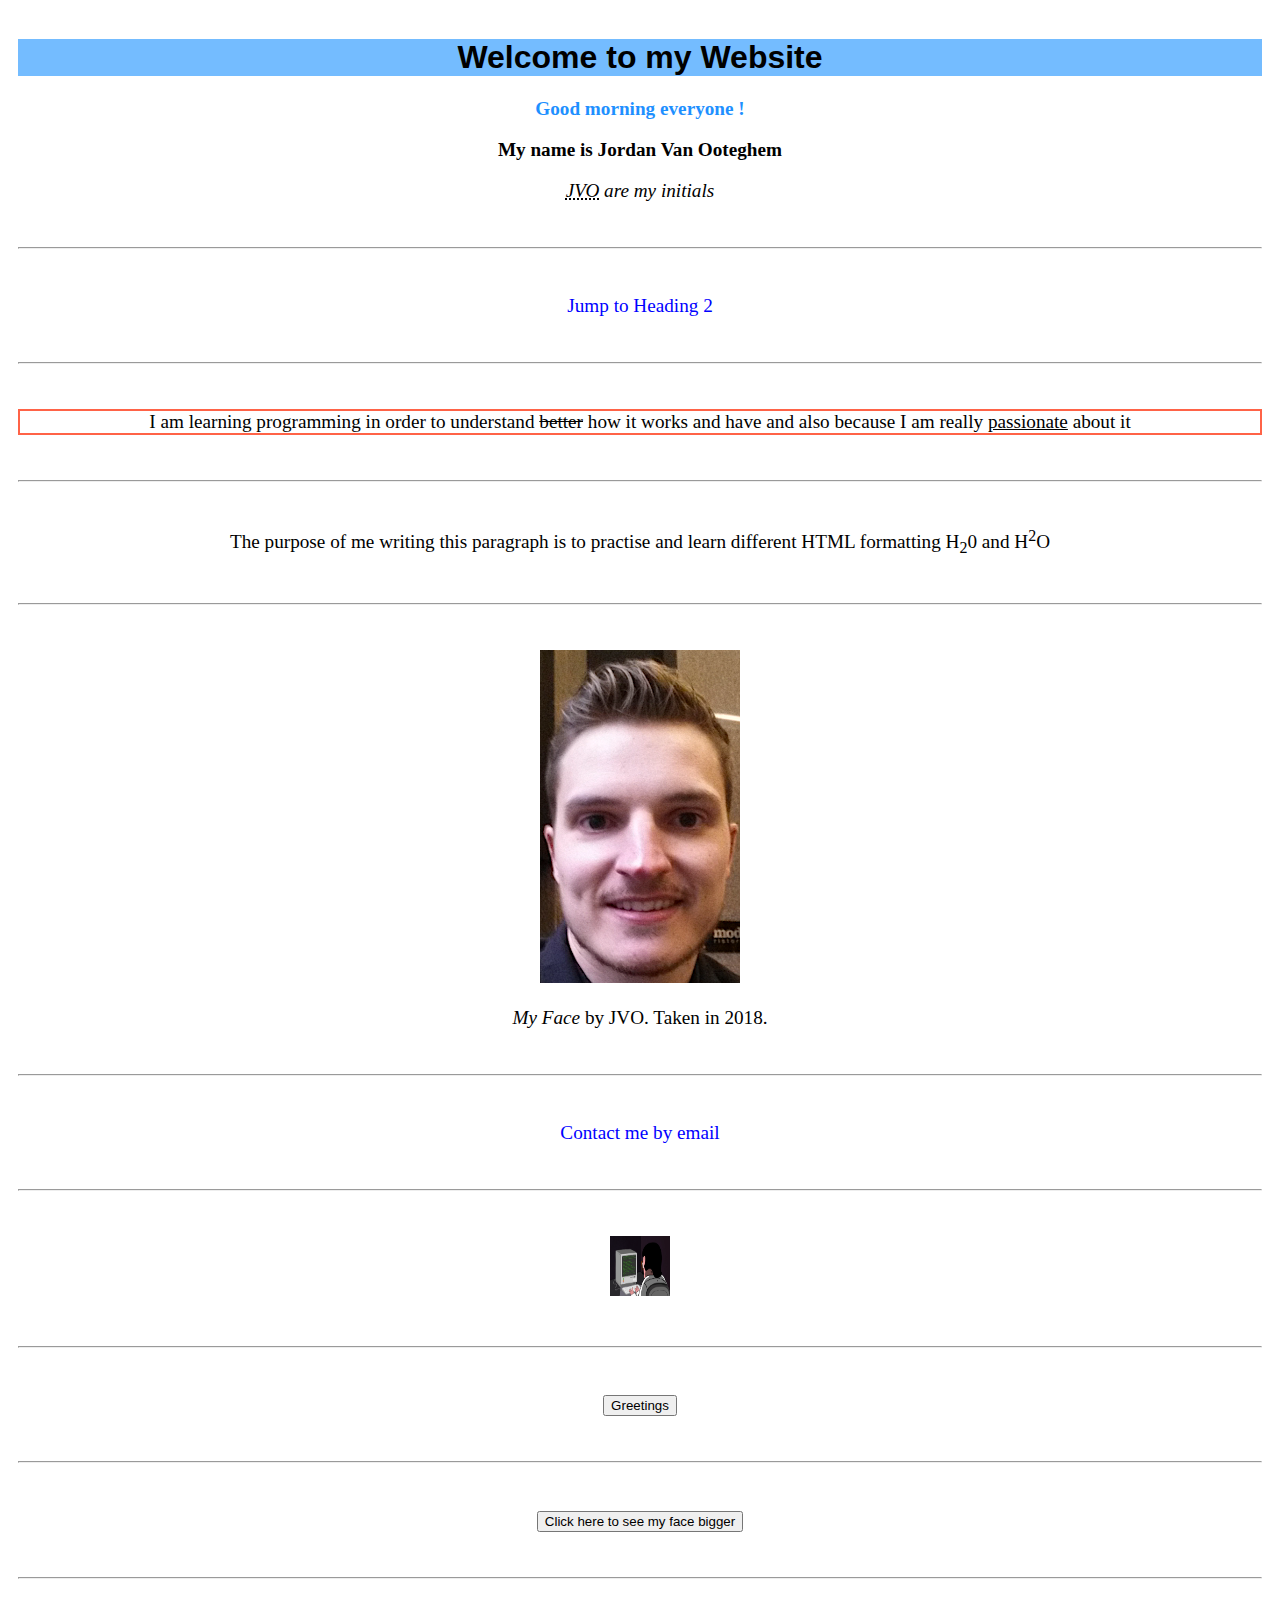
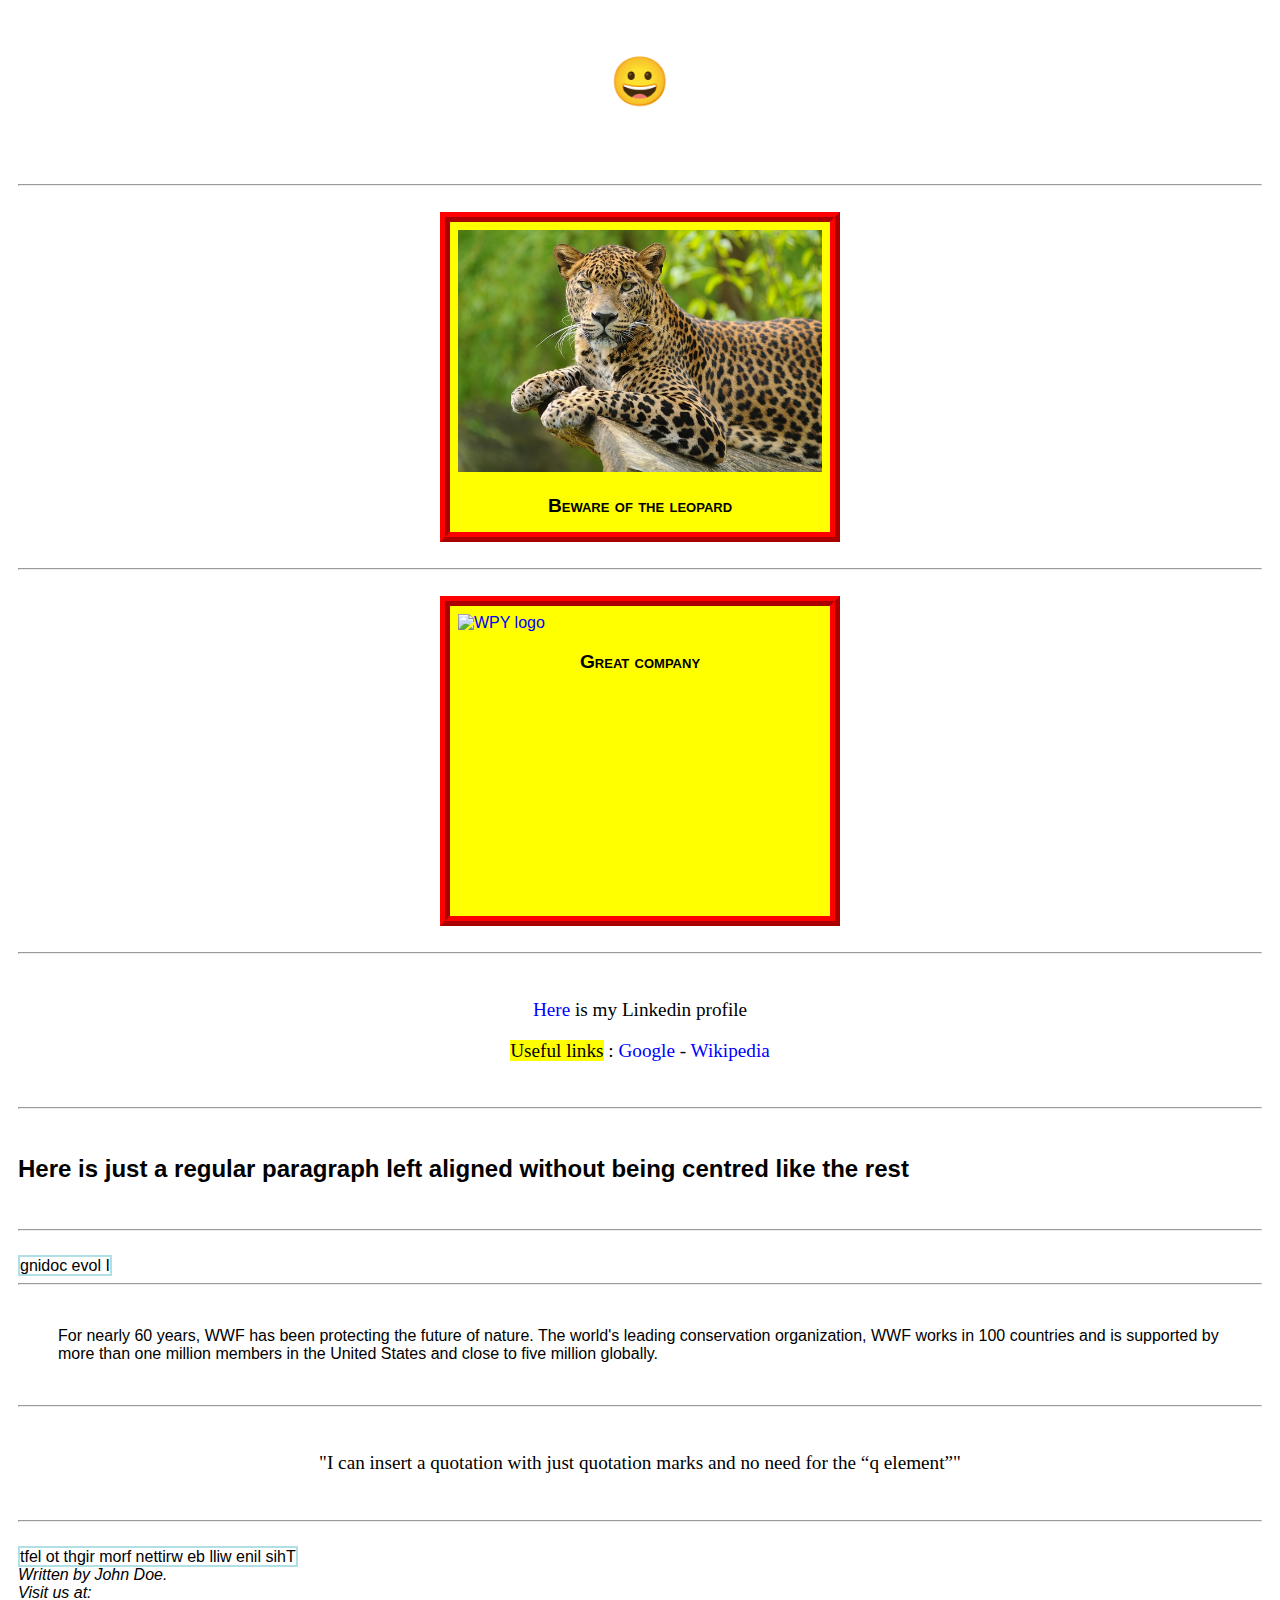
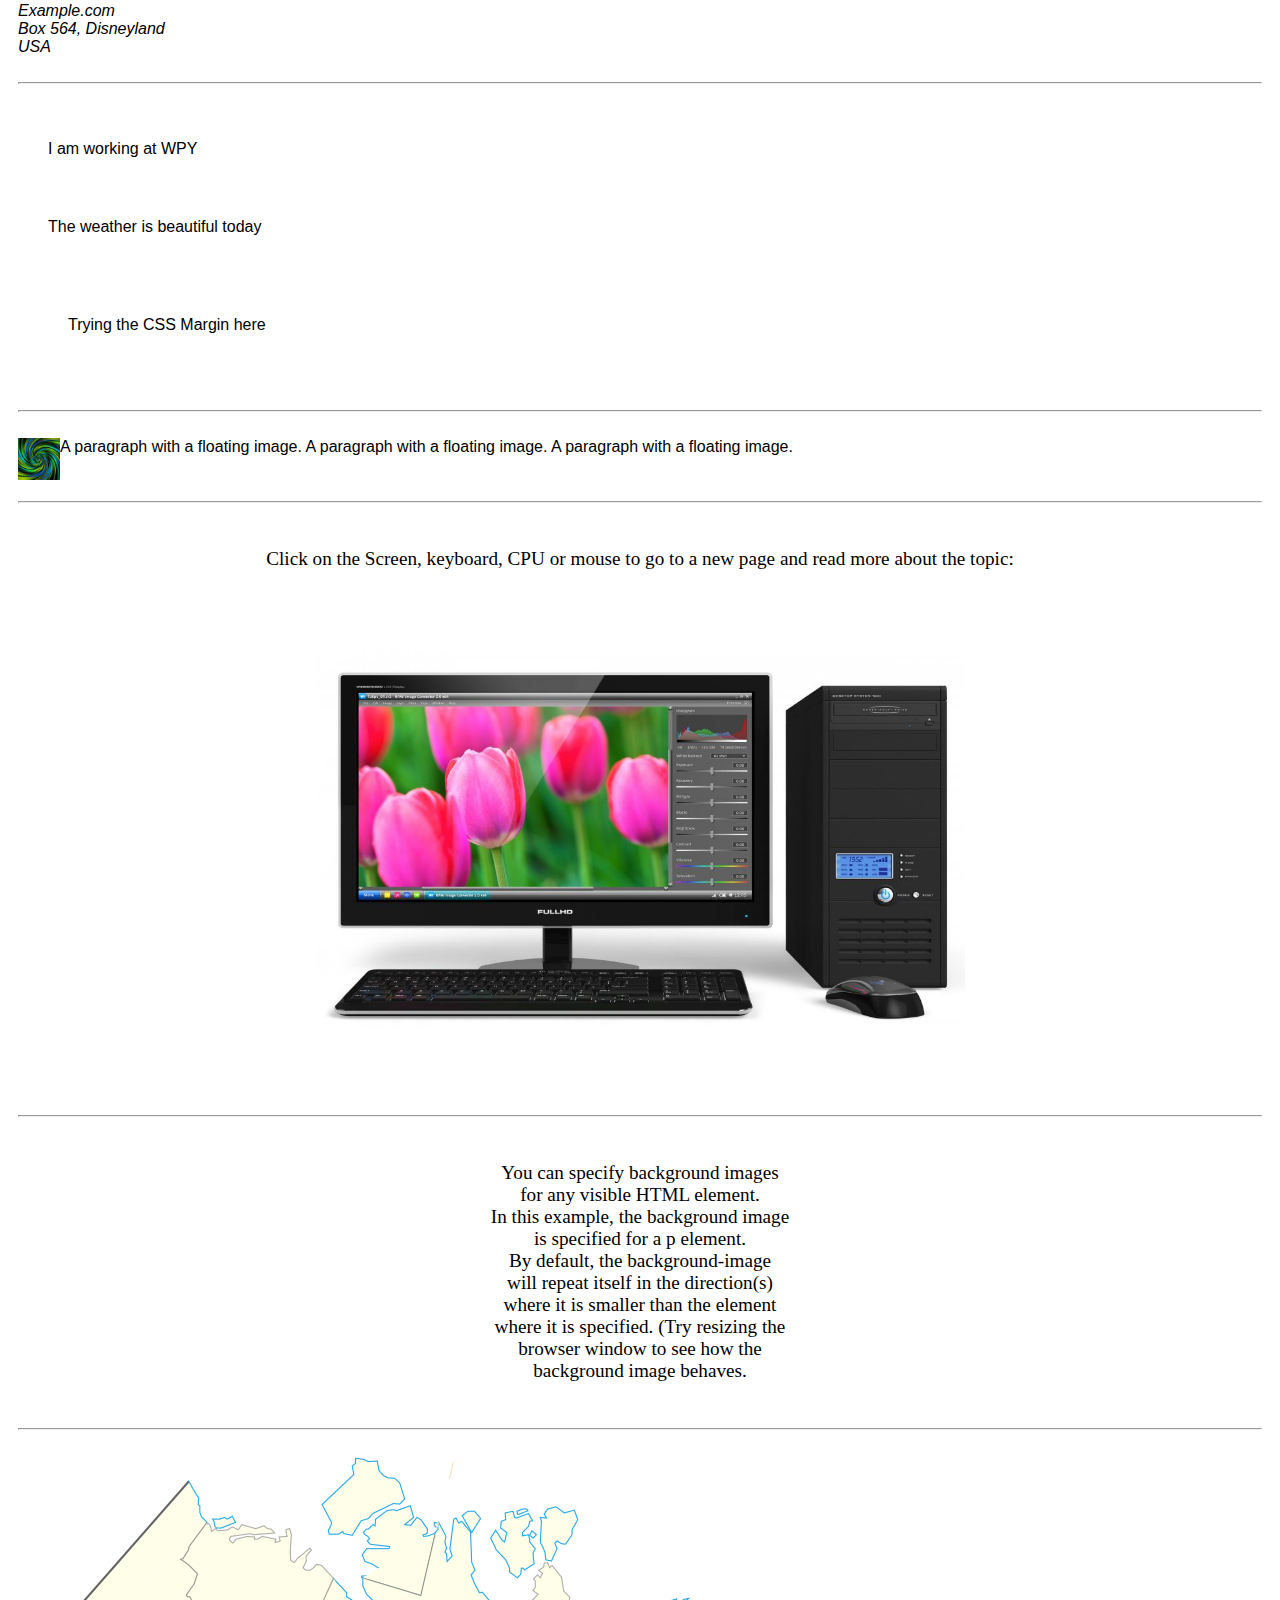
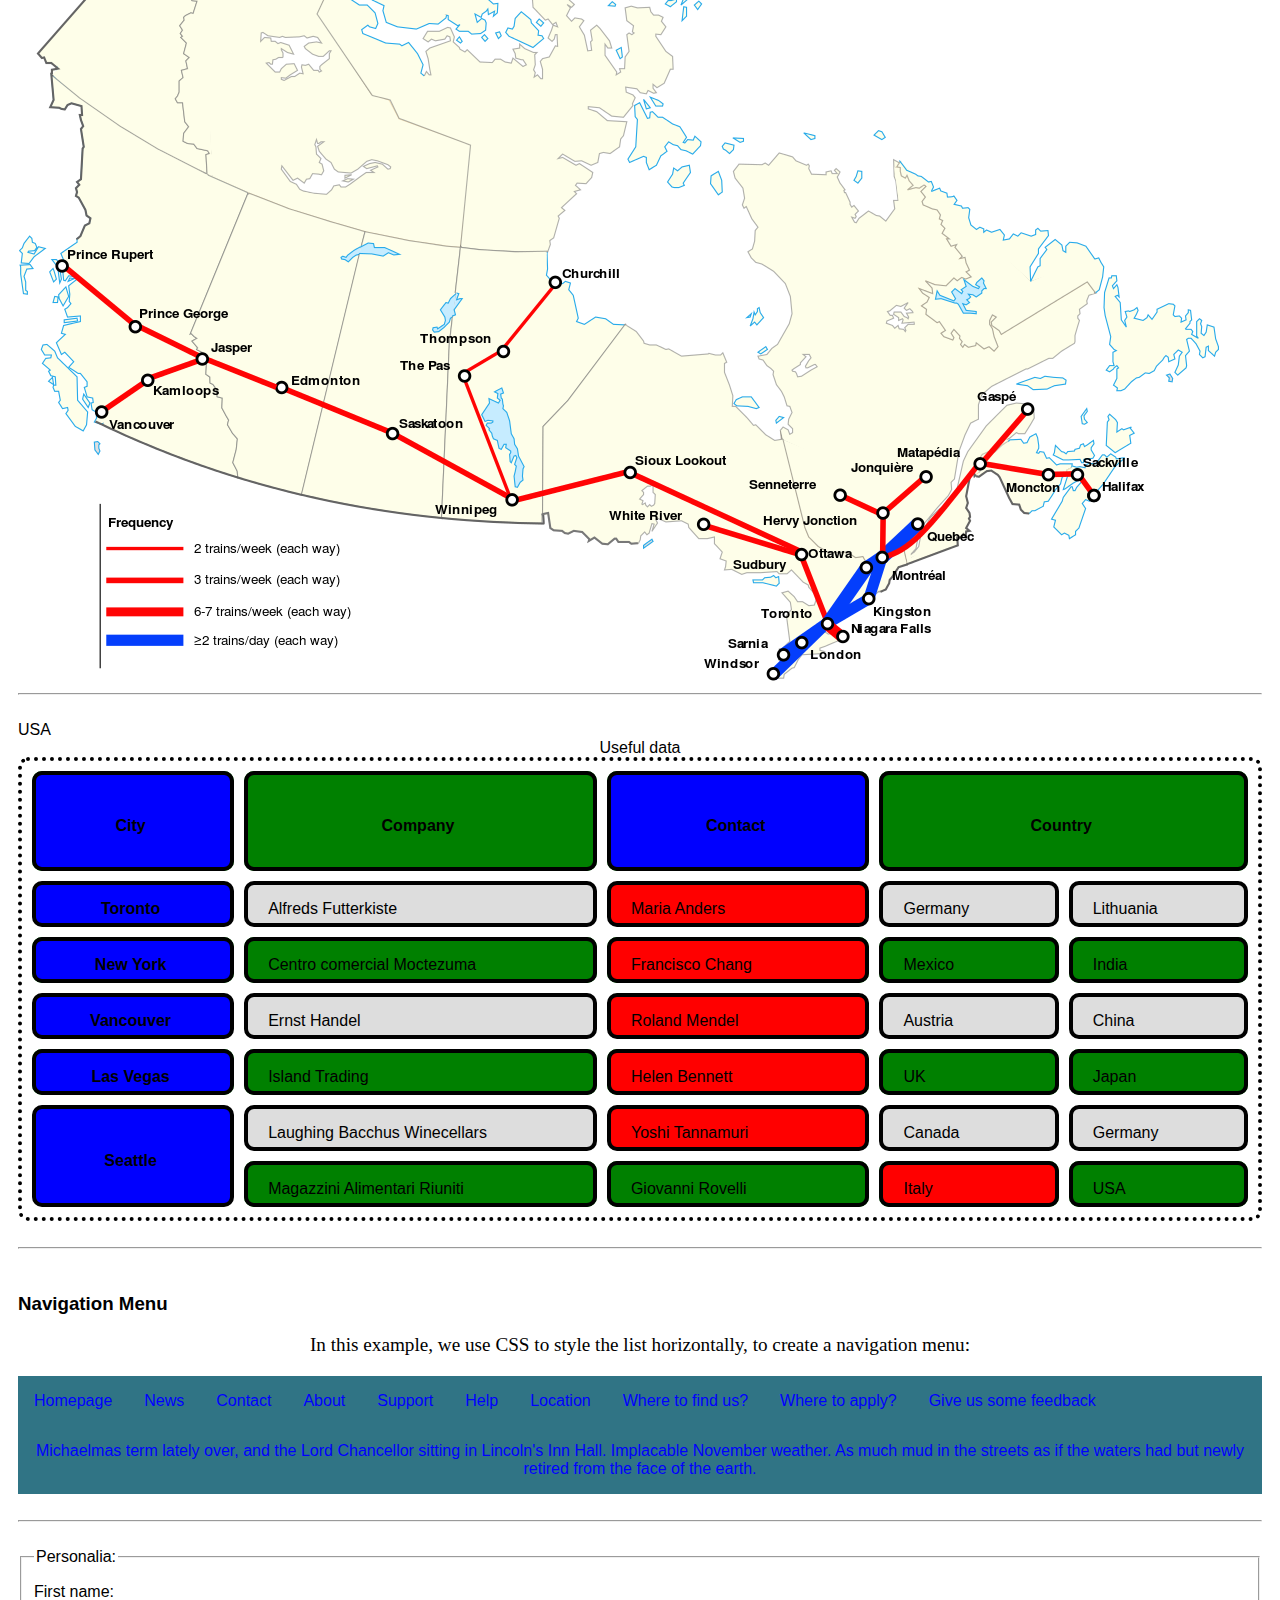
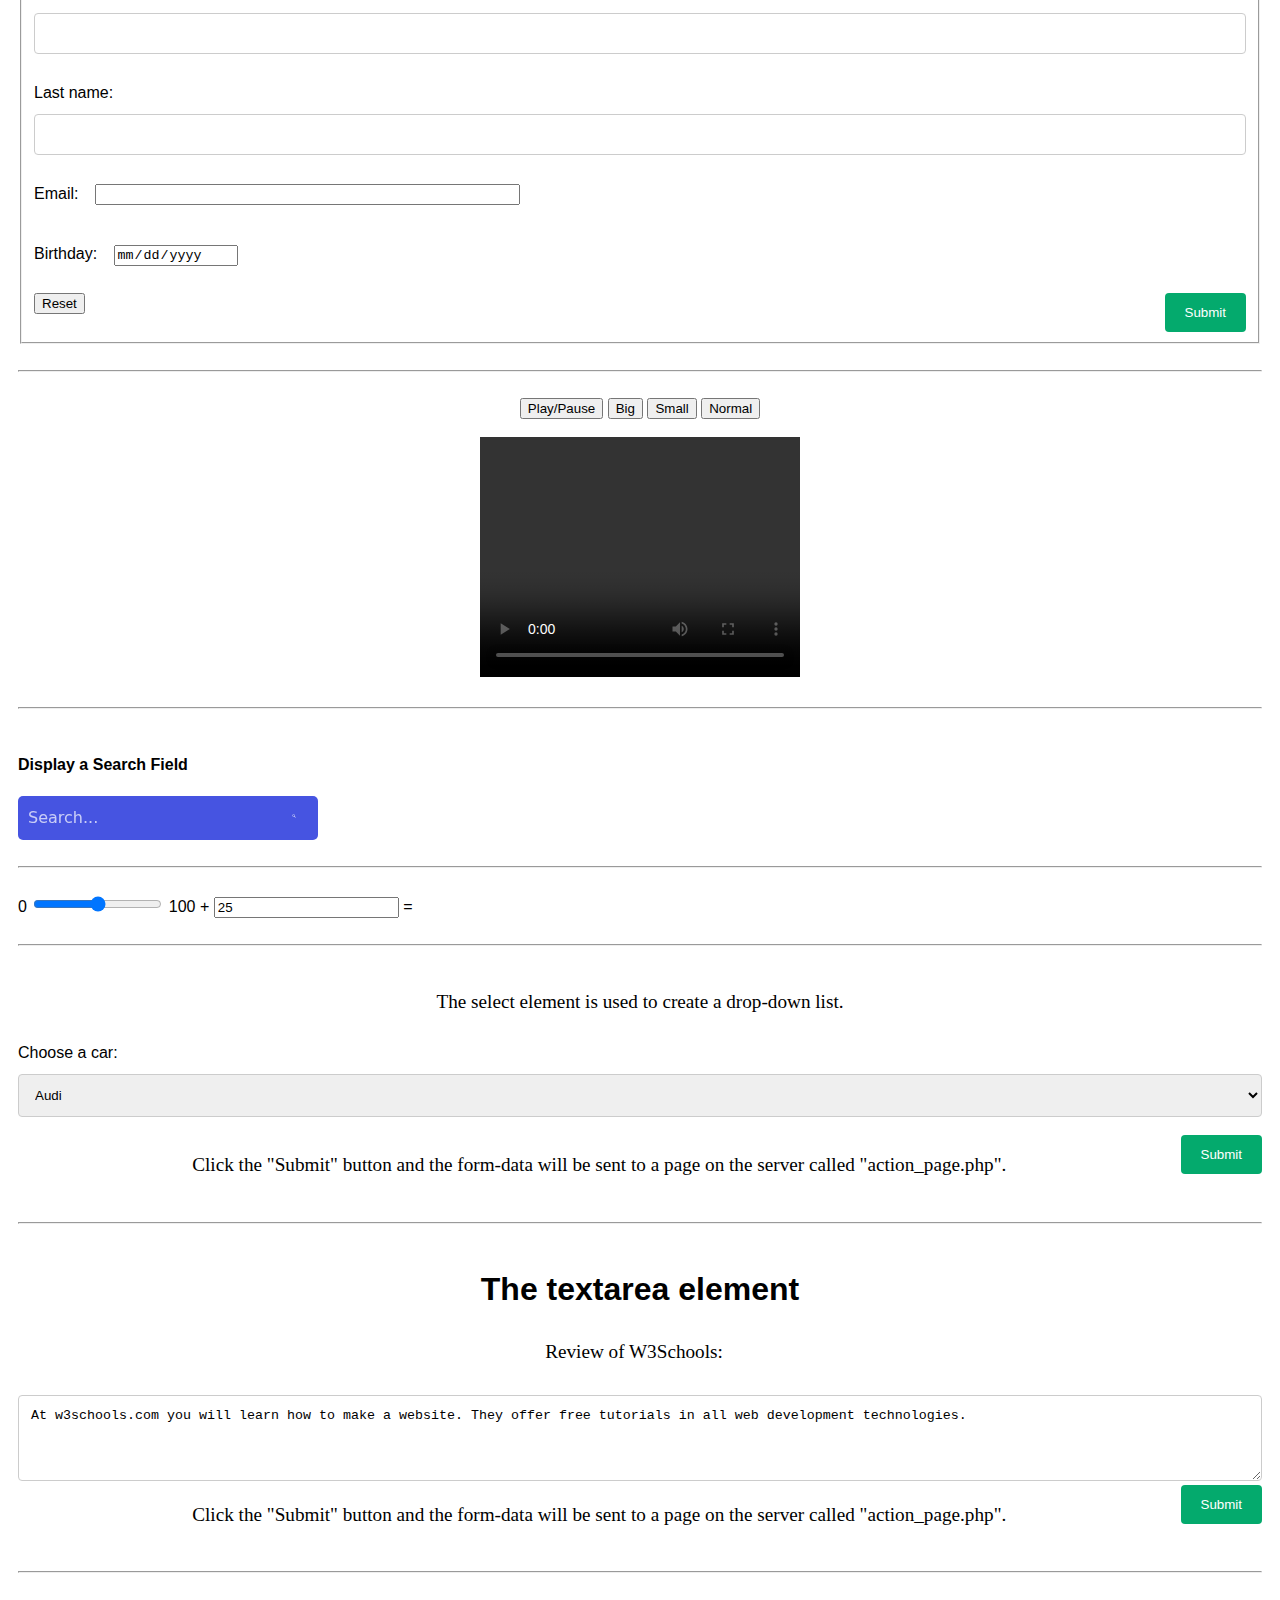
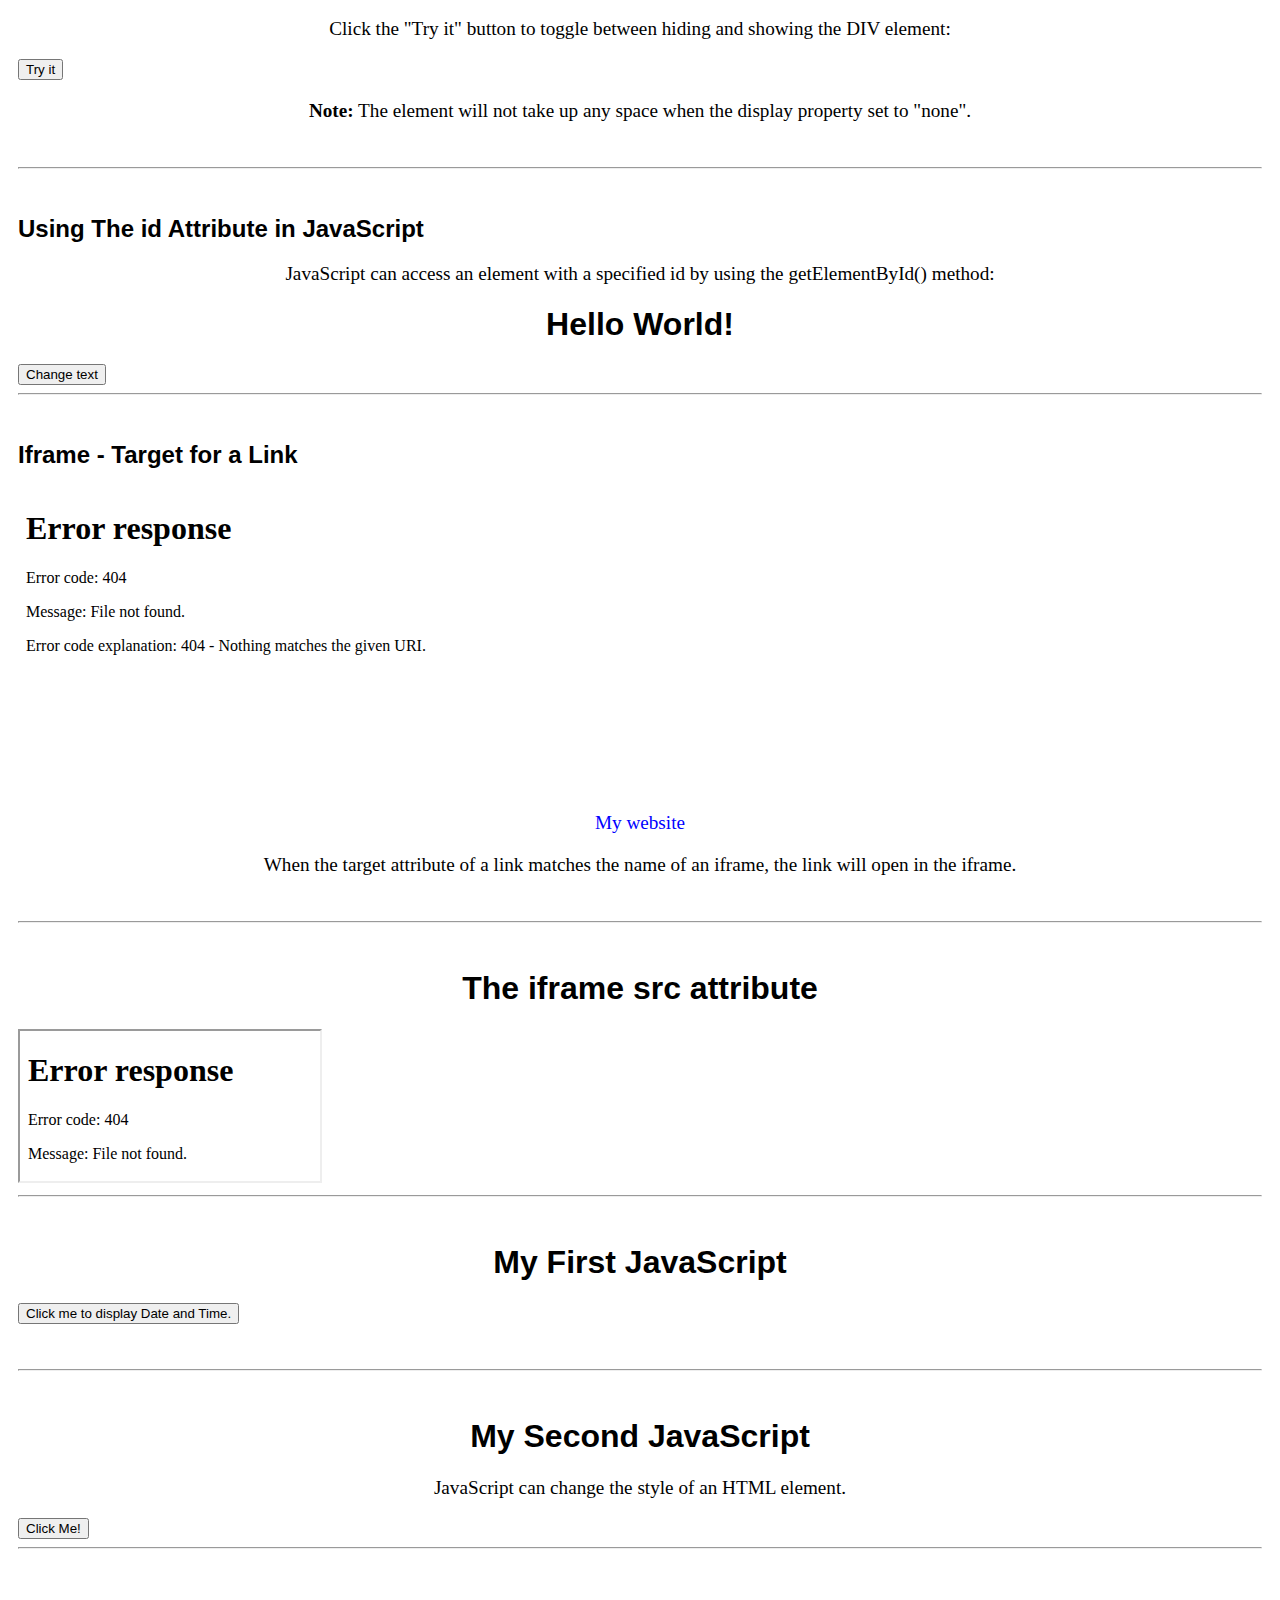
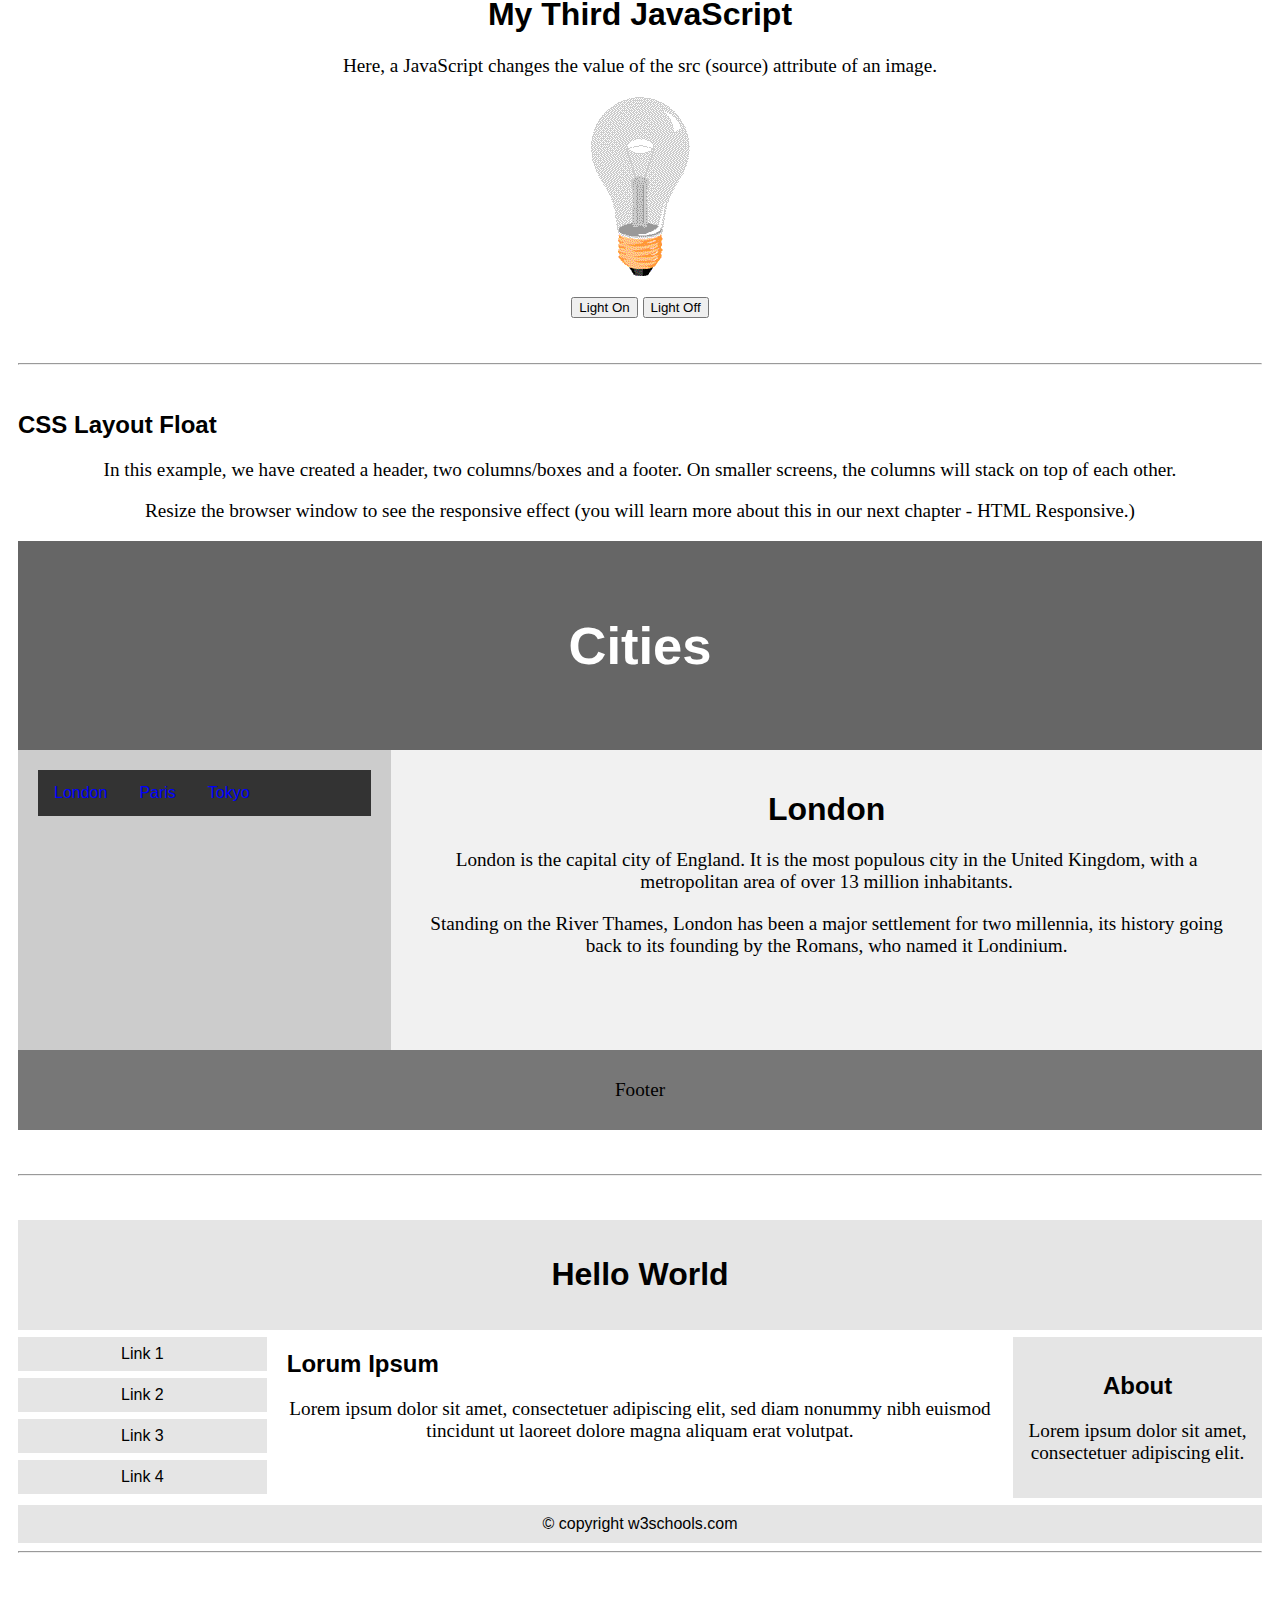
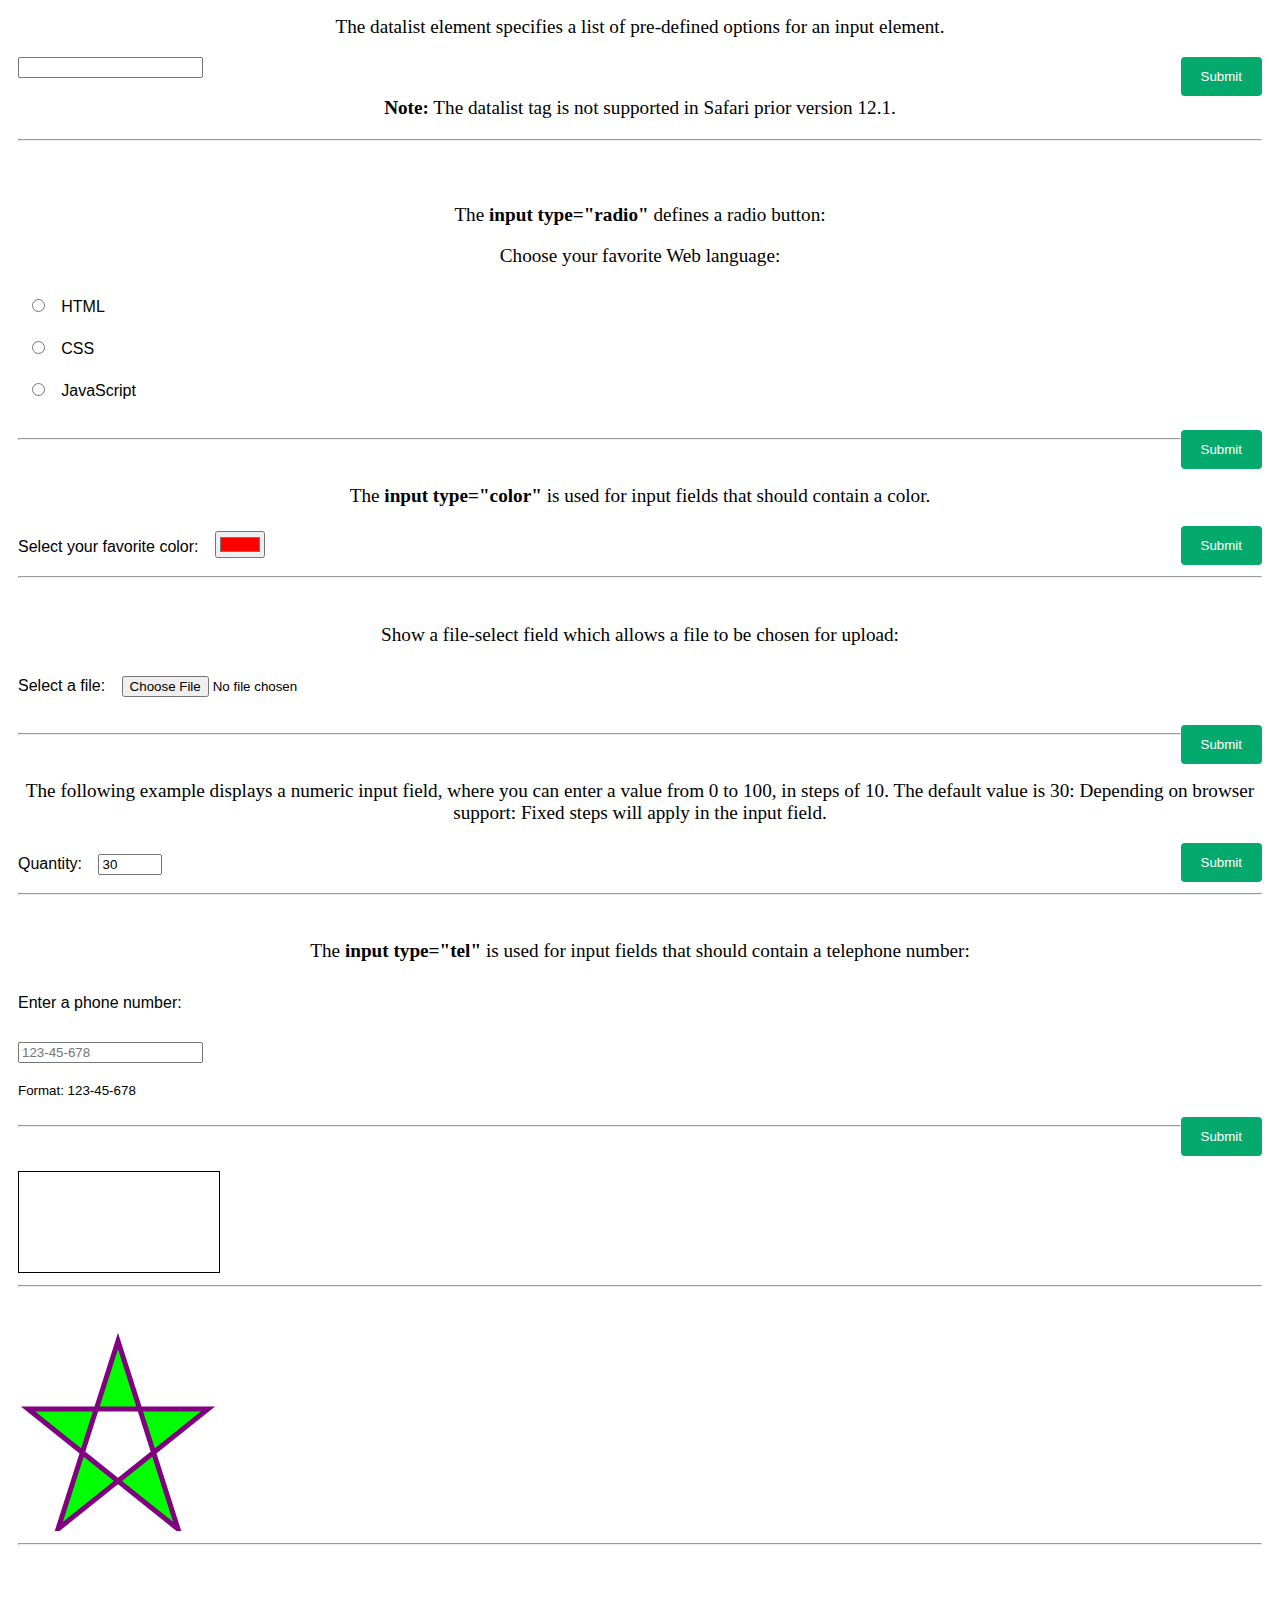
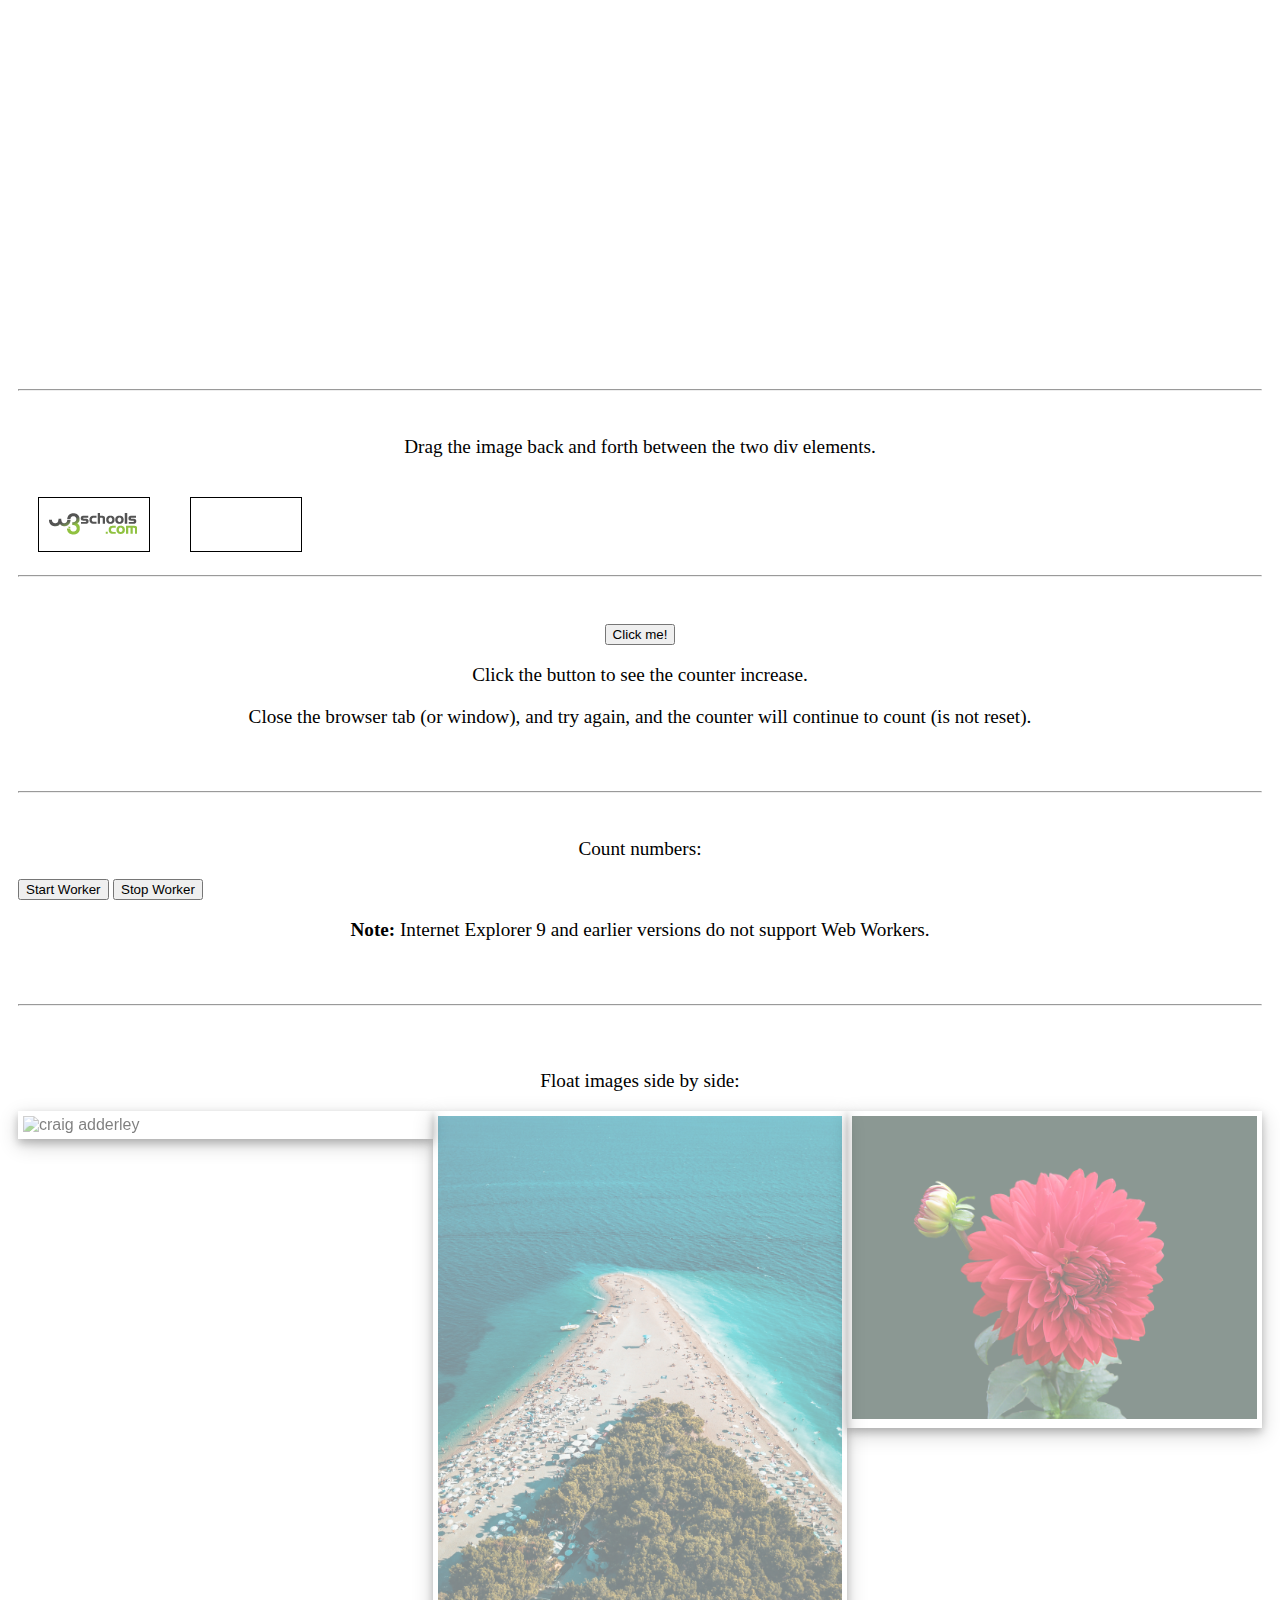
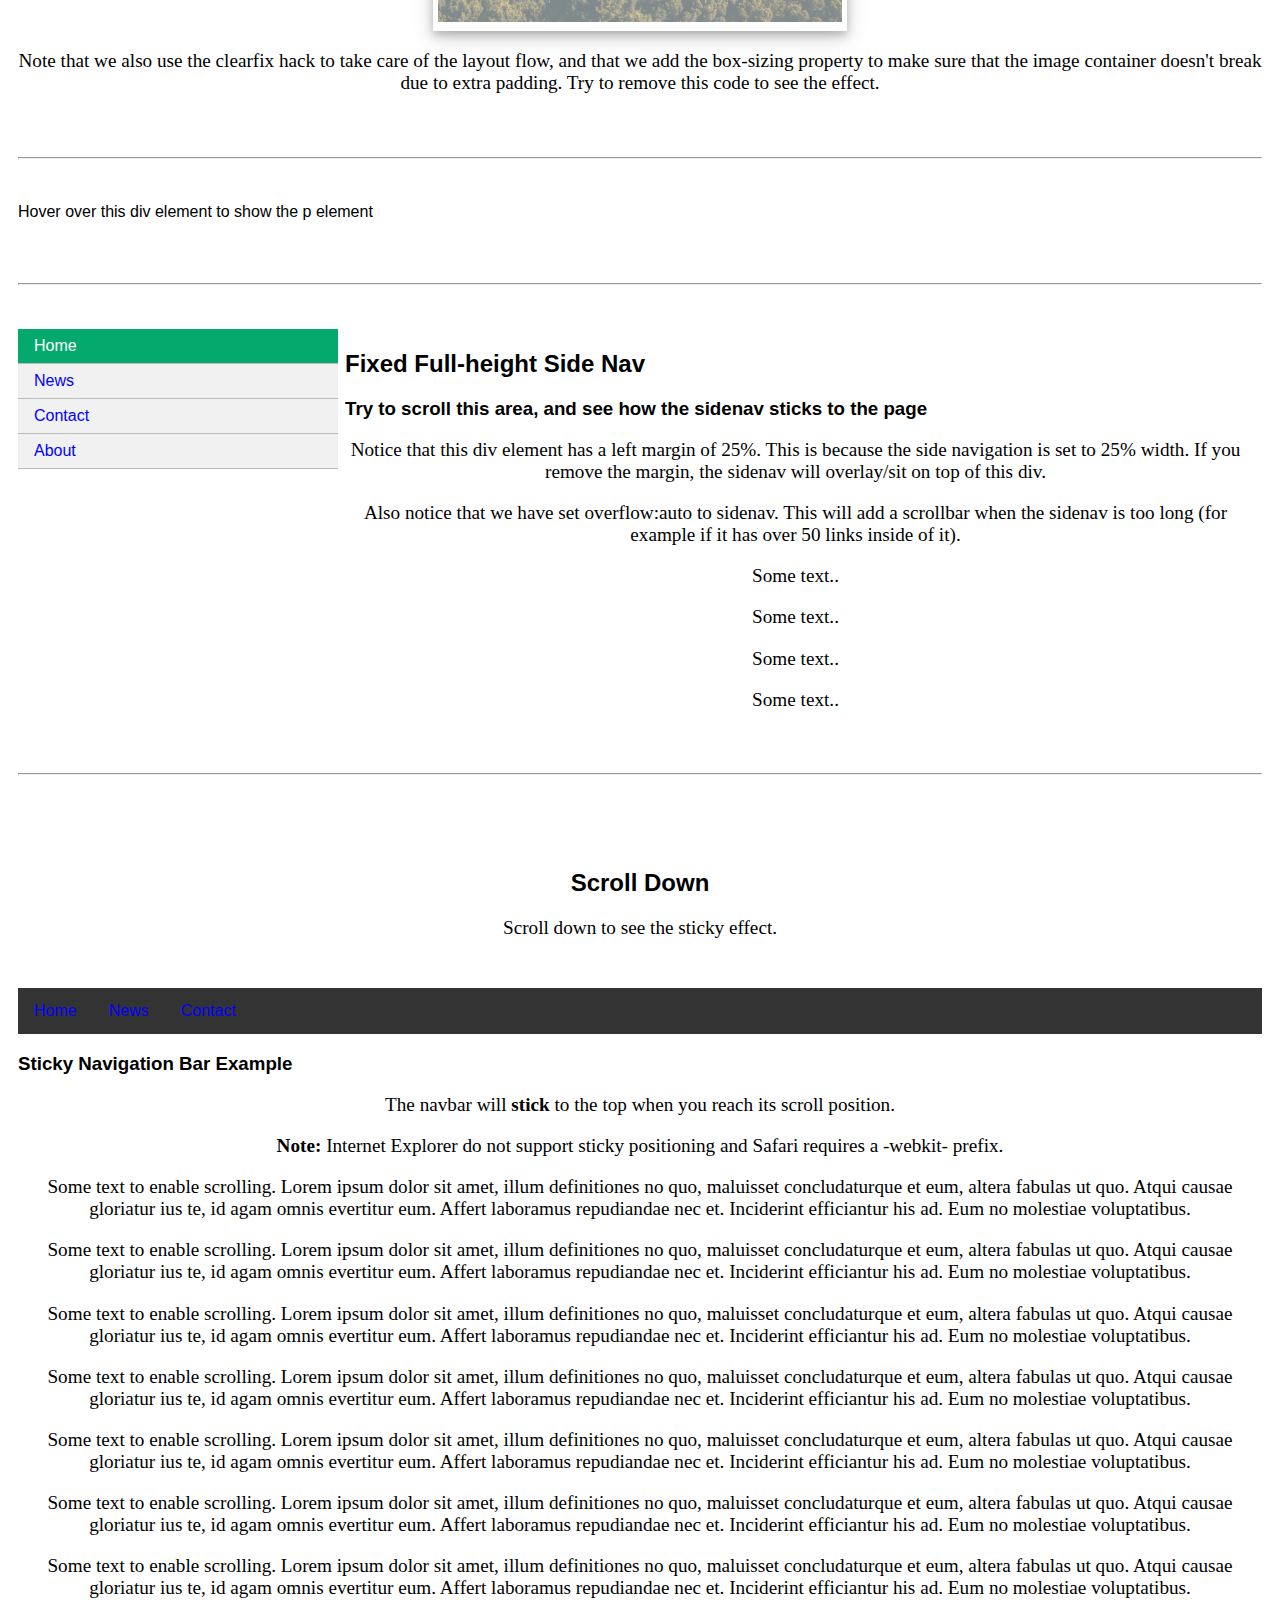
==== index.html @ a1cc7e36 "07/07/2022-1" ====
<!DOCTYPE html>
<html lang="en">
<head>
    <meta charset="UTF-8">
    <meta name="viewport" content="width=device-width, initial-scale=1">
    <meta name="author" content="Jordan Van ooteghem">
    <title>Jordan</title>

<!--CSS for small icon next to website name><-->

      <link rel="icon" href="Images/favicon-2.ico">
        
<!--Line of code that links the external css sheet to my HTML for table><-->

          <link rel="stylesheet" href="css/styles.css"> 

</head>
<body>
     <h1 style="background-color:rgba(71, 166, 255, 0.753);">Welcome to my Website</h1>
    <p style=color:Dodgerblue;><b>Good morning everyone !</b></p>
    <p><strong>My name is  <span>Jordan Van Ooteghem</strong></span></p>
    <p><abbr title="Jordan Van Ooteghem"><i>JVO</abbr> are my initials</i></p>
    
    <br>
    <hr>
    <br>

    <p><a href="#H2">Jump to Heading 2</a></p>
    
    <br>
    <hr>
    <br>

    <p style="border: 2px solid tomato;">I am learning programming in order to understand <del>better</del> how it works and have and also because I am really <ins>passionate</ins> about it</p>
    
    <br>
    <hr>
    <br>

    <p>The purpose of me writing this paragraph is to practise and learn different HTML formatting H<sub>2</sub>0 and H<sup>2</sup>O</p>
    
    <br>
    <hr>
    <br>

    <p><a href="https://www.whoplusyou.com" target="_blank"><img src="Images/Profile_picture.png" alt="Image of my face" usemap="#LOGO" width="200" height="333"></a></p>
    <p><cite>My Face</cite> by JVO. Taken in 2018.</p>
    
    <br>
    <hr>
    <br>

    <p><a href="mailto:jordanvan811@gmail.com">Contact me by email</a></p>
    
    <br>
    <hr>
    <br>

    <p><img src="GIF/programming.gif" alt="Computer man" style="width:60px;height:60px;"></p>
    
    <br>
    <hr>
    <br>

    <p><button onclick="alert('Hey guys!')">Greetings</button></body></p>
    
    <br>
    <hr>
    <br>

    <p><button onclick="document.location='Images/Profile_picture.png'">Click here to see my face bigger</button></p>
    
    <br>
    <hr>
    <br>

    <p style="font-size:48px">&#128512;</p>
    
    <br>
    <hr>
    <br>

  <div class="warning">
      <a href="Images/leopard-5168781_640.jpg" target="_blank"><img src="Images/leopard-5168781_640.jpg"
           alt="An intimidating leopard."></a>
      <p>Beware of the leopard</p>
    </div>
    
    <br>
    <hr>
    <br>

  <div class="warning">
    <a href="https://whoplusyou.com/images/whoplusyouHomepage/wpy_logo.svg" target="_blank"><img src="https://whoplusyou.com/images/whoplusyouHomepage/wpy_logo.svg"
         alt="WPY logo"></a>
    <p>Great company</p>
  </div>
    
    <br>
    <hr>
    <br>

    <p><a href="https://www.linkedin.com/in/jordan-van-ooteghem-aa9898193/"target="_blank">Here</a> is my Linkedin profile</p>
    <p style=color:black;><mark>Useful links</mark> : <a href="https://www.google.com"target="_blank">Google</a> - <a href="https://en.wikipedia.org/wiki/Main_Page"target="_blank">Wikipedia</a></p>
    
    <br>
    <hr>
    <br>

    <h2 id="H2">Here is just a regular paragraph left aligned without being centred like the rest</h2>
    
    <br>
    <hr>
    <br>

    <bdo dir="rtl">I love coding</bdo>

    <br>
    <hr>
    <br>

      <blockquote cite="http://www.worldwildlife.org/who/index.html">
        For nearly 60 years, WWF has been protecting the future of nature. The world's leading conservation organization, WWF works in 100 countries and is supported by more than one million members in the United States and close to five million globally.
        </blockquote>

    <br>
    <hr>
    <br>

      <p> "I can insert a quotation with just quotation marks and no need for the <q>q element</q>"</p>

    <br>
    <hr>
    <br>

        <!--This is a comment that explains what the following is the element below is a sentence written from right to left, the bdo tag is used to override the current text direction-->
        <bdo dir="rtl">This line will be written from right to left</bdo>
        <address>
          Written by John Doe.<br> 
          Visit us at:<br>
          Example.com<br>
          Box 564, Disneyland<br>
          USA
          </address>

    <br>
    <hr>
    <br>

    <div class="p2">I am working at WPY</div>
    <div class="p2">The weather is beautiful today</div>
    <div class="p3">Trying the CSS Margin here</div>

    <br>
    <hr>
    <br>

    <img src="GIF/giphy.gif" alt="Downloading GIF" style="float:left;width:42px;height:42px;">
    A paragraph with a floating image. A paragraph with a floating image. A paragraph with a floating image.
    </p>

    <br>
    <hr>
    <br>

    <p>Click on the Screen, keyboard, CPU or mouse to go to a new page and read more about the topic:</p>

    <div class="center">
    <img src="Images/desktop-computer-and-screen.jpg" alt="Workplace" usemap="#workmap" width="650" height="379" margin left="auto" margin right="right">
    
    <map name="workmap">
      <area shape="rect" coords="26,24,450,270" alt="Screen" href="https://en.wikipedia.org/wiki/Screen" target="_blank">
      <area shape="rect" coords="23,323,435,365" alt="Keyboard" href="https://www.bestbuy.ca/en-ca/category/keyboards/20394" target="_blank">
      <area shape="rect" coords="470,38,628,340" alt="CPU" href="https://www.gartner.com/en/information-technology/glossary/cpu-central-processing-unit" target="_blank">
      <area shape="circle" coords="560,350,30" alt="mouse" href="https://theconversation.com/heres-what-that-house-proud-mouse-was-doing-plus-five-other-animals-who-take-cleaning-seriously-114040" target="_blank">
    </map>
    </div>

    <br>
    <hr>
    <br>

   <p style="background-image: url('Images/Mountains.jpg'); 
    background-repeat: no-repeat; 
    background-size: cover;
    background-size: 100% 100%;">
      You can specify background images<br>
      for any visible HTML element.<br>
      In this example, the background image<br>
      is specified for a p element.<br>
      By default, the background-image<br>
      will repeat itself in the direction(s)<br>
      where it is smaller than the element<br>
      where it is specified. (Try resizing the<br>
      browser window to see how the<br>
      background image behaves.
    </p>

    <br>
    <hr>
    <br>

    <picture>
      <source media="(min-width: 1050px)" srcset="Images/pngkey.com-trains-png-7564422.png">
      <source media="(min-width: 465px)" srcset="Images/unnamed.jpg">
      <img src="Images/LOGO 17.png">
    </picture>
    
    <br>
    <hr>
    <br>

<div class="p4">
                <table>
                  <colgroup>
                    <!-- The below function is used to hide columns, doesn't work on Safari-->
                    <!--<col span="1">
                    <col span="2" style="visibility: collapse">
                  </colgroup>-->
                  <caption>Useful data</caption>
                  <tr style="height:100px">
                    <th>City</th>
                    <th style="width:30%">Company</th>
                    <th>Contact</th>
                    <th colspan="2">Country</th>
                  </tr>
                  <tr>
                    <th>Toronto</th>
                    <td>Alfreds Futterkiste</td>
                    <td>Maria Anders</td>
                    <td>Germany</td>
                    <td>Lithuania</td>
                  </tr>
                  <tr>
                    <th>New York</th>
                    <td>Centro comercial Moctezuma</td>
                    <td>Francisco Chang</td>
                    <td>Mexico</td>
                    <td>India</td>
                  </tr>
                  <tr>
                    <th>Vancouver</th>
                    <td>Ernst Handel</td>
                    <td>Roland Mendel</td>
                    <td>Austria</td>
                    <td>China</td>
                  </tr>
                  <tr>
                    <th>Las Vegas</th>
                    <td>Island Trading</td>
                    <td>Helen Bennett</td>
                    <td>UK</td>
                    <td>Japan</td>
                  </tr>
                  <tr>
                    <th rowspan="2">Seattle</th>
                    <td>Laughing Bacchus Winecellars</td>
                    <td>Yoshi Tannamuri</td>
                    <td>Canada</td>
                    <td>Germany</td>USA
                  </tr>
                  <tr>
                    <td>Magazzini Alimentari Riuniti</td>
                    <td>Giovanni Rovelli</td>
                    <td>Italy</td>
                    <td>USA</td>
                  </tr>
                </table>
</div>

<br>
<hr>
<br>

<h3>Navigation Menu</h3>
<p>In this example, we use CSS to style the list horizontally, to create a navigation menu:</p>

<div class="p5">
                <ul>
                  <li><a href="https://www.google.com"target="_blank">Homepage</a></li>
                  <li><a href="#news">News</a></li>
                  <li><a href="#contact">Contact</a></li>
                  <li><a href="#about">About</a></li>
                  <li><a href="#support">Support</a></li>
                  <li><a href="#help">Help</a></li>
                  <li><a href="#location">Location</a></li>
                  <li><a href="#where to find us">Where to find us?</a></li>
                  <li><a href="#where to apply">Where to apply?</a></li>
                  <li><a href="#give us some feedback">Give us some feedback</a></li>
                  <li><a href="#TBD">Michaelmas term lately over, and the Lord Chancellor sitting in Lincoln's Inn Hall. Implacable November weather. As much mud in the streets as if the waters had but newly retired from the face of the earth.</a></li>
                </ul>
</div>

<br>
<hr>
<br>

<form action="/action_page.php">
  <fieldset>
   <legend>Personalia:</legend>
   <label for="fname">First name:</label>
   <input type="text" id="fname" name="fname" size="40"><br><br>
   <label for="lname">Last name:</label>
   <input type="text" id="lname" name="lname" size="30"><br><br>
   <label for="email">Email:</label>
   <input type="email" id="email" name="email" size="50"><br><br>
   <label for="birthday">Birthday:</label>
   <input type="date" id="birthday" name="birthday" size="20" readonly><br><br>
   <input type="submit" value="Submit">
   <input type="reset">
  </fieldset>
 </form>

 <br>
<hr>
<br>

<div style="text-align:center"> 
  <button onclick="playPause()">Play/Pause</button> 
  <button onclick="makeBig()">Big</button>
  <button onclick="makeSmall()">Small</button>
  <button onclick="makeNormal()">Normal</button>
  <br><br>
 <video id="video1" width="320" height="240" controls>
  <source src="Videos/multimedia05_preview.mp4" type="video/mp4">
  Your browser does not support the video tag.
  </video>
</div>

<br>
<hr>
<br>

<h4>Display a Search Field</h4>
<!--<form id="form" role="search">
  <label for="gsearch">Search Google:</label>
  <input type="search" id="query" name="q"
   placeholder="Search..."
   aria-label="Search through site content">
  <button>Search</button>
</form>-->
<div class="p6">
                <form role="search" id="form">
                  <input type="search" id="query" name="q" placeholder="Search..." aria-label="Search through site content">
                  <button>
                    <svg viewBox="0 0 1024 1024"><path class="path1" d="M848.471 928l-263.059-263.059c-48.941 36.706-110.118 55.059-177.412 55.059-171.294 0-312-140.706-312-312s140.706-312 312-312c171.294 0 312 140.706 312 312 0 67.294-24.471 128.471-55.059 177.412l263.059 263.059-79.529 79.529zM189.623 408.078c0 121.364 97.091 218.455 218.455 218.455s218.455-97.091 218.455-218.455c0-121.364-103.159-218.455-218.455-218.455-121.364 0-218.455 97.091-218.455 218.455z"></path></svg>
                  </button>
                </form>

</div>

<br>
<hr>
<br>

<form oninput="x.value=parseInt(a.value)+parseInt(b.value)">
  0
  <input type="range" id="a" value="50">
  100 +
  <input type="number" id="b" value="25">
  =
  <output name="x" for="a b"></output>
  </form>

<br>
<hr>
<br>

<!--Look into get an volvo image output when selectin a volvo and clicking on submit for example and then look into the testarea element-->

<p>The select element is used to create a drop-down list.</p>

<form action="/action_page.php">
  <label for="cars">Choose a car:</label>
  <select name="cars" id="cars">
    <option value="volvo">Volvo</option>
    <option value="saab">Saab</option>
    <option value="opel">Opel</option>
    <option value="audi" selected>Audi</option>
  </select>
  <br><br>
  <input type="submit" value="Submit">
</form>

<p>Click the "Submit" button and the form-data will be sent to a page on the 
server called "action_page.php".</p>


<br>
<hr>
<br>

<h1>The textarea element</h1>

<form action="/action_page.php">
  <p><label for="w3review">Review of W3Schools:</label></p>
  <textarea id="w3review" name="w3review" rows="4" cols="50">At w3schools.com you will learn how to make a website. They offer free tutorials in all web development technologies.</textarea>
  <br>
  <input type="submit" value="Submit">
</form>

<p>Click the "Submit" button and the form-data will be sent to a page on the 
server called "action_page.php".</p>

<br>
<hr>
<br>

<p>Click the "Try it" button to toggle between hiding and showing the DIV element:</p>

<button onclick="myFunction()">Try it</button>

<div id="myDIV">This is my DIV element.</div>

<p><b>Note:</b> The element will not take up any space when the display property set to "none".</p>

<br>
<hr>
<br>

<h2>Using The id Attribute in JavaScript</h2>
<p>JavaScript can access an element with a specified id by using the getElementById() method:</p>

<h1 id="myHeader">Hello World!</h1>
<button onclick="displayResult()">Change text</button>

<br>
<hr>
<br>

<h2>Iframe - Target for a Link</h2>

<iframe src="Images/pexels-craig-adderley-1563355.jpg" style="border:none;" name="iframe_a" height="300px" width="100%" title="Iframe Example"></iframe>

<p><a href="https://jordanvano.github.io/" target="iframe_a">My website</a></p>

<p>When the target attribute of a link matches the name of an iframe, the link will open in the iframe.</p>

<br>
<hr>
<br>

<h1>The iframe src attribute</h1>

<iframe src="Images/pexels-pixabay-65894.jpg">
  <p>Your browser does not support iframes.</p>
</iframe>

<br>
<hr>
<br>

<h1>My First JavaScript</h1>

<button type="button"
onclick="document.getElementById('demo').innerHTML = Date()">
Click me to display Date and Time.</button>

<p id="demo"></p>

<br>
<hr>
<br>

<h1>My Second JavaScript</h1>

<p id="demo 1">JavaScript can change the style of an HTML element.</p>

<button type="button" onclick="myFunction()">Click Me!</button>

<br>
<hr>
<br>

<h1>My Third JavaScript</h1>
<p>Here, a JavaScript changes the value of the src (source) attribute of an image.</p>

<img id="myImage" src="Images/pic_bulboff.gif" style="max-width:100%;height:auto;" class="center1">

<p>
<button type="button" onclick="light(1)">Light On</button>
<button type="button" onclick="light(0)">Light Off</button>
</p>

<br>
<hr>
<br>

<!--HTML for the two columns with cities and footer-->

<h2>CSS Layout Float</h2>
<p>In this example, we have created a header, two columns/boxes and a footer. On smaller screens, the columns will stack on top of each other.</p>
<p>Resize the browser window to see the responsive effect (you will learn more about this in our next chapter - HTML Responsive.)</p>

<header>
  <h2>Cities</h2>
</header>

<section>
  <nav>
    <ul>
      <li><a href="#">London</a></li>
      <li><a href="#">Paris</a></li>
      <li><a href="#">Tokyo</a></li>
    </ul>
  </nav>
  
  <article>
    <h1>London</h1>
    <p>London is the capital city of England. It is the most populous city in the  United Kingdom, with a metropolitan area of over 13 million inhabitants.</p>
    <p>Standing on the River Thames, London has been a major settlement for two millennia, its history going back to its founding by the Romans, who named it Londinium.</p>
  </article>
</section>

<footer>
  <p>Footer</p>
</footer>
<br>
<br>
<hr>
<br>
<br>



<!--HTML for a Responsive full web page -->

  <div style="background-color:#e5e5e5;padding:15px;text-align:center;">
    <h1>Hello World</h1>
  </div>
  
  <div style="overflow:auto">
    <div class="menu">
      <a href="#">Link 1</a>
      <a href="#">Link 2</a>
      <a href="#">Link 3</a>
      <a href="#">Link 4</a>
    </div>
  
    <div class="main">
      <h2>Lorum Ipsum</h2>
      <p>Lorem ipsum dolor sit amet, consectetuer adipiscing elit, sed diam nonummy nibh euismod tincidunt ut laoreet dolore magna aliquam erat volutpat.</p>
    </div>
  
    <div class="right">
      <h2>About</h2>
      <p>Lorem ipsum dolor sit amet, consectetuer adipiscing elit.</p>
    </div>
  </div>
  
  <div style="background-color:#e5e5e5;text-align:center;padding:10px;margin-top:7px;">© copyright w3schools.com</div>
  <hr>
  <br>
  <br>
  <p>The datalist element specifies a list of pre-defined options for an input element.</p>

  <form action="/action_page.php">
    <input list="browsers" name="browser">
    <datalist id="browsers">
      <option value="Internet Explorer">
      <option value="Firefox">
      <option value="Chrome">
      <option value="Opera">
      <option value="Safari">
    </datalist>
    <input type="submit">
  </form>
  

  <p><b>Note:</b> The datalist tag is not supported in Safari prior version 12.1.</p> 
<hr>
<br>
<br>
<p>The <strong>input type="radio"</strong> defines a radio button:</p>

<p>Choose your favorite Web language:</p>
<form action="/action_page.php">
  <input type="radio" id="html" name="fav_language" value="HTML">
  <label for="html">HTML</label><br>
  <input type="radio" id="css" name="fav_language" value="CSS">
  <label for="css">CSS</label><br>
  <input type="radio" id="javascript" name="fav_language" value="JavaScript">
  <label for="javascript">JavaScript</label><br><br>
  <input type="submit" value="Submit">
</form> 

<hr>
<br>
<p>The <strong>input type="color"</strong> is used for input fields that should contain a color.</p>

<form action="/action_page.php">
  <label for="favcolor">Select your favorite color:</label>
  <input type="color" id="favcolor" name="favcolor" value="#ff0000">
  <input type="submit" value="Submit">
</form>

<hr>
<br>
<p>Show a file-select field which allows a file to be chosen for upload:</p>
<form action="/action_page.php">
  <label for="myfile">Select a file:</label>
  <input type="file" id="myfile" name="myfile"><br><br>
  <input type="submit" value="Submit">
</form>

<hr>
<br>
<p>The following example displays a numeric input field, where you can enter a value from 0 to 100, in steps of 10. The default value is 30:
  Depending on browser support: Fixed steps will apply in the input field.</p>

<form action="/action_page.php">
  <label for="quantity">Quantity:</label>
  <input type="number" id="quantity" name="quantity" min="0" max="100" step="10" value="30">
  <input type="submit" value="Submit">
</form>

<hr>
<br>
<p>The <strong>input type="tel"</strong> is used for input fields that should contain a telephone number:</p>

<form action="/action_page.php">
  <label for="phone">Enter a phone number:</label><br><br>
  <input type="tel" id="phone" name="phone" placeholder="123-45-678" pattern="[0-9]{3}-[0-9]{2}-[0-9]{3}" required><br><br>
  <small>Format: 123-45-678</small><br><br>
  <input type="submit" value="Submit">
</form>
<hr>
<br>
<!--A canvas is a rectangular area on an HTML page. By default, a canvas has no border and no content.-->
<br>
<canvas id="myCanvas" width="200" height="100" style="border:1px solid #000000;">
  Your browser does not support the HTML canvas tag.
  </canvas>
<hr>
<br>
<!--SVG defines vector-based graphics in XML format.-->
<br>
<svg width="300" height="200">
  <polygon points="100,10 40,198 190,78 10,78 160,198"
  style="fill:lime;stroke:purple;stroke-width:5;fill-rule:evenodd;"/>
</svg>
<br>
<hr>
<br>
<iframe width="722" height="406" 
src="https://www.youtube.com/embed/PT2_F-1esPk?list=RDRgKAFK5djSk" title="YouTube video player" frameborder="0" allow="accelerometer; autoplay; clipboard-write; encrypted-media; gyroscope; picture-in-picture" allowfullscreen>
</iframe>
<br>
<hr>
<br>
<!--Drag the image back and forth between the two div elements.-->
<p>Drag the image back and forth between the two div elements.</p>

<div id="div1" ondrop="drop(event)" ondragover="allowDrop(event)">
  <img src="Images/img_w3slogo.gif" draggable="true" ondragstart="drag(event)" id="drag1" width="88" height="31">
</div>

<div id="div2" ondrop="drop(event)" ondragover="allowDrop(event)"></div>

<script src="js/myScript.js"></script>

<br>
<br>
<br>
<br>
<br>
<hr>
<br>

<!--HTML Web Storage HTML-->
<p><button onclick="clickCounter()" type="button">Click me!</button></p>
<div id="result"></div>
<p>Click the button to see the counter increase.</p>
<p>Close the browser tab (or window), and try again, and the counter will continue to count (is not reset).</p>
<br>
<br>
<hr>
<br>
<!--HTML Web workers-->
<p>Count numbers: <output id="result"></output></p>
<button onclick="startWorker()">Start Worker</button> 
<button onclick="stopWorker()">Stop Worker</button>

<p><strong>Note:</strong> Internet Explorer 9 and earlier versions do not support Web Workers.</p>

<script src="js/myScript.js"></script>
<br>
<br>
<hr>
<br>
<br>

<!--Float images side by side-->
<p>Float images side by side:</p>

<div class="clearfix">
  <div class="img-container">
  <img src="Images/pexels-craig-adderley-1563355.jpg" alt="craig adderley" style="width:100%">
  </div>
  <div class="img-container">
  <img src="Images/pexels-oliver-sjÃ¶strÃ¶m-1433052.jpg" alt="Oliver" style="width:100%">
  </div>
  <div class="img-container">
  <img src="Images/pexels-pixabay-60597.jpg" alt="Pixabay" style="width:100%">
  </div>
</div>

<p>Note that we also use the clearfix hack to take care of the layout flow, and that we add the box-sizing property to make sure that the image container doesn't break due to extra padding. Try to remove this code to see the effect.</p>

<br>
<br>
<hr>
<br>
<br>

<!--Simple tooltip hover-->

<div>Hover over this div element to show the p element
  <br>
  <br>
  <p1>Tada! Here I am!</p1>
</div>

<br>
<br>
<hr>
<br>
<br>

<!--Full-height vertical navbar-->

  <ul1>
  <li1><a class="active" href="#home">Home</a></li1>
  <li1><a href="#news">News</a></li1>
  <li1><a href="#contact">Contact</a></li1>
  <li1><a href="#about">About</a></li1>
</ul1>


<div style="margin-left:25%;padding:1px 16px;height:400px;">
  <h2>Fixed Full-height Side Nav</h2>
  <h3>Try to scroll this area, and see how the sidenav sticks to the page</h3>
  <p>Notice that this div element has a left margin of 25%. This is because the side navigation is set to 25% width. If you remove the margin, the sidenav will overlay/sit on top of this div.</p>
  <p>Also notice that we have set overflow:auto to sidenav. This will add a scrollbar when the sidenav is too long (for example if it has over 50 links inside of it).</p>
  <p>Some text..</p>
  <p>Some text..</p>
  <p>Some text..</p>
  <p>Some text..</p>
</div>

<br>
<br>
<hr>
<br>
<br>

<!--A sticky horizontal navbar-->

<div class="header">
  <h2>Scroll Down</h2>
  <p>Scroll down to see the sticky effect.</p>
</div>

<ul>
  <li><a class="active" href="#home">Home</a></li>
  <li><a href="#news">News</a></li>
  <li><a href="#contact">Contact</a></li>
</ul>

<h3>Sticky Navigation Bar Example</h3>
<p>The navbar will <strong>stick</strong> to the top when you reach its scroll position.</p>
<p><strong>Note:</strong> Internet Explorer do not support sticky positioning and Safari requires a -webkit- prefix.</p>
<p>Some text to enable scrolling. Lorem ipsum dolor sit amet, illum definitiones no quo, maluisset concludaturque et eum, altera fabulas ut quo. Atqui causae gloriatur ius te, id agam omnis evertitur eum. Affert laboramus repudiandae nec et. Inciderint efficiantur his ad. Eum no molestiae voluptatibus.</p>
<p>Some text to enable scrolling. Lorem ipsum dolor sit amet, illum definitiones no quo, maluisset concludaturque et eum, altera fabulas ut quo. Atqui causae gloriatur ius te, id agam omnis evertitur eum. Affert laboramus repudiandae nec et. Inciderint efficiantur his ad. Eum no molestiae voluptatibus.</p>
<p>Some text to enable scrolling. Lorem ipsum dolor sit amet, illum definitiones no quo, maluisset concludaturque et eum, altera fabulas ut quo. Atqui causae gloriatur ius te, id agam omnis evertitur eum. Affert laboramus repudiandae nec et. Inciderint efficiantur his ad. Eum no molestiae voluptatibus.</p>
<p>Some text to enable scrolling. Lorem ipsum dolor sit amet, illum definitiones no quo, maluisset concludaturque et eum, altera fabulas ut quo. Atqui causae gloriatur ius te, id agam omnis evertitur eum. Affert laboramus repudiandae nec et. Inciderint efficiantur his ad. Eum no molestiae voluptatibus.</p>
<p>Some text to enable scrolling. Lorem ipsum dolor sit amet, illum definitiones no quo, maluisset concludaturque et eum, altera fabulas ut quo. Atqui causae gloriatur ius te, id agam omnis evertitur eum. Affert laboramus repudiandae nec et. Inciderint efficiantur his ad. Eum no molestiae voluptatibus.</p>
<p>Some text to enable scrolling. Lorem ipsum dolor sit amet, illum definitiones no quo, maluisset concludaturque et eum, altera fabulas ut quo. Atqui causae gloriatur ius te, id agam omnis evertitur eum. Affert laboramus repudiandae nec et. Inciderint efficiantur his ad. Eum no molestiae voluptatibus.</p>
<p>Some text to enable scrolling. Lorem ipsum dolor sit amet, illum definitiones no quo, maluisset concludaturque et eum, altera fabulas ut quo. Atqui causae gloriatur ius te, id agam omnis evertitur eum. Affert laboramus repudiandae nec et. Inciderint efficiantur his ad. Eum no molestiae voluptatibus.</p>
<p>Some text to enable scrolling. Lorem ipsum dolor sit amet, illum definitiones no quo, maluisset concludaturque et eum, altera fabulas ut quo. Atqui causae gloriatur ius te, id agam omnis evertitur eum. Affert laboramus repudiandae nec et. Inciderint efficiantur his ad. Eum no molestiae voluptatibus.</p>
<p>Some text to enable scrolling. Lorem ipsum dolor sit amet, illum definitiones no quo, maluisset concludaturque et eum, altera fabulas ut quo. Atqui causae gloriatur ius te, id agam omnis evertitur eum. Affert laboramus repudiandae nec et. Inciderint efficiantur his ad. Eum no molestiae voluptatibus.</p>
<p>Some text to enable scrolling. Lorem ipsum dolor sit amet, illum definitiones no quo, maluisset concludaturque et eum, altera fabulas ut quo. Atqui causae gloriatur ius te, id agam omnis evertitur eum. Affert laboramus repudiandae nec et. Inciderint efficiantur his ad. Eum no molestiae voluptatibus.</p>
<p>Some text to enable scrolling. Lorem ipsum dolor sit amet, illum definitiones no quo, maluisset concludaturque et eum, altera fabulas ut quo. Atqui causae gloriatur ius te, id agam omnis evertitur eum. Affert laboramus repudiandae nec et. Inciderint efficiantur his ad. Eum no molestiae voluptatibus.</p>
<p>Some text to enable scrolling. Lorem ipsum dolor sit amet, illum definitiones no quo, maluisset concludaturque et eum, altera fabulas ut quo. Atqui causae gloriatur ius te, id agam omnis evertitur eum. Affert laboramus repudiandae nec et. Inciderint efficiantur his ad. Eum no molestiae voluptatibus.</p>
<p>Some text to enable scrolling. Lorem ipsum dolor sit amet, illum definitiones no quo, maluisset concludaturque et eum, altera fabulas ut quo. Atqui causae gloriatur ius te, id agam omnis evertitur eum. Affert laboramus repudiandae nec et. Inciderint efficiantur his ad. Eum no molestiae voluptatibus.</p>
<p>Some text to enable scrolling. Lorem ipsum dolor sit amet, illum definitiones no quo, maluisset concludaturque et eum, altera fabulas ut quo. Atqui causae gloriatur ius te, id agam omnis evertitur eum. Affert laboramus repudiandae nec et. Inciderint efficiantur his ad. Eum no molestiae voluptatibus.</p>

<br>
<br>
<hr>
<br>
<br>

<!--Dropdown menu-->

<div class="dropdown">
  <button class="dropbtn">Dropdown</button>
  <div class="dropdown-content">
    <a href="#">Link 1</a>
    <a href="#">Link 2</a>
    <a href="#">Link 3</a>
  </div>
</div>

<br>
<br>
<hr>
<br>
<br>

<!--Image gallery-->

<div class="gallery">
  <a target="_blank" href="Images/pexels-pixabay-60597.jpg">
    <img src="Images/pexels-pixabay-60597.jpg" alt="Pixabay" width="100%" height="auto">
  </a>
  <div class="desc">Add a description of the image here</div>
</div>

<div class="gallery">
  <a target="_blank" href="Images/pexels-toronto.jpg">
    <img src="Images/pexels-toronto.jpg" alt="Toronto" width="100%" height="auto">
  </a>
  <div class="desc">Add a description of the image here</div>
</div>

<div class="gallery">
  <a target="_blank" href="Images/pexels-anand-dandekar-1532771.jpg">
    <img src="Images/pexels-anand-dandekar-1532771.jpg" alt="Light house" width="100%" height="auto">
  </a>
  <div class="desc">Add a description of the image here</div>
</div>

<div class="gallery">
  <a target="_blank" href="Images/pexels-craig-adderley-1563355.jpg">
    <img src="Images/pexels-craig-adderley-1563355.jpg" alt="Fall" width="100%" height="auto">
  </a>
  <div class="desc">Add a description of the image here</div>
</div>

<br>
<br>
<br>
<br>
<br>
<br>
<br>
<br>
<br>
<br>
<br>
<br>
<hr>
<br>
<br>

<!-- Responsive form -->

<h2>Responsive Form</h2>
<p>Resize the browser window to see the effect. When the screen is less than 600px wide, make the two columns stack on top of each other instead of next to each other.</p>

<div class="container">
  <form action="/action_page.php">
  <div class="row">
    <div class="col-25">
      <label for="fname">First Name</label>
    </div>
    <div class="col-75">
      <input type="text" id="fname" name="firstname" placeholder="Your name..">
    </div>
  </div>
  <div class="row">
    <div class="col-25">
      <label for="lname">Last Name</label>
    </div>
    <div class="col-75">
      <input type="text" id="lname" name="lastname" placeholder="Your last name..">
    </div>
  </div>
  <div class="row">
    <div class="col-25">
      <label for="country">Country</label>
    </div>
    <div class="col-75">
      <select id="country" name="country">
        <option value="australia">Australia</option>
        <option value="canada">Canada</option>
        <option value="usa">USA</option>
      </select>
    </div>
  </div>
  <div class="row">
    <div class="col-25">
      <label for="subject">Subject</label>
    </div>
    <div class="col-75">
      <textarea id="subject" name="subject" placeholder="Write something.." style="height:200px"></textarea>
    </div>
  </div>
  <br>
  <div class="row">
    <input type="submit" value="Submit">
  </div>
  </form>
</div>


<br>
<br>
<hr>
<br>
<br>


<!--Responsive website layout-->

<div class="header">
  <h1>My Website</h1>
  <p>Resize the browser window to see the effect.</p>
</div>

<div class="topnav">
  <a href="#">Link</a>
  <a href="#">Link</a>
  <a href="#">Link</a>
  <a href="#" style="float:right">Link</a>
</div>

<div class="row">
  <div class="leftcolumn">
    <div class="card">
      <h2>TITLE HEADING</h2>
      <h5>Title description, Dec 7, 2017</h5>
      <div class="fakeimg" style="height:200px;">Image</div>
      <p>Some text..</p>
      <p>Sunt in culpa qui officia deserunt mollit anim id est laborum consectetur adipiscing elit, sed do eiusmod tempor incididunt ut labore et dolore magna aliqua. Ut enim ad minim veniam, quis nostrud exercitation ullamco.</p>
    </div>
    <div class="card">
      <h2>TITLE HEADING</h2>
      <h5>Title description, Sep 2, 2017</h5>
      <div class="fakeimg" style="height:200px;">Image</div>
      <p>Some text..</p>
      <p>Sunt in culpa qui officia deserunt mollit anim id est laborum consectetur adipiscing elit, sed do eiusmod tempor incididunt ut labore et dolore magna aliqua. Ut enim ad minim veniam, quis nostrud exercitation ullamco.</p>
    </div>
  </div>
  <div class="rightcolumn">
    <div class="card">
      <h2>About Me</h2>
      <div class="fakeimg" style="height:100px;">Image</div>
      <p>Some text about me in culpa qui officia deserunt mollit anim..</p>
    </div>
    <div class="card">
      <h3>Popular Post</h3>
      <div class="fakeimg"><p>Image</p></div>
      <div class="fakeimg"><p>Image</p></div>
      <div class="fakeimg"><p>Image</p></div>
    </div>
    <div class="card">
      <h3>Follow Me</h3>
      <p>Some text..</p>
    </div>
  </div>
</div>

<div class="footer">
  <h2>Footer</h2>
</div>

<br>
<br>
<hr>
<br>
<br>

<!--Multiple Backgrounds-->
<p>The following div element has two background images:</p>

<div id="example1">
  <h1>Lorem Ipsum Dolor</h1>
  <p>Lorem ipsum dolor sit amet, consectetuer adipiscing elit, sed diam nonummy nibh euismod tincidunt ut laoreet dolore magna aliquam erat volutpat.</p>
  <p>Ut wisi enim ad minim veniam, quis nostrud exerci tation ullamcorper suscipit lobortis nisl ut aliquip ex ea commodo consequat.</p>
</div>

<br>
<br>
<hr>
<br>
<br>

<!--Linear, radial gradients-->

<div id="grad1">  Some text to enable scrolling. Lorem ipsum dolor sit amet, illum definitiones no quo, maluisset concludaturque et eum, altera fabulas ut quo. Atqui causae gloriatur ius te, id agam omnis evertitur eum. Affert laboramus repudiandae nec et. Inciderint efficiantur his ad. Eum no molestiae voluptatibus.

  Some text to enable scrolling. Lorem ipsum dolor sit amet, illum definitiones no quo, maluisset concludaturque et eum, altera fabulas ut quo. Atqui causae gloriatur ius te, id agam omnis evertitur eum. Affert laboramus repudiandae nec et. Inciderint efficiantur his ad. Eum no molestiae voluptatibus.
  
  Some text to enable scrolling. Lorem ipsum dolor sit amet, illum definitiones no quo, maluisset concludaturque et eum, altera fabulas ut quo. Atqui causae gloriatur ius te, id agam omnis evertitur eum. Affert laboramus repudiandae nec et. Inciderint efficiantur his ad. Eum no molestiae voluptatibus.
</div>

<br>
<br>
<hr>
<br>
<br>

<div id="grad2">  Some text to enable scrolling. Lorem ipsum dolor sit amet, illum definitiones no quo, maluisset concludaturque et eum, altera fabulas ut quo. Atqui causae gloriatur ius te, id agam omnis evertitur eum. Affert laboramus repudiandae nec et. Inciderint efficiantur his ad. Eum no molestiae voluptatibus.

  Some text to enable scrolling. Lorem ipsum dolor sit amet, illum definitiones no quo, maluisset concludaturque et eum, altera fabulas ut quo. Atqui causae gloriatur ius te, id agam omnis evertitur eum. Affert laboramus repudiandae nec et. Inciderint efficiantur his ad. Eum no molestiae voluptatibus.
  
  Some text to enable scrolling. Lorem ipsum dolor sit amet, illum definitiones no quo, maluisset concludaturque et eum, altera fabulas ut quo. Atqui causae gloriatur ius te, id agam omnis evertitur eum. Affert laboramus repudiandae nec et. Inciderint efficiantur his ad. Eum no molestiae voluptatibus.
</div>

<br>
<br>
<hr>
<br>
<br>

<div id="grad3"></div>

<div id="grad4"></div>

<br>
<br>
<br>
<br>
<br>
<br>
<br>
<br>
<br>
<br>
<br>
<br>
<br>
<br>
<hr>
<br>
<br>

<!-- try to find out how to draw a line after elements without using that many <br> tags-->

<!--Text shadow effect-->

<div id="shadow">Text-shadow effect!</div>

<br>
<br>
<hr>
<br>
<br>

<h1>The word-wrap Property</h1>

<p class="test">This paragraph contains a very long word: thisisaveryveryveryveryveryverylongword. The long word will break and wrap to the next line.</p>

<br>
<br>
<hr>
<br>
<br>

<div id="transition" style="font-size:100px">&#128512;</div>

<br>
<br>
<hr>
<br>
<br>

<!--CSS Animations-->

<p>This example uses six of the animation properties:</p>

<div id="animations"></div>

<br>
<br>
<br>
<br>
<br>
<br>
<br>
<br>
<hr>
<br>
<br>

<!--Tooltip-->

<div class="tooltip">Hover over me
  <span class="tooltiptext">Tooltip text</span>
</div>

<br>
<br>
<br>
<br>
<hr>
<br>
<br>


<!--Different filters on image-->
<div class="invert">
<img src="Images/pexels-pixabay-15239.jpg" alt="Rose" style="width: 25%;">
</div>
<br>
<br>
<hr>
<br>
<br>

<!--Image hover - Fade in a box-->

<div class="box">
  <img src="Images/pexels-pixabay-60597.jpg" alt="Red flower" class="image" style="width: 100%">
  <div class="middle">
    <div class="text">Rose</div>
  </div>
</div>

<br>
<br>
<hr>
<br>
<br>

<!-- Creating a Modal image -->

<p>Here, we use CSS to create a modal (dialog box) that is hidden by default.</p>
<p>We use JavaScript to trigger the modal and to display the current image inside the modal when it is clicked on. Also note that we use the value from the image's "alt" attribute as an image caption text inside the modal.</p>
<p>Don't worry if you do not understand the code right away. When you are done with CSS, go to our JavaScript Tutorial to learn more.</p>

<img id="myImg" src="Images/pexels-oliver-sjÃ¶strÃ¶m-1433052.jpg" alt="Beach" width="300" height="200">

<!-- The Modal -->
<div id="myModal" class="modal">
  <span class="close">&times;</span>
  <img class="modal-content" id="img01">
  <div id="caption"></div>
 </div> 
  
<!--JS for Creating a modal image-->

<script>

// Get the modal
var modal = document.getElementById('myModal');

// Get the image and insert it inside the modal - use its "alt" text as a caption
var img = document.getElementById('myImg');
var modalImg = document.getElementById("img01");
var captionText = document.getElementById("caption");
img.onclick = function(){
  modal.style.display = "block";
  modalImg.src = this.src;
  captionText.innerHTML = this.alt;
}

// Get the <span> element that closes the modal
var span = document.getElementsByClassName("close")[0];

// When the user clicks on <span> (x), close the modal
span.onclick = function() { 
  modal.style.display = "none";
}
</script>

<br>
<br>
<hr>
<br>
<br>


<!-- Use a linear gradient as the mask layer -->

<h1>The mask-image Property</h1>

<h3>A linear gradient as a mask layer:</h3>

<div class="mask1">
<p class="layer">The Cinque Terre is a coastal area within Liguria, in the northwest of Italy. It lies in the west of La Spezia Province, and comprises five villages: Monterosso al Mare, Vernazza, Corniglia, Manarola, and Riomaggiore.</p>

<p class="layer">The Cinque Terre is a coastal area within Liguria, in the northwest of Italy. It lies in the west of La Spezia Province, and comprises five villages: Monterosso al Mare, Vernazza, Corniglia, Manarola, and Riomaggiore.</p>

<p class="layer">The Cinque Terre is a coastal area within Liguria, in the northwest of Italy. It lies in the west of La Spezia Province, and comprises five villages: Monterosso al Mare, Vernazza, Corniglia, Manarola, and Riomaggiore.</p>
</div>

<br>
<br>
<hr>
<br>
<br>
<!-- Animated button - add arrow on hover -->

<button class="button" style="vertical-align:middle"><span>Hover </span></button>

<br>
<br>
<hr>
<br>
<br>

</body>
</html>
---- css/styles.css ----
/*CSS for colours, alignment and paragraph>*/

/*body {background: #f1f1f1;}*/
h1 {text-align: center;}
p {text-align: center;
  color: black;
  font-family: verdana;
  font-size: 120%;
  }
bdo {border: 2px solid powderblue;}
.p2 {padding: 30px}
.p3 {margin: 50px;}

/*CSS for Links>*/

        a:link {
          color: blue;
          background-color: transparent;
          text-decoration: none;
        }
        a:visited {
          color: blue;
          background-color: transparent;
          text-decoration: none;
        }
        a:hover {
          color: none;
          background-color: transparent;
          text-decoration: underline;
        }
        a:active {
          color: purple;
          background-color: transparent;
          text-decoration: underline;
        }

        /*<style>
          body {
            background-image: url('Images/Mountains.jpg');
            background-repeat: no-repeat;
            background-attachment: fixed;  
            background-size: cover;
          }
          </style>*/




/* CSS for my logo image and the leopard image and the desktop computer*/

.warning {
    border: 10px ridge #f00;
    background-color: #ff0;
    padding: 0.5em;
    display: flex;
    flex-direction: column;
    width: 400px;
    height: 330px;
    margin-left: auto;
    margin-right: auto;
}

.warning img {
    width: 100%;
    margin-left: auto;
    margin-right: auto;
}

.warning p {
    font: small-caps bold 1.2rem sans-serif;
    text-align: center;
}

.center {
    height: 500px;
  display: flex;
  align-items: center;
  justify-content: center;
}


/*CSS for table>*/

  .p4 table {
    font-family: arial, sans-serif;
    border:4px solid black;
    border-radius: 10px;
    border-style: dotted;
    border-spacing: 10px;
    width: 100%;
  }
  
  .p4 td, th {
    border: 4px solid #000000;
    border-radius: 10px;
    padding-top: 15px;
    padding-bottom: 5px;
    padding-left: 20px;
    padding-right: 25px;
  }

  .p4 tr:nth-child(even){
    background-color: #dddddd;
  }
  .p4 th:nth-child(odd) {
    background-color: blue;
  }
  .p4 td:nth-child(3) {
    background-color: red;
  }
  .p4 tr:nth-child(odd){
    background-color: green;
  }

  .p4 tr:hover {background-color: #ffea00;}


  /*CSS for Horizontal List to create a navigation menu*/
  
  .p5 ul {
    list-style-type: none;
    margin: 0;
    padding: 0;
    overflow: scroll;
    background-color: #307485;
  }
  
  .p5 li {
    float: left;
  }
  
  .p5 li a {
    display: block;
    color: rgb(0, 145, 255);
    text-align: center;
    padding: 16px;
    text-decoration: none;
  }
  
  .p5 li a:hover {
    background-color: #111111;
  }
  
  .p5 li a:link {
            color: blue;
            background-color: transparent;
            text-decoration: none;
  }
  
  .p5 li a:visited {
            color: blue;
            background-color: transparent;
            text-decoration: none;
  }
  .p5 li a:hover {
            color: none;
            background-color: #3370bb;
            text-decoration: underline;
   }
  .p5 li a:active {
            color: purple;
            background-color: #111;
            text-decoration: underline;
  }

   /*CSS for the google search bar*/

   /*
   <styl>
     body {
     background-color: #3745c2;
     margin: 200px 40%;
   }
   */
   .p6 form {
     background-color: #4654e1;
     width: 300px;
     height: 44px;
     border-radius: 5px;
     display:flex;
     flex-direction:row;
     align-items:center;
   }
   
   .p6 input {
     all: unset;
     font: 16px system-ui;
     color: #fff;
     height: 100%;
     width: 100%;
     padding: 6px 10px;
   }
   
   .p6 ::placeholder {
     color: #fff;
     opacity: 0.7; 
   }
   
   .p6 svg {
     color: #fff;
     fill: currentColor;
     width: 24px;
     height: 24px;
     padding: 10px;
   }
   
   .p6 button {
     all: unset;
     cursor: pointer;
     width: 44px;
     height: 44px;
   }
   

/* CSS for for "Try it" button to toggle between hiding and showing the DIV element*/

#myDIV {
  width: 100%;
  padding: 50px 0;
  text-align: center;
  background-color: lightblue;
  margin-top: 20px;
  display: none;
  border-radius: 25px;
}

/* CSS for the bulb - My third Javascript*/


.center1{
    height: 200px;
  display: flex;
  align-items: center;
  justify-content: center;
  margin-left: auto;
  margin-right: auto;
}


/*HTML layout and techniques
CSS for the two columns with cities and footer*/

* {
  box-sizing: border-box;
}

body {
  font-family: Arial, Helvetica, sans-serif;
}

/* Style the header */

header {
  background-color: #666;
  padding: 30px;
  text-align: center;
  font-size: 35px;
  color: white;
}

/* Create two columns/boxes that floats next to each other */
nav {
  float: left;
  width: 30%;
  height: 300px; /* only for demonstration, should be removed */
  background: #ccc;
  padding: 20px;
}

/* Style the list inside the menu */
nav ul {
  list-style-type: none;
  padding: 0;
}

article {
  float: left;
  padding: 20px;
  width: 70%;
  background-color: #f1f1f1;
  height: 300px; /* only for demonstration, should be removed */
}

/* Clear floats after the columns */
section::after {
  content: "";
  display: table;
  clear: both;
}

/* Style the footer */
footer {
  background-color: #777;
  padding: 10px;
  text-align: center;
  color: white;
}

/* Responsive layout - makes the two columns/boxes stack on top of each other instead of next to each other, on small screens */
@media (max-width: 600px) {
  nav, article {
    width: 100%;
    height: auto;
  }
  }


  /*CSS for a Responsive full web page*/

    * {
      box-sizing: border-box;
    }
    
    .menu {
      float: left;
      width: 20%;
      text-align: center;
    }
    
    .menu a {
      background-color: #e5e5e5;
      padding: 8px;
      margin-top: 7px;
      display: block;
      width: 100%;
      color: black;
    }
    
    .main {
      float: left;
      width: 60%;
      padding: 0 20px;
    }
    
    .right {
      background-color: #e5e5e5;
      float: left;
      width: 20%;
      padding: 15px;
      margin-top: 7px;
      text-align: center;
    }
    
    @media only screen and (max-width: 620px) {
      /* For mobile phones: */
      .menu, .main, .right {
        width: 100%;
      }
    }




/*Drag the image back and forth between the two div elements.*/
  #div1, #div2 {
    float: left;
    width: 112px;
    height: 55px;
    margin: 20px;
    padding: 10px;
    border: 1px solid black;
  }


/*Make images transparent*/

div.clearfix img {
  opacity: 0.5;
}

div.clearfix img:hover {
  opacity: 1.0;
}

/*Float images side by side*/

* {
  box-sizing: border-box;
}

.img-container {
  float: left;
  width: 33.33%;
  padding: 5px;
  box-shadow: 0 4px 8px 0 rgba(0, 0, 0, 0.2), 0 6px 20px 0 rgba(0, 0, 0, 0.19);
}

.clearfix::after {
  content: "";
  clear: both;
  display: table;
}

/*Simple tooltip hover*/

p1 {
  display: none;
  background-color: yellow;
  padding: 10px;
}

div:hover p1 {
  display: block;
}


/*Full-height vertical navbar*/

ul1 {
  list-style-type: none;
  margin: 0;
  padding: 0;
  width: 25%;
  background-color: #f1f1f1;
  position:absolute;
  height: auto;
  overflow: auto;
}

li1 a {
  display: block;
  color: #000;
  padding: 8px 16px;
  text-decoration: none;
  border-bottom: 1px solid #bbb;
}

li1 a.active {
  background-color: #04AA6D;
  color: white;
}

li1 a:hover:not(.active) {
  background-color: #555;
  color: white;
}

/*A sticky horizontal navbar*/

ul {
  list-style-type: none;
  margin: 0;
  padding: 0;
  overflow: hidden;
  background-color: #333;
  position: -webkit-sticky; /* Safari */
  position: relative;
  top: 0;
}

li {
  float: left;
}

li a {
  display: block;
  color: white;
  text-align: center;
  padding: 14px 16px;
  text-decoration: none;
}

li a:hover {
  background-color: #111;
}

.active {
  background-color: #4CAF50;
}


/* Dropdown menu */

/* Style The Dropdown Button */
.dropbtn {
  background-color: #4CAF50;
  color: white;
  padding: 16px;
  font-size: 16px;
  border: none;
  cursor: pointer;
}

/* The container <div> - needed to position the dropdown content */
.dropdown {
  position: relative;
  display: inline-block;
}

/* Dropdown Content (Hidden by Default) */
.dropdown-content {
  display: none;
  position: absolute;
  background-color: #f9f9f9;
  min-width: 160px;
  box-shadow: 0px 8px 16px 0px rgba(0,0,0,0.2);
  z-index: 1;
}

/* Links inside the dropdown */
.dropdown-content a {
  color: black;
  padding: 12px 16px;
  text-decoration: none;
  display: block;
}

/* Change color of dropdown links on hover */
.dropdown-content a:hover {background-color: #f1f1f1}

/* Show the dropdown menu on hover */
.dropdown:hover .dropdown-content {
  display: block;
}

/* Change the background color of the dropdown button when the dropdown content is shown */
.dropdown:hover .dropbtn {
  background-color: #3e8e41;
}

/* Image gallery */

div.gallery {
  margin: 5px;
  border: 1px solid #ccc;
  float: left;
  width: 180px;
}

div.gallery:hover {
  border: 1px solid #777;
}

div.gallery img {
  width: 100%;
  height: 125px;
}

div.desc {
  padding: 15px;
  text-align: center;
}


/* Responsive form*/

* {
  box-sizing: border-box;
}

input[type=text], select, textarea {
  width: 100%;
  padding: 12px;
  border: 1px solid #ccc;
  border-radius: 4px;
  resize: vertical;
}

label {
  padding: 12px 12px 12px 0;
  display: inline-block;
}

input[type=submit] {
  background-color: #04AA6D;
  color: white;
  padding: 12px 20px;
  border: none;
  border-radius: 4px;
  cursor: pointer;
  float: right;
}

input[type=submit]:hover {
  background-color: #45a049;
}

.container {
  border-radius: 5px;
  background-color: #f2f2f2;
  padding: 20px;
}

.col-25 {
  float: left;
  width: 25%;
  margin-top: 6px;
}

.col-75 {
  float: left;
  width: 75%;
  margin-top: 6px;
}

/* Clear floats after the columns */
.row:after {
  content: "";
  display: table;
  clear: both;
}

/* Responsive layout - when the screen is less than 600px wide, make the two columns stack on top of each other instead of next to each other */
@media screen and (max-width: 600px) {
  .col-25, .col-75, input[type=submit] {
    width: 100%;
    margin-top: 0;
  }
}


/*RESPONSIVE WEBSITE LAYOUT*/

* {
  box-sizing: border-box;
}

body {
  font-family: Arial;
  padding: 10px;
}

/* Header/Blog Title */
.header {
  padding: 30px;
  text-align: center;
  background: white;
}

.header h1 {
  font-size: 50px;
}

/* Style the top navigation bar */
.topnav {
  overflow: hidden;
  background-color: #333;
}

/* Style the topnav links */
.topnav a {
  float: left;
  display: block;
  color: #f2f2f2;
  text-align: center;
  padding: 14px 16px;
  text-decoration: none;
}

/* Change color on hover */
.topnav a:hover {
  background-color: #ddd;
  color: black;
}

/* Create two unequal columns that floats next to each other */
/* Left column */
.leftcolumn {   
  float: left;
  width: 75%;
}

/* Right column */
.rightcolumn {
  float: left;
  width: 25%;
  background-color: #f1f1f1;
  padding-left: 20px;
}

/* Fake image */
.fakeimg {
  background-color: #aaa;
  width: 100%;
  padding: 20px;
}

/* Add a card effect for articles */
.card {
  background-color: white;
  padding: 20px;
  margin-top: 20px;
}

/* Clear floats after the columns */
.row:after {
  content: "";
  display: table;
  clear: both;
}

/* Footer */
.footer {
  padding: 20px;
  text-align: center;
  background: #ddd;
  margin-top: 20px;
}

/* Responsive layout - when the screen is less than 800px wide, make the two columns stack on top of each other instead of next to each other */
@media screen and (max-width: 800px) {
  .leftcolumn, .rightcolumn {   
    width: 100%;
    padding: 0;
  }
}

/* Responsive layout - when the screen is less than 400px wide, make the navigation links stack on top of each other instead of next to each other */
@media screen and (max-width: 400px) {
  .topnav a {
    float: none;
    width: 100%;
  }
}

/* Multiple Backgrounds */
#example1 {
  background-image: url(/Users/jordan/Testing/Jordanvano.github.io/Images/img_w3slogo.gif) , url(/Users/jordan/Testing/Jordanvano.github.io/Images/unnamed.jpg);
  background-position: right bottom, center;
  background-repeat: no-repeat, no-repeat;
  background-size: 250px, 100%;
  padding: 15px;
}

/* Full page background image the background image stays fixed all the time, pretty cool, but all writings need to be adjusted in this case due to the bacground image

html { 
  background: url(/Users/jordan/Testing/Jordanvano.github.io/Images/pexels-pixabay-15239.jpg) no-repeat center fixed; 
  background-size: cover;
}*/

/*Linear, radial, conic gradient*/

#grad1 {
  background-image: linear-gradient(to right, red, orange, yellow, green, blue, indigo, violet);
}

#grad2 {
  background-image: repeating-radial-gradient(red, yellow 10%, green 15%);
}

#grad3 {
  height: 200px;
  width: 200px;
  background-image: conic-gradient(red, yellow, green, blue, black);
  border-radius: 50%;
  float: left;
  margin-left: 300px
}

#grad4 {
  height: 200px;
  width: 200px;
  background-image: repeating-conic-gradient(red 10%, yellow 20%);
  border-radius: 50%;
  float: right;
  margin-right: 300px
}

/* Text shadow effect */

#shadow {
  font-size: 150%;
  color: white;
  text-shadow: 1px 1px 2px black, 0 0 25px blue, 0 0 5px darkblue;
}

/* The word-wrap property */

p.test {
  width: 11em; 
  border: 1px solid #000000;
  word-wrap: break-word;
}

/* Transition + transform */

#transition {
  margin-left: 50%;
  width: 100px;
  height: 100px;
  transition: width 2s, height 2s, transform 2s;
}

#transition:hover {
  width: 100px;
  height: 100px;
  transform: rotate(360deg);
}

/* CSS Animations */

#animations {
  width: 100px;
  height: 100px;
  background-color: red;
  position: relative;
  animation-name: example;
  animation-duration: 5s;
  animation-timing-function: linear;
  animation-delay: 2s;
  animation-iteration-count: infinite;
  animation-direction: alternate;
}

@keyframes example {
  0%   {background-color:red; left:0px; top:0px;}
  25%  {background-color:yellow; left:100px; top:0px;}
  50%  {background-color:blue; left:100px; top:100px;}
  75%  {background-color:green; left:0px; top:100px;}
  100% {background-color:red; left:0px; top:0px;}
}

/* Tooltip */

.tooltip {
  position: relative;
  display: inline-block;
  border-bottom: 1px dotted black;
}

.tooltip .tooltiptext {
  visibility: hidden;
  width: 120px;
  background-color: black;
  color: #fff;
  text-align: center;
  border-radius: 6px;
  padding: 5px 0;
  position: absolute;
  z-index: 1;
  top: 150%;
  left: 80%;
  
  /* Fade in tooltip - takes 1 second to go from 0% to 100% opac: */
  opacity: 0;
  transition: opacity 2s;
}

.tooltip .tooltiptext::after {
  content: "";
  position: absolute;
  bottom: 100%;
  left: 8%;
  margin-left: -5px;
  border-width: 5px;
  border-style: solid;
  border-color: transparent transparent black transparent;
}

.tooltip:hover .tooltiptext {
  visibility: visible;
  opacity: 1;
}

/* Different filters */

.invert {filter: invert(100%);}

/* Image hover - Fade in a box */

.box {
  position: relative;
  width: 50%;
}

.image {
  opacity: 1;
  display: block;
  width: auto;
  height: auto;
  transition: .5s ease;
}

.middle {
  transition: .5s ease;
  opacity: 0;
  position: absolute;
  top: 50%;
  left: 50%;
  transform: translate(-50%, -50%);
  -ms-transform: translate(-50%, -50%)
}

.box:hover .image {
  opacity: 0.3;
}

.box:hover .middle {
  opacity: 1;
}

.text {
  background-color: #4CAF50;
  color: white;
  font-size: 16px;
  padding: 16px 32px;
}

/* Create a modal image */

#myImg {
  border-radius: 5px;
  cursor: pointer;
  transition: 0.3s;
}

#myImg:hover {opacity: 0.7;}

/* The Modal (background) */
.modal {
  display: none; /* Hidden by default */
  position: fixed; /* Stay in place */
  z-index: 1; /* Sit on top */
  padding-top: 100px; /* Location of the box */
  left: 0;
  top: 0;
  width: 100%; /* Full width */
  height: 100%; /* Full height */
  overflow: auto; /* Enable scroll if needed */
  background-color: rgb(0,0,0); /* Fallback color */
  background-color: rgba(0,0,0,0.9); /* Black w/ opacity */
}

/* Modal Content (image) */
.modal-content {
  margin: auto;
  display: block;
  width: 80%;
  max-width: 700px;
}

/* Caption of Modal Image */
#caption {
  margin: auto;
  display: block;
  width: 80%;
  max-width: 700px;
  text-align: center;
  color: #ccc;
  padding: 10px 0;
  height: 150px;
}

/* Add Animation */
.modal-content, #caption {  
  animation-name: zoom;
  animation-duration: 0.6s;
}

@keyframes zoom {
  from {transform: scale(0.1)} 
  to {transform: scale(1)}
}

/* The Close Button */
.close {
  position: absolute;
  top: 15px;
  right: 35px;
  color: #f1f1f1;
  font-size: 40px;
  font-weight: bold;
  transition: 0.3s;
}

.close:hover,
.close:focus {
  color: #bbb;
  text-decoration: none;
  cursor: pointer;
}

/* 100% Image Width on Smaller Screens */
@media only screen and (max-width: 700px){
  .modal-content {
    width: 100%;
  }
}


/*Use a linear gradient as the mask layer*/

p.layer {
  font-size: 20px;
  padding: 20px;
  color: white;
}
.mask1 {
  max-width: 600px;
  height: 350px;
  overflow-y: scroll;
  background: url(/Users/jordan/Testing/Jordanvano.github.io/Images/pexels-toronto.jpg) no-repeat; 
  background-size: 600px 350px;
  -webkit-mask-image: linear-gradient(black, transparent);
  mask-image: linear-gradient (black, transparent);
}

/*Animated button - add arrow on hover*/

.button {
  display: inline-block;
  border-radius: 4px;
  background-color: #f4511e;
  border: none;
  color: #FFFFFF;
  text-align: center;
  font-size: 28px;
  padding: 20px;
  width: 200px;
  transition: all 0.5s;
  cursor: pointer;
  margin: 5px;
}

.button span {
  cursor: pointer;
  display: inline-block;
  position: relative;
  transition: 0.5s;
}

.button span:after {
  content: '\00bb';
  position: absolute;
  opacity: 0;
  top: 0;
  right: -20px;
  transition: 0.5s;
}

.button:hover span {
  padding-right: 25px;
}

.button:hover span:after {
  opacity: 1;
  right: 0;
}

/*Animated button - add a ripple effect on click to the hover button above*/

.button {
  position: relative;
  transition-duration: 0.4s;
  text-decoration: none;
  overflow: hidden;
}

.button:after {
  content: "";
  background: #f1f1f1;
  display: block;
  position: absolute;
  padding-top: 300%;
  padding-left: 350%;
  margin-left: -20px !important;
  margin-top: -120%;
  opacity: 0;
  transition: all 0.8s
}

.button:active:after {
  padding: 0;
  margin: 0;
  opacity: 1;
  transition: 0s
}

/* */
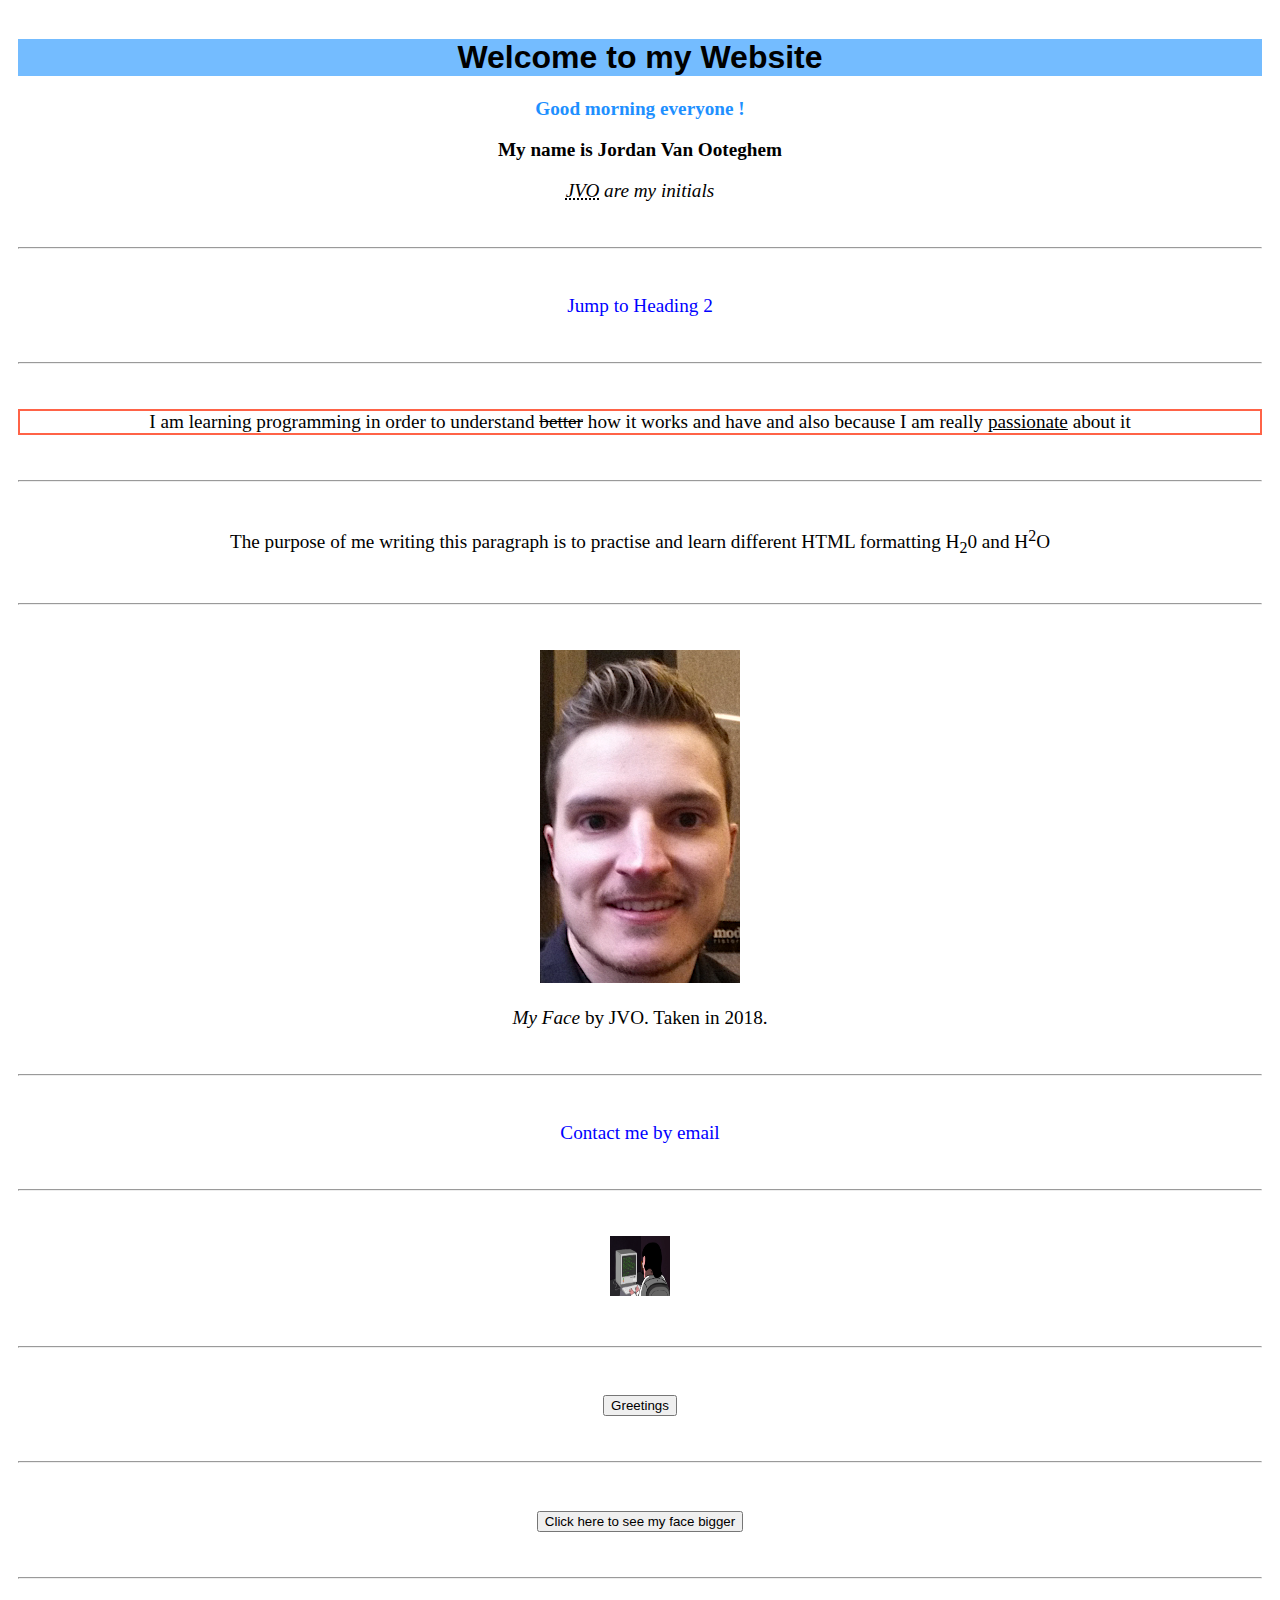
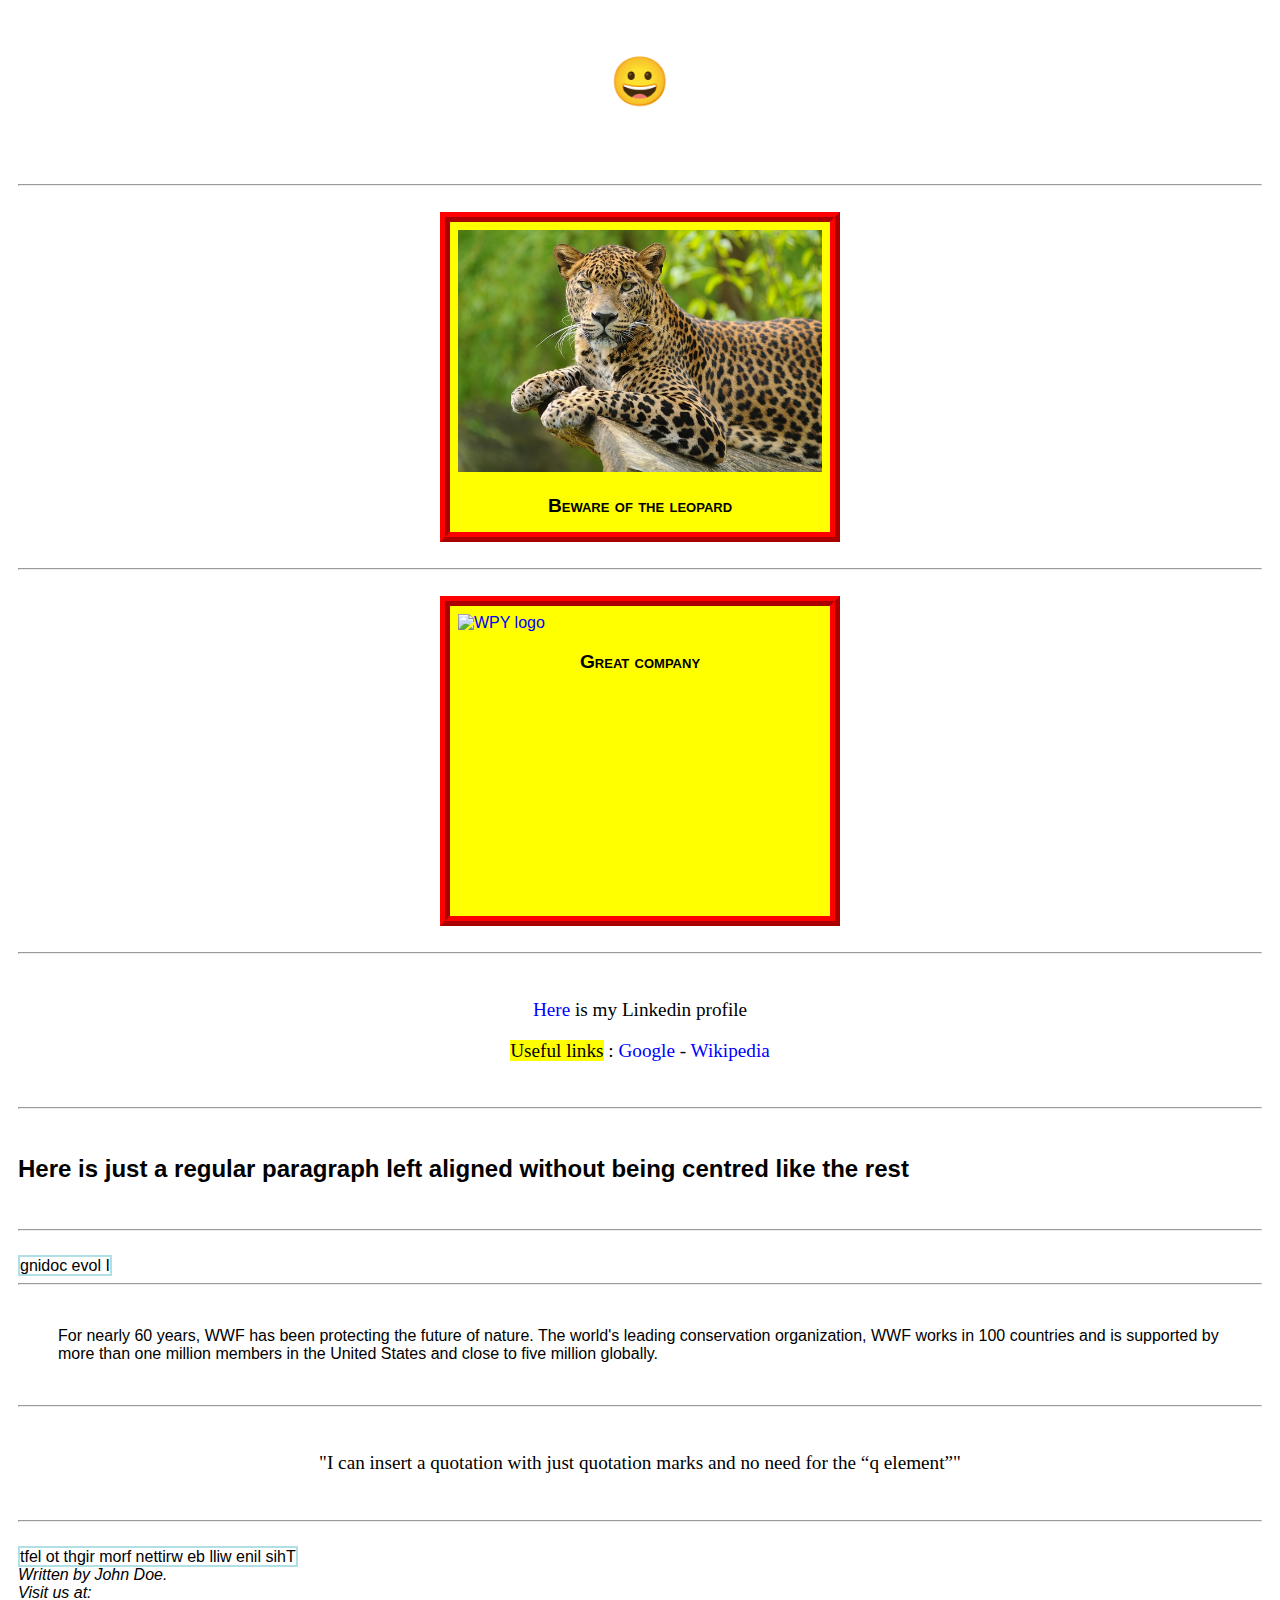
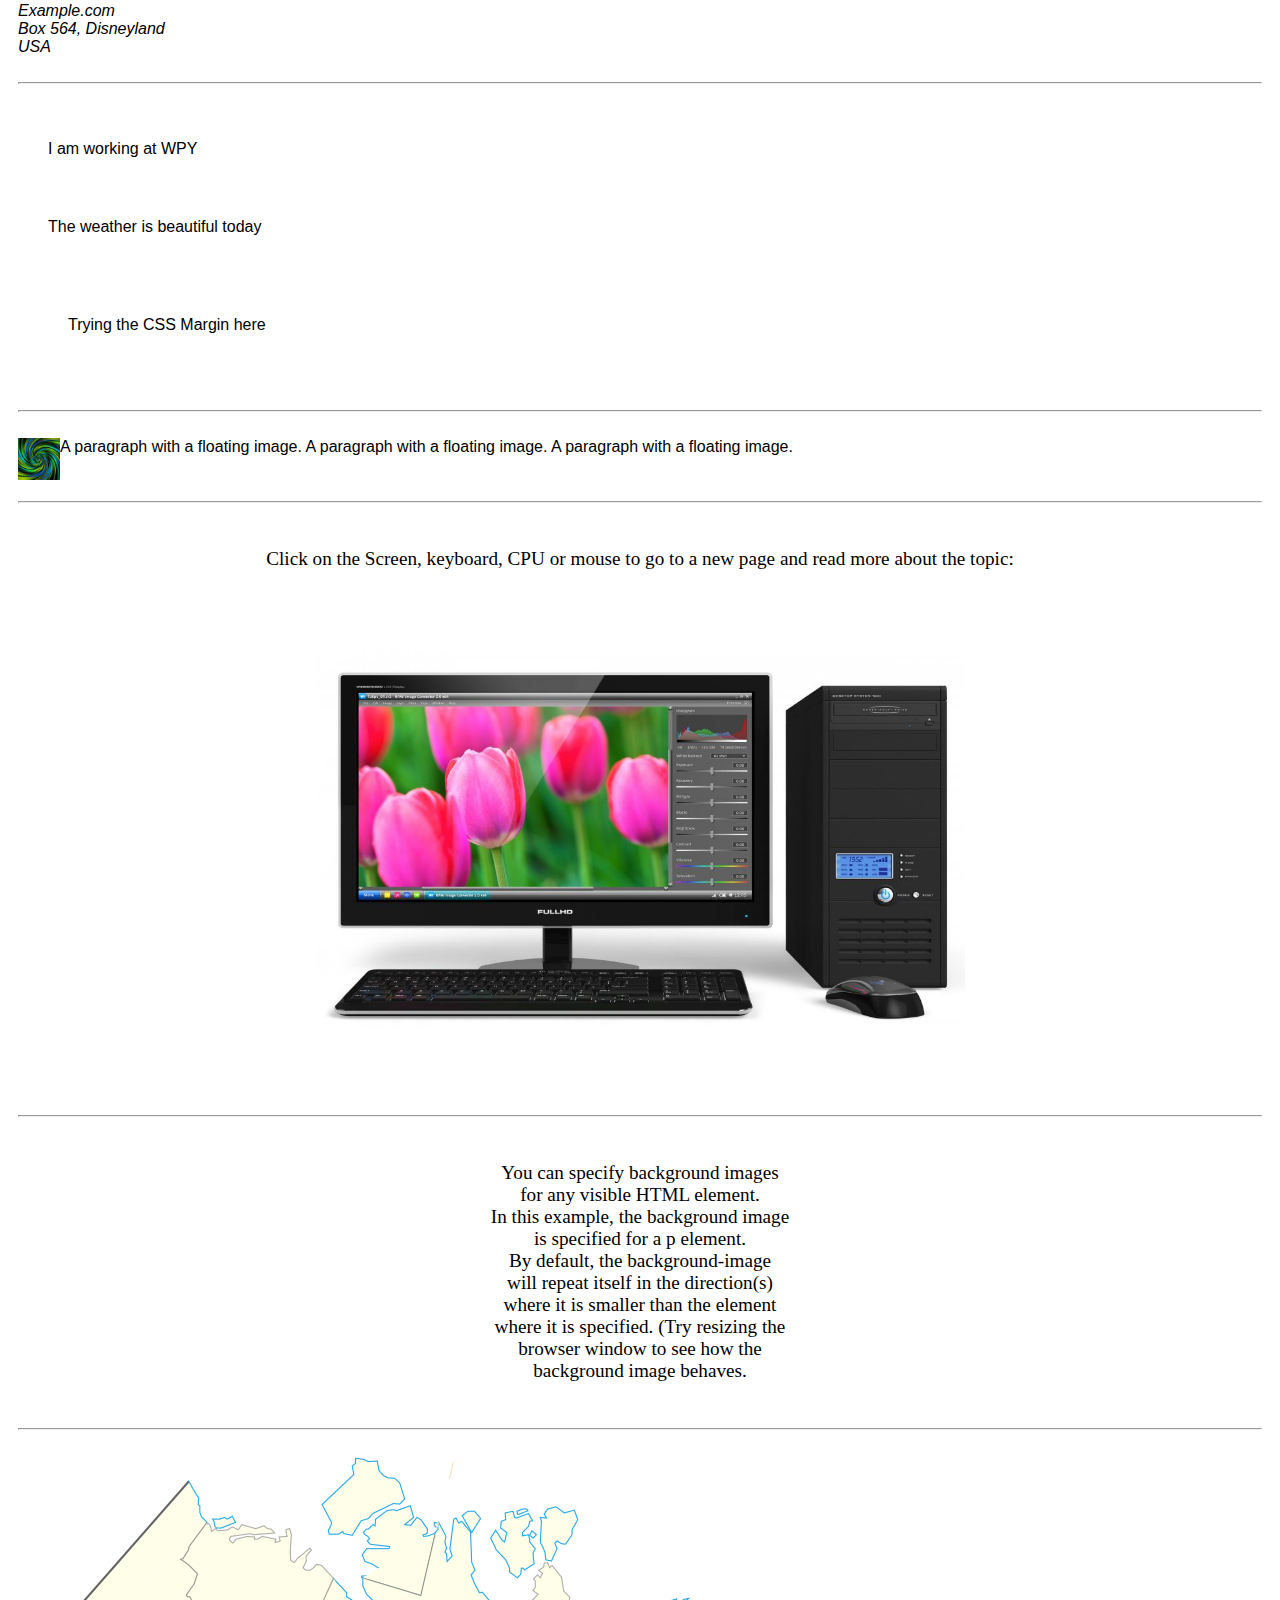
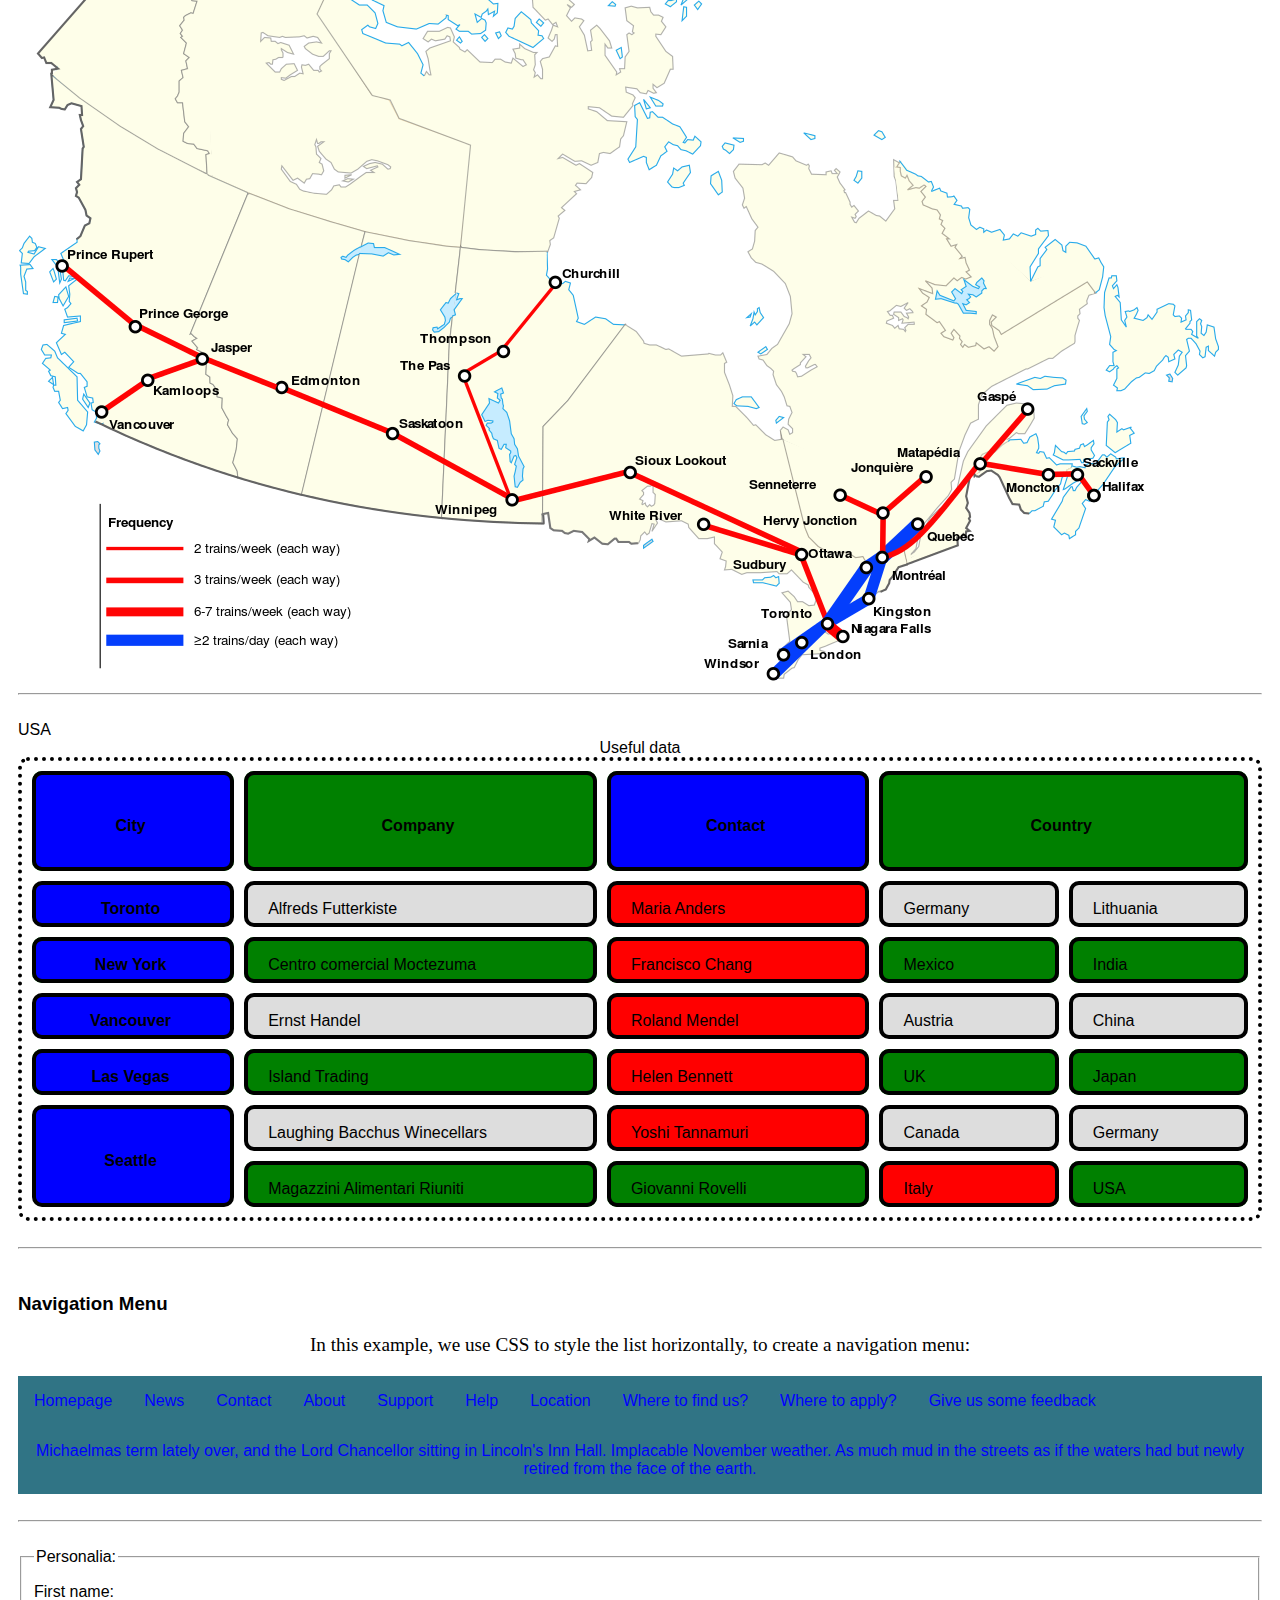
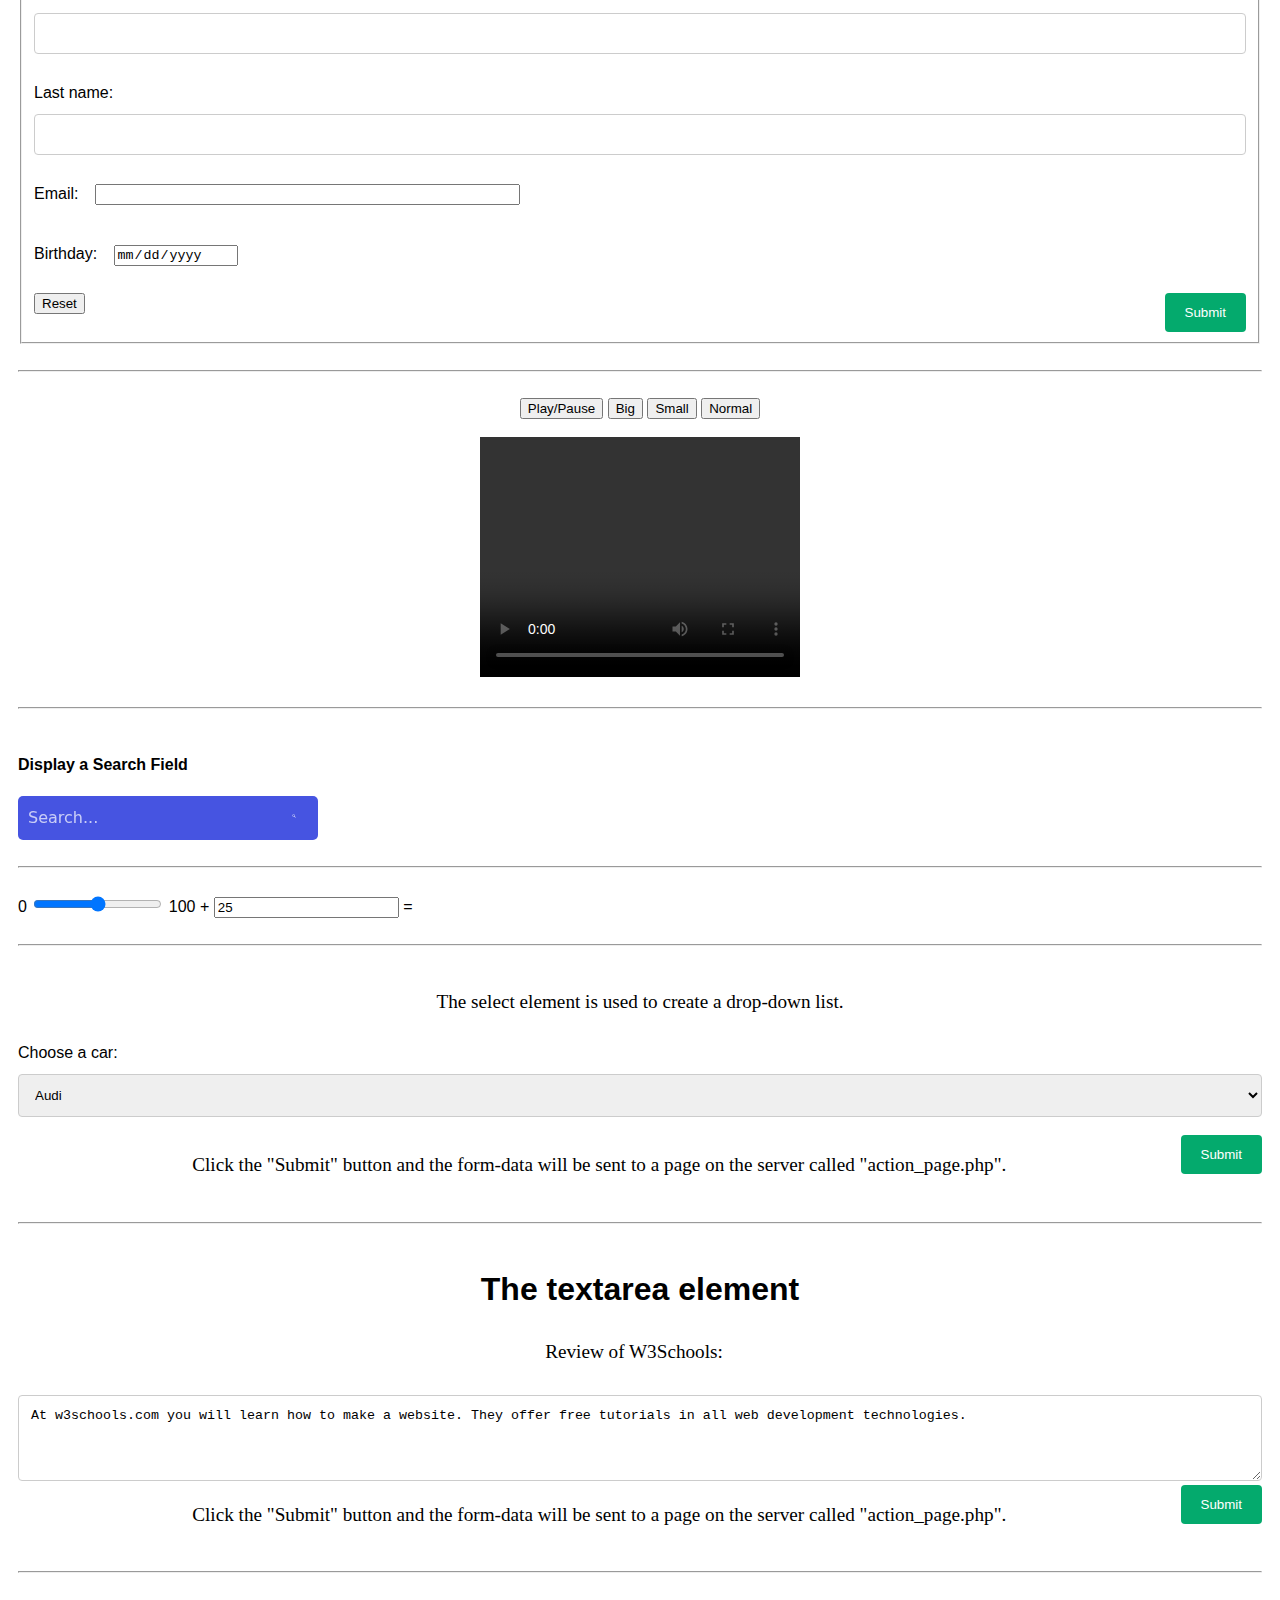
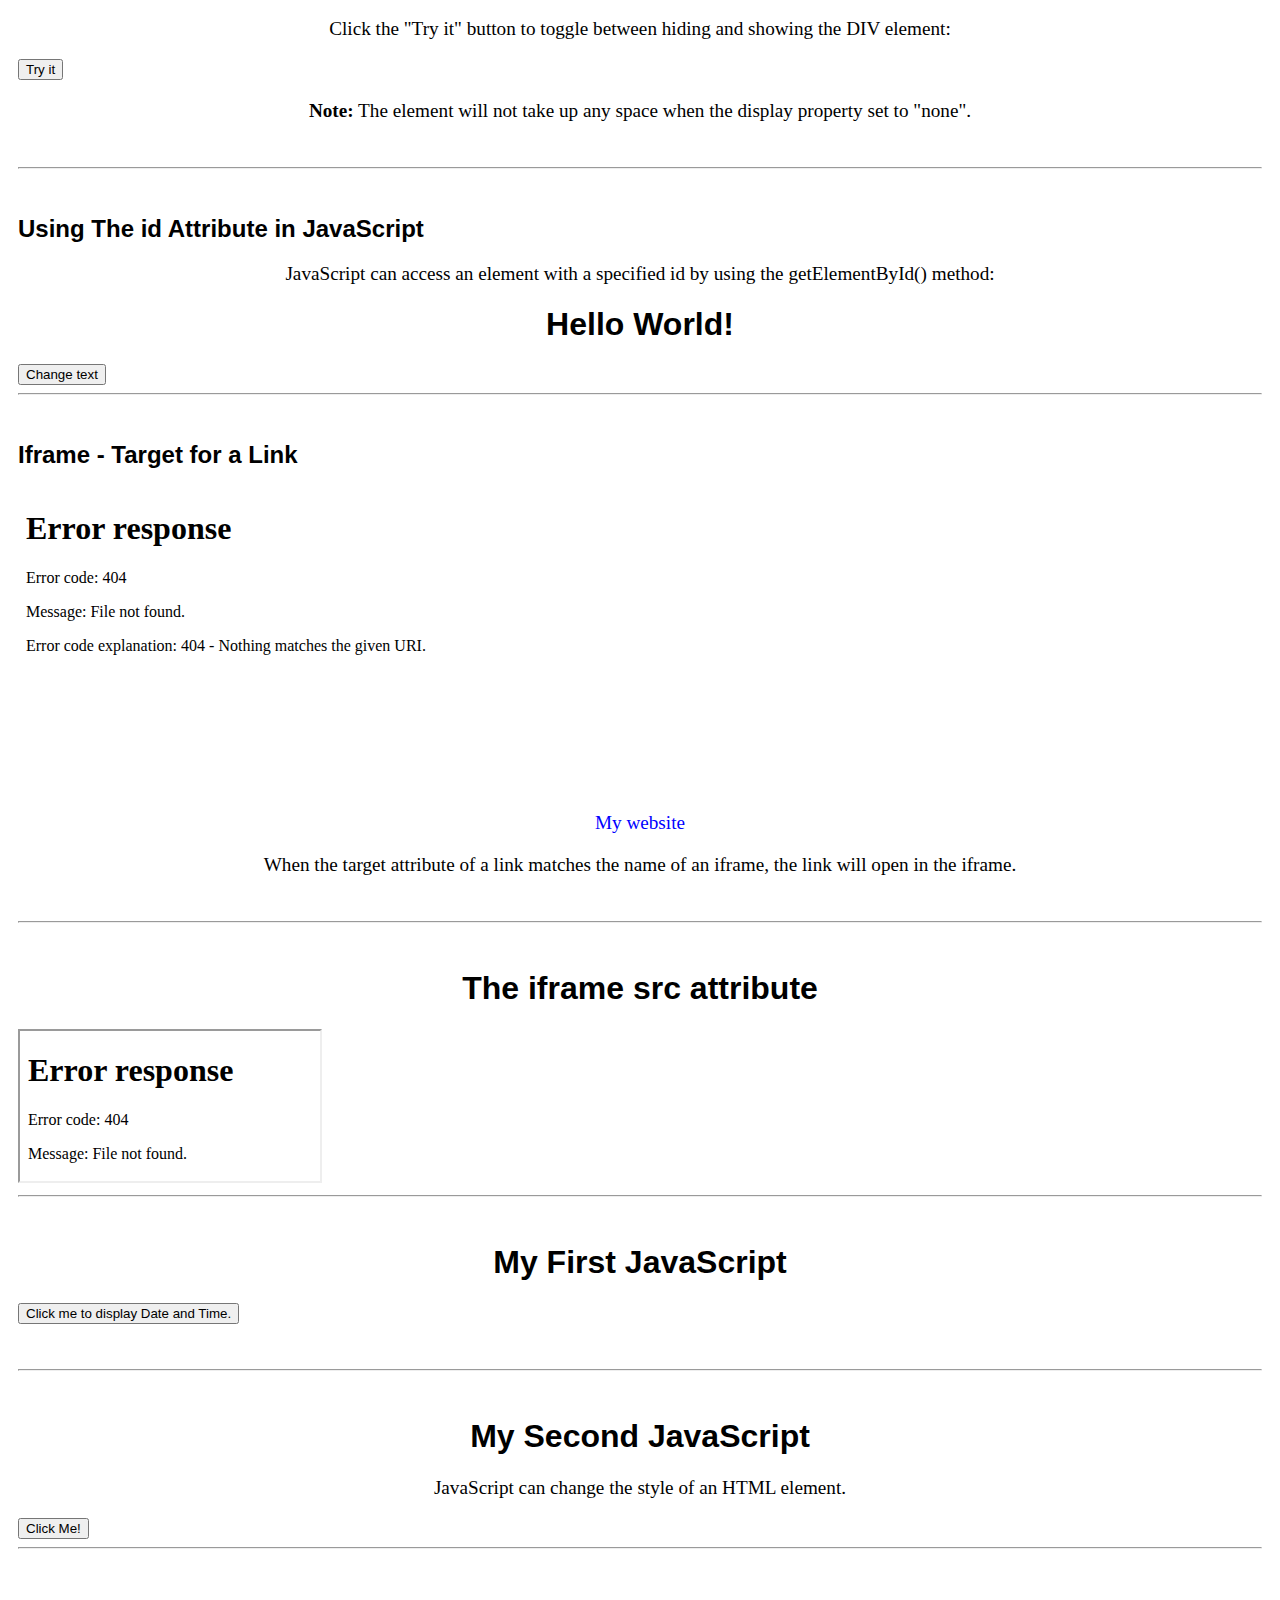
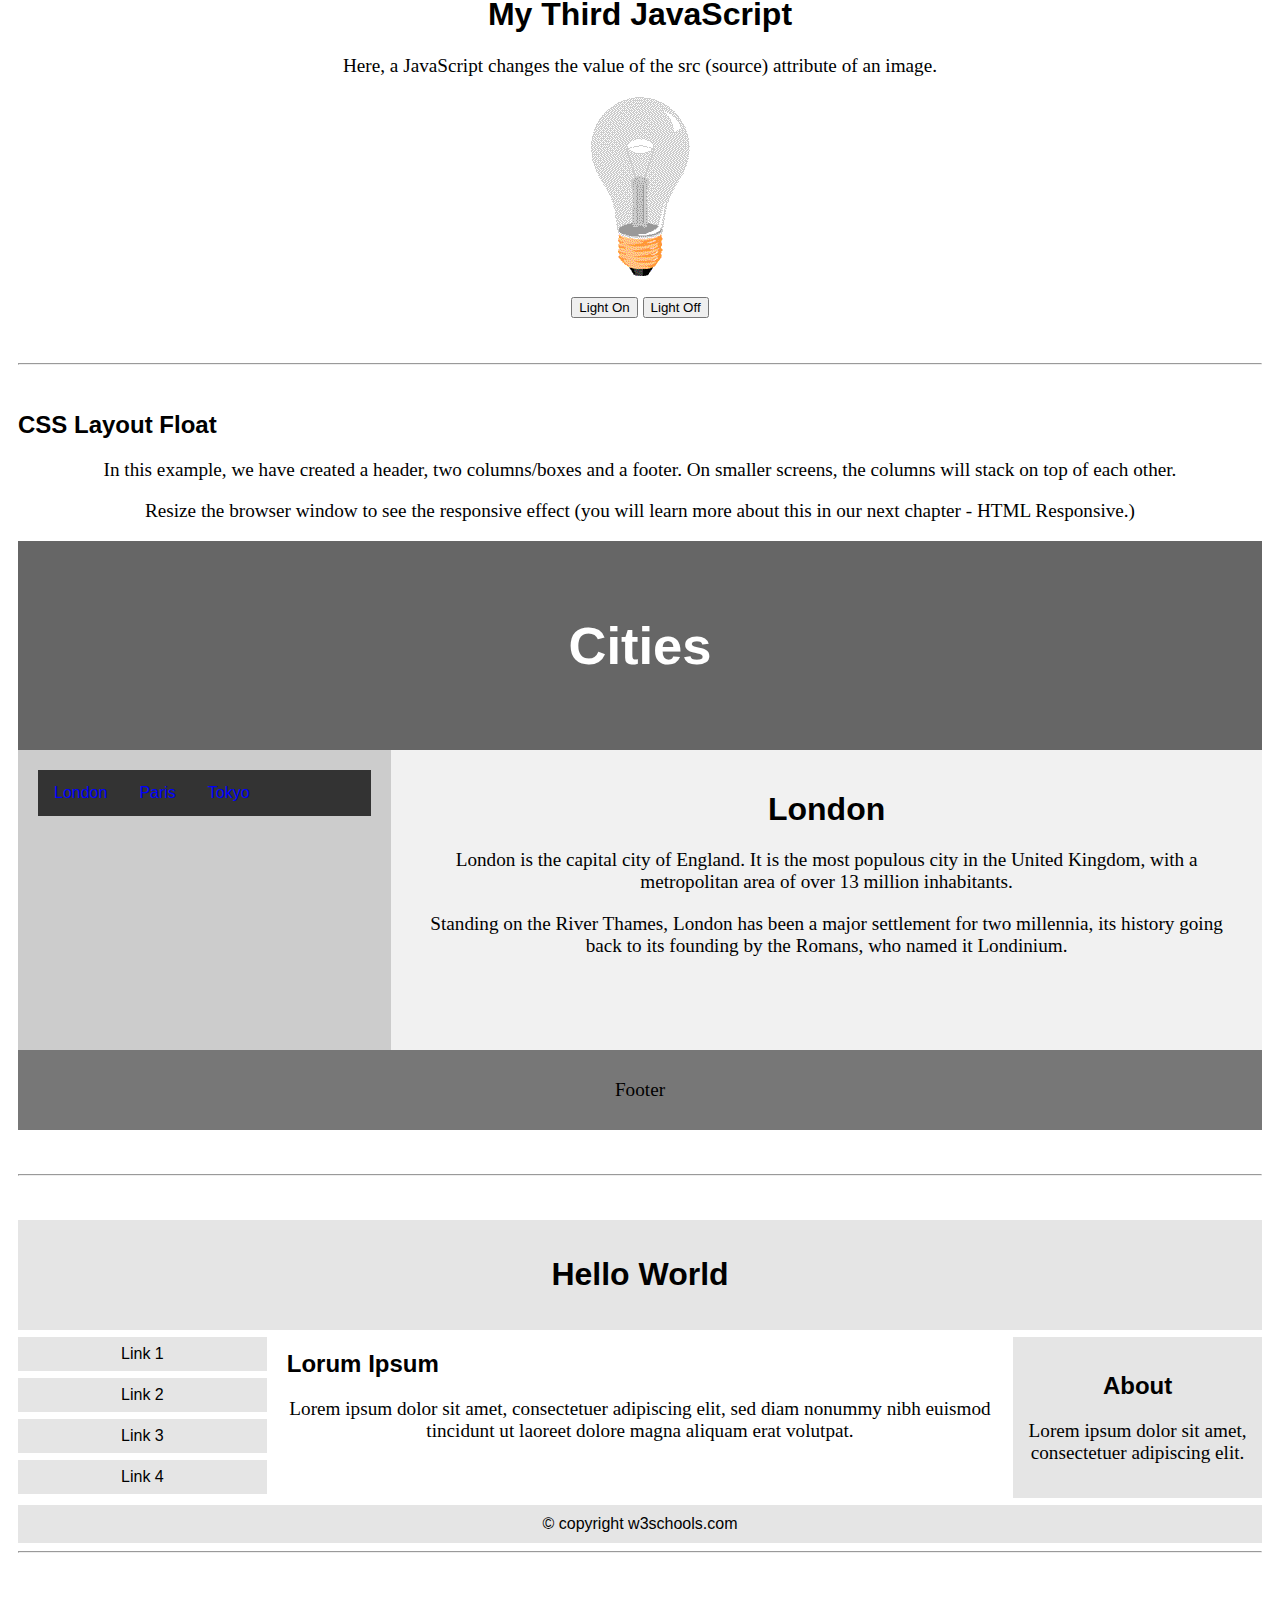
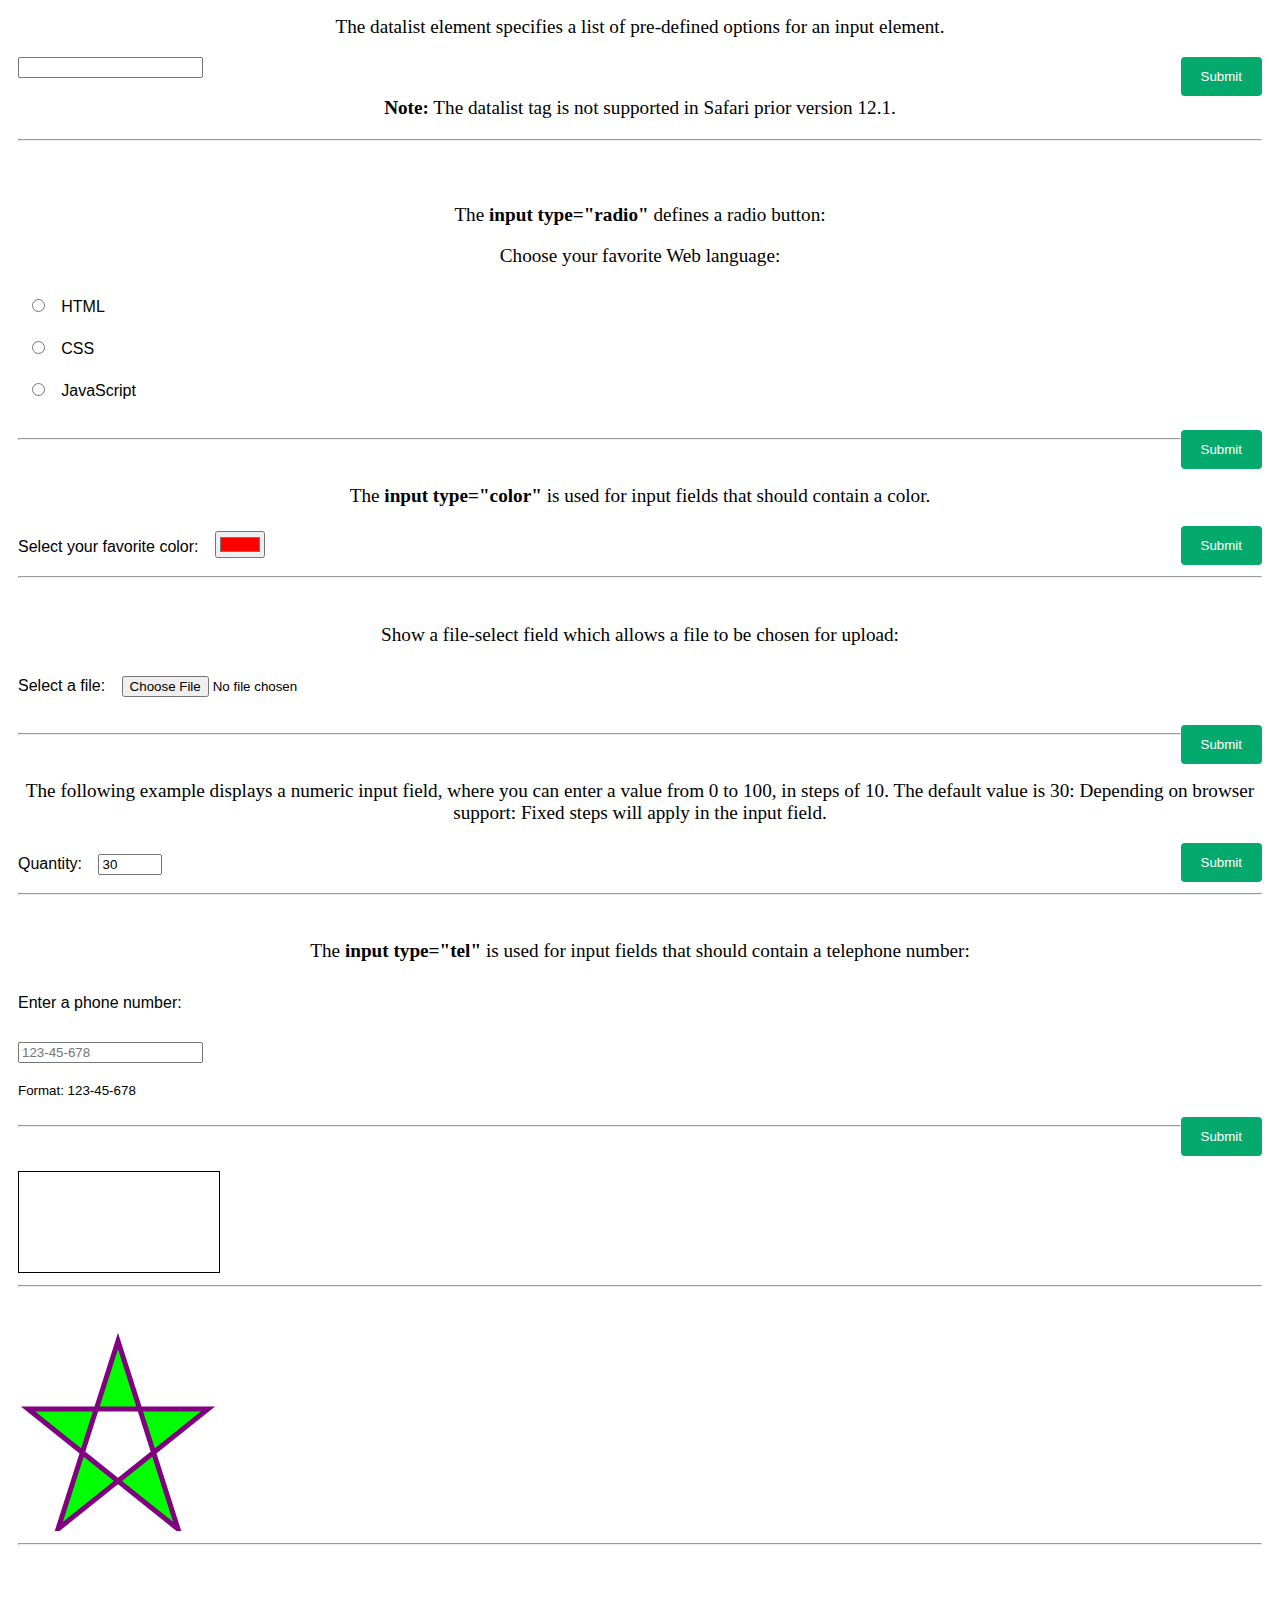
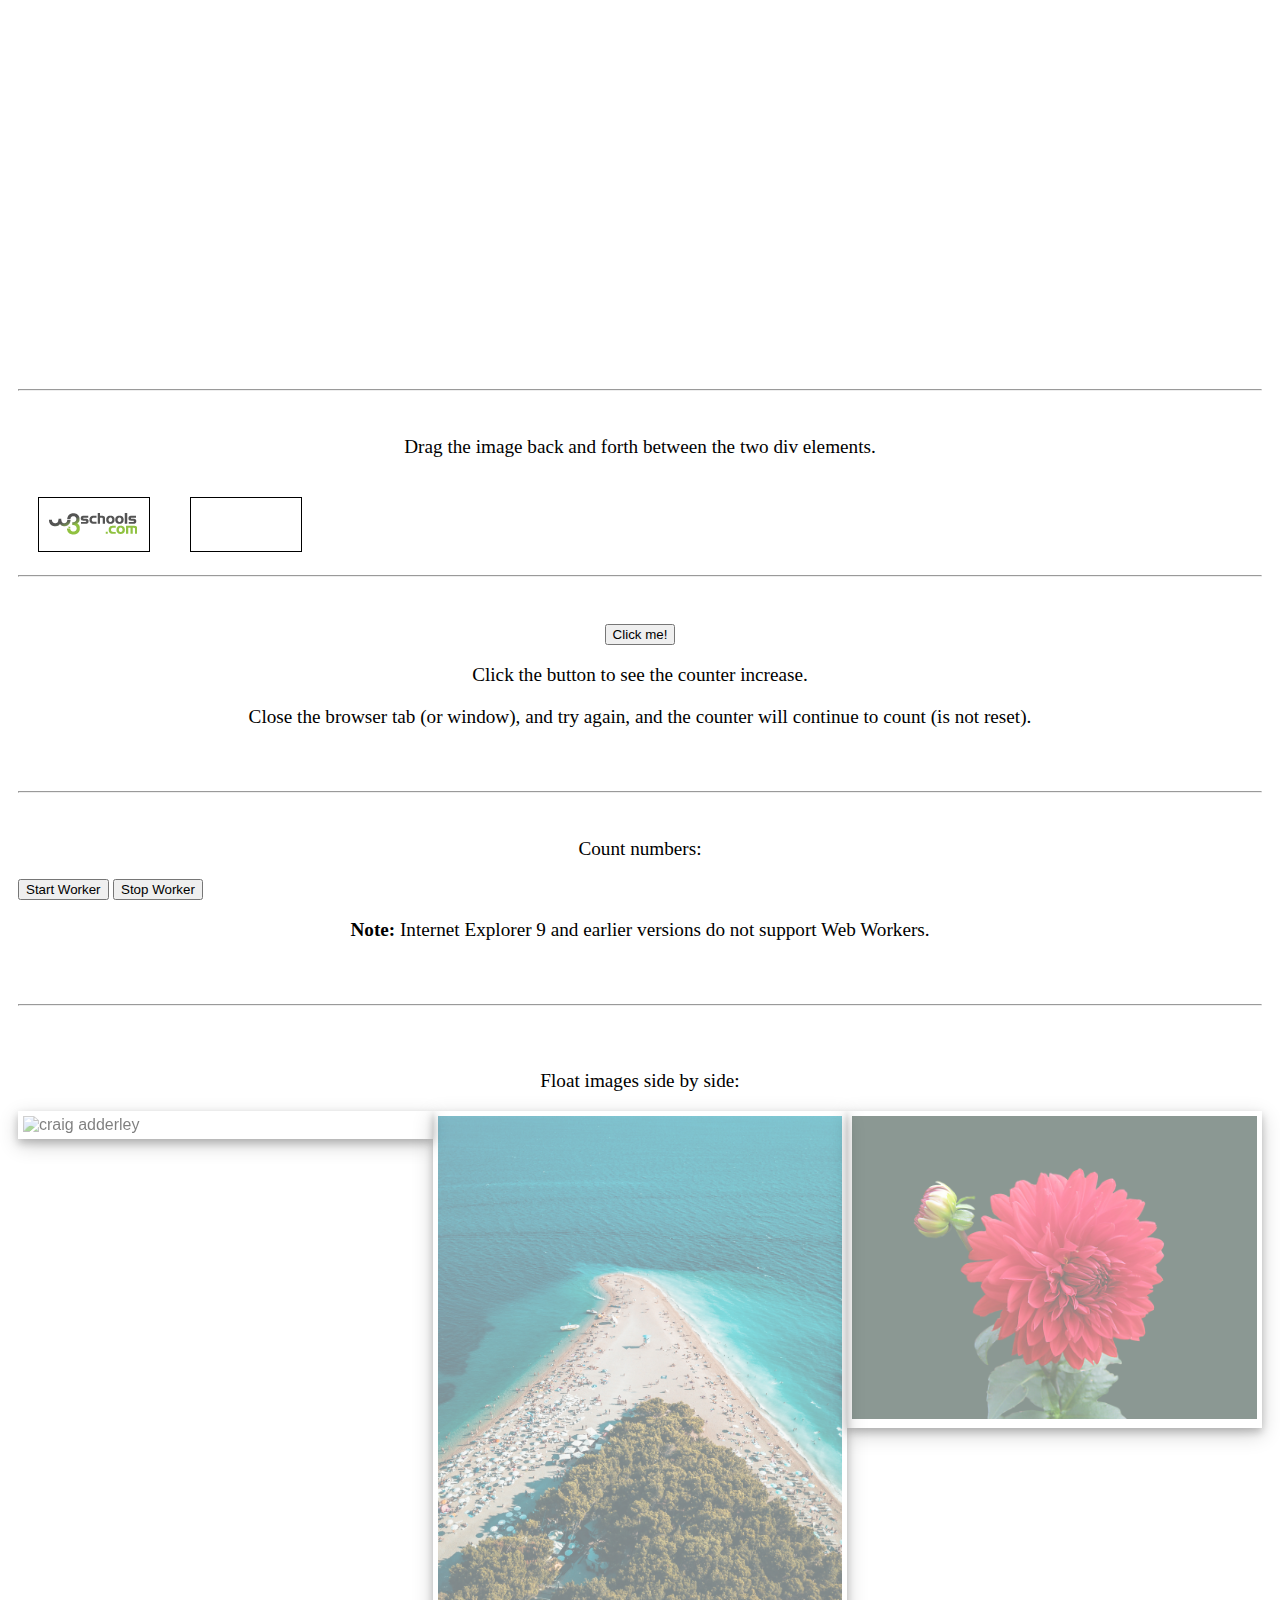
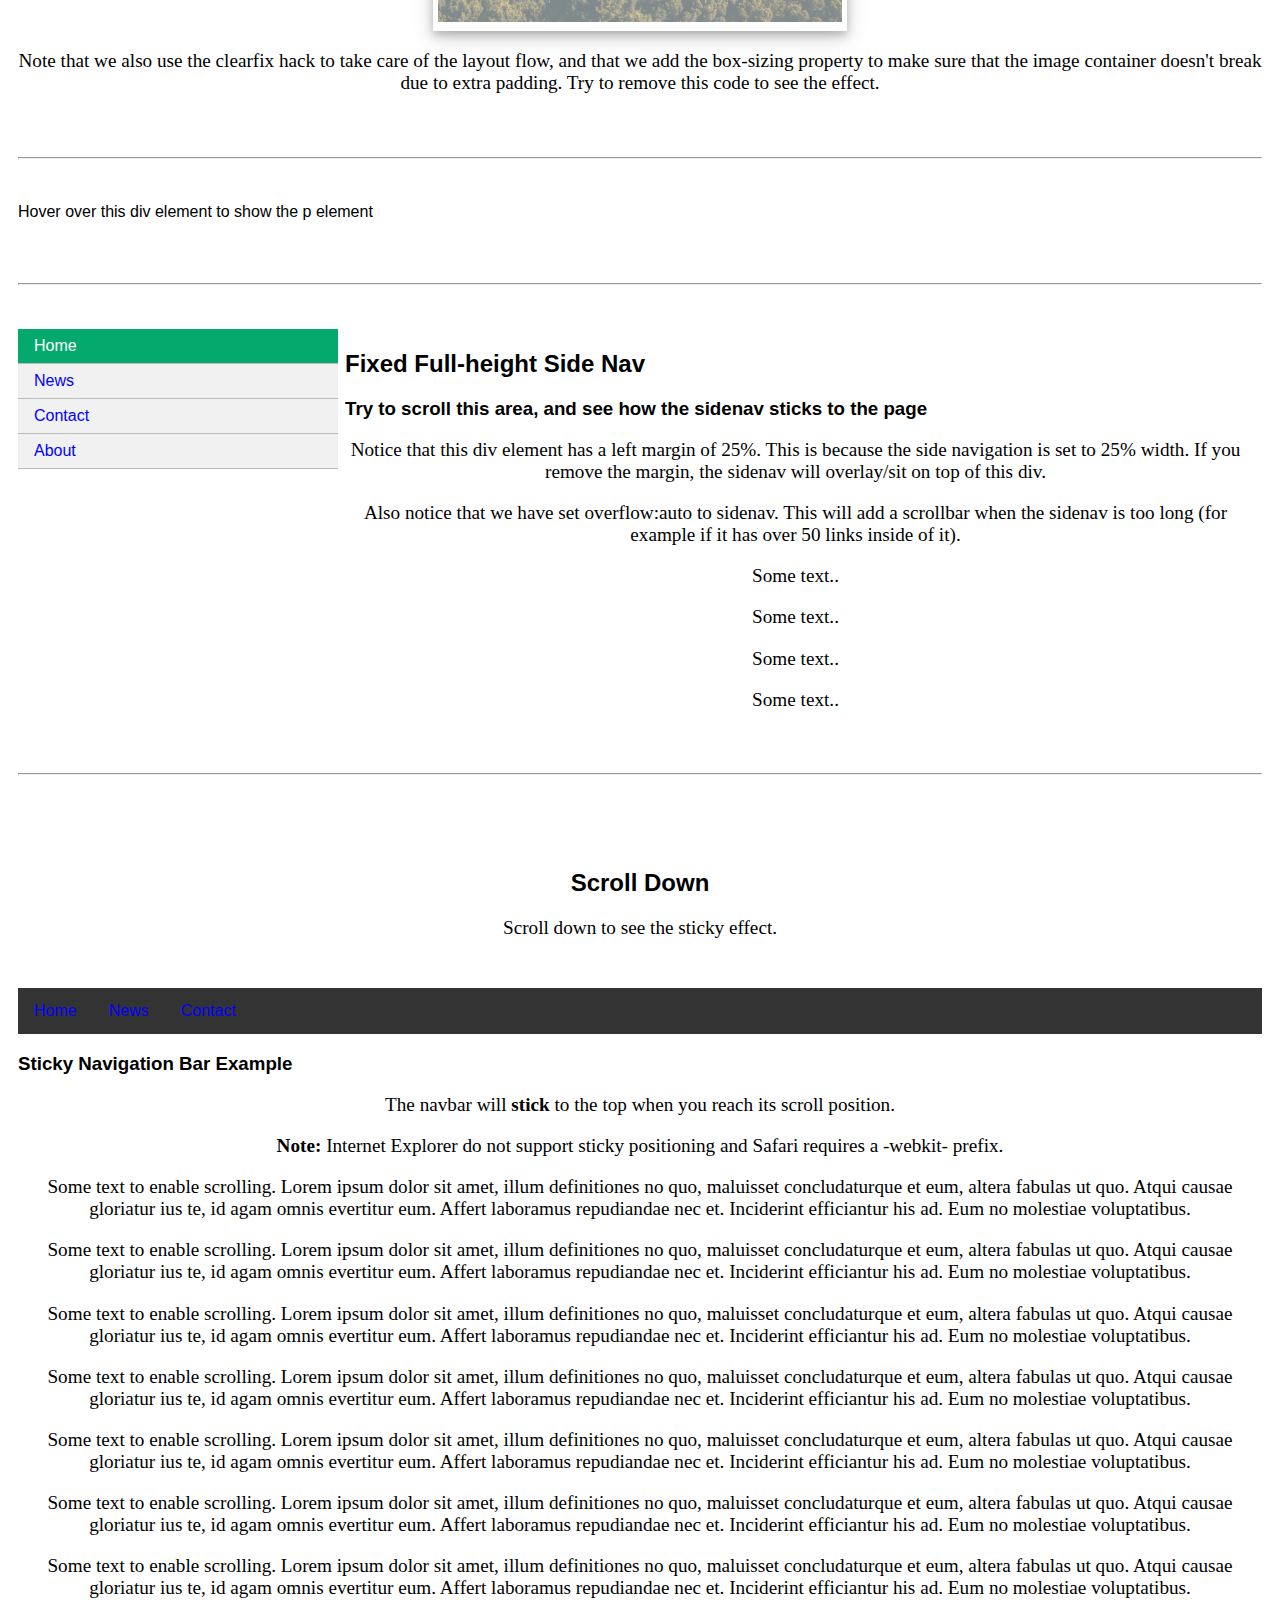
==== commit 2a19fe89: "11/07/2022-1" ====
--- a/index.html
+++ b/index.html
@@ -1202,5 +1202,102 @@
 <br>
 <br>
 
+<!-- Pagination - Transition effect on hover -->
+
+<p>Move the mouse over the numbers.</p>
+
+<div class="center2">
+  <div class="pagination">
+  <a href="#">&laquo;</a>
+  <a href="#">1</a>
+  <a href="#" class="active">2</a>
+  <a href="#">3</a>
+  <a href="#">4</a>
+  <a href="#">5</a>
+  <a href="#">6</a>
+  <a href="#">&raquo;</a>
+  </div>
+</div>
+
+<br>
+<br>
+<hr>
+<br>
+<br>
+
+<!-- sing the column-span property -->
+
+<div class="newspaper">
+  <h2>Lorem Ipsum Dolor Sit Amet</h2>
+  Lorem ipsum dolor sit amet, consectetuer adipiscing elit, sed diam nonummy nibh euismod tincidunt ut laoreet dolore magna aliquam erat volutpat. Ut wisi enim ad minim veniam, quis nostrud exerci tation ullamcorper suscipit lobortis nisl ut aliquip ex ea commodo consequat. Duis autem vel eum iriure dolor in hendrerit in vulputate velit esse molestie consequat, vel illum dolore eu feugiat nulla facilisis at vero eros et accumsan et iusto odio dignissim qui blandit praesent luptatum zzril delenit augue duis dolore te feugait nulla facilisi. Nam liber tempor cum soluta nobis eleifend option congue nihil imperdiet doming id quod mazim placerat facer possim assum.
+  </div>
+
+  <br>
+  <br>
+  <hr>
+  <br>
+  <br>
+
+  <!-- Allow resize both height and width -->
+
+  <div class="resize">
+    <p>Let the user resize both the height and the width of this div element.</p>
+    <p>To resize: Click and drag the bottom right corner of this div element.</p>
+  </div>
+
+  <br>
+  <br>
+  <hr>
+  <br>
+  <br>
+
+   <!-- Get and change variable with JavaScript -->
+
+   <h1>Get and Change CSS Variable With JavaScript</h1>
+
+  <div class="variable">
+   <div class="container">
+     <h2>Lorem Ipsum</h2>
+     <p>Lorem ipsum dolor sit amet, consectetur adipiscing elit. Etiam semper diam at erat pulvinar, at pulvinar felis blandit.</p>
+     <p>Lorem ipsum dolor sit amet, consectetur adipiscing elit. Etiam semper diam at erat pulvinar, at pulvinar felis blandit.</p>
+     <p>
+       <button>Yes</button>
+       <button>No</button>
+     </p>
+   </div>
+  </div>
+   <br>
+   
+   <button type="button" onclick="myFunction_get()">Get CSS Variable with JavaScript</button>
+   <button type="button" onclick="myFunction_set()">Change CSS Variable with JavaScript</button>
+
+   <script>
+    // Get the root element
+    var r = document.querySelector(':root');
+    
+    // Create a function for getting a variable value
+    function myFunction_get() {
+      // Get the styles (properties and values) for the root
+      var rs = getComputedStyle(r);
+      // Alert the value of the --blue variable
+      alert("The value of --blue is: " + rs.getPropertyValue('--blue'));
+    }
+    
+    // Create a function for setting a variable value
+    function myFunction_set() {
+      // Set the value of variable --blue to another value (in this case "lightblue")
+      r.style.setProperty('--blue', 'lightblue');
+    }
+    </script>
+
+<!-- KEEP ON TRYING TO FIGURE OUT HOW TO APPLY JS AND CSS TO ONLY THE LAST MARKUP-->
+
+<br>
+<br>
+<hr>
+<br>
+<br>
+
+
 </body>
 </html>--- a/css/styles.css
+++ b/css/styles.css
@@ -1068,4 +1068,79 @@
   transition: 0s
 }
 
-/* */+/* Pagination - Transition effect on hover */
+
+.center2 {
+  text-align: center;
+}
+
+.pagination {
+  display: inline-block;
+}
+
+.pagination a {
+  color: black;
+  float: left;
+  padding: 8px 16px;
+  text-decoration: none;
+  transition: background-color .3s;
+}
+
+.pagination a.active {
+  background-color: #4CAF50;
+  color: white;
+}
+
+.pagination a:hover:not(.active) {background-color: #ddd;}
+
+/* Using the column-span property */
+
+.newspaper {
+  column-count: 3;
+  column-gap: 40px;
+  column-rule: 1px solid lightblue;
+}
+
+h2 {
+  column-span: all;
+}
+
+/* Allow resize both height and width */
+
+.resize {
+  border: 2px solid;
+  padding: 20px; 
+  width: 300px;
+  resize: both;
+  overflow: auto;
+}
+
+/* Get and change variable with JavaScript */
+
+.variable :root {
+  --blue: #1e90ff;
+  --white: #ffffff; 
+}
+
+.variable body {
+  background-color: var(--blue);
+}
+
+.variable h2 {
+  border-bottom: 2px solid var(--blue);
+}
+
+.variable .container {
+  color: var(--blue);
+  background-color: var(--white);
+  padding: 15px;
+}
+
+.variable .container button  {
+  background-color: var(--white);
+  color: var(--blue);
+  border: 1px solid var(--blue);
+  padding: 5px;
+}
+
+
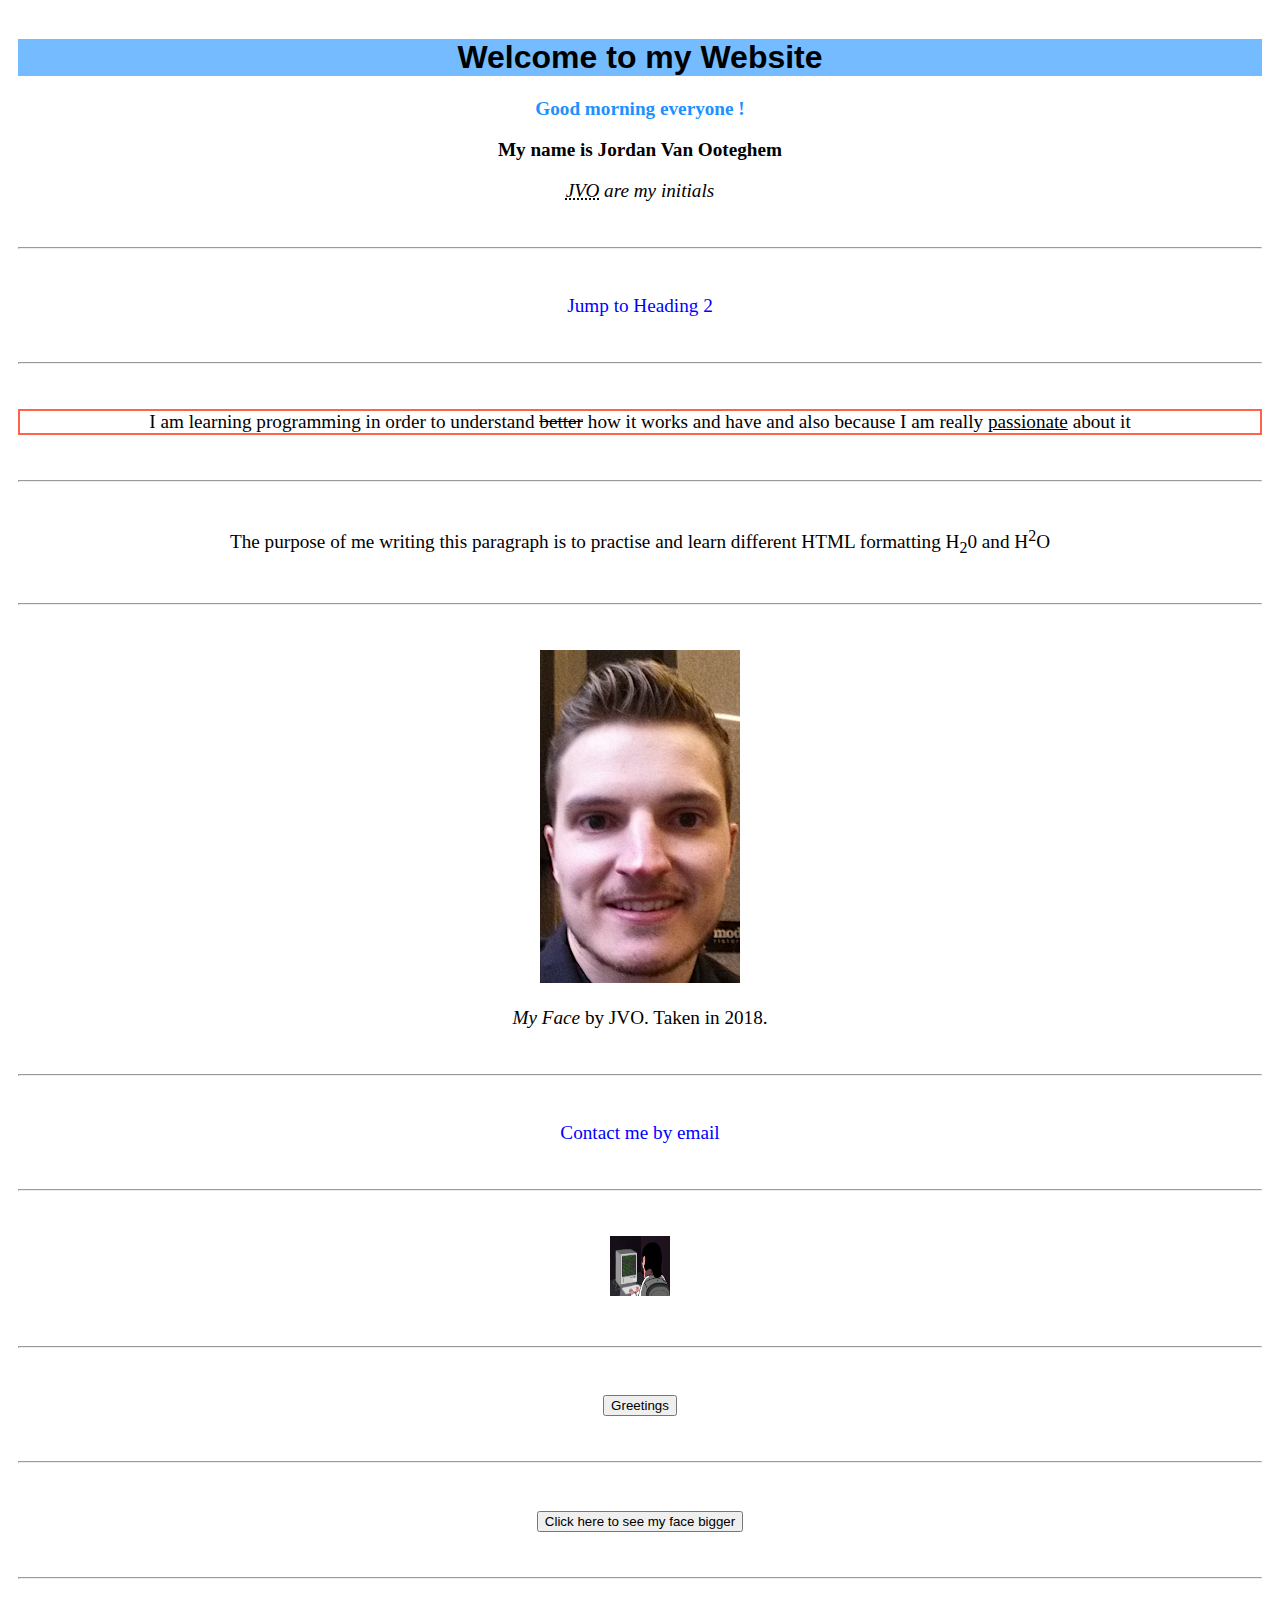
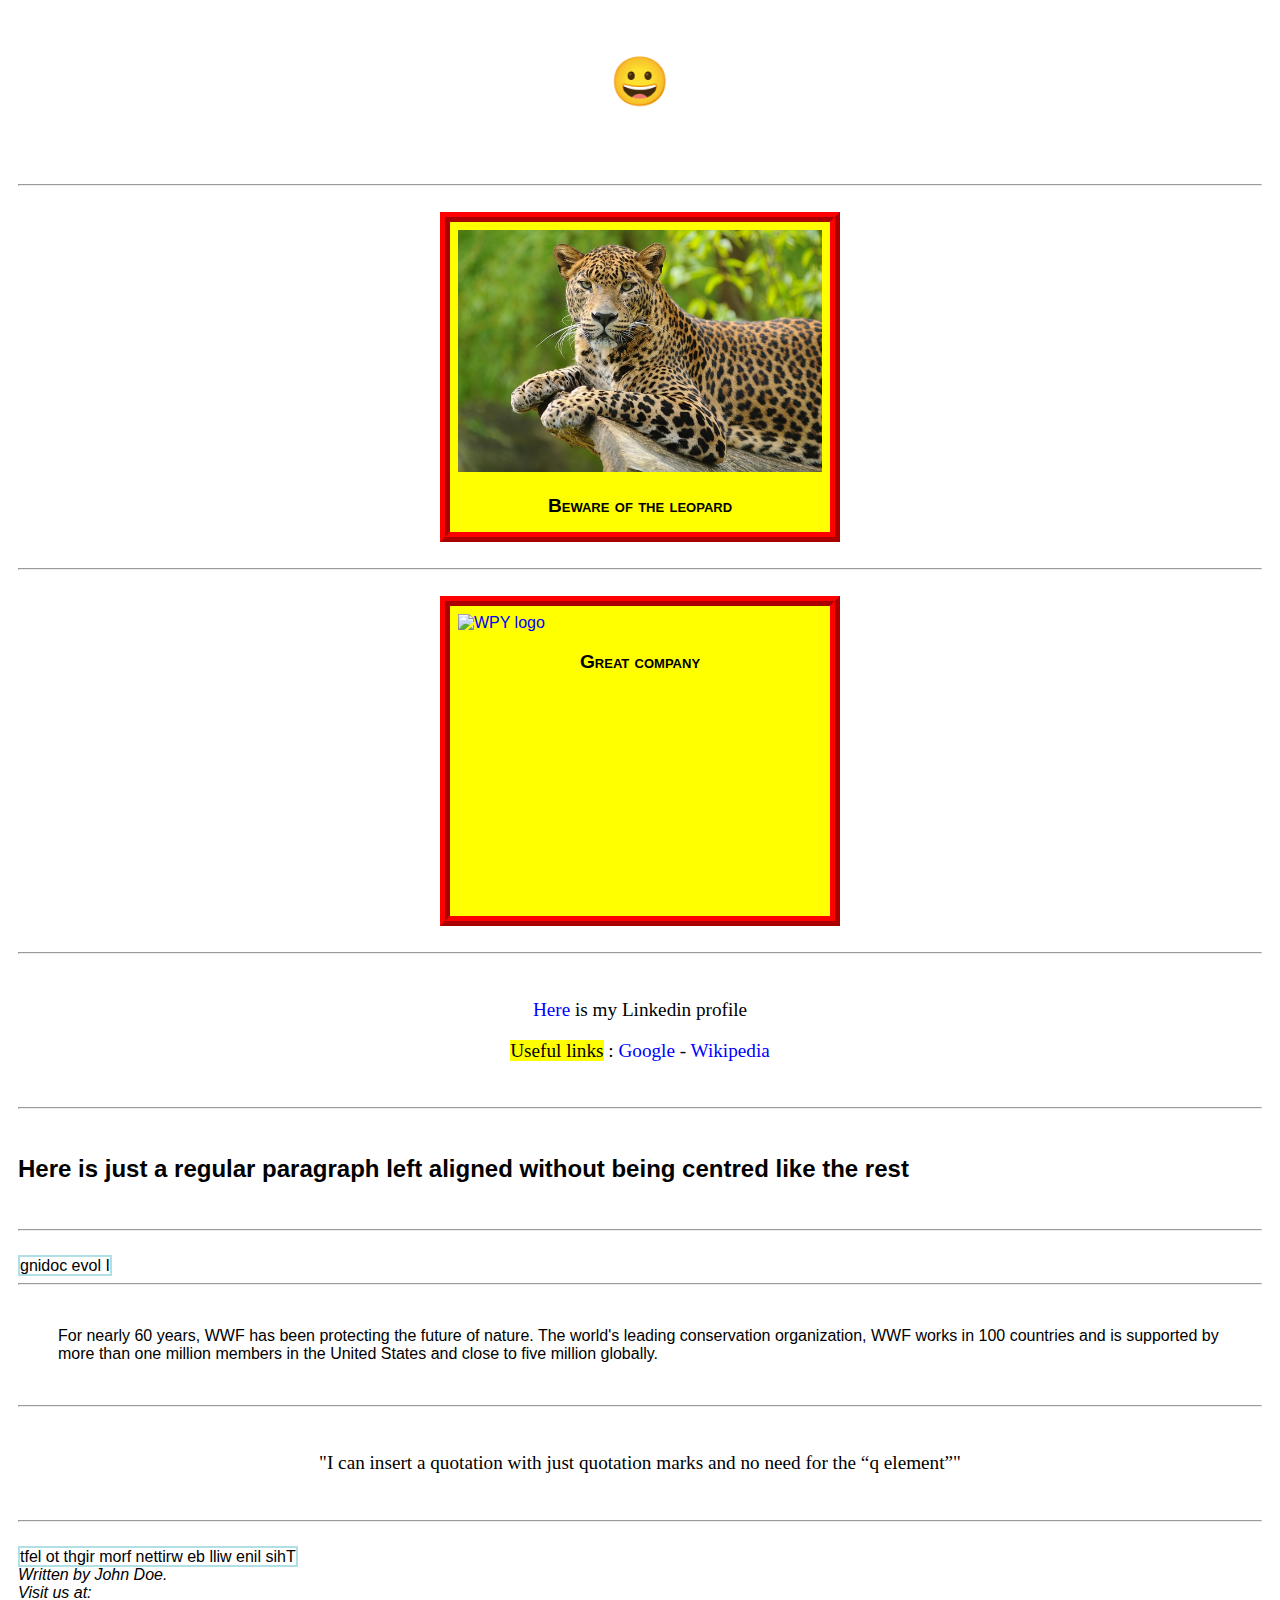
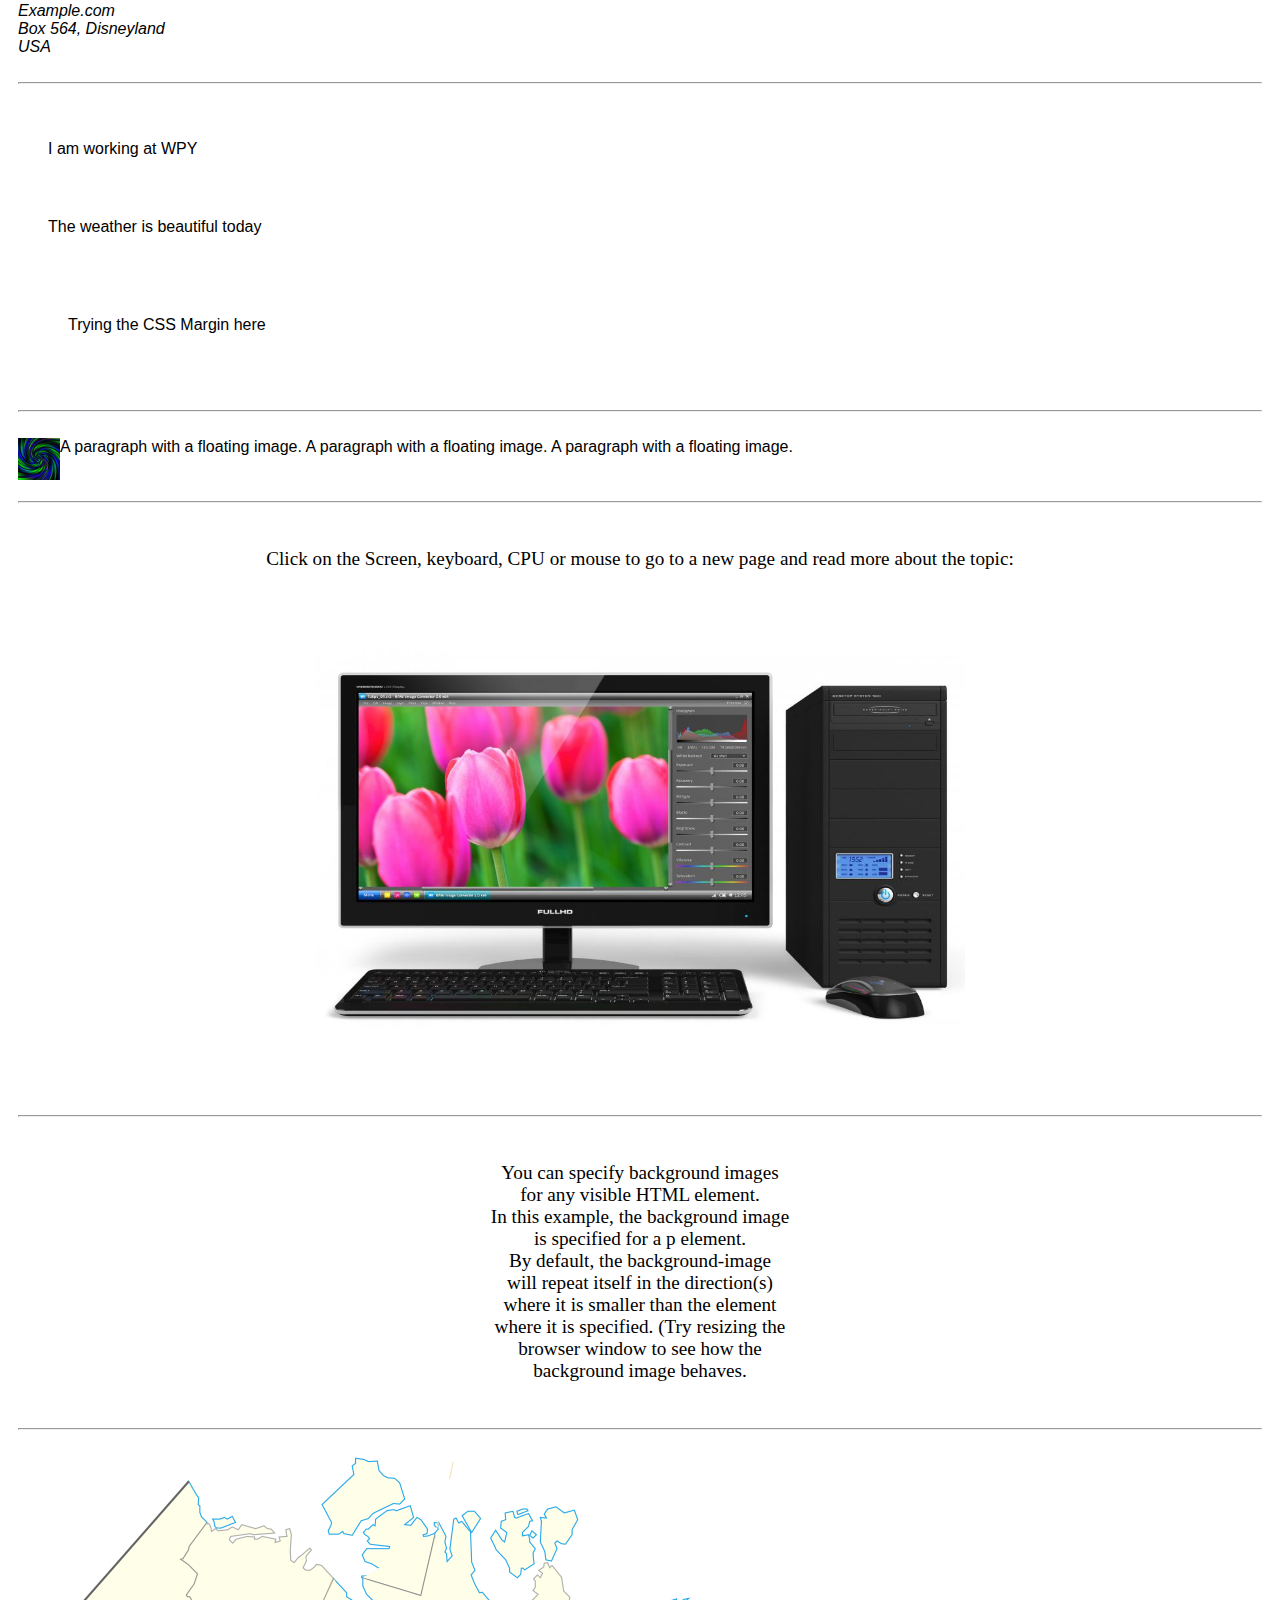
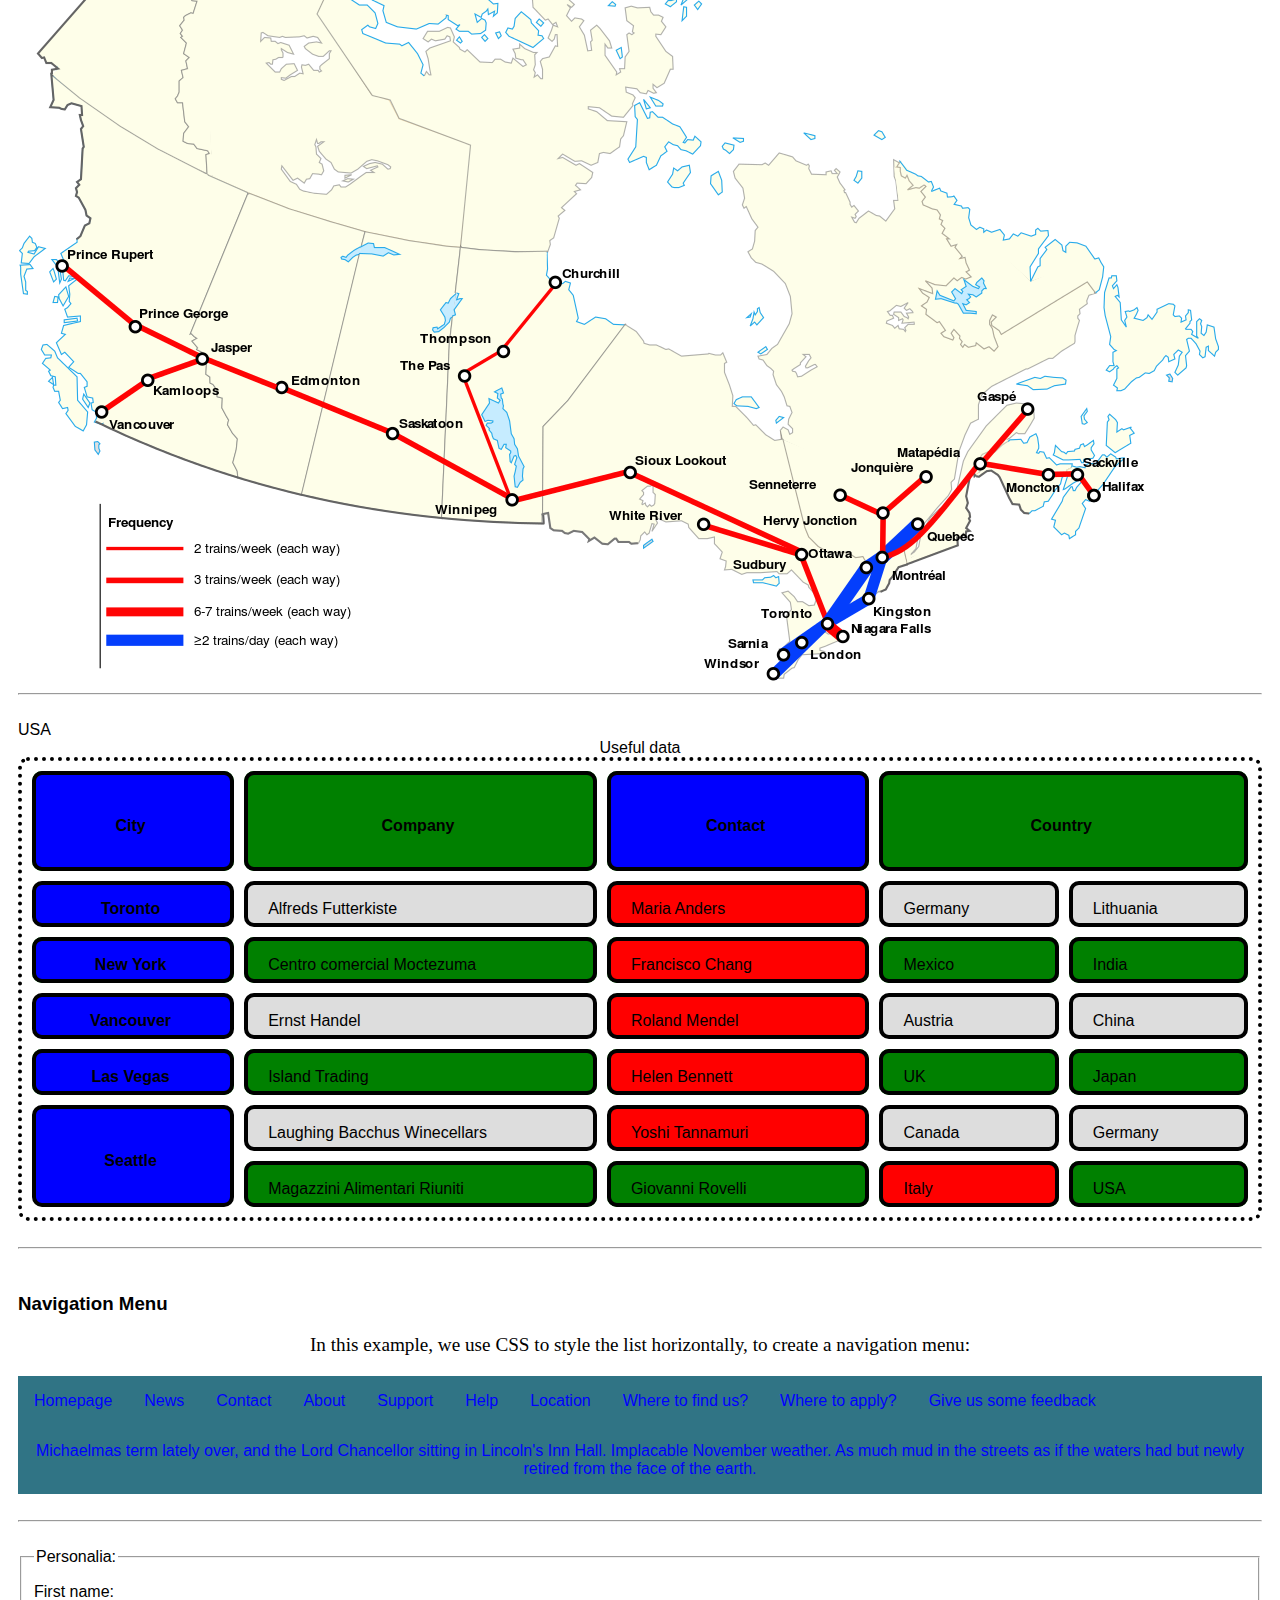
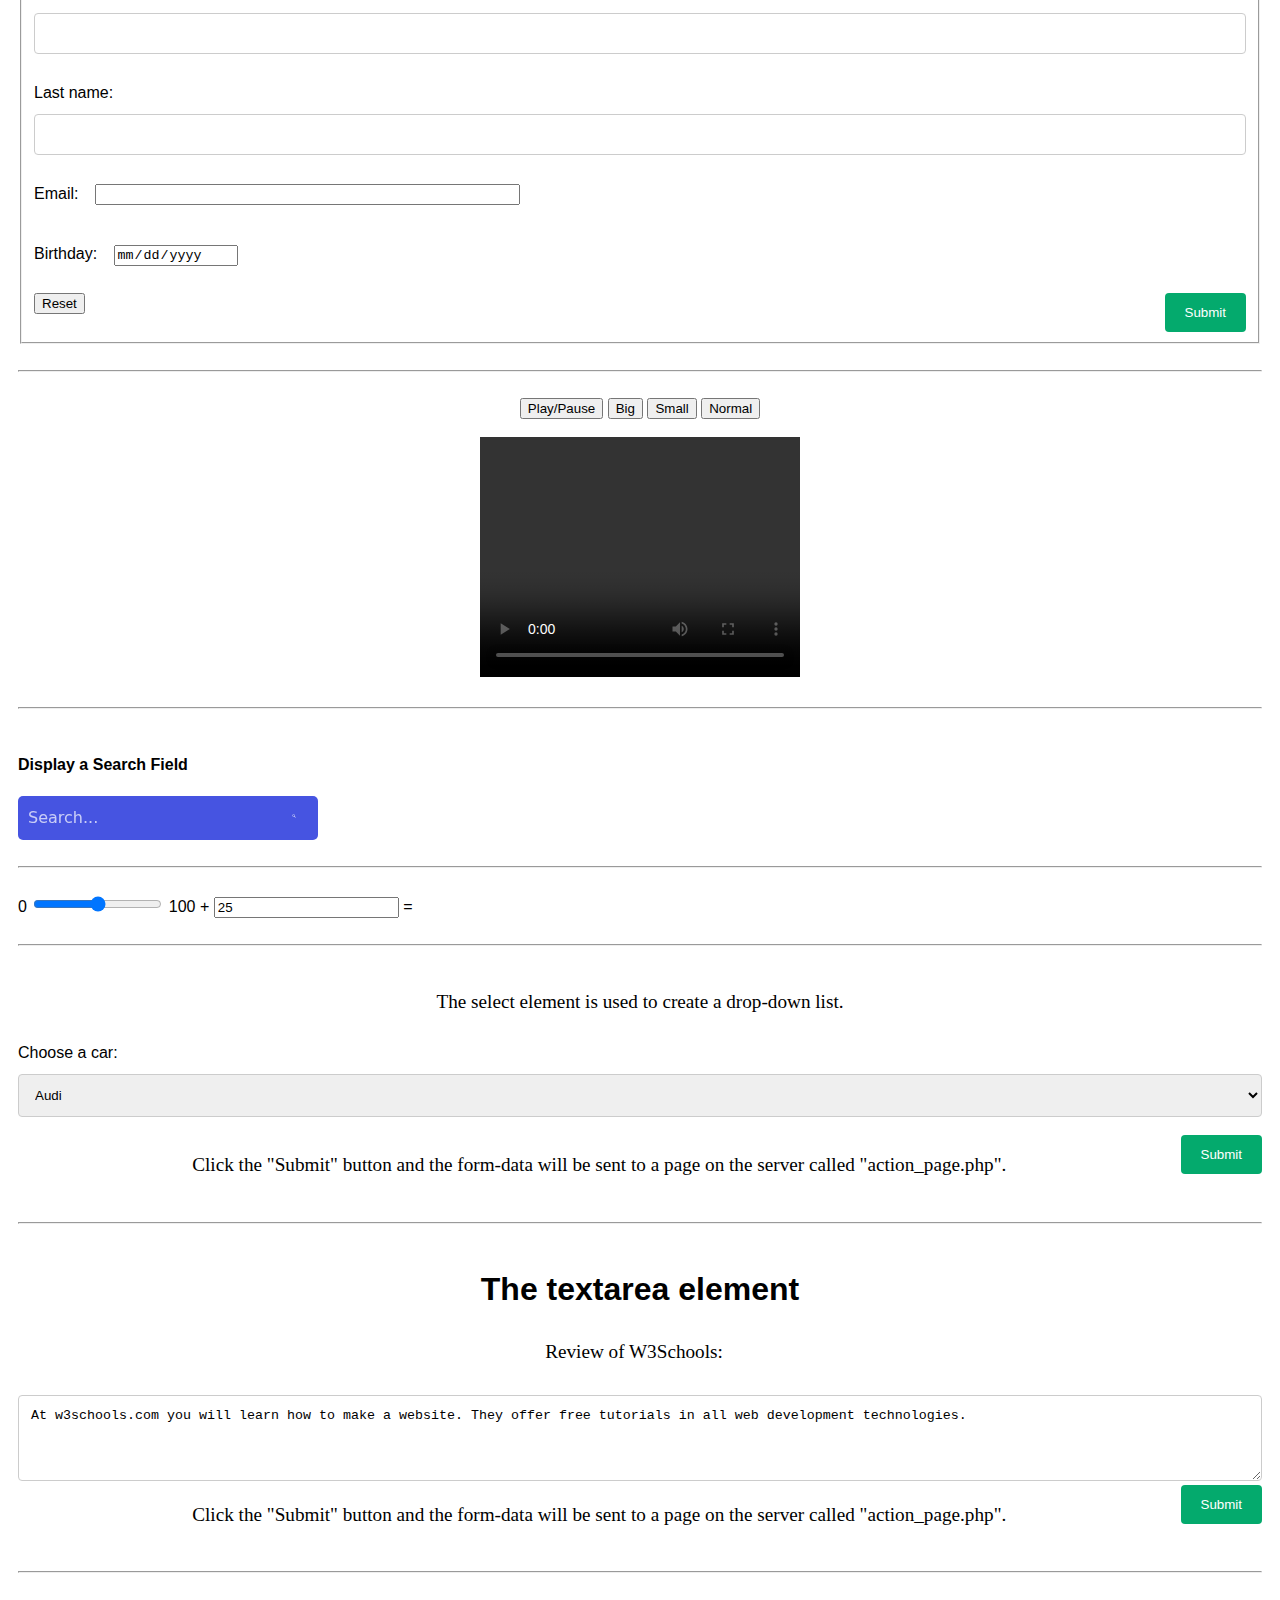
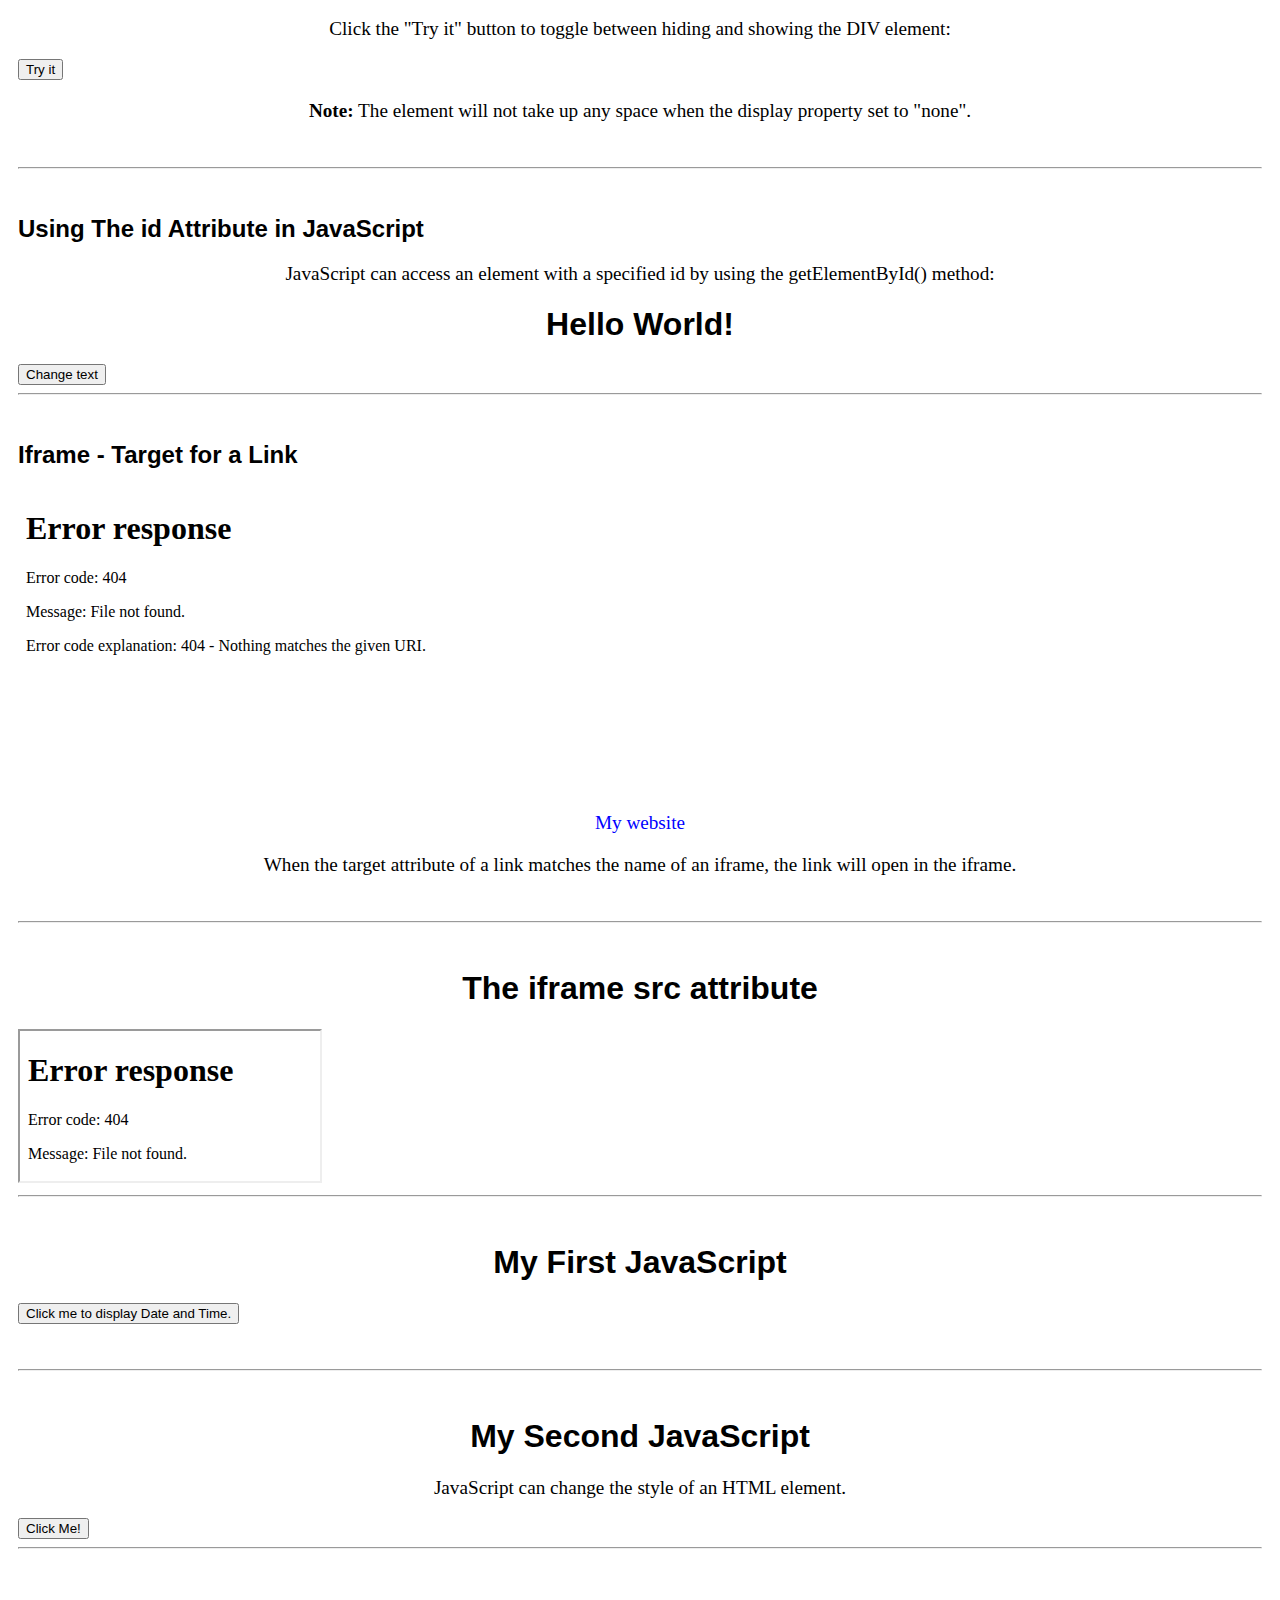
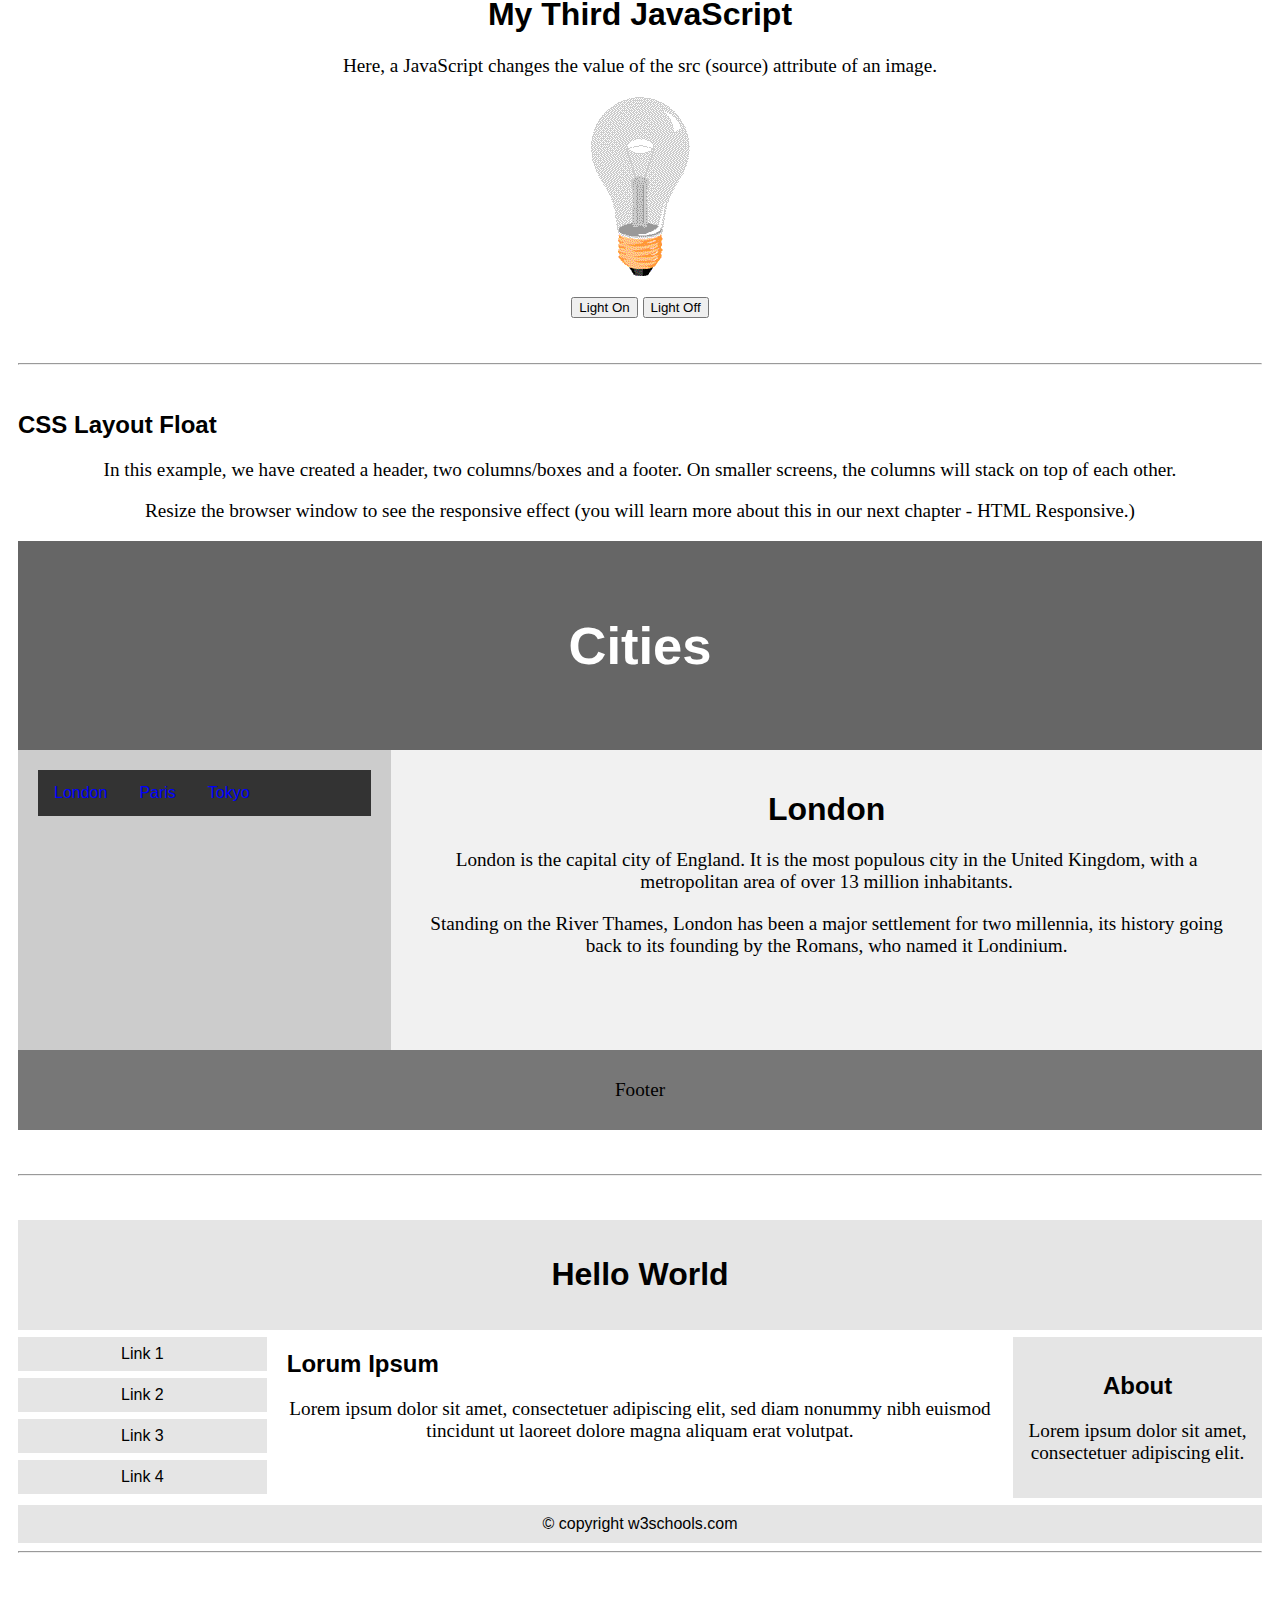
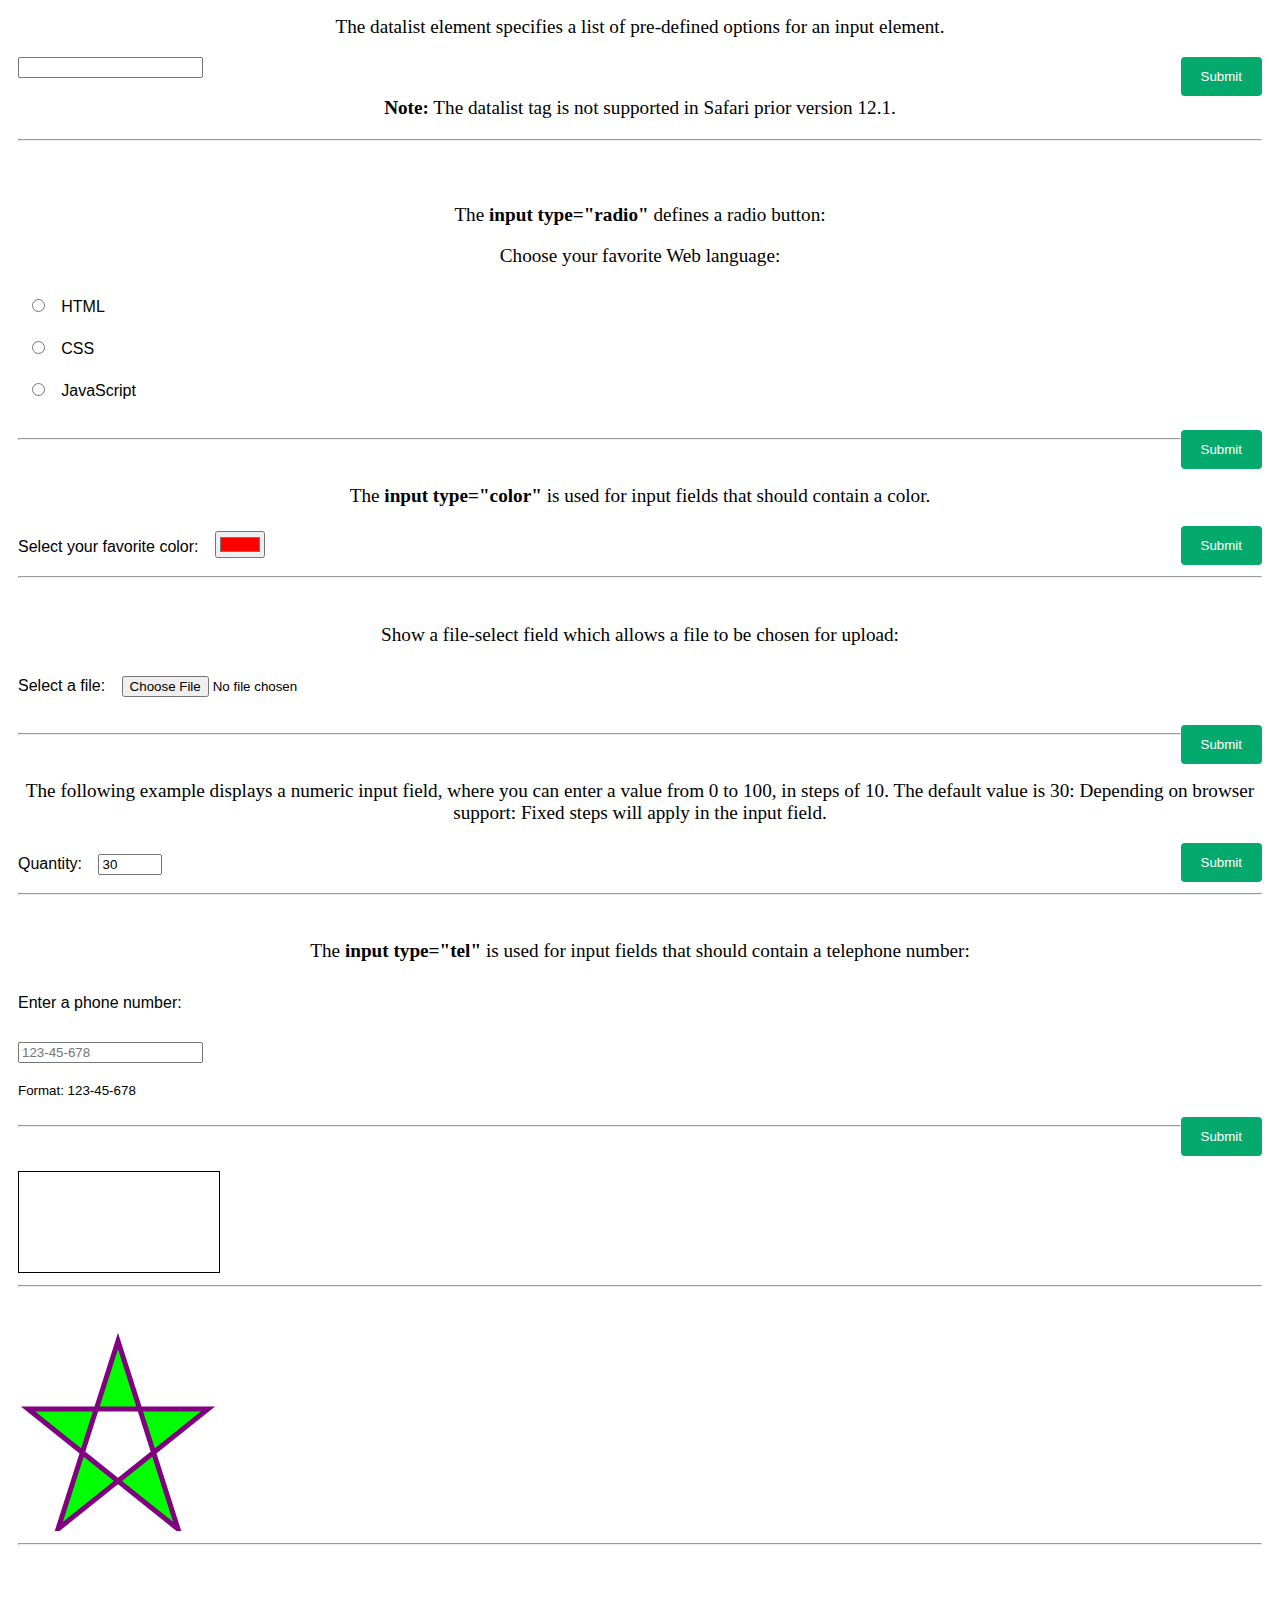
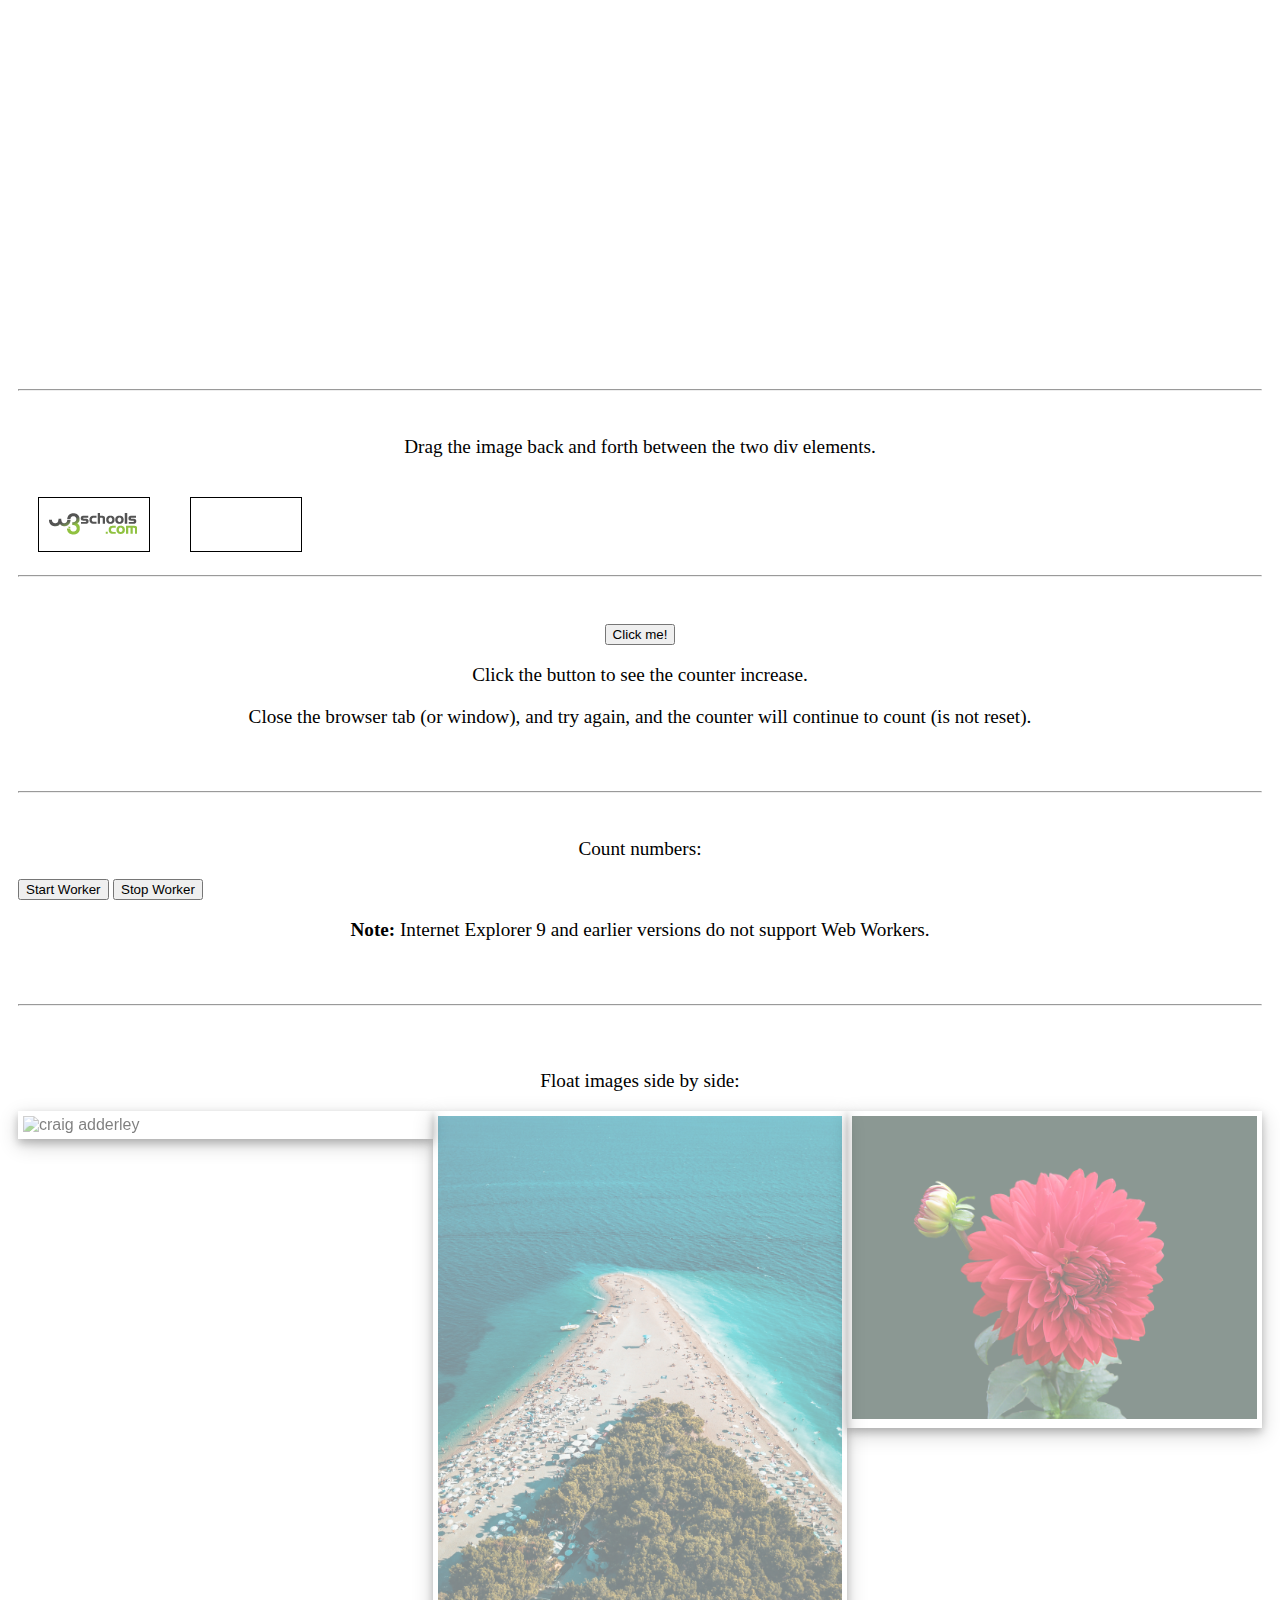
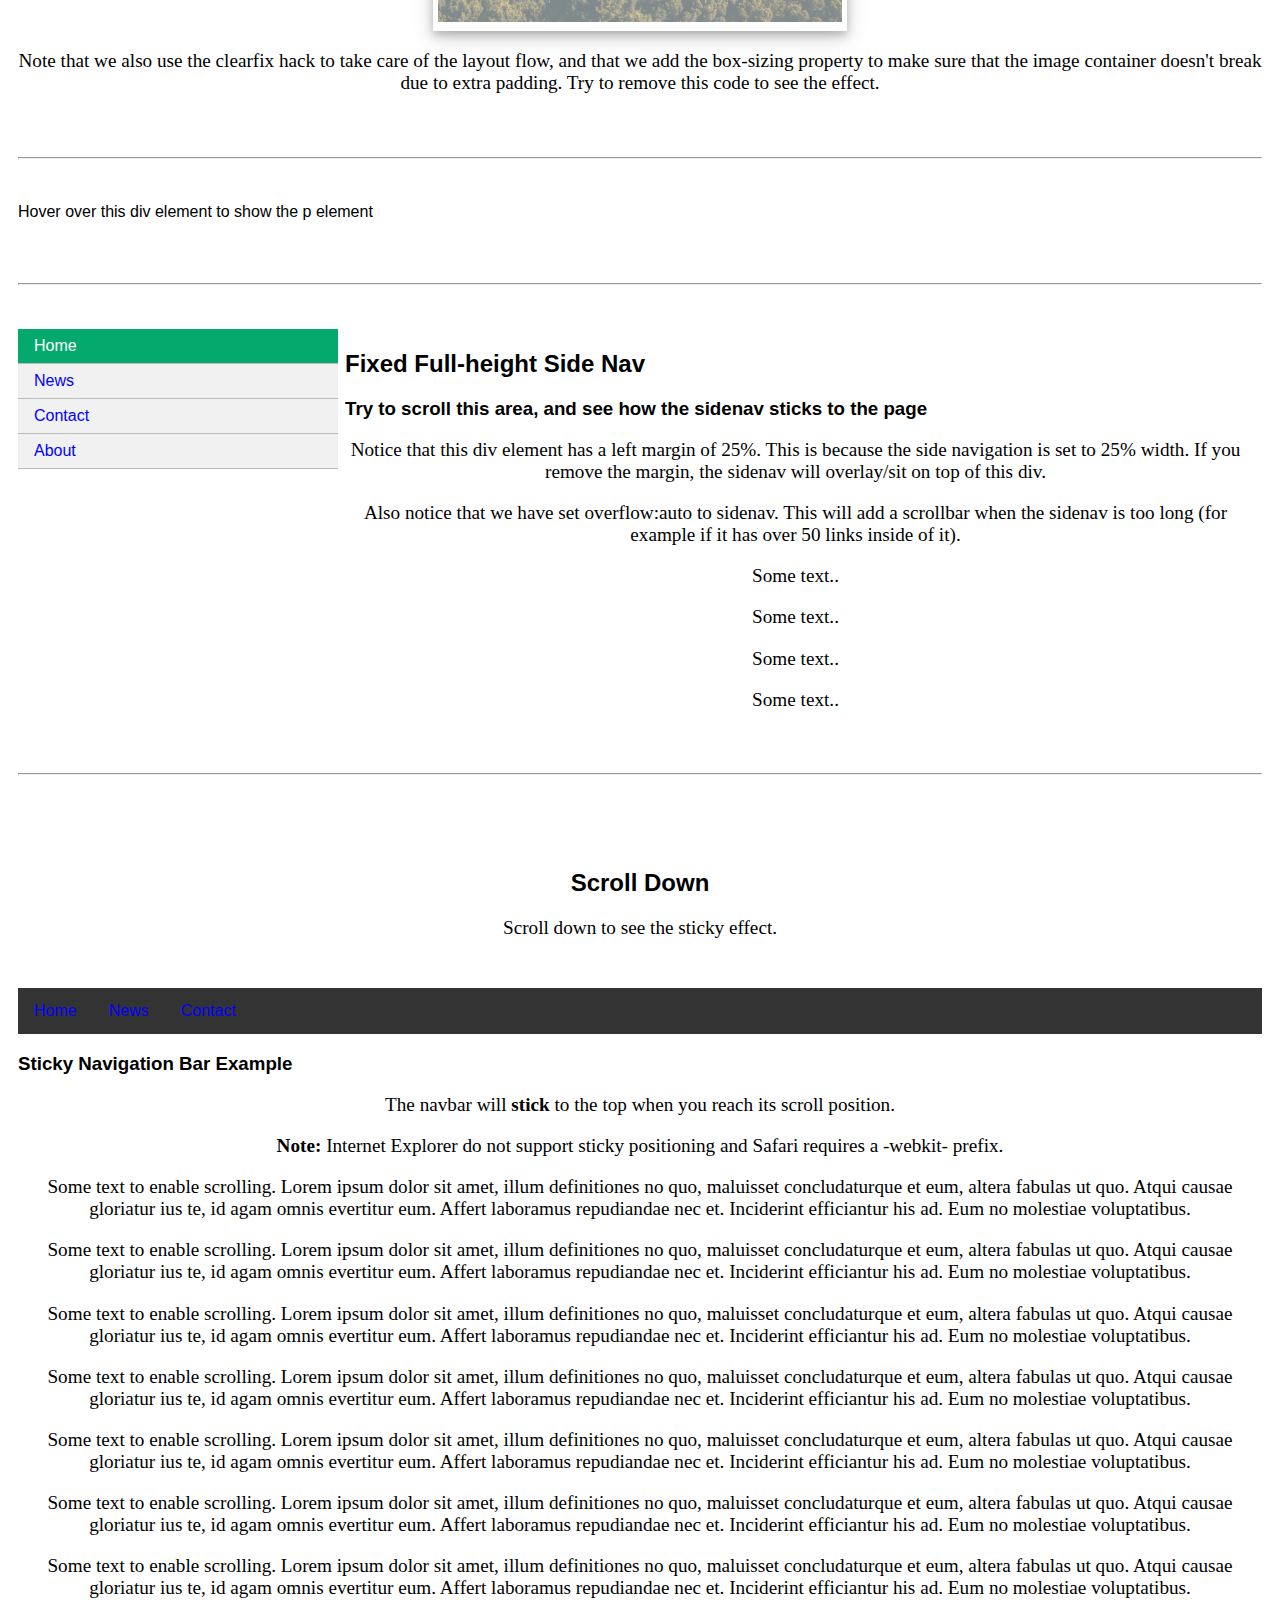
==== commit 9d7e9af6: "12/07/2022-1" ====
--- a/index.html
+++ b/index.html
@@ -1252,24 +1252,32 @@
   <br>
 
    <!-- Get and change variable with JavaScript -->
-
-   <h1>Get and Change CSS Variable With JavaScript</h1>
-
-  <div class="variable">
-   <div class="container">
-     <h2>Lorem Ipsum</h2>
-     <p>Lorem ipsum dolor sit amet, consectetur adipiscing elit. Etiam semper diam at erat pulvinar, at pulvinar felis blandit.</p>
-     <p>Lorem ipsum dolor sit amet, consectetur adipiscing elit. Etiam semper diam at erat pulvinar, at pulvinar felis blandit.</p>
-     <p>
+<div id="main">
+   <h1 style="text-align:center;padding:10px;margin-top:7px;">Get and Change CSS Variable With JavaScript</h1>
+
+  <div class="container">
+     <h2 style="border-bottom: 2px solid var(--blue);">Lorem Ipsum</h2>
+     <p7>Lorem ipsum dolor sit amet, consectetur adipiscing elit. Etiam semper diam at erat pulvinar, at pulvinar felis blandit.</p7>
+     <br>
+     <br>
+     <p7>Lorem ipsum dolor sit amet, consectetur adipiscing elit. Etiam semper diam at erat pulvinar, at pulvinar felis blandit.</p7>
+     <br>
+     <br>
+     <p7>
        <button>Yes</button>
        <button>No</button>
-     </p>
-   </div>
-  </div>
+     </p7>
+  </div>
+   <br>
    <br>
    
-   <button type="button" onclick="myFunction_get()">Get CSS Variable with JavaScript</button>
-   <button type="button" onclick="myFunction_set()">Change CSS Variable with JavaScript</button>
+   <button id="button1" type="button" onclick="myFunction_get()">Get CSS Variable with JavaScript</button>
+   <button id="button1" type="button" onclick="myFunction_set()">Change CSS Variable with JavaScript</button>
+   <br>
+   <br>
+   <br>
+   <br>
+</div>
 
    <script>
     // Get the root element
@@ -1290,7 +1298,7 @@
     }
     </script>
 
-<!-- KEEP ON TRYING TO FIGURE OUT HOW TO APPLY JS AND CSS TO ONLY THE LAST MARKUP-->
+<!-- TRY TO FIND OUT HOW TO UNDO STYLING AFTER CLICKING THE SAME BUTTON IN CSS OR JS, maybe not next time, because I need to keep going-->
 
 <br>
 <br>
--- a/css/styles.css
+++ b/css/styles.css
@@ -1117,30 +1117,38 @@
 
 /* Get and change variable with JavaScript */
 
-.variable :root {
+:root {
   --blue: #1e90ff;
   --white: #ffffff; 
 }
 
-.variable body {
+#main {
   background-color: var(--blue);
 }
-
-.variable h2 {
+/*
+.h2 {
   border-bottom: 2px solid var(--blue);
-}
-
-.variable .container {
+}*/
+
+.container {
   color: var(--blue);
   background-color: var(--white);
   padding: 15px;
-}
-
-.variable .container button  {
+  margin: 10px;
+}
+
+.container button  {
   background-color: var(--white);
   color: var(--blue);
   border: 1px solid var(--blue);
   padding: 5px;
 }
 
-
+#button1 {
+  margin-left: 15px;
+}
+
+.hide {display: none;}
+
+
+
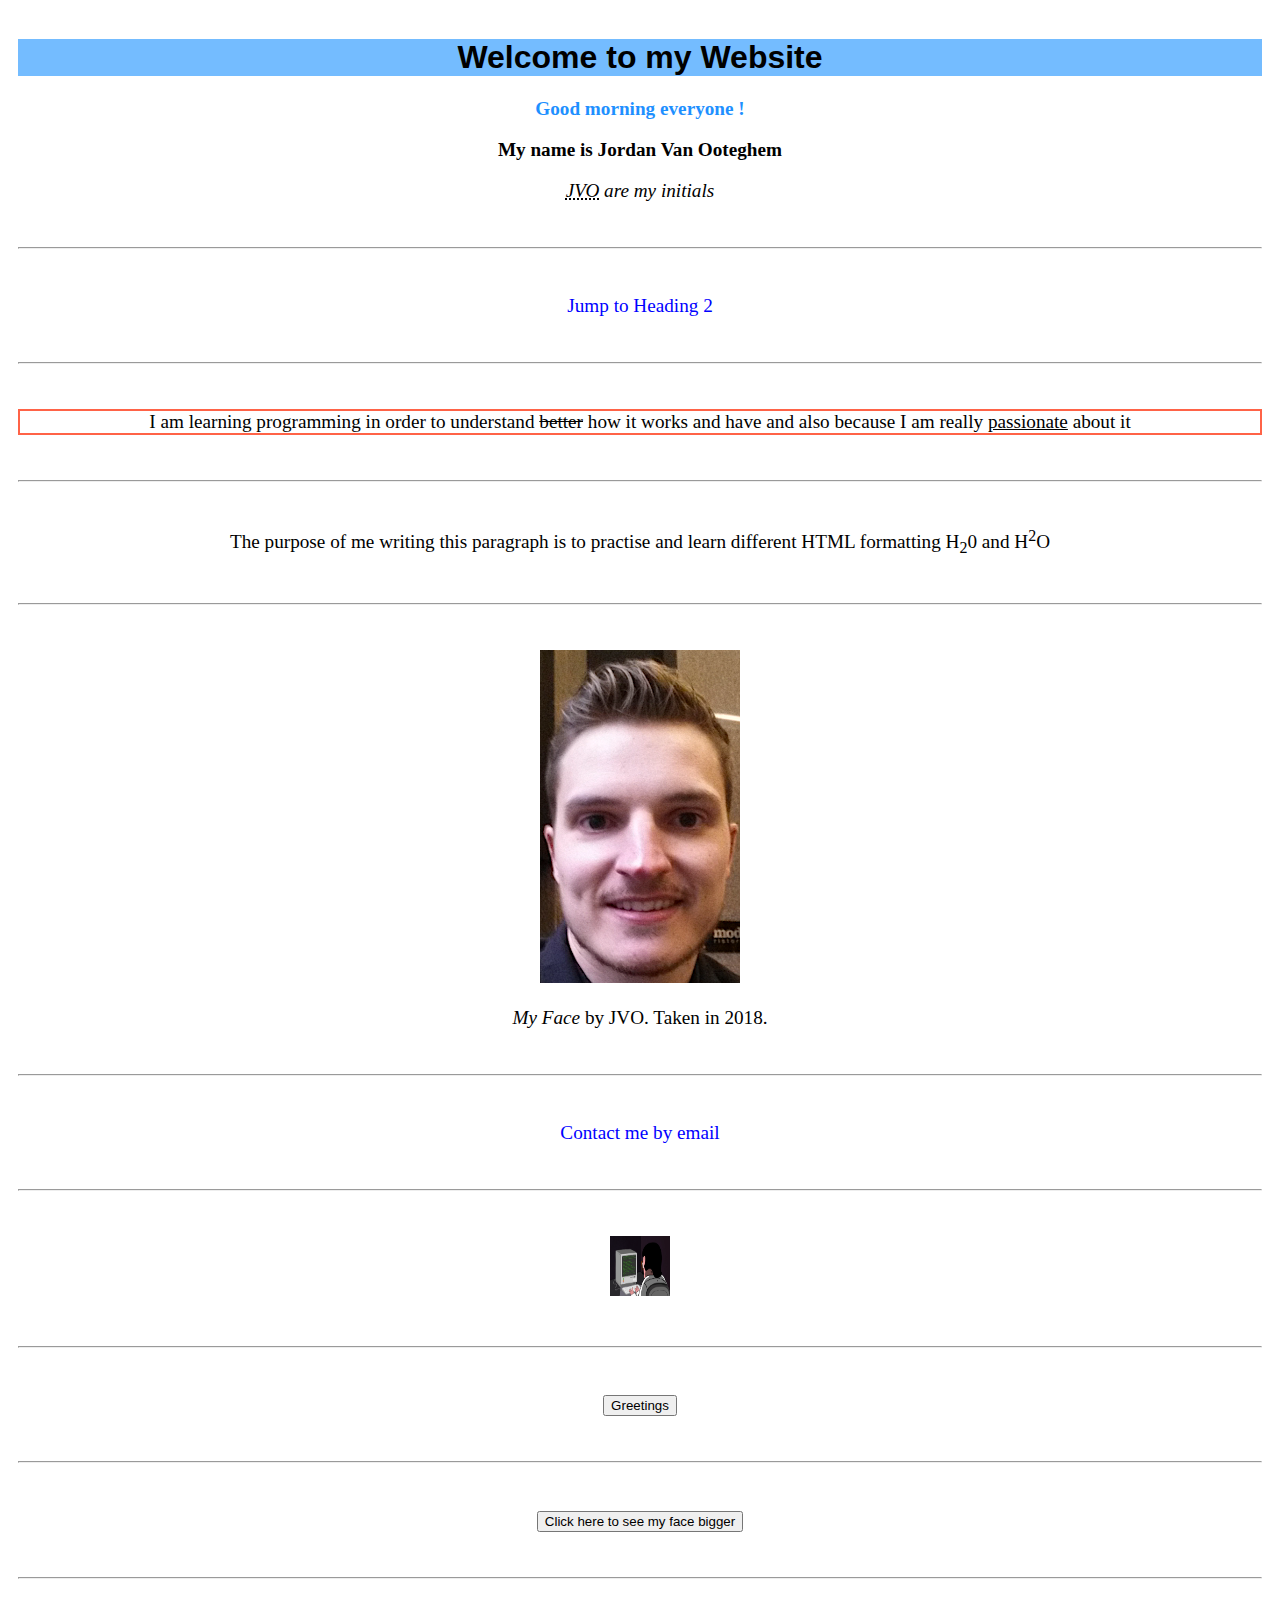
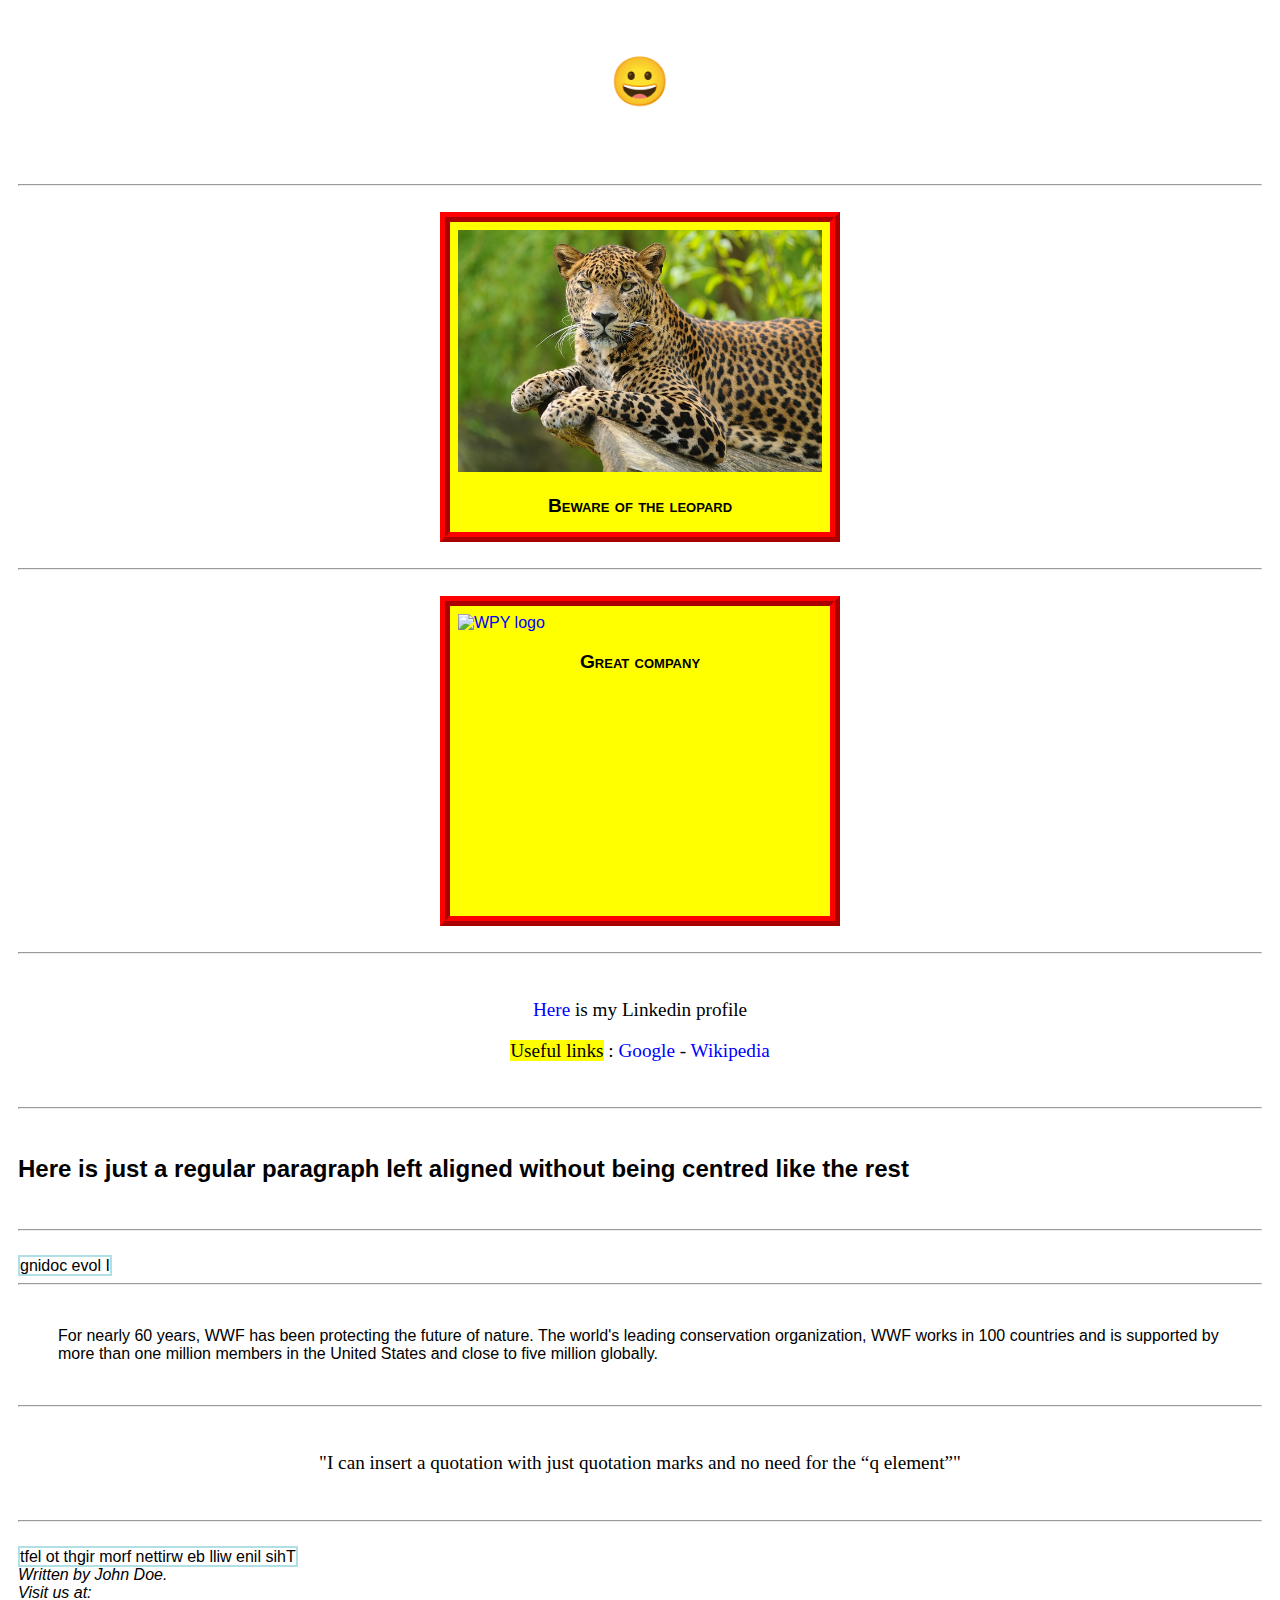
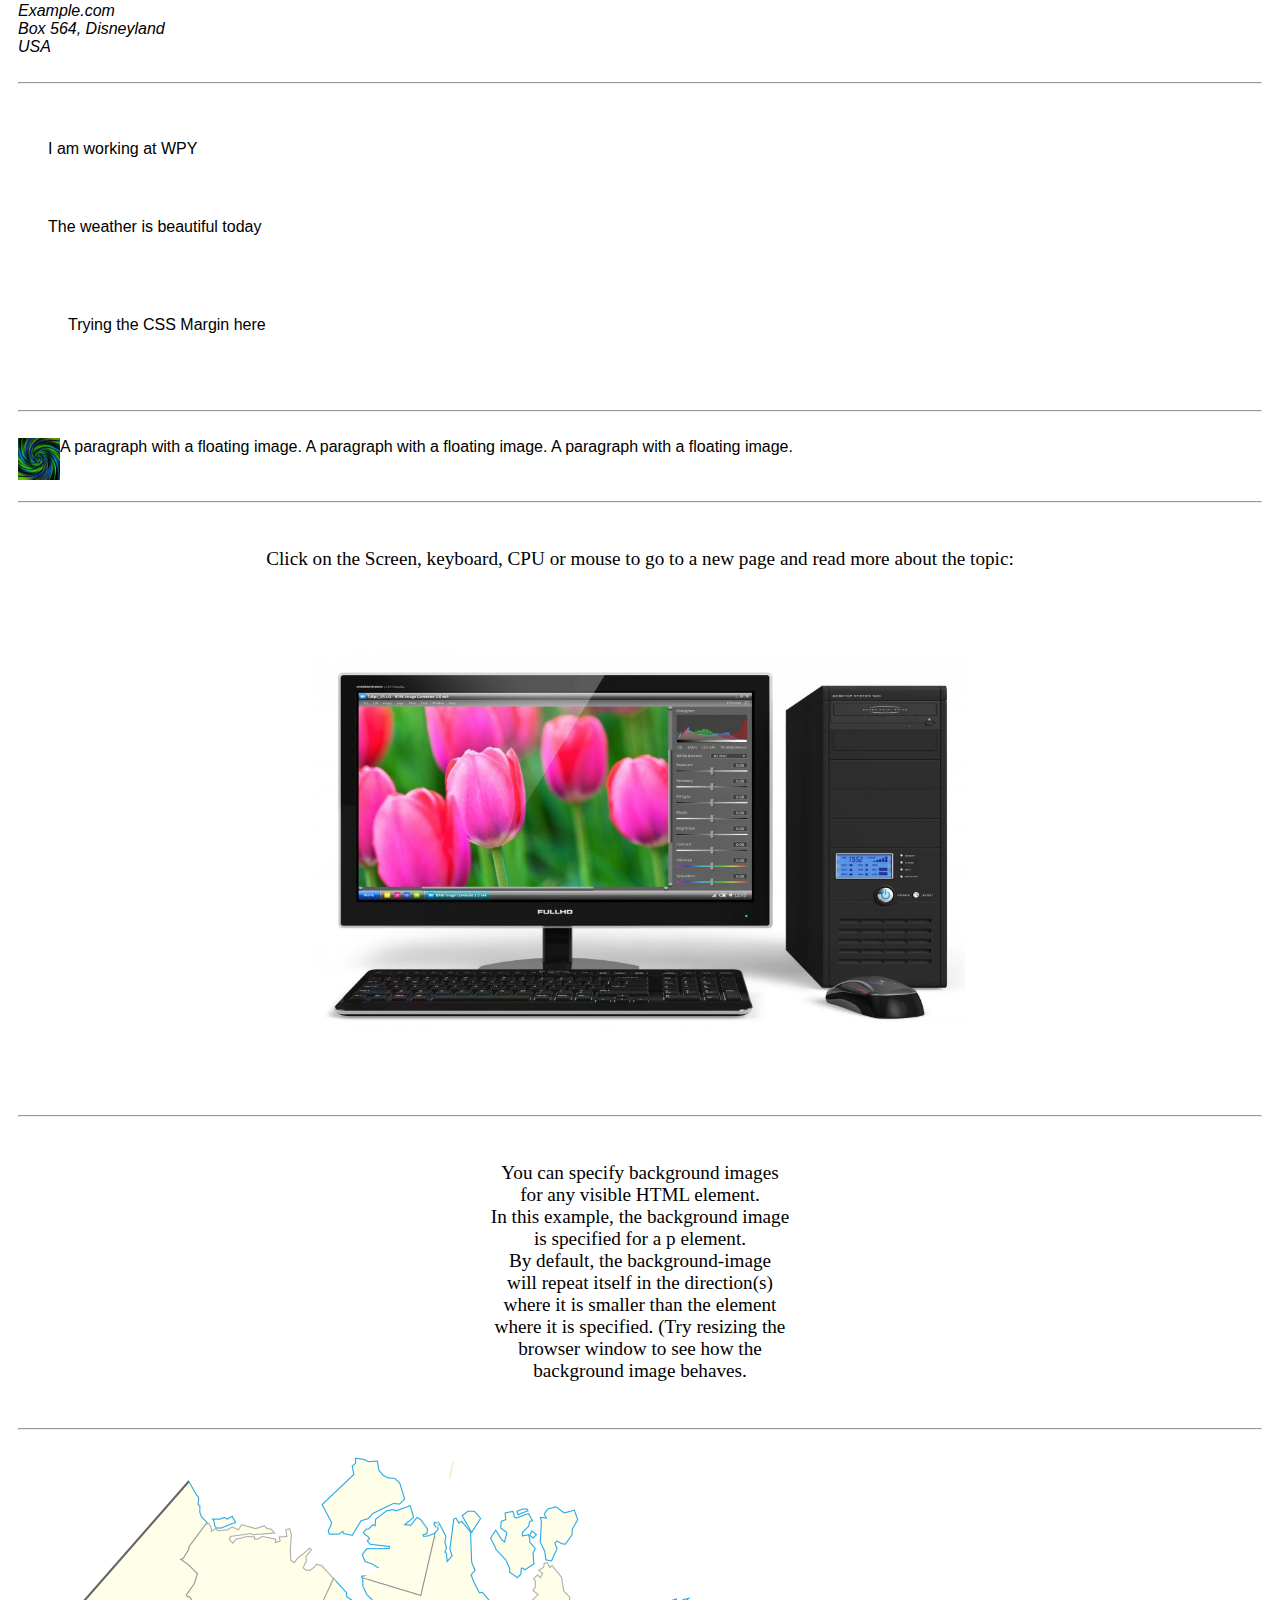
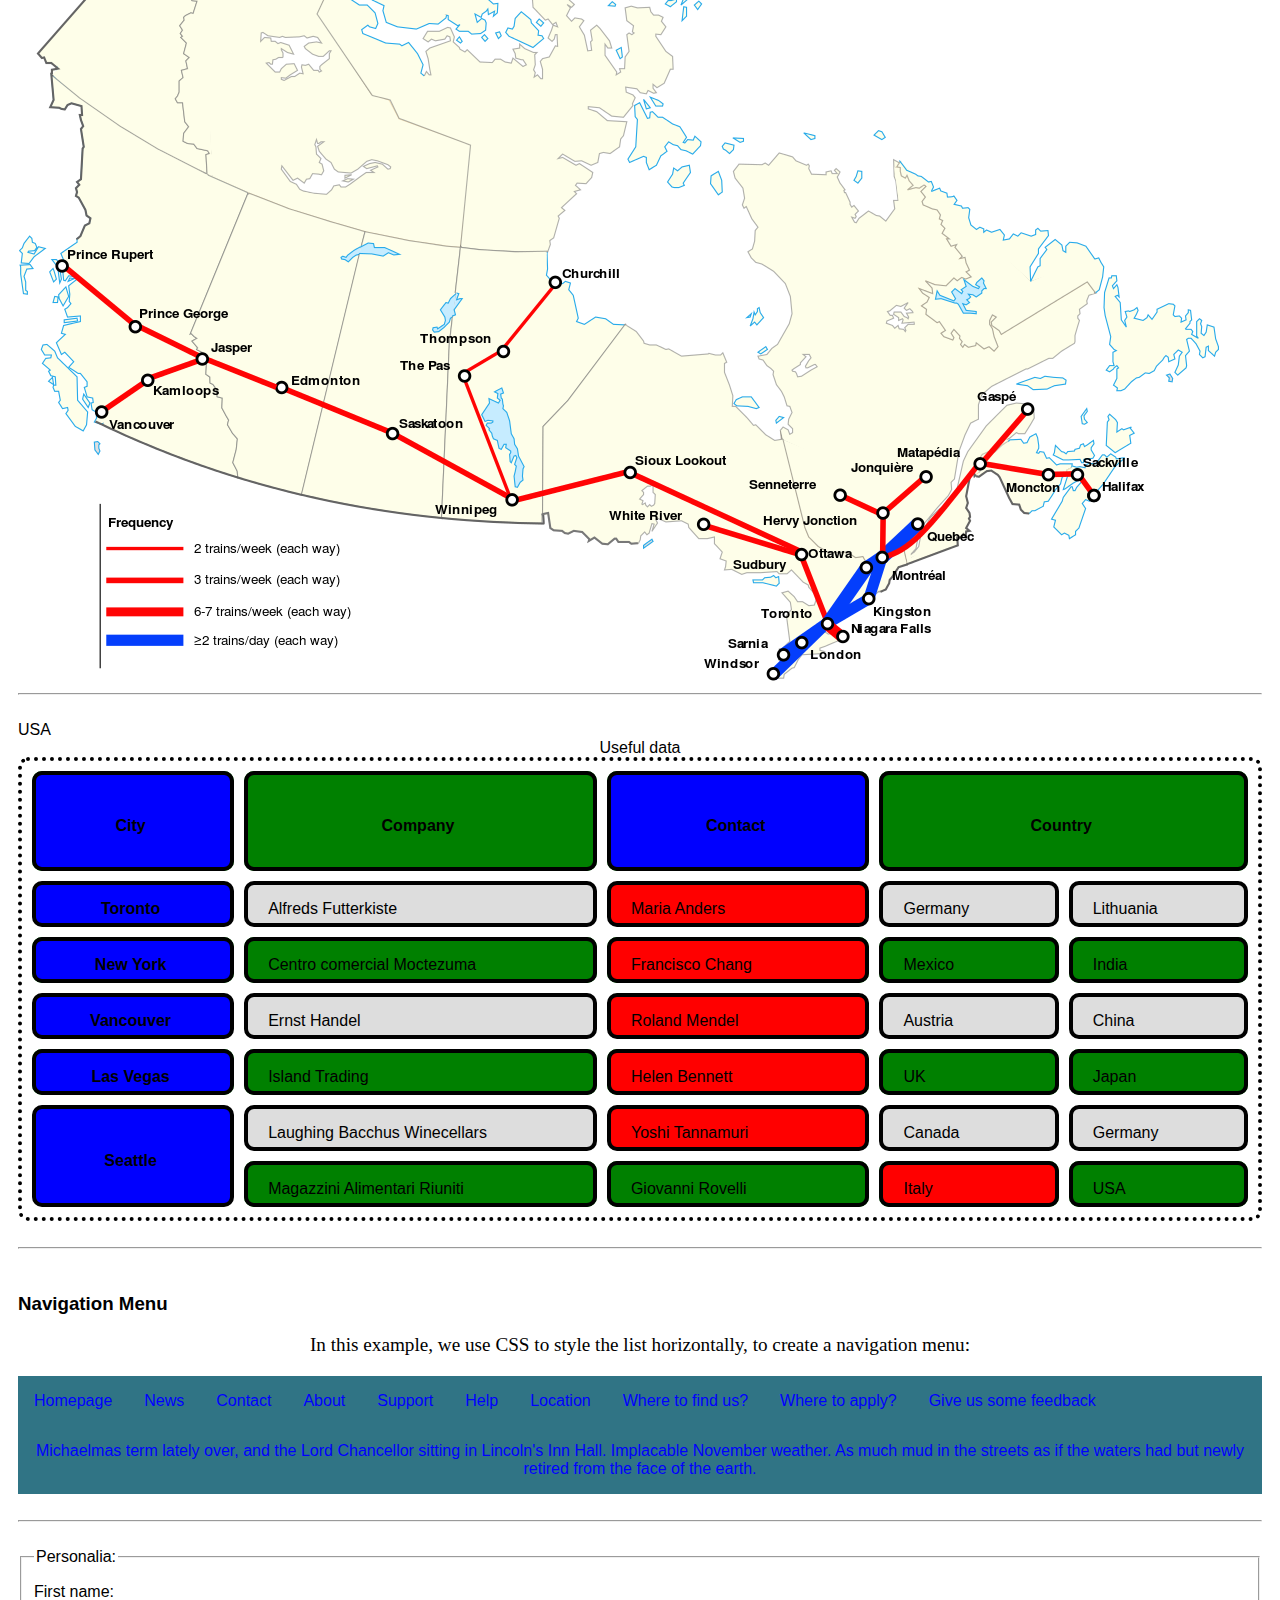
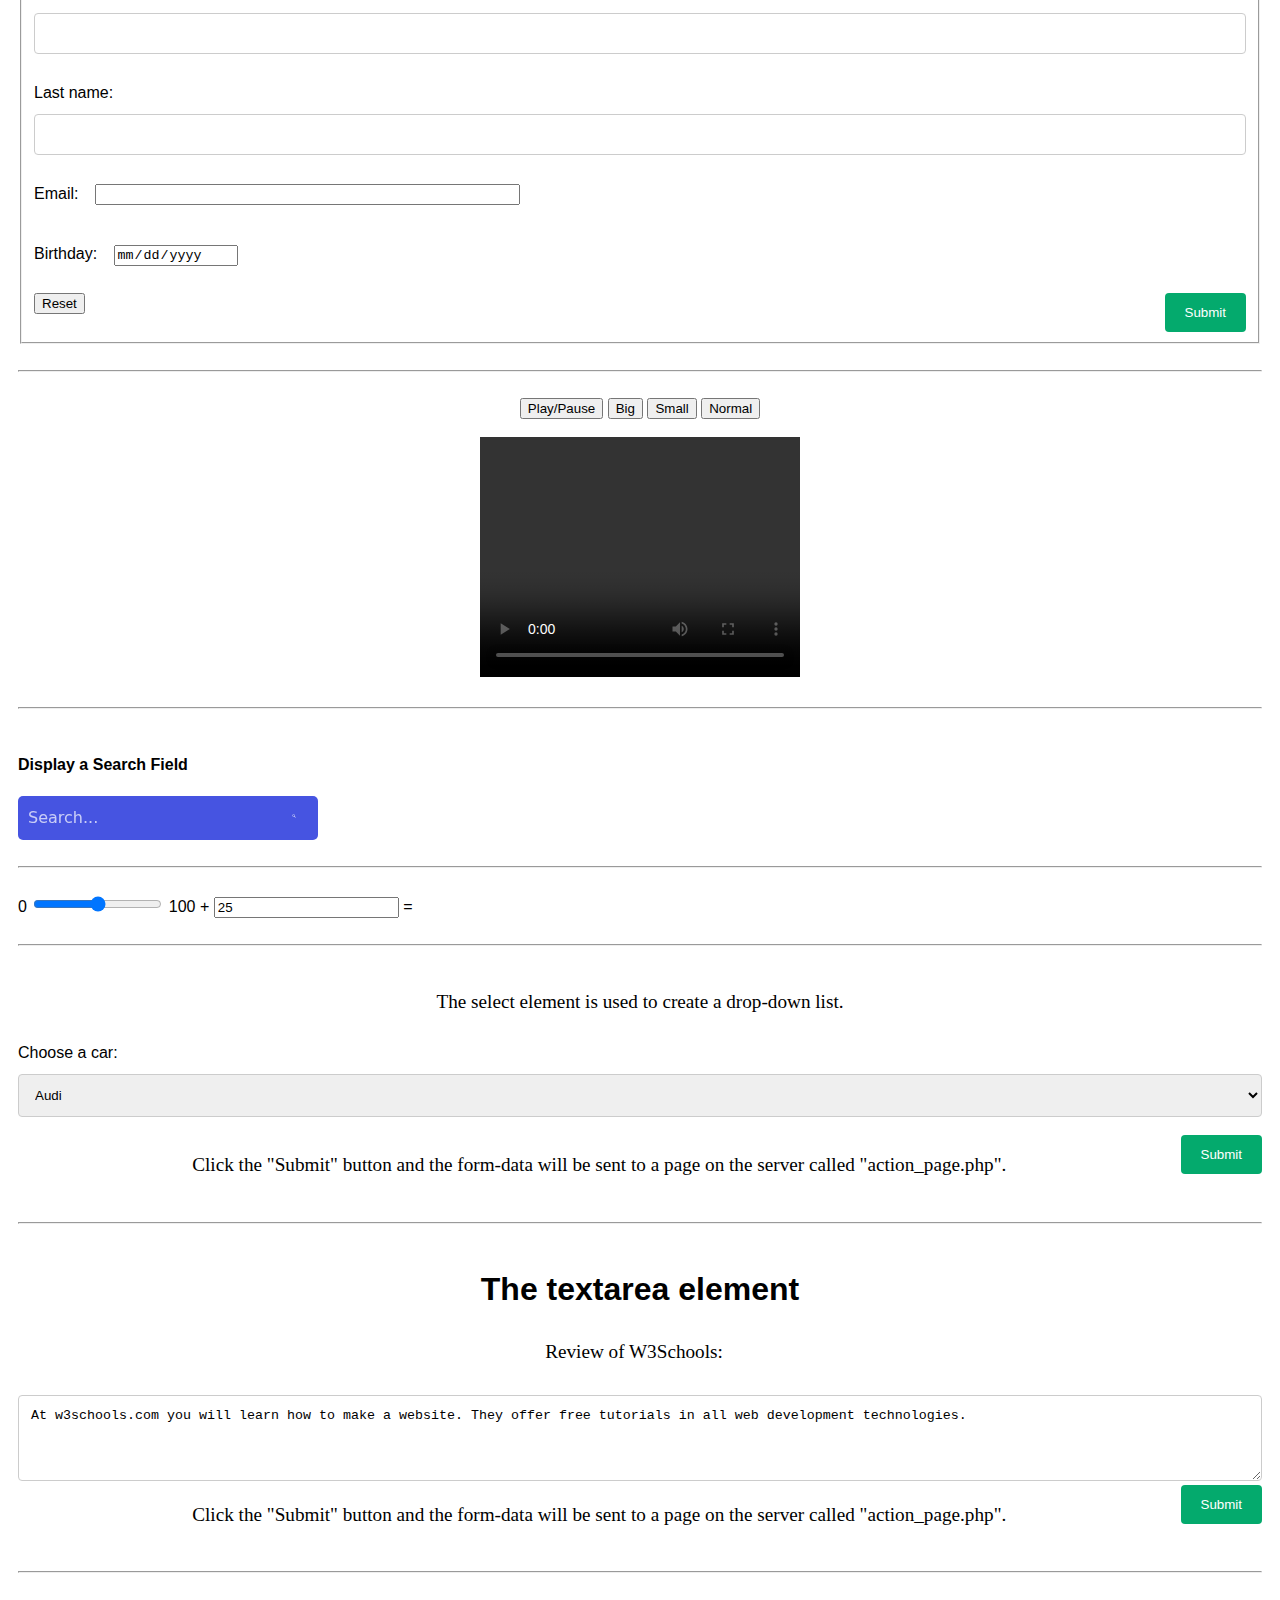
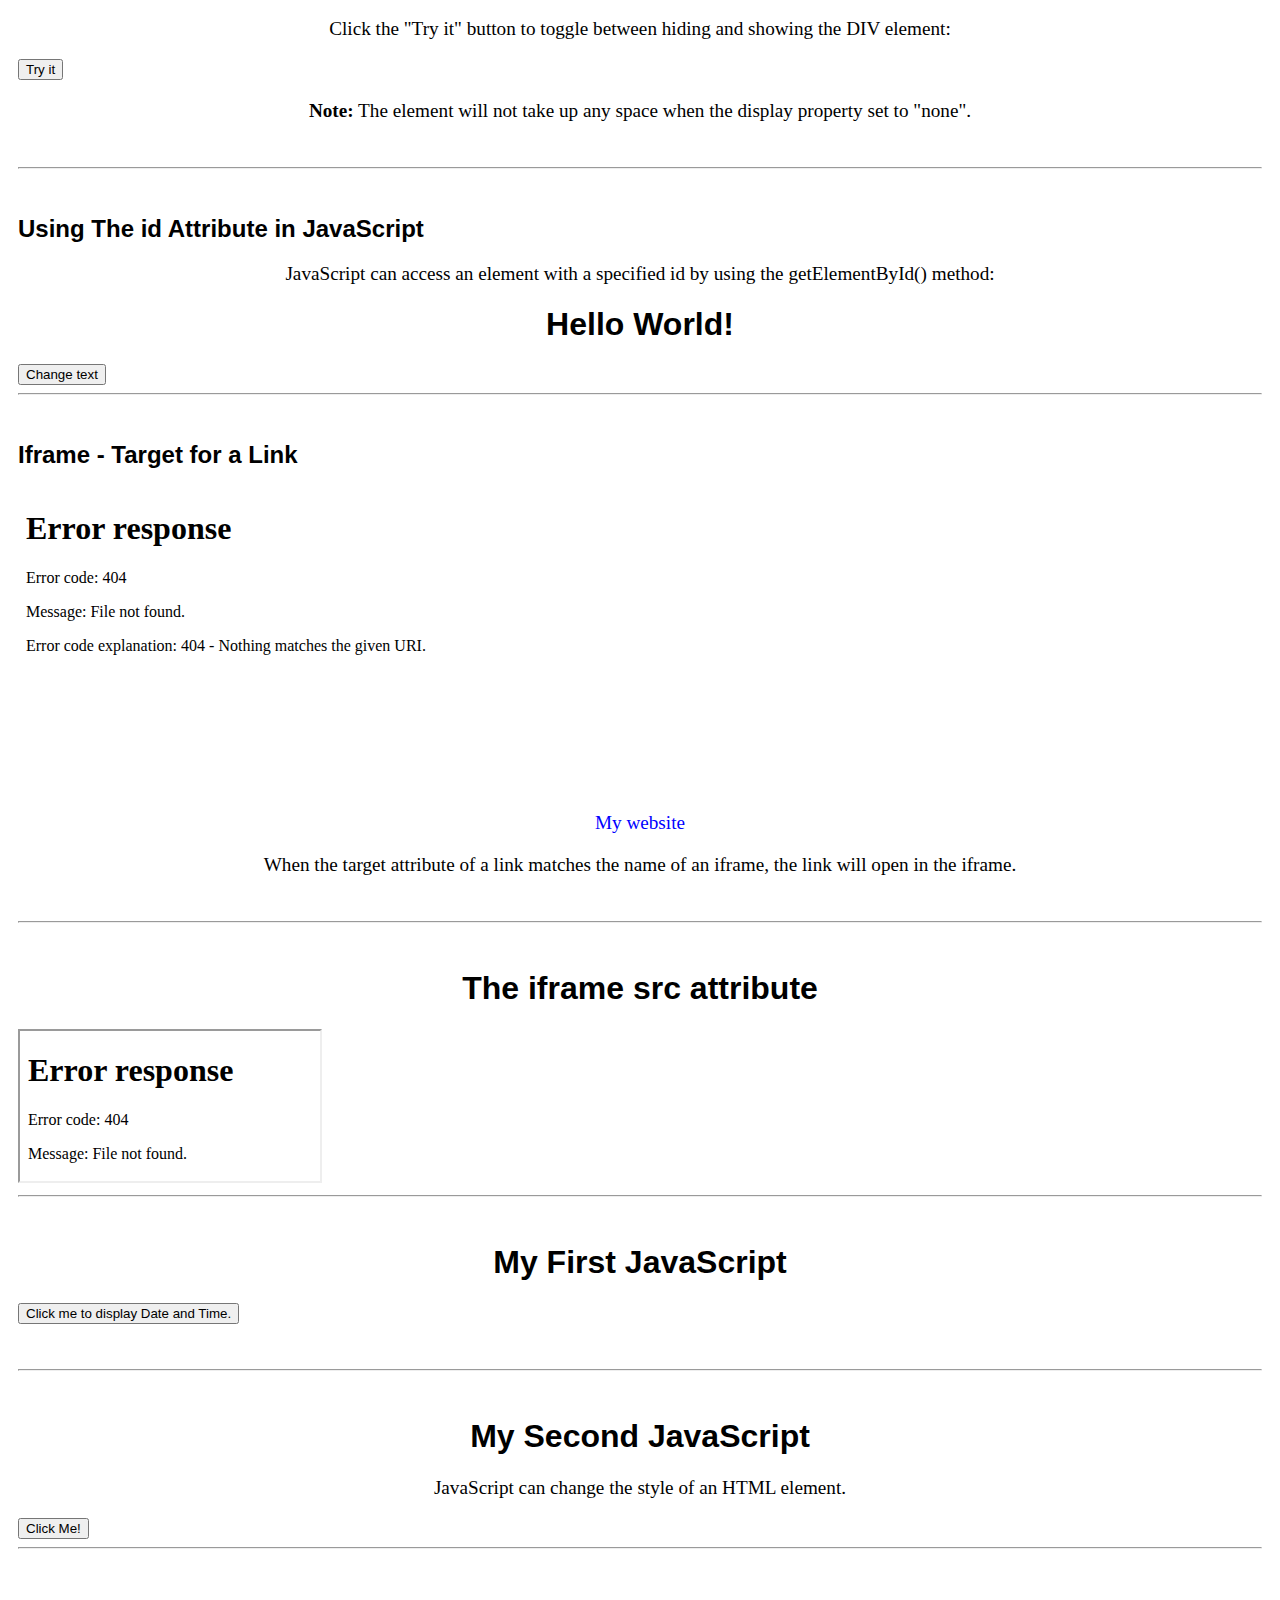
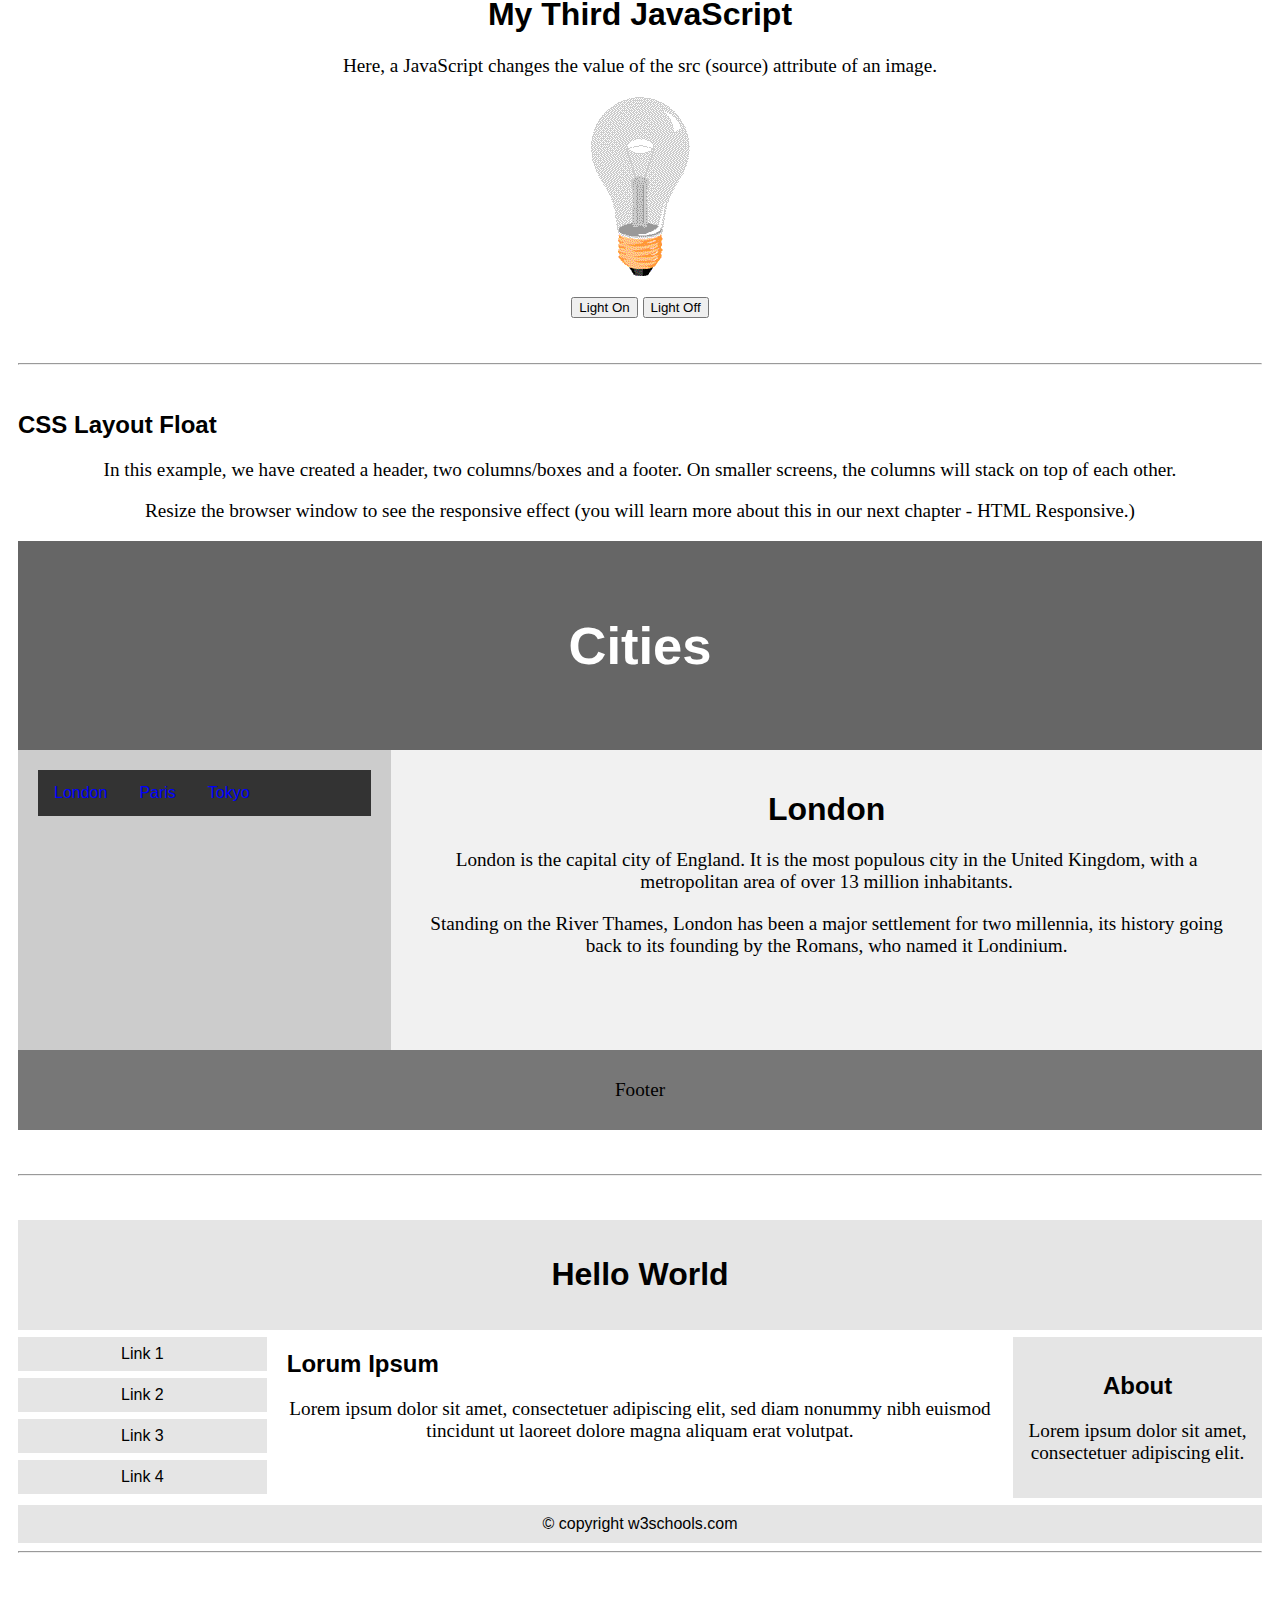
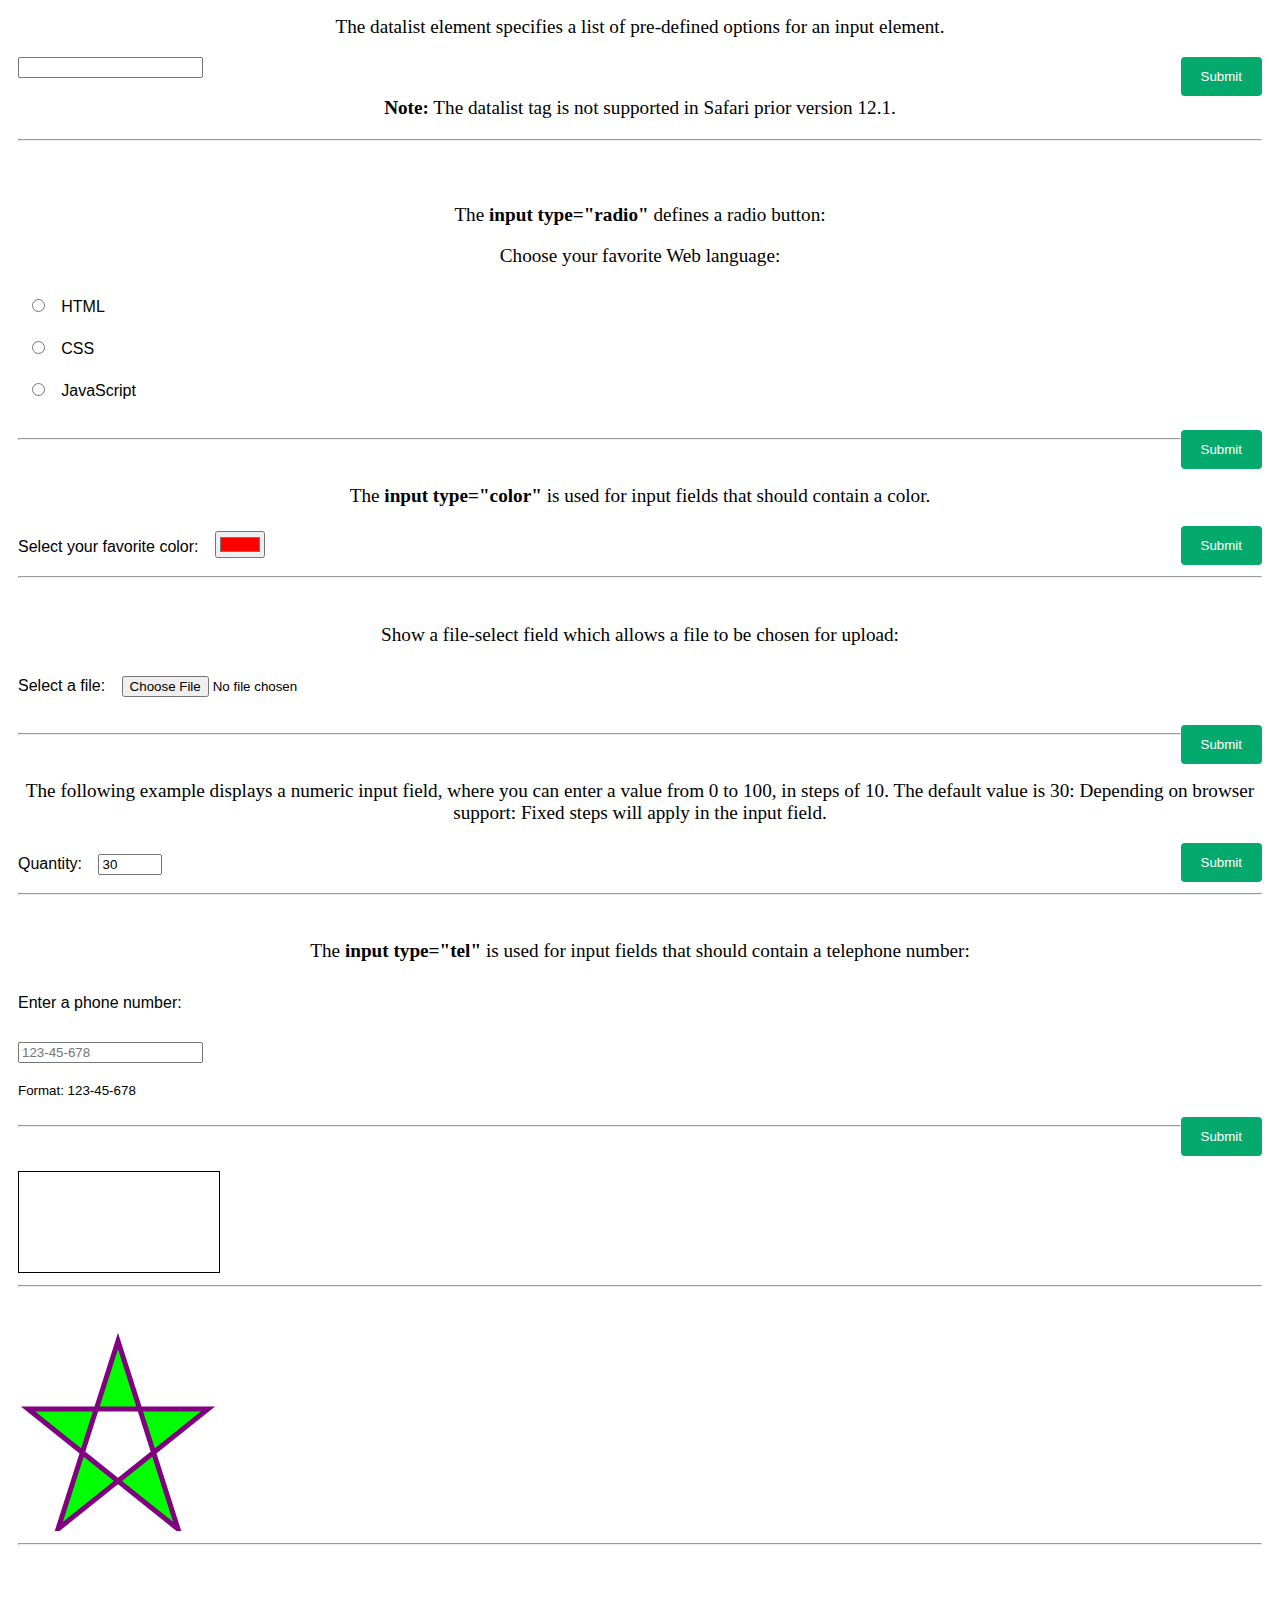
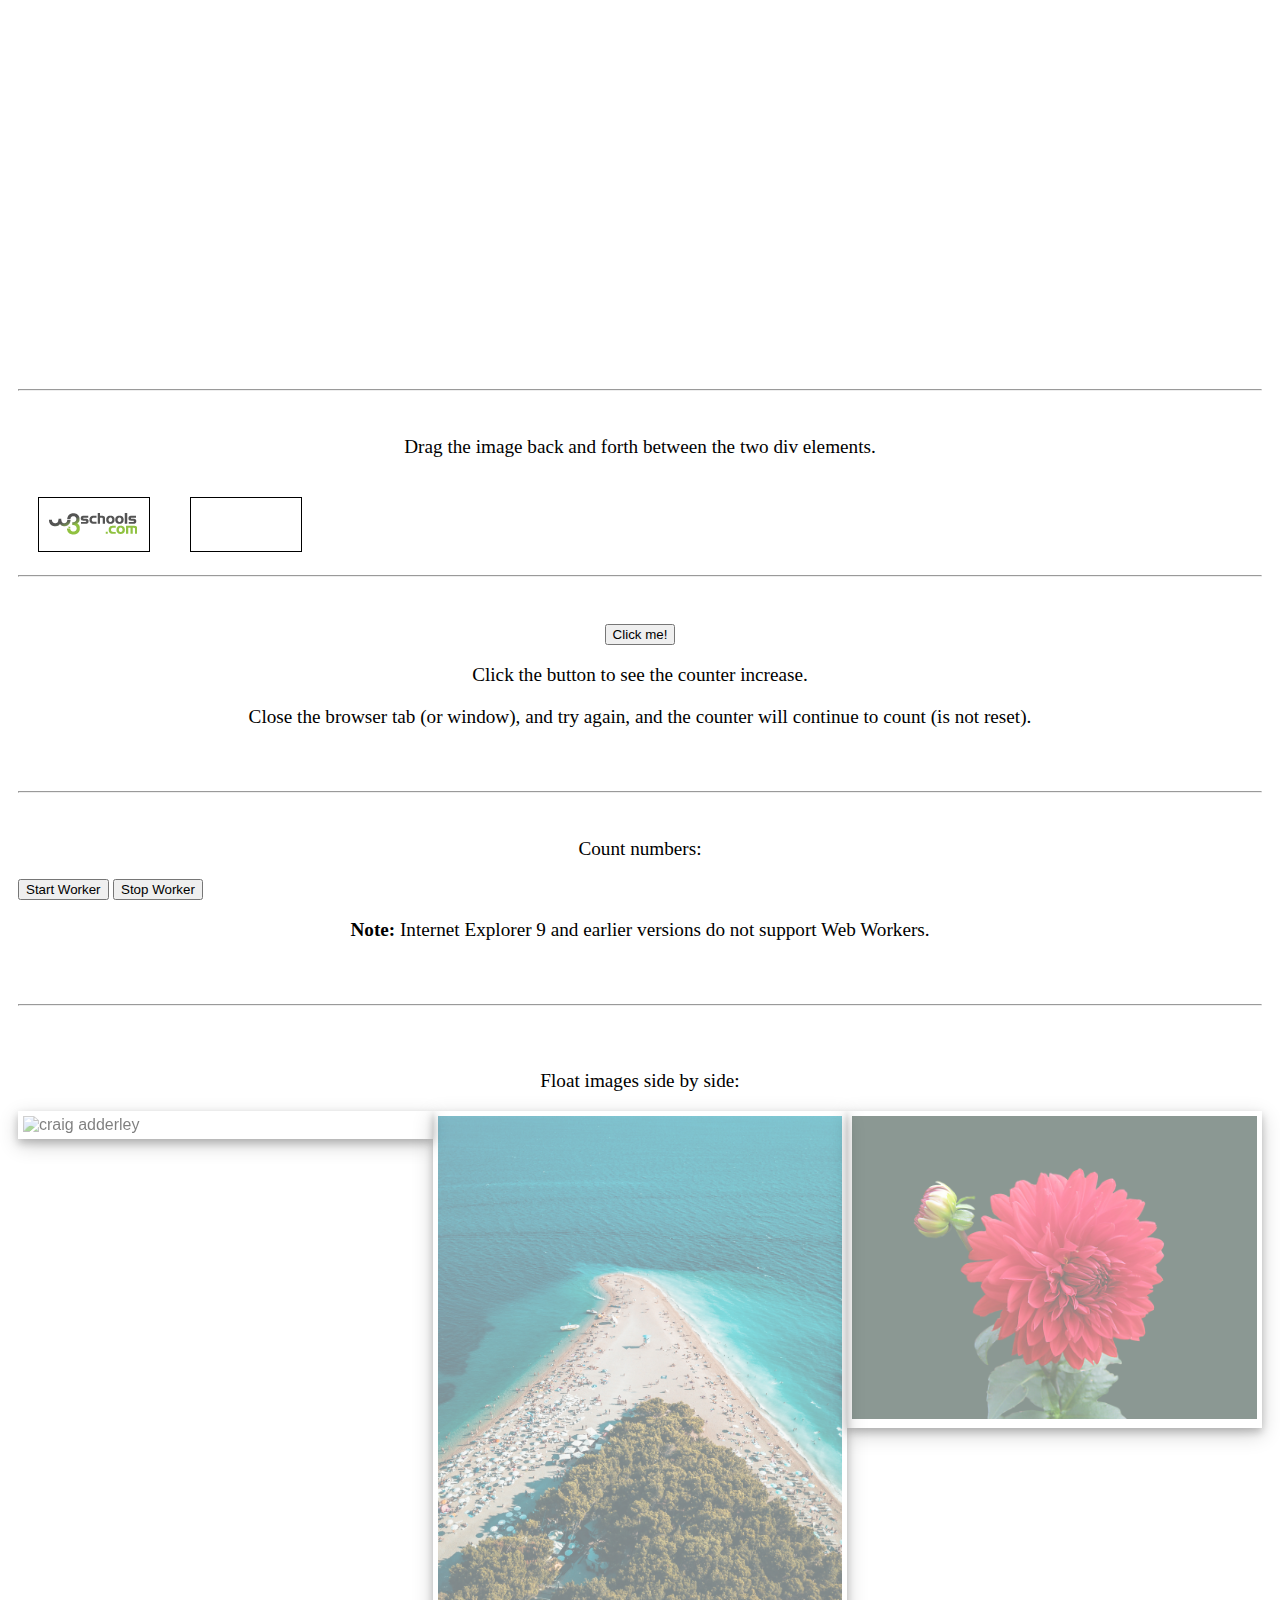
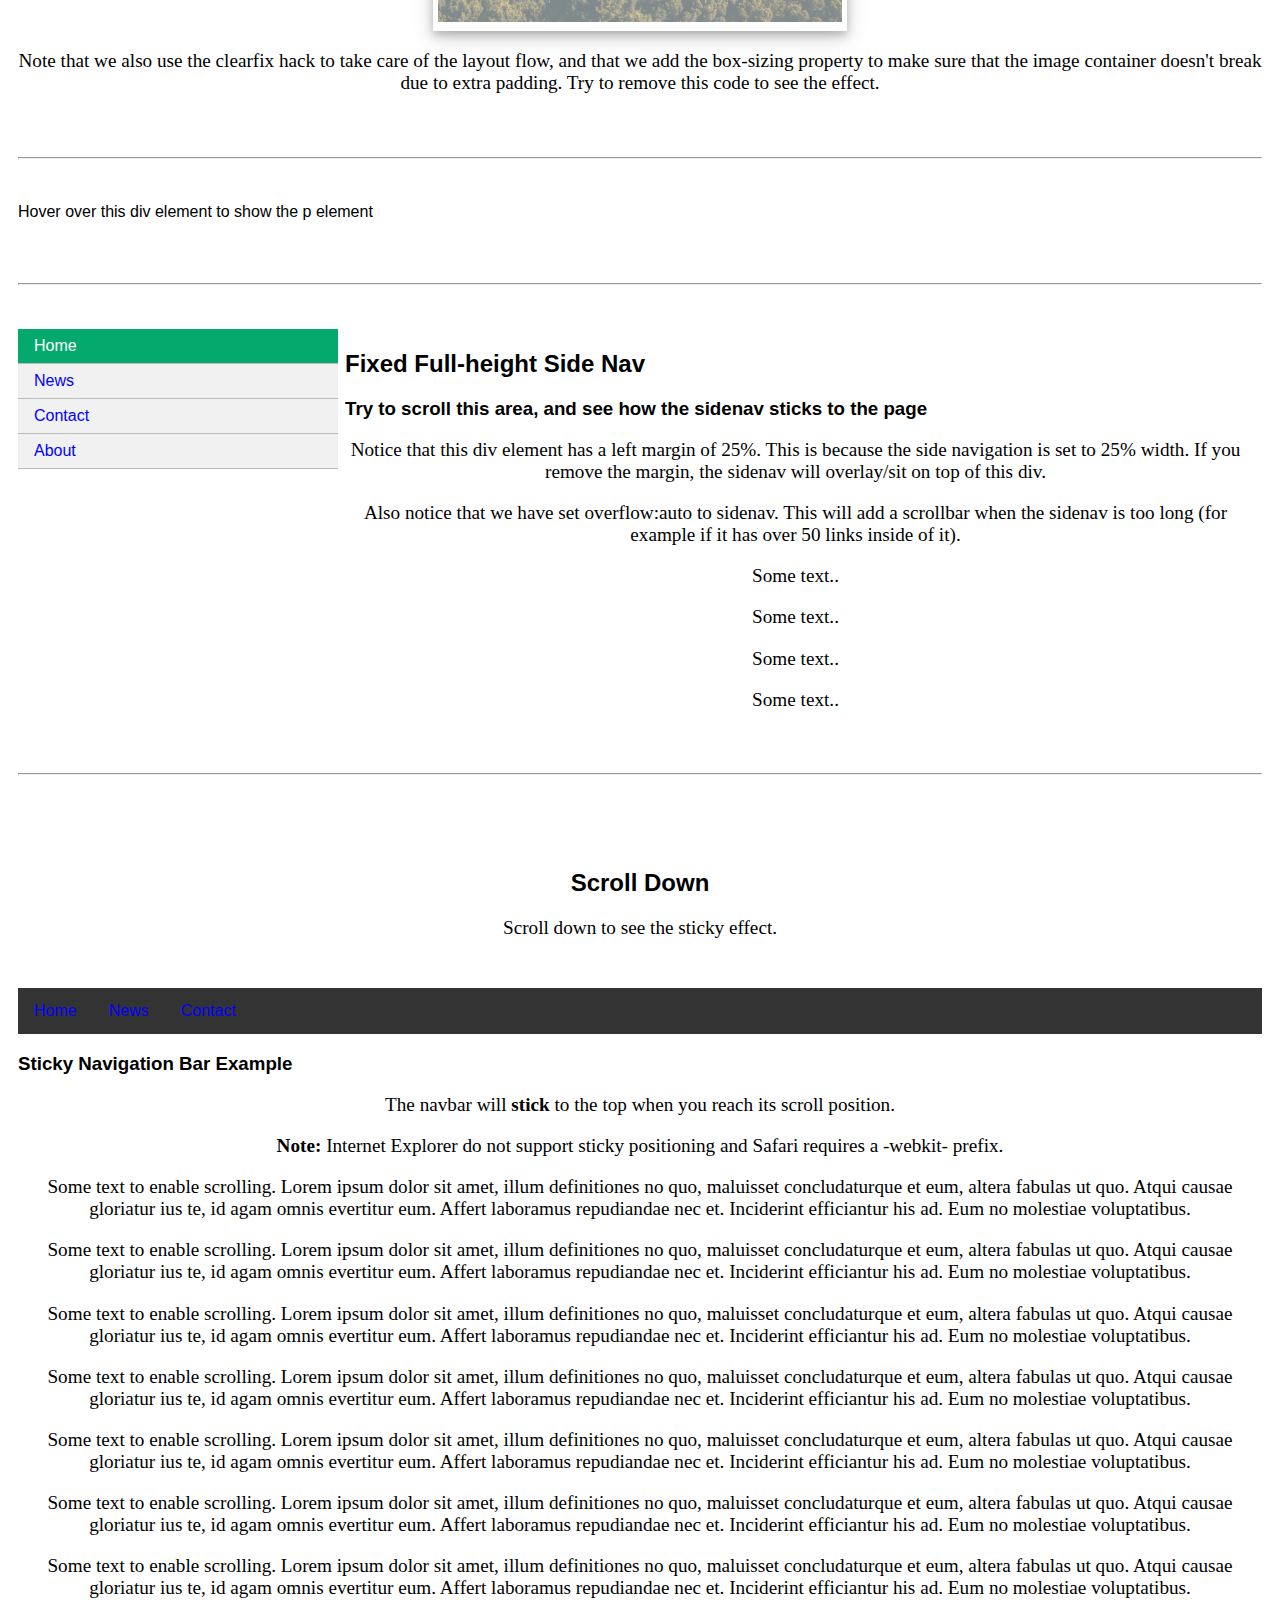
==== commit 6845a260: "13/07/2022-1" ====
--- a/index.html
+++ b/index.html
@@ -1307,5 +1307,6 @@
 <br>
 
 
+
 </body>
 </html>--- a/css/styles.css
+++ b/css/styles.css
@@ -991,7 +991,7 @@
   max-width: 600px;
   height: 350px;
   overflow-y: scroll;
-  background: url(/Users/jordan/Testing/Jordanvano.github.io/Images/pexels-toronto.jpg) no-repeat; 
+  background: url(Images/pexels-toronto.jpg) no-repeat; 
   background-size: 600px 350px;
   -webkit-mask-image: linear-gradient(black, transparent);
   mask-image: linear-gradient (black, transparent);
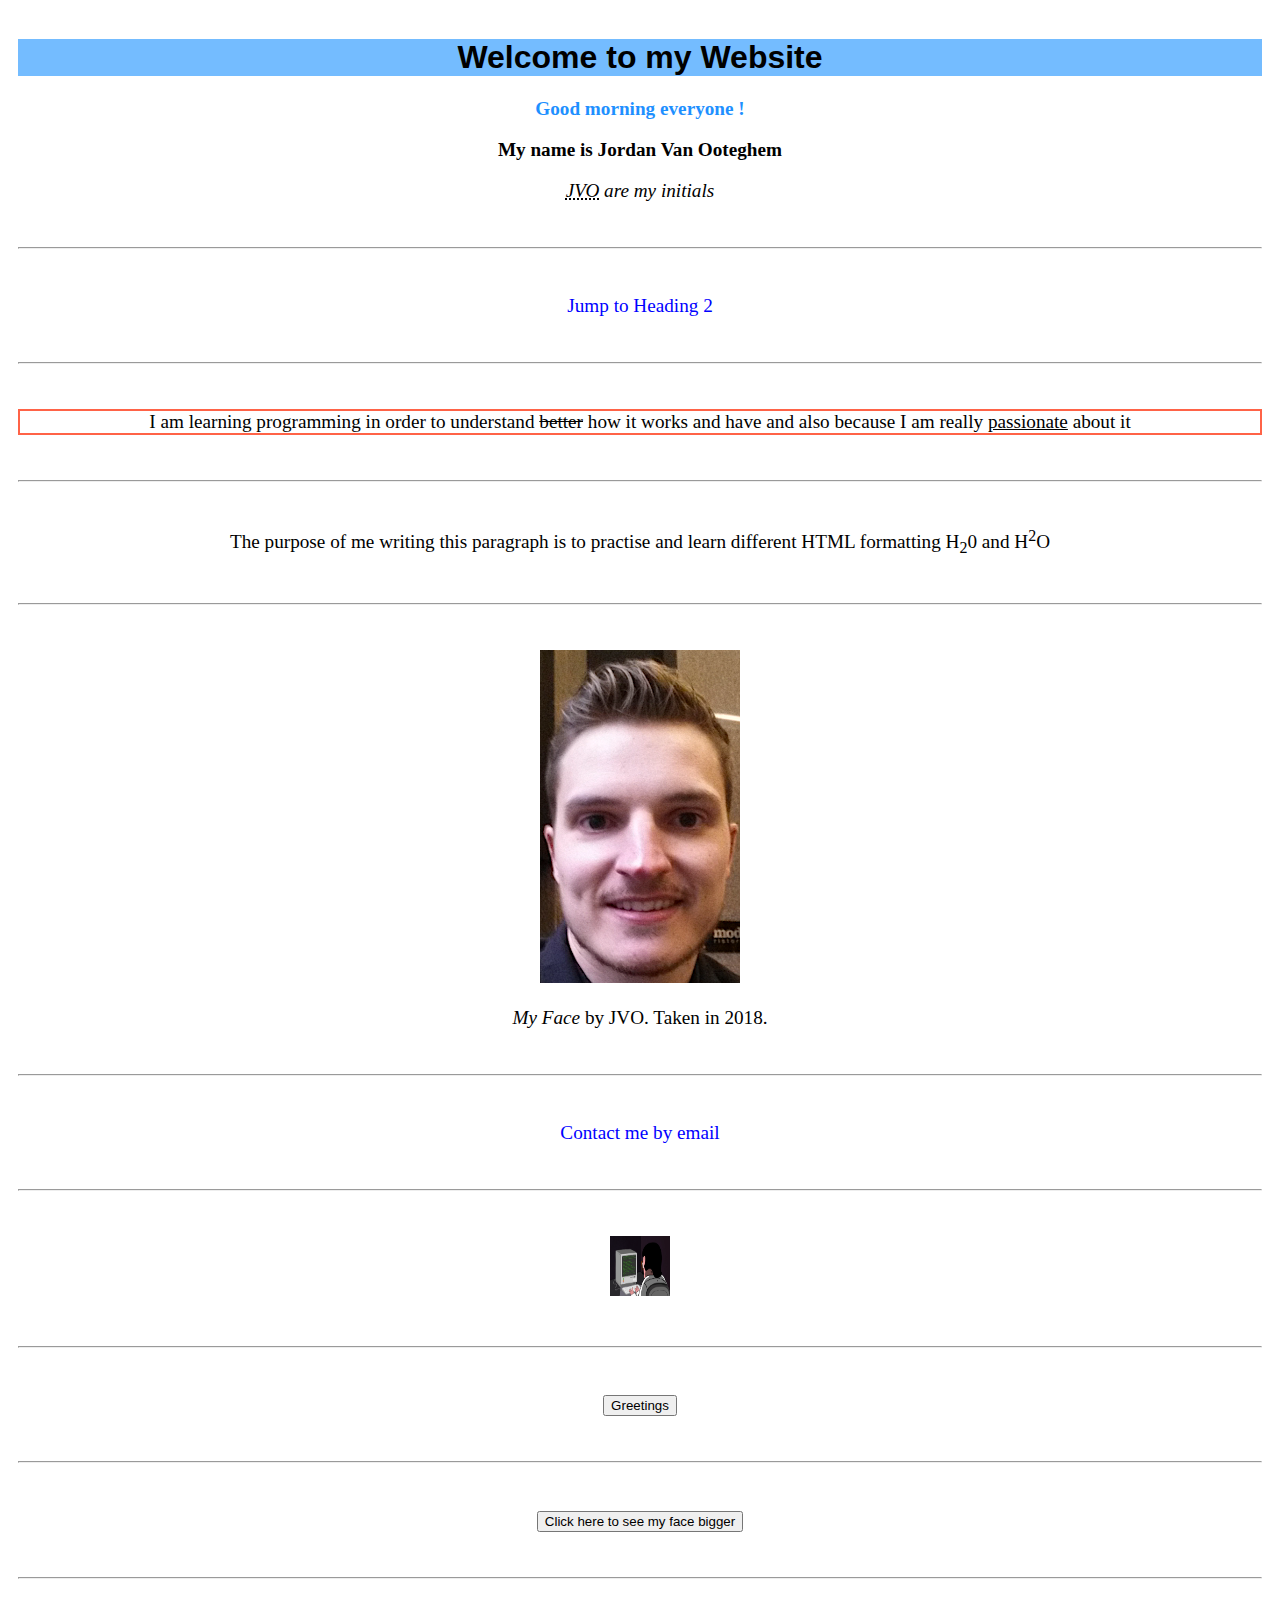
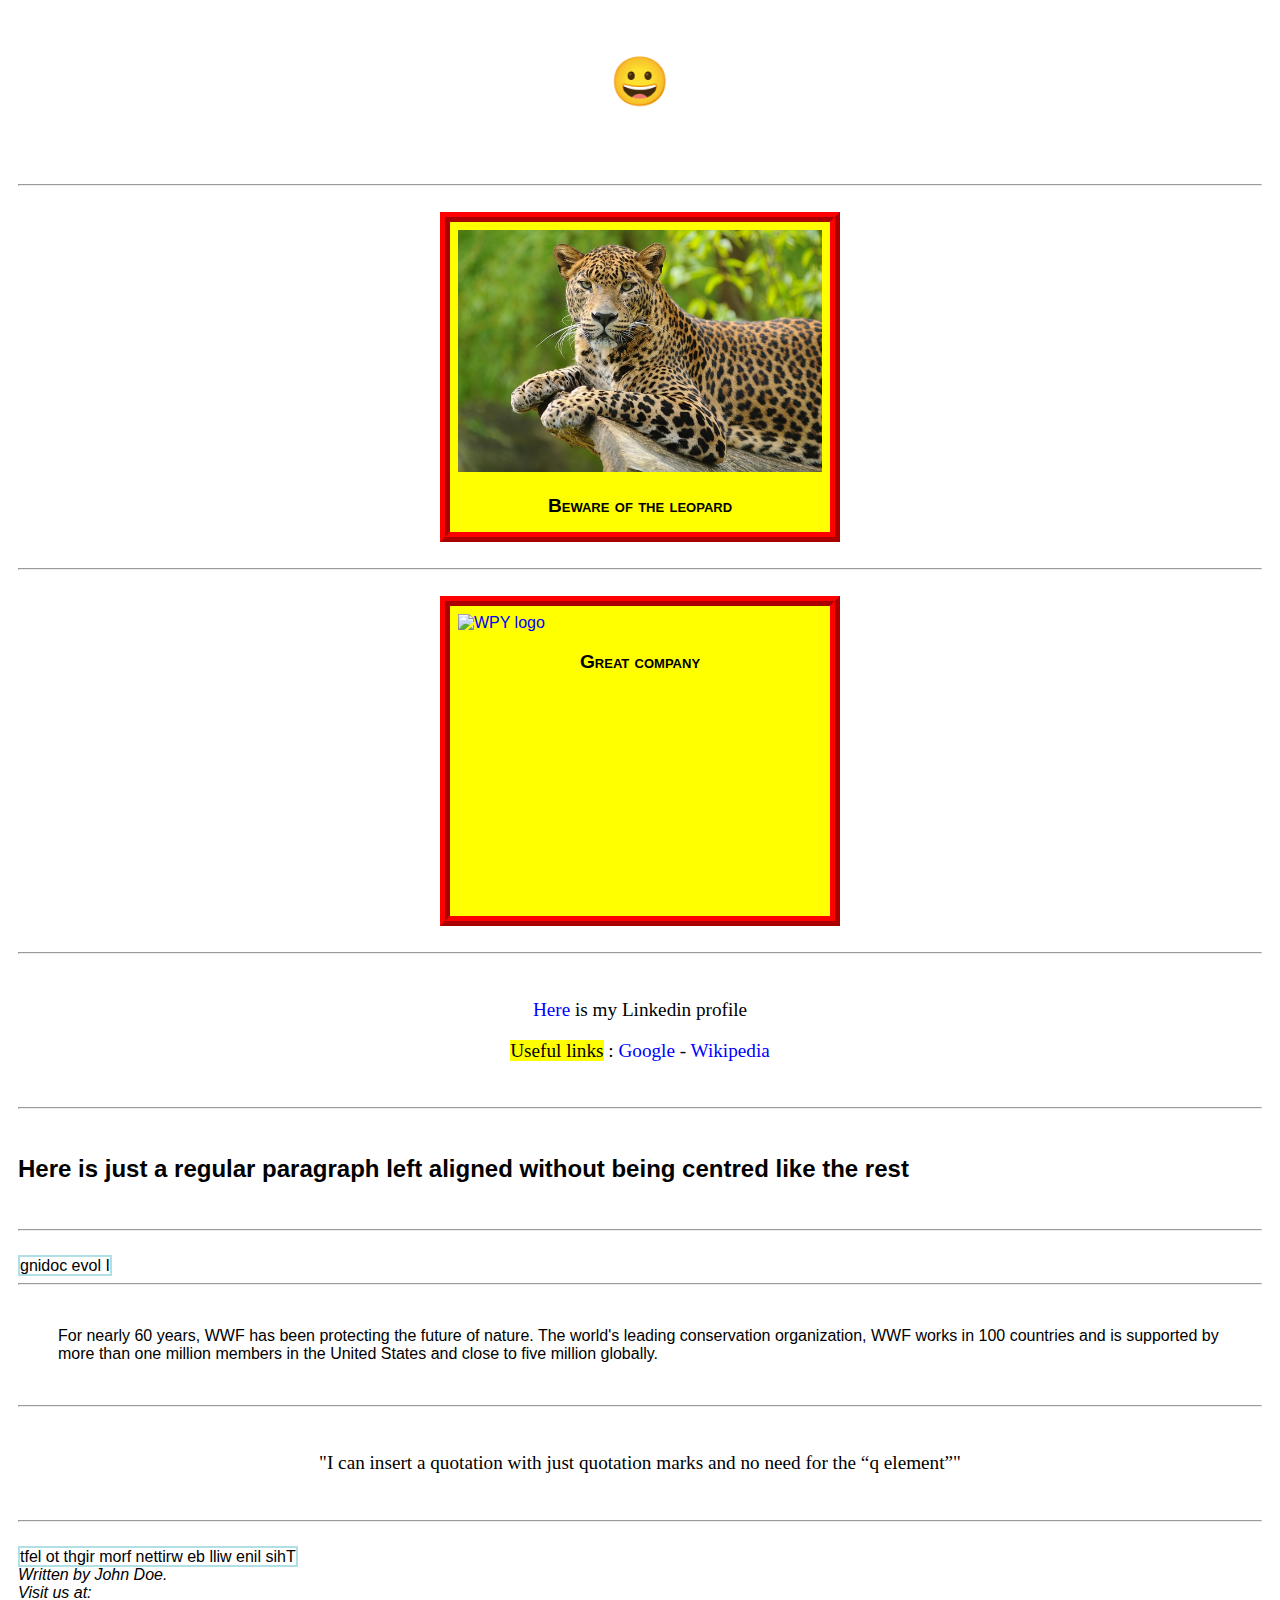
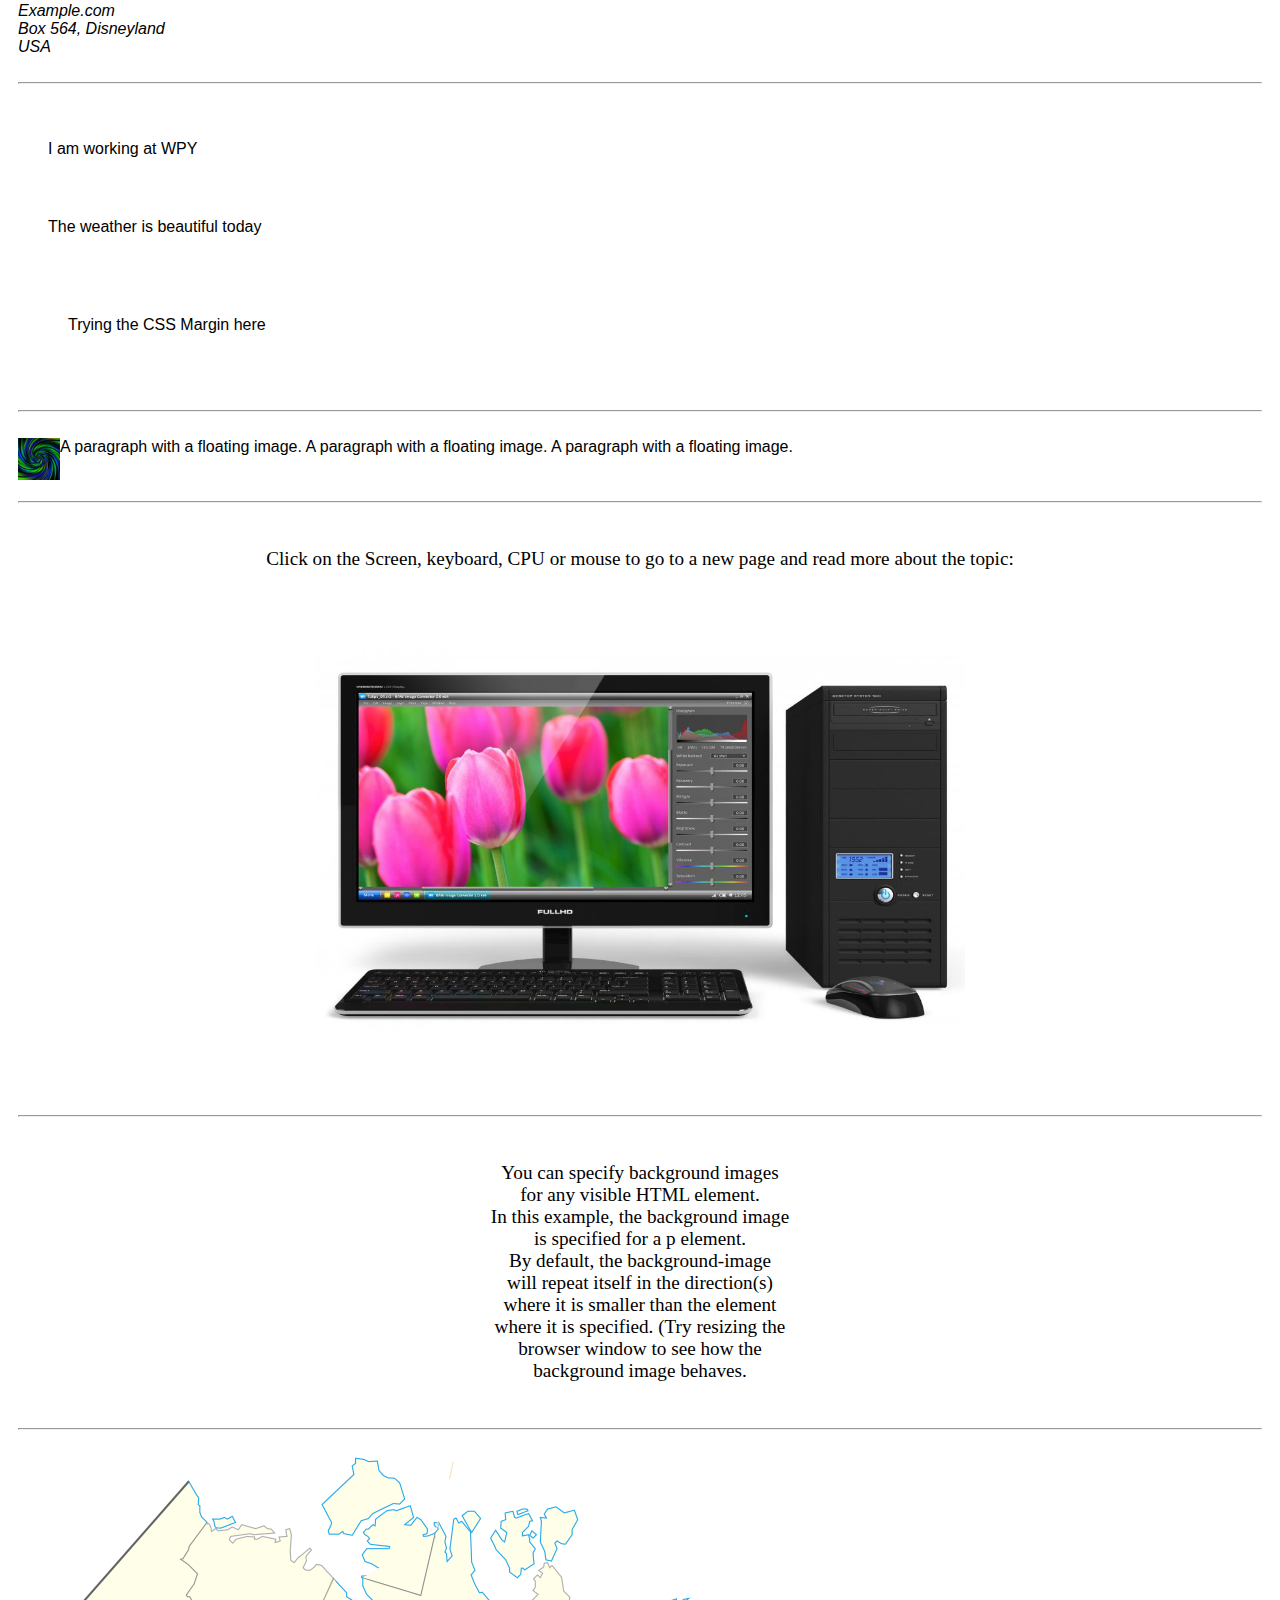
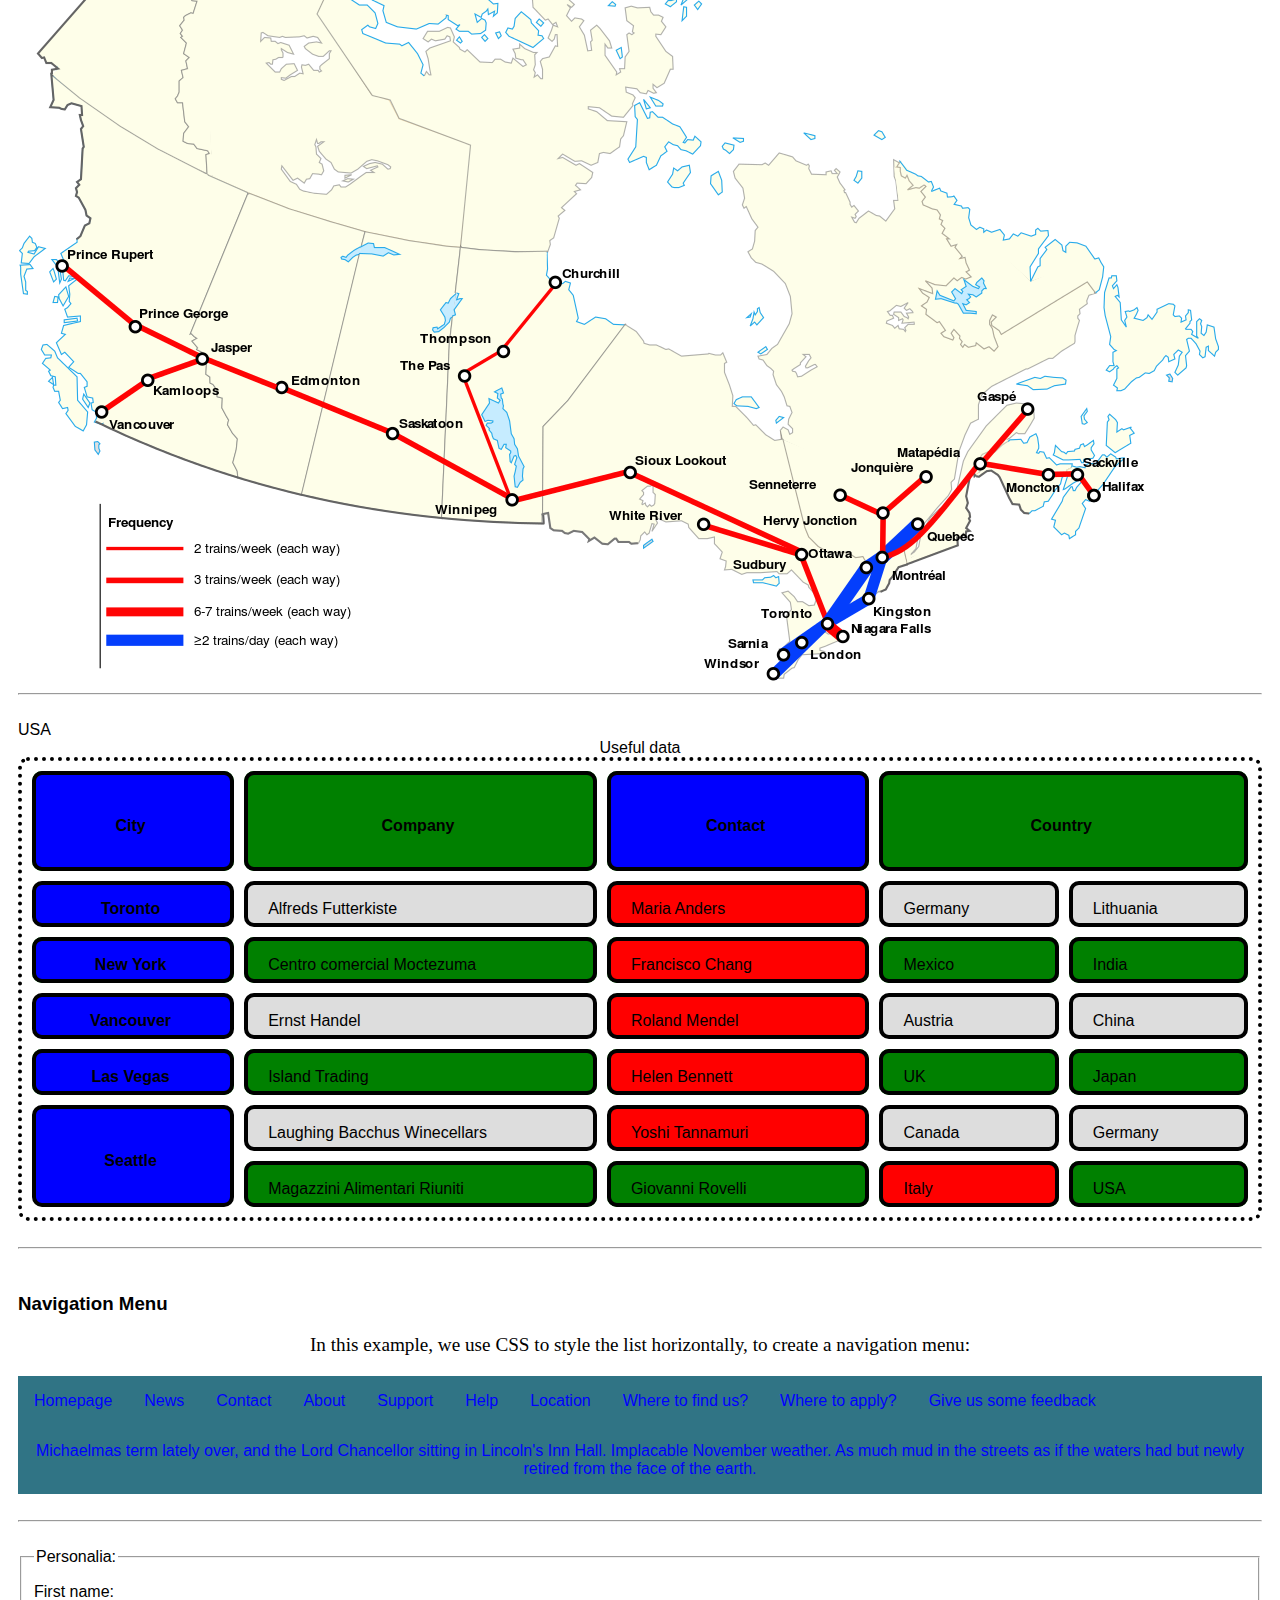
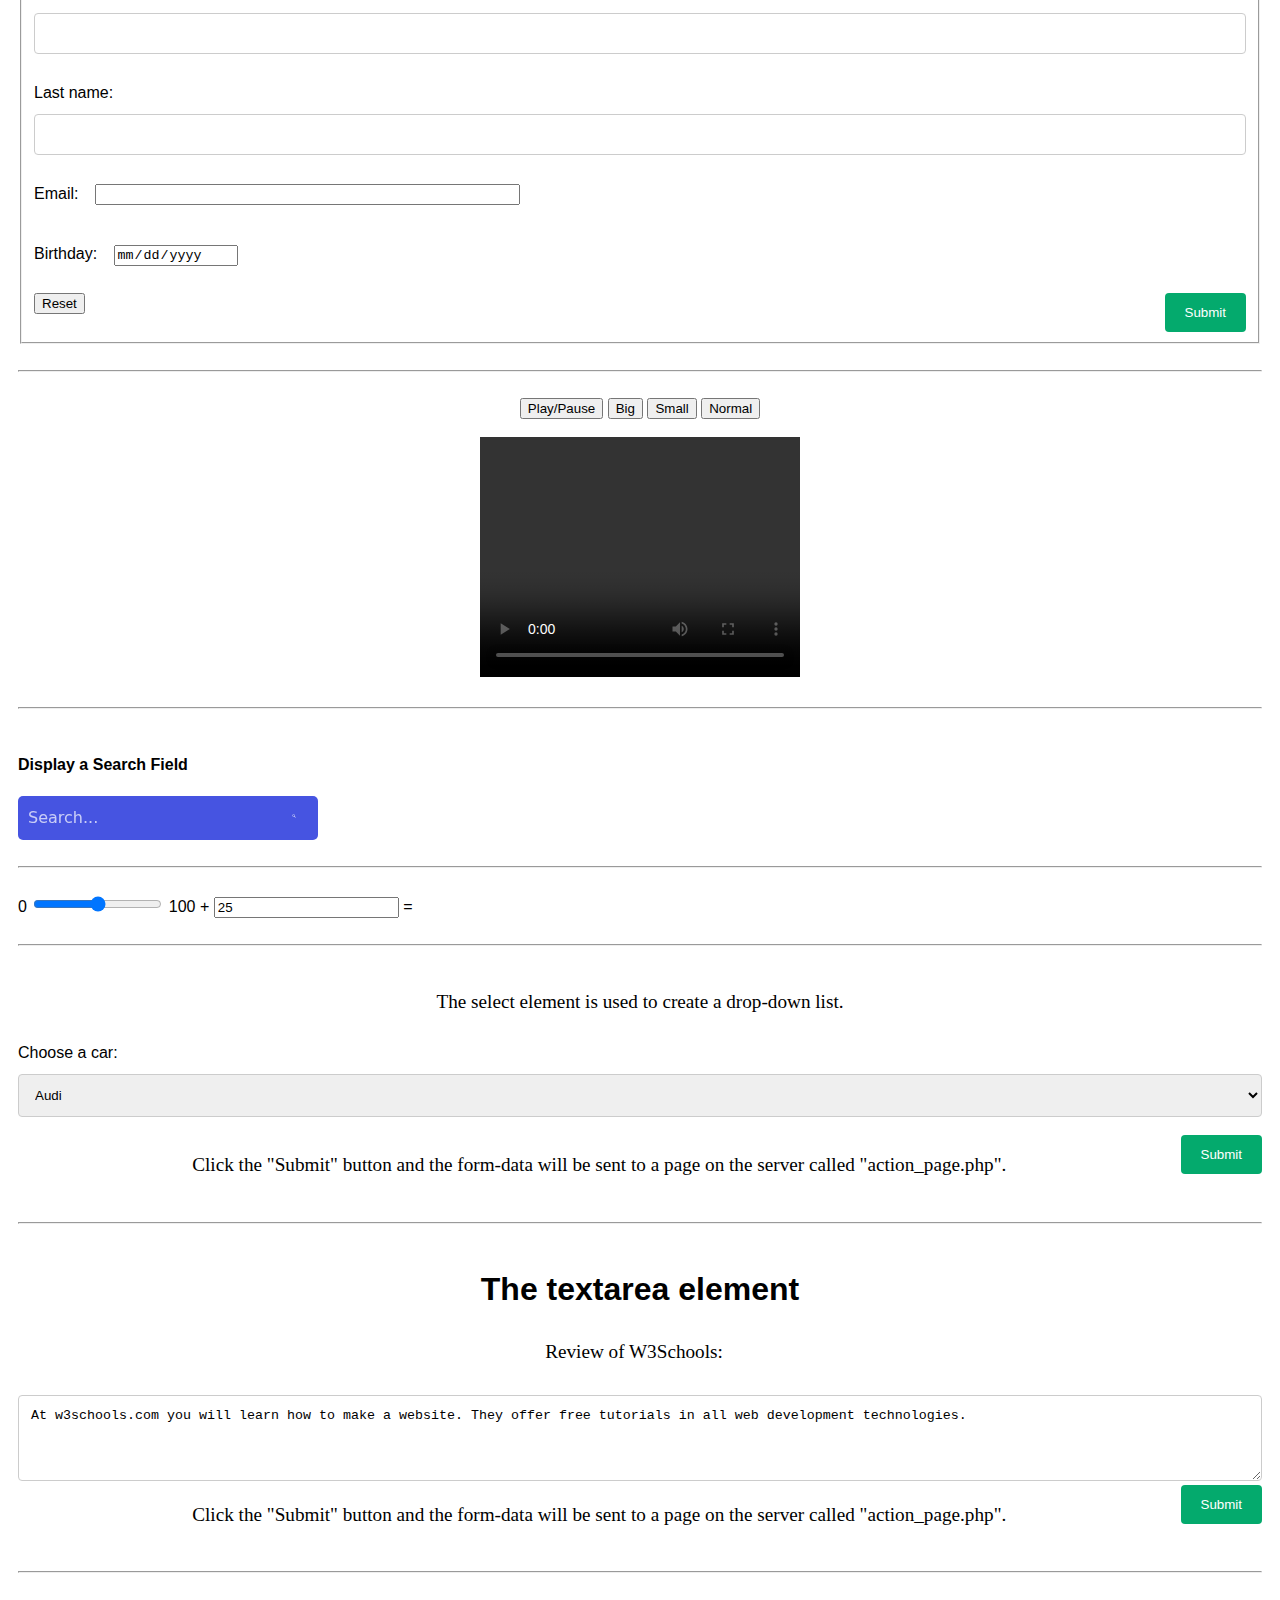
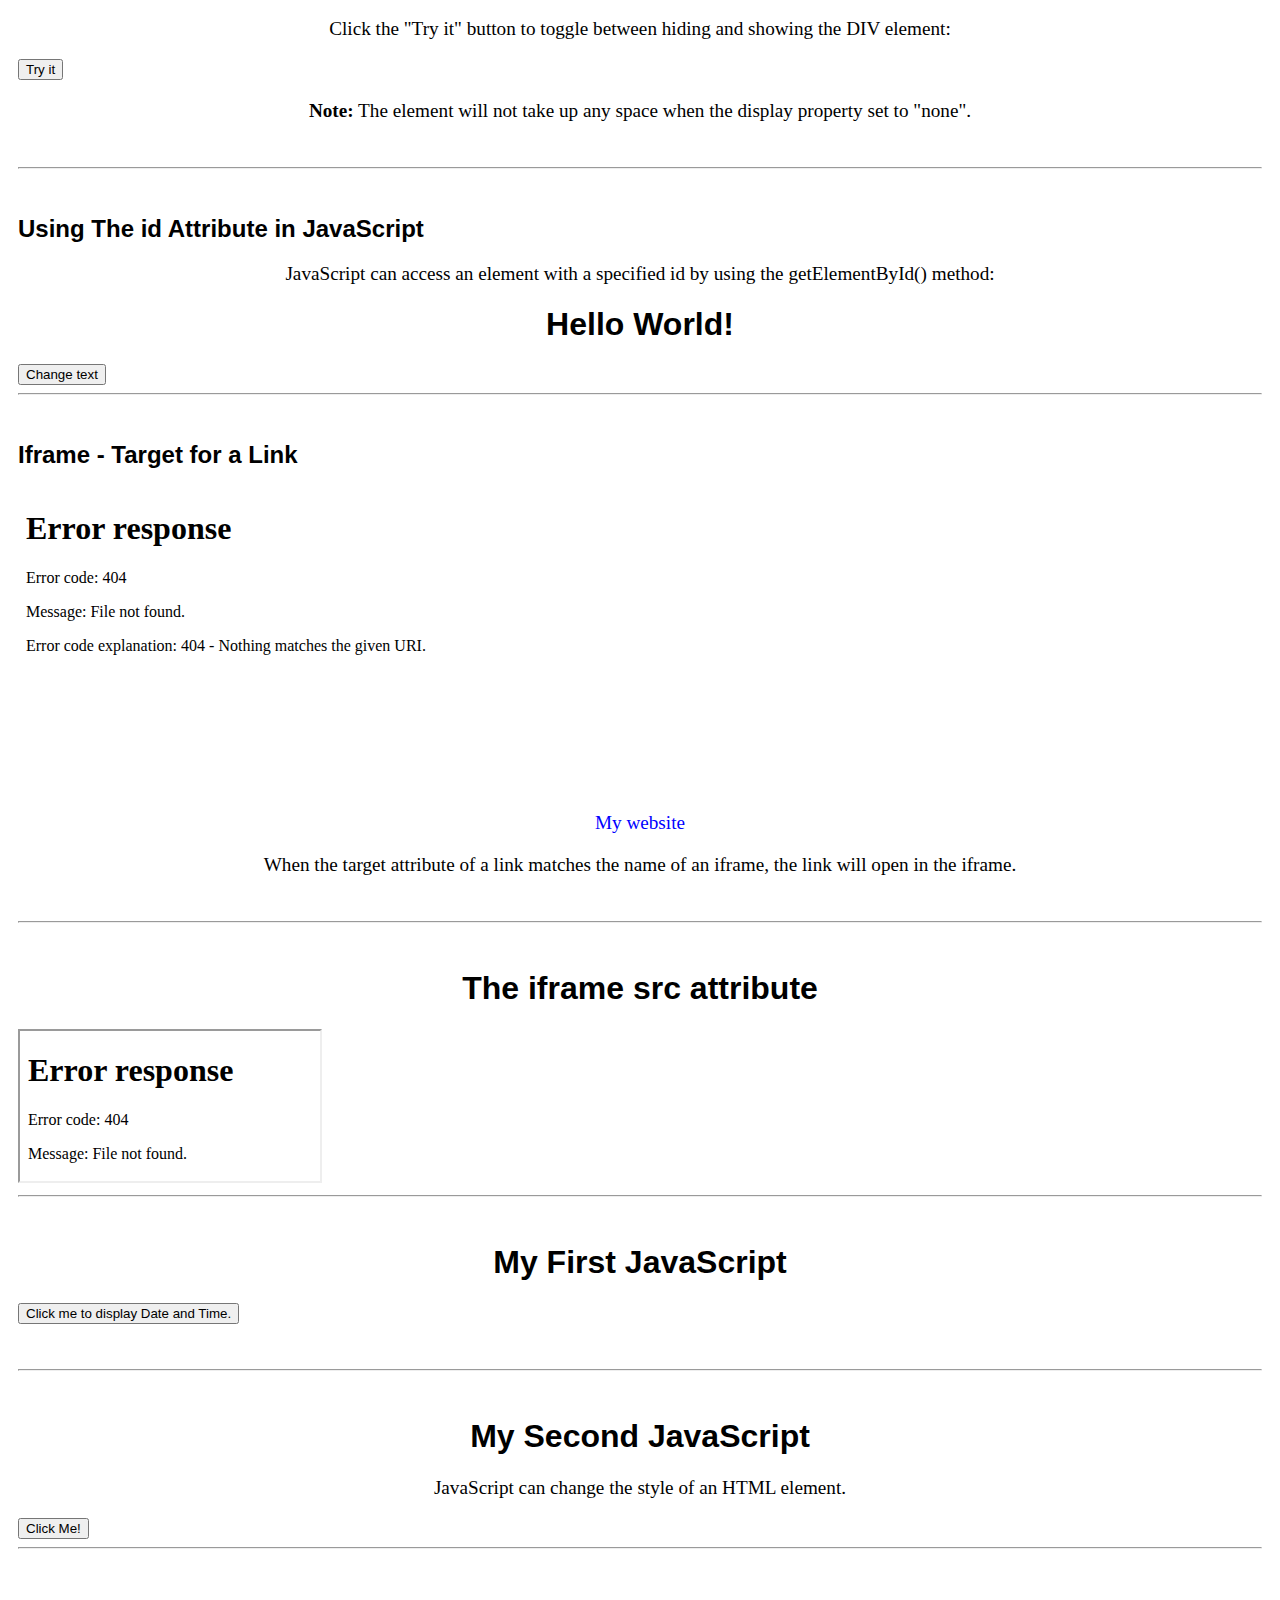
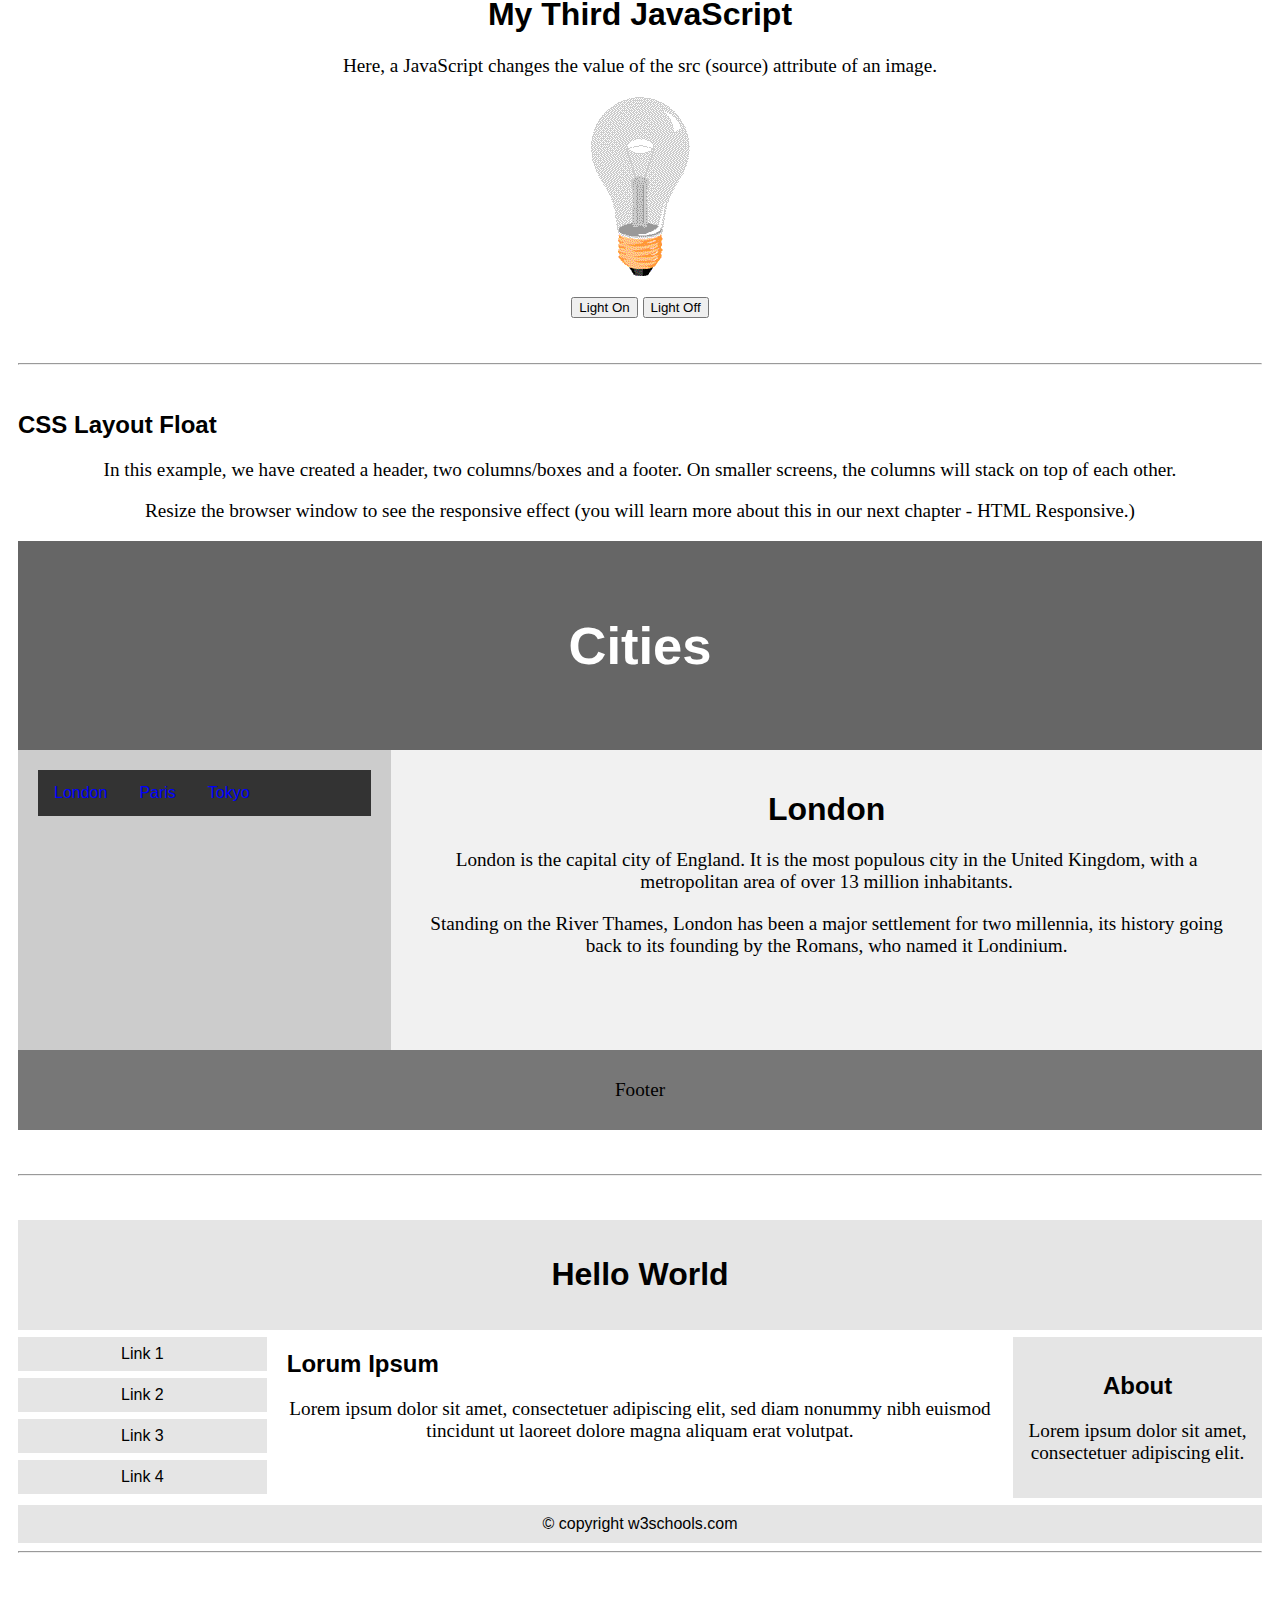
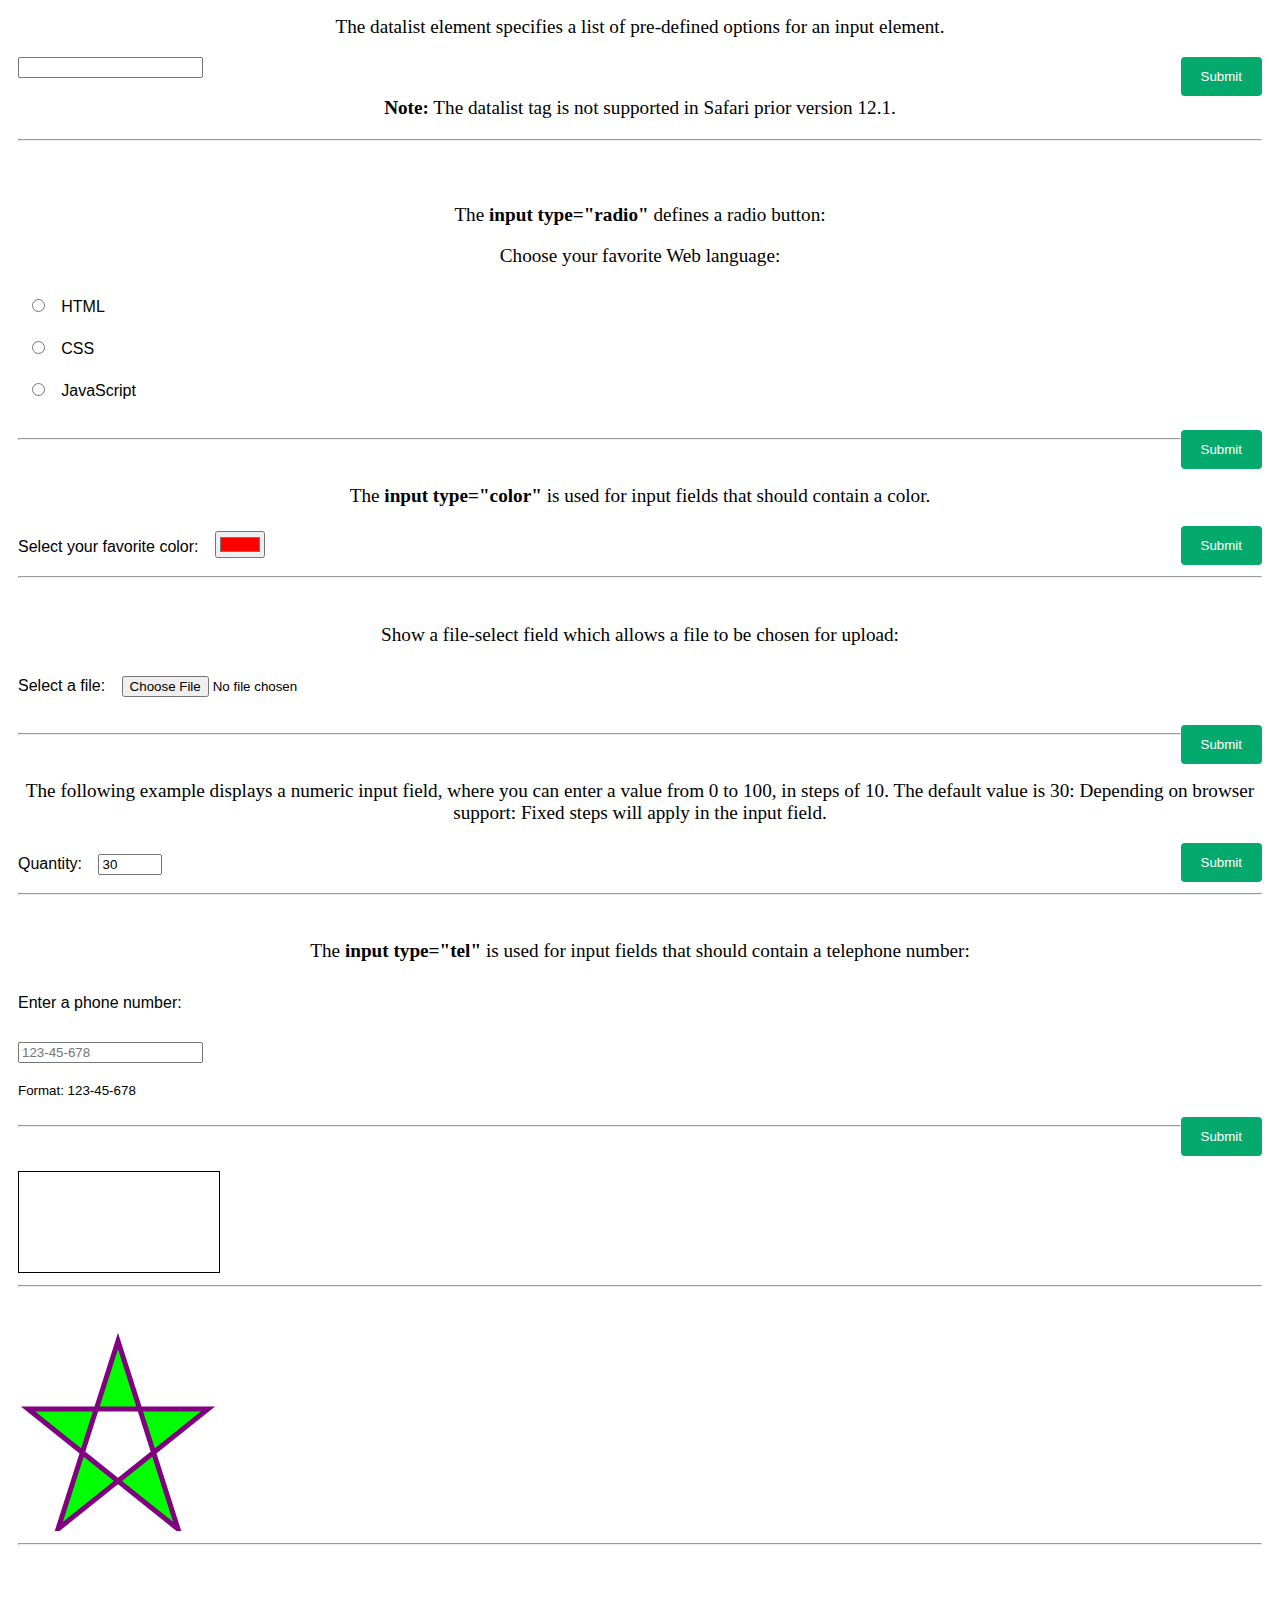
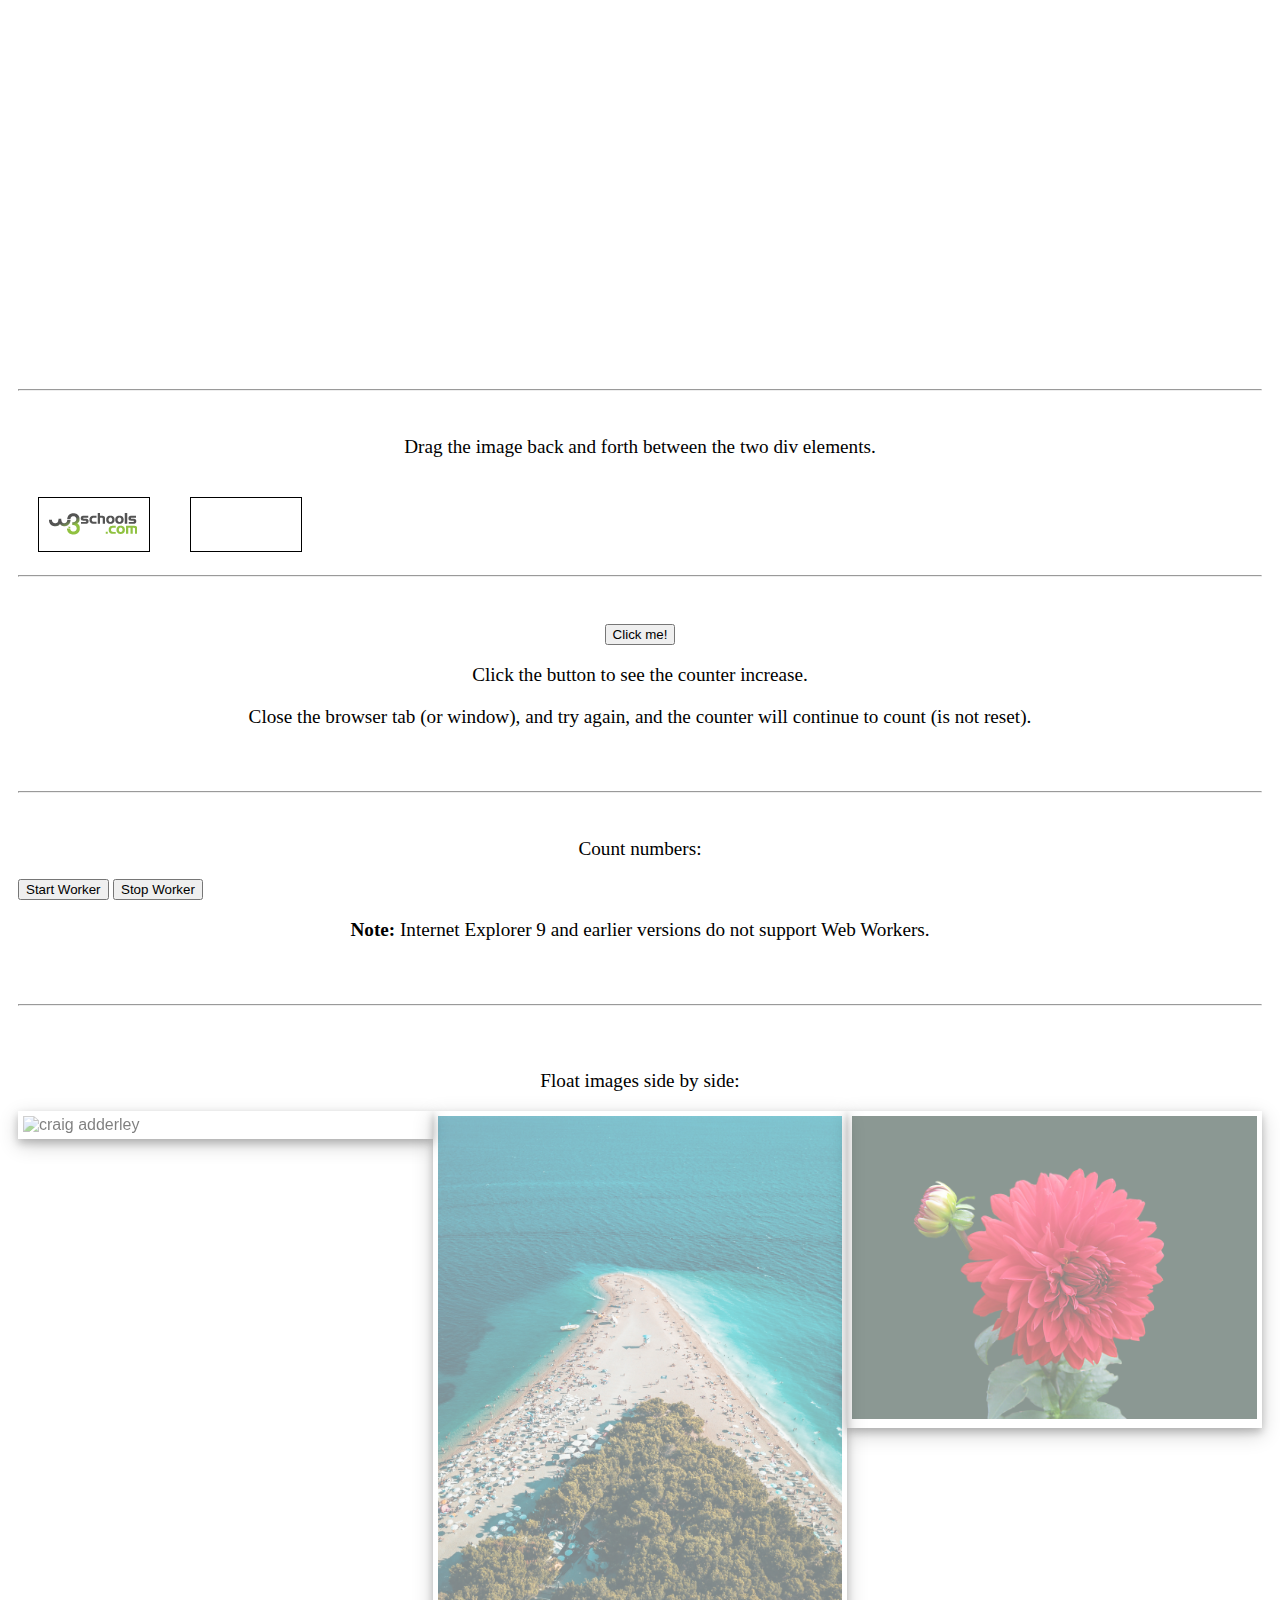
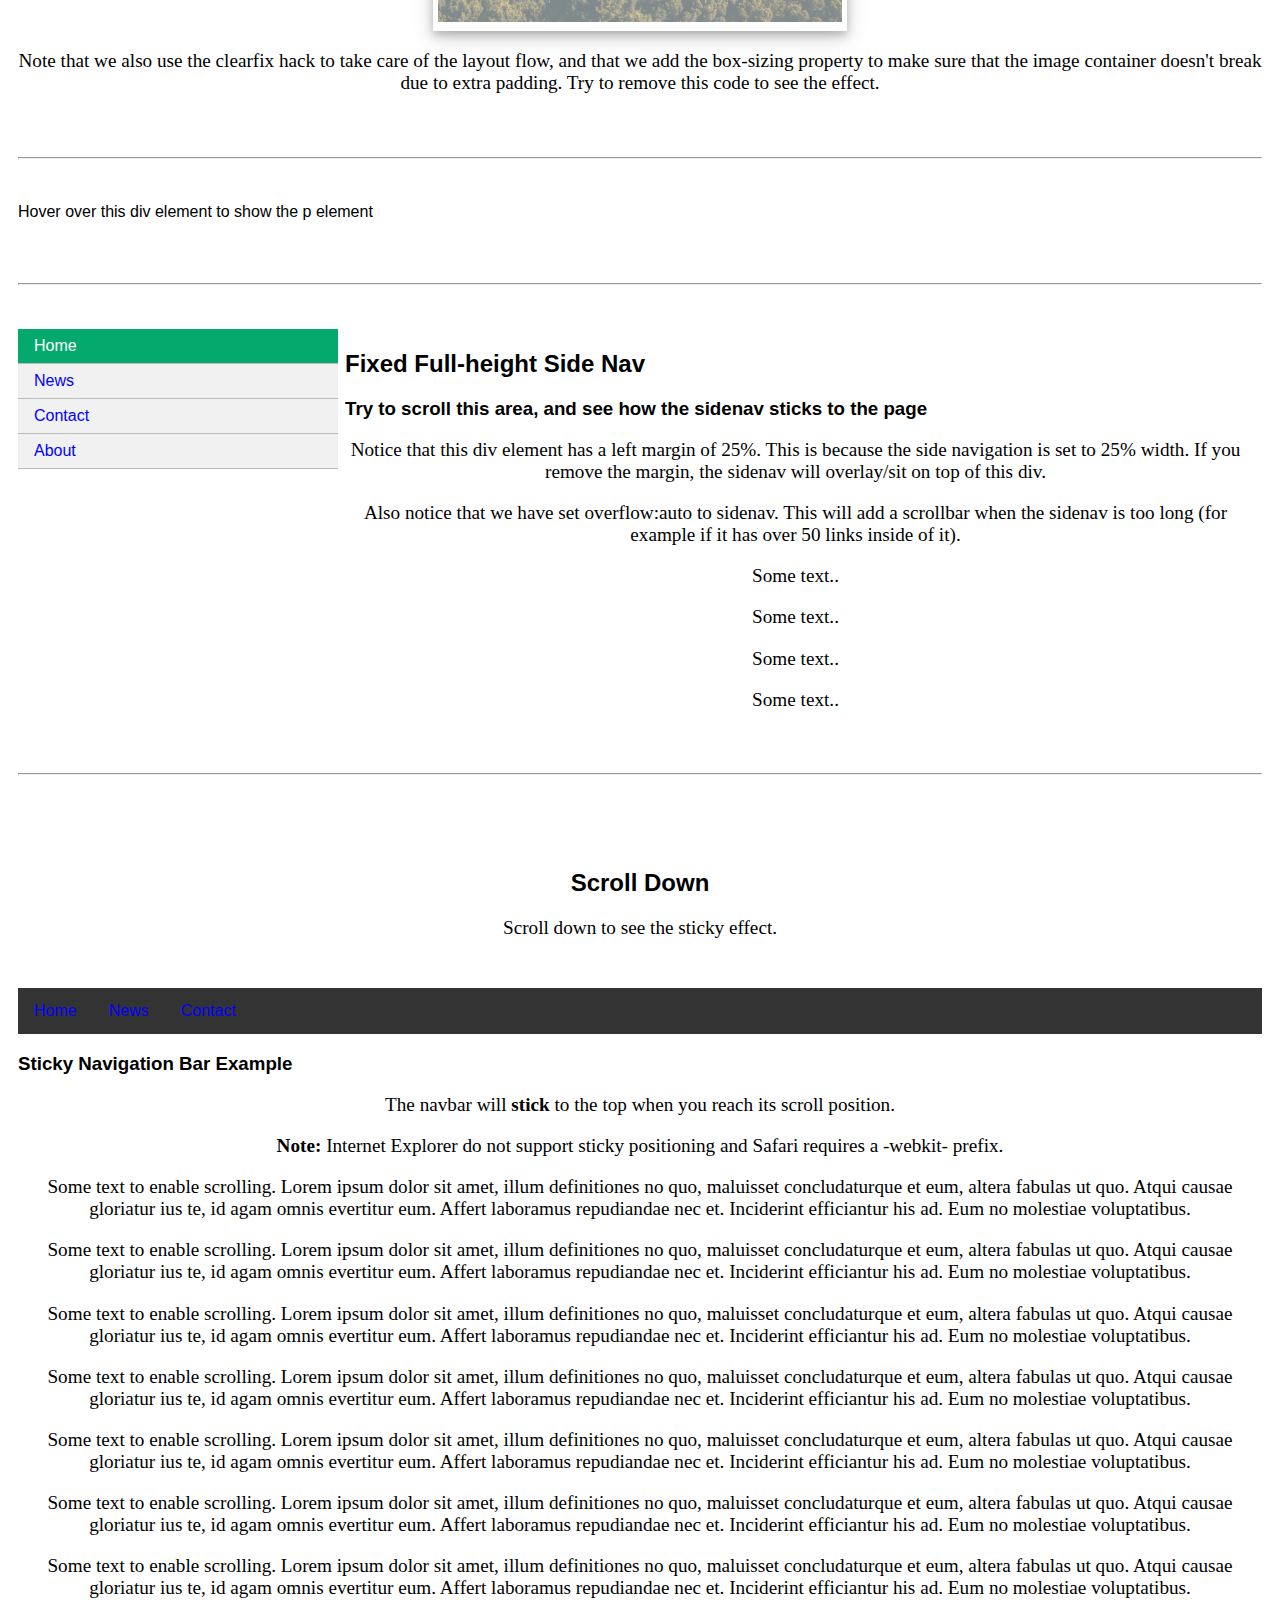
==== commit fa0df713: "13/07/2022-3" ====
--- a/index.html
+++ b/index.html
@@ -1306,6 +1306,22 @@
 <br>
 <br>
 
+<!-- Example of using media queries -->
+
+<h2>Responsive navigation menu</h2>
+<p>Resize the browser window to see the effect: When the screen is less than 600px, the navigation menu will be displayed vertically instead of horizontally.</p>
+
+<div class="topnav">
+  <a href="#">Link</a>
+  <a href="#">Link</a>
+  <a href="#">Link</a>
+</div>
+
+<br>
+<br>
+<hr>
+<br>
+<br>
 
 
 </body>
--- a/css/styles.css
+++ b/css/styles.css
@@ -991,7 +991,7 @@
   max-width: 600px;
   height: 350px;
   overflow-y: scroll;
-  background: url(Images/pexels-toronto.jpg) no-repeat; 
+  background: url(/Users/jordan/Testing/Jordanvano.github.io/Images/pexels-toronto.jpg) no-repeat; 
   background-size: 600px 350px;
   -webkit-mask-image: linear-gradient(black, transparent);
   mask-image: linear-gradient (black, transparent);
@@ -1150,5 +1150,40 @@
 
 .hide {display: none;}
 
-
-
+/* Example of using media queries */
+
+* {
+  box-sizing: border-box;
+}
+
+/* Style the top navigation bar */
+.topnav {
+  overflow: hidden;
+  background-color: #333;
+}
+
+/* Style the topnav links */
+.topnav a {
+  float: left;
+  display: block;
+  color: #f2f2f2;
+  text-align: center;
+  padding: 14px 16px;
+  text-decoration: none;
+}
+
+/* Change color on hover */
+.topnav a:hover {
+  background-color: #ddd;
+  color: black;
+}
+
+/* On screens that are 600px wide or less, make the menu links stack on top of each other instead of next to each other */
+@media screen and (max-width: 600px) {
+  .topnav a {
+    float: none;
+    width: 100%;
+  }
+}
+
+/*  */
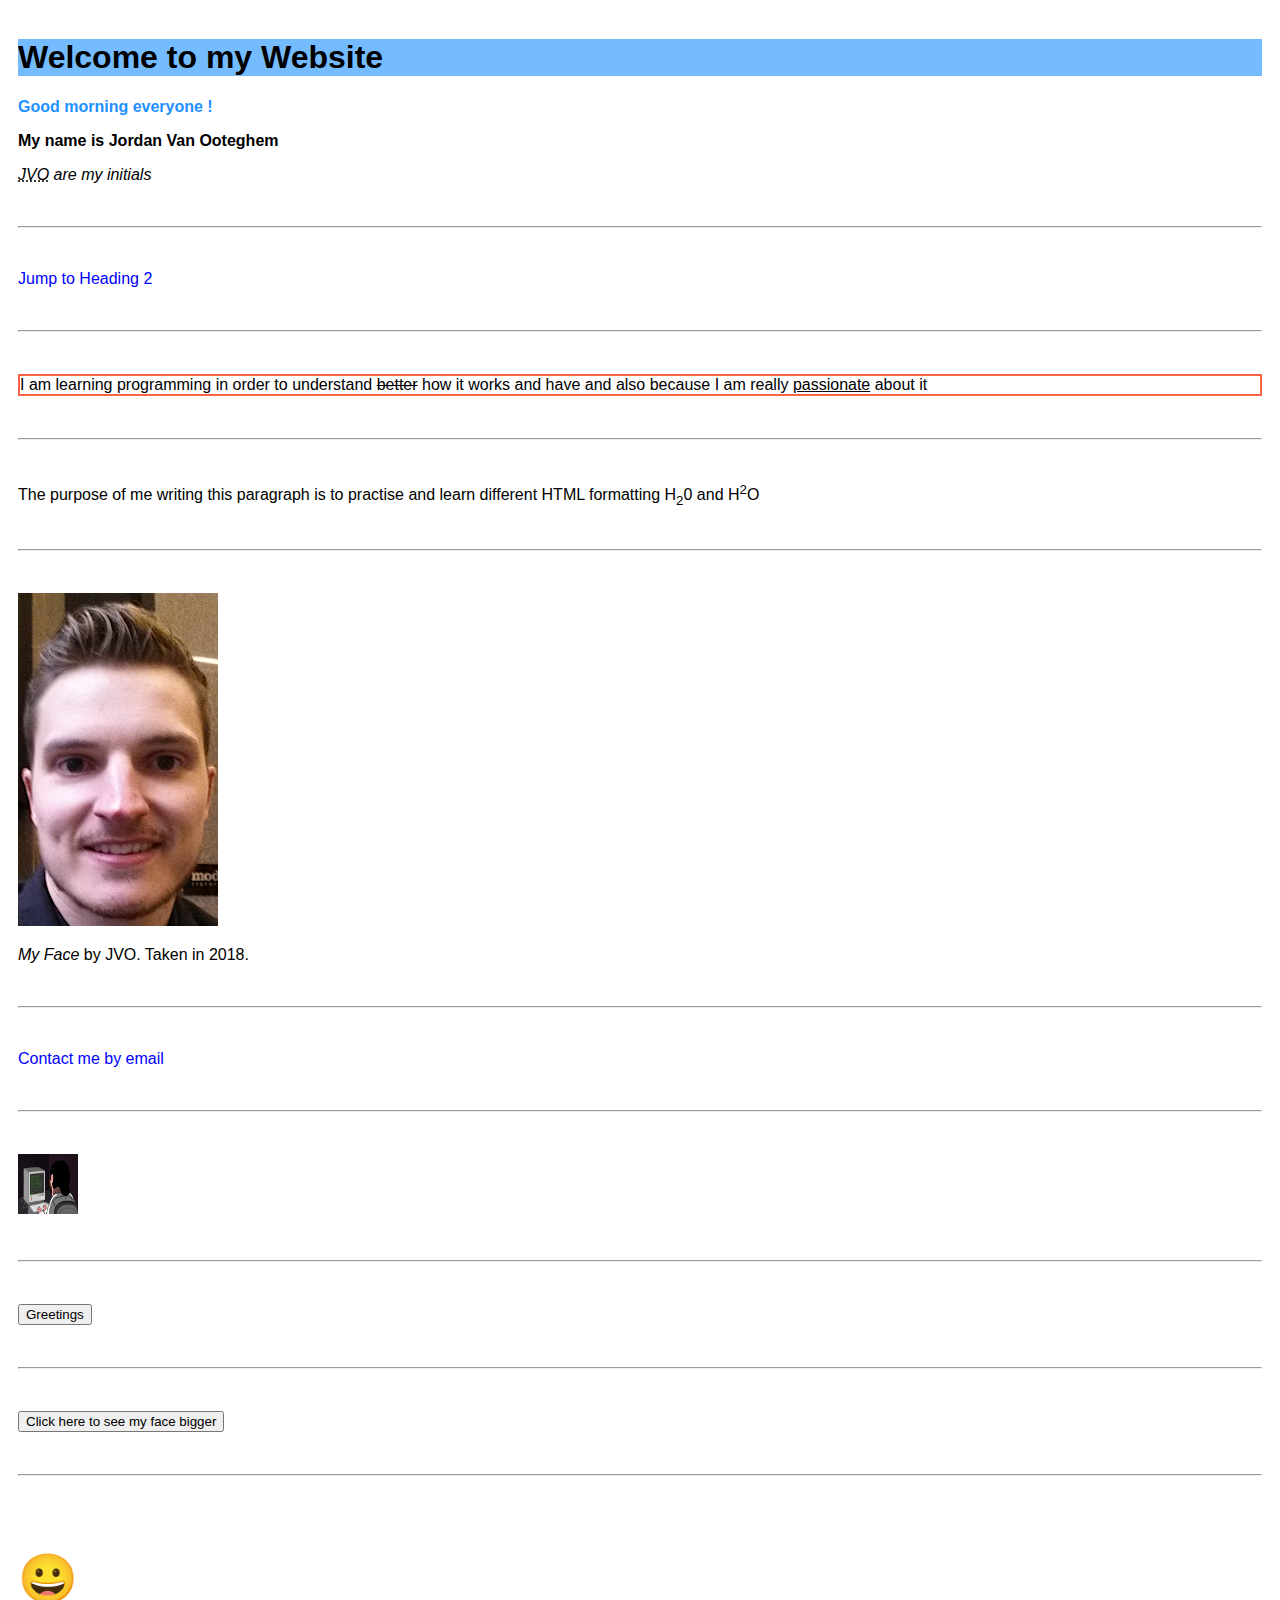
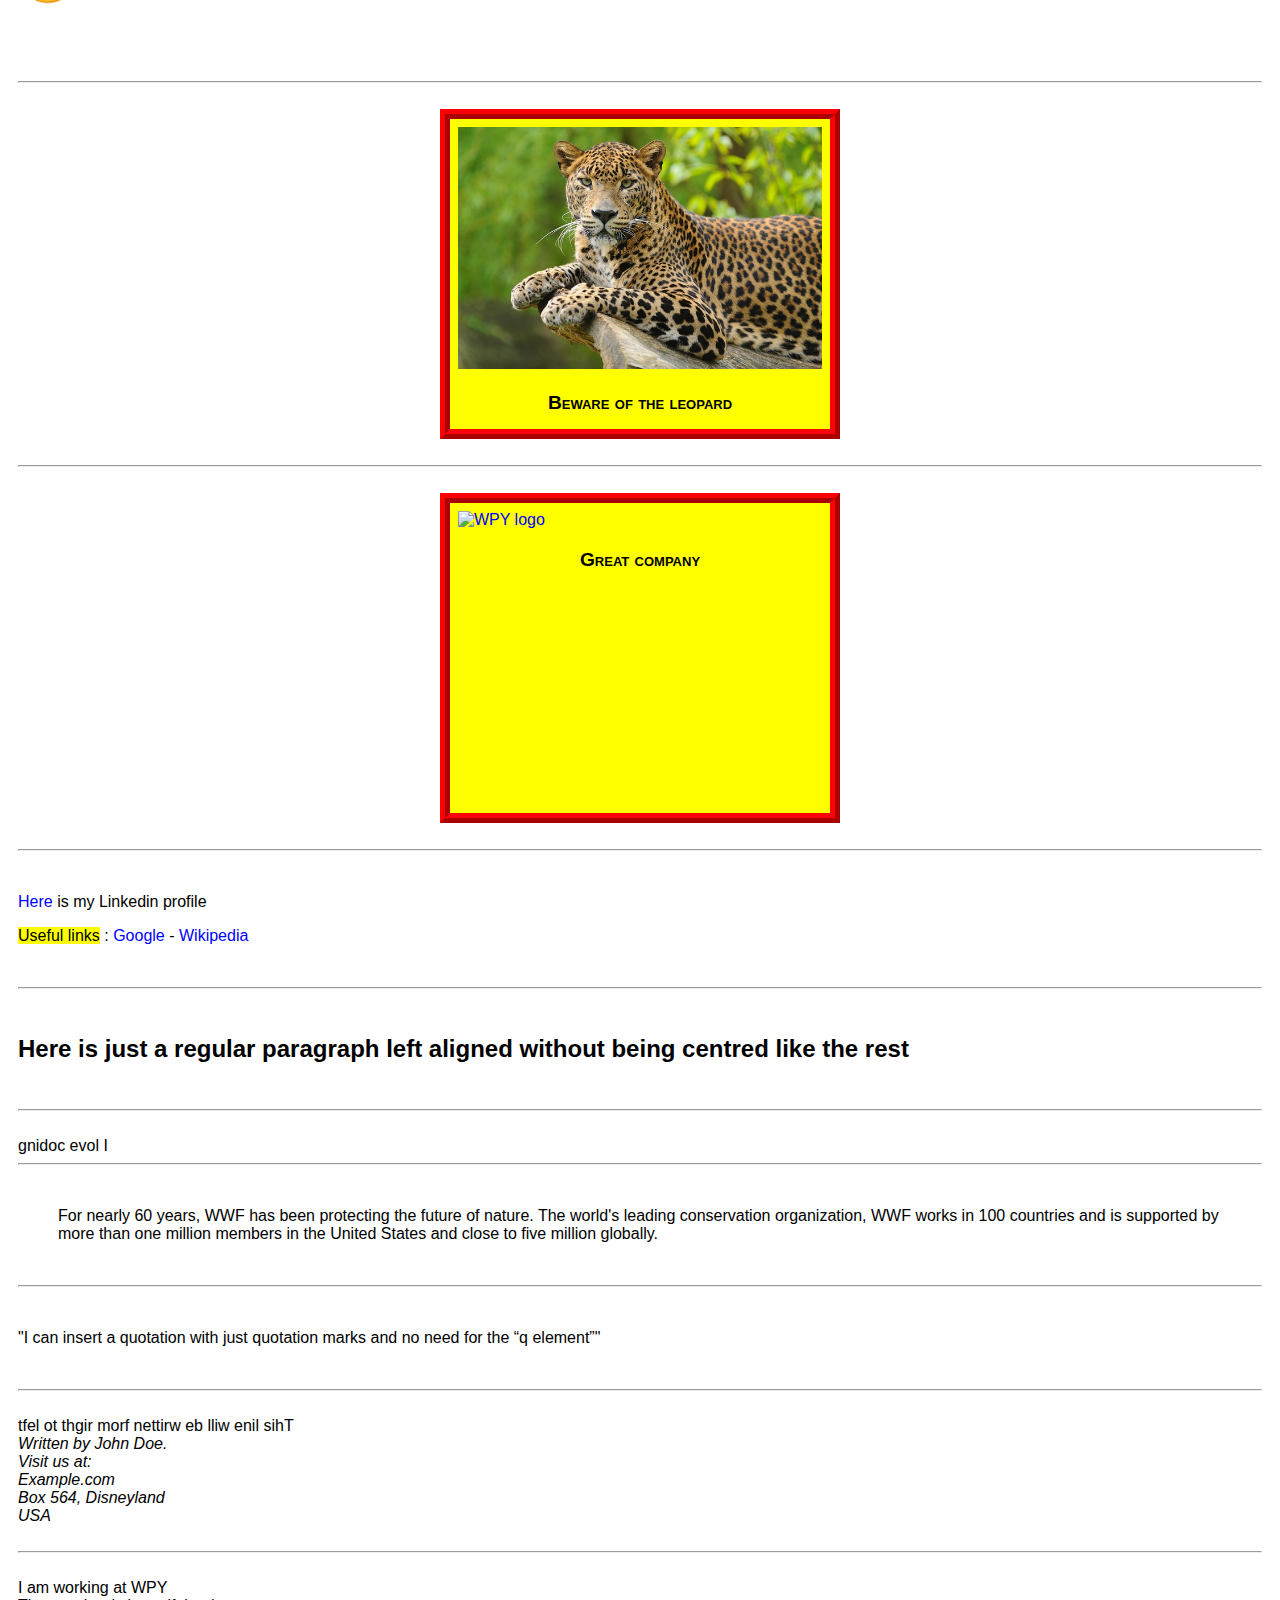
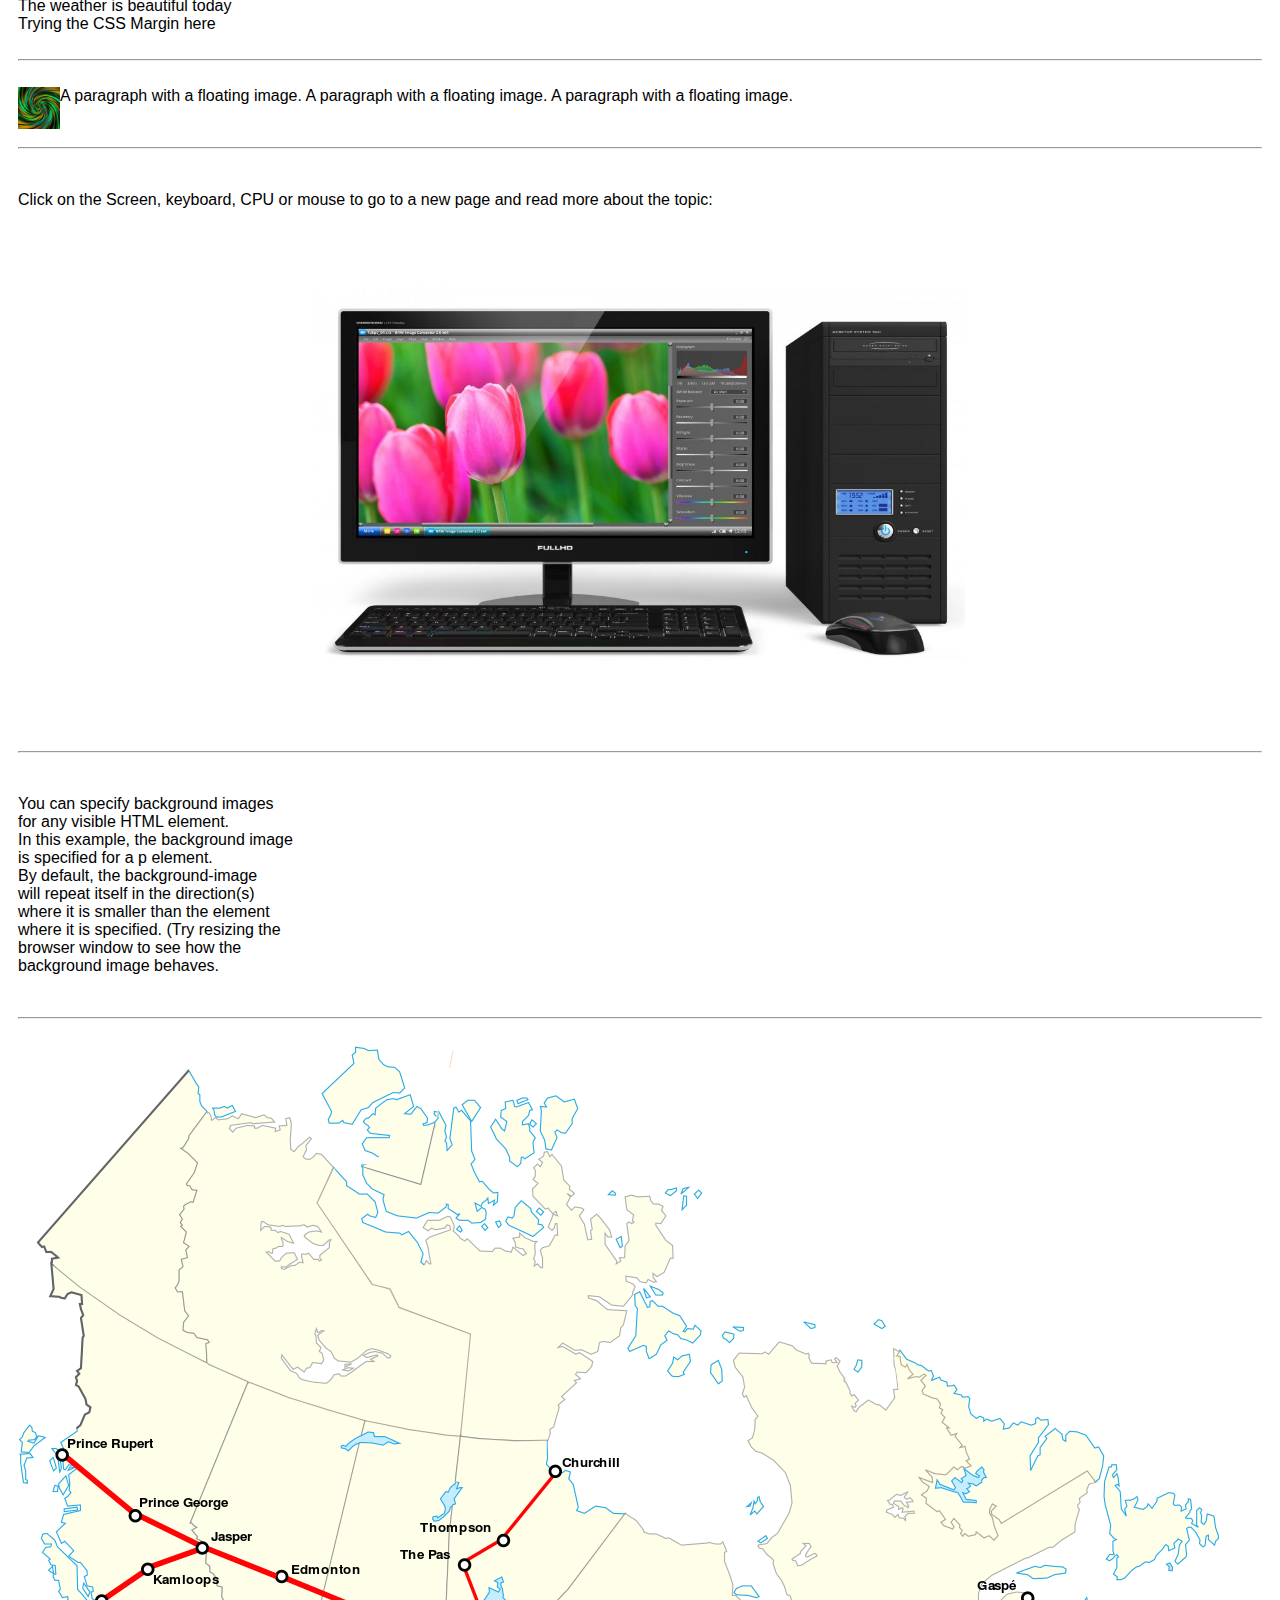
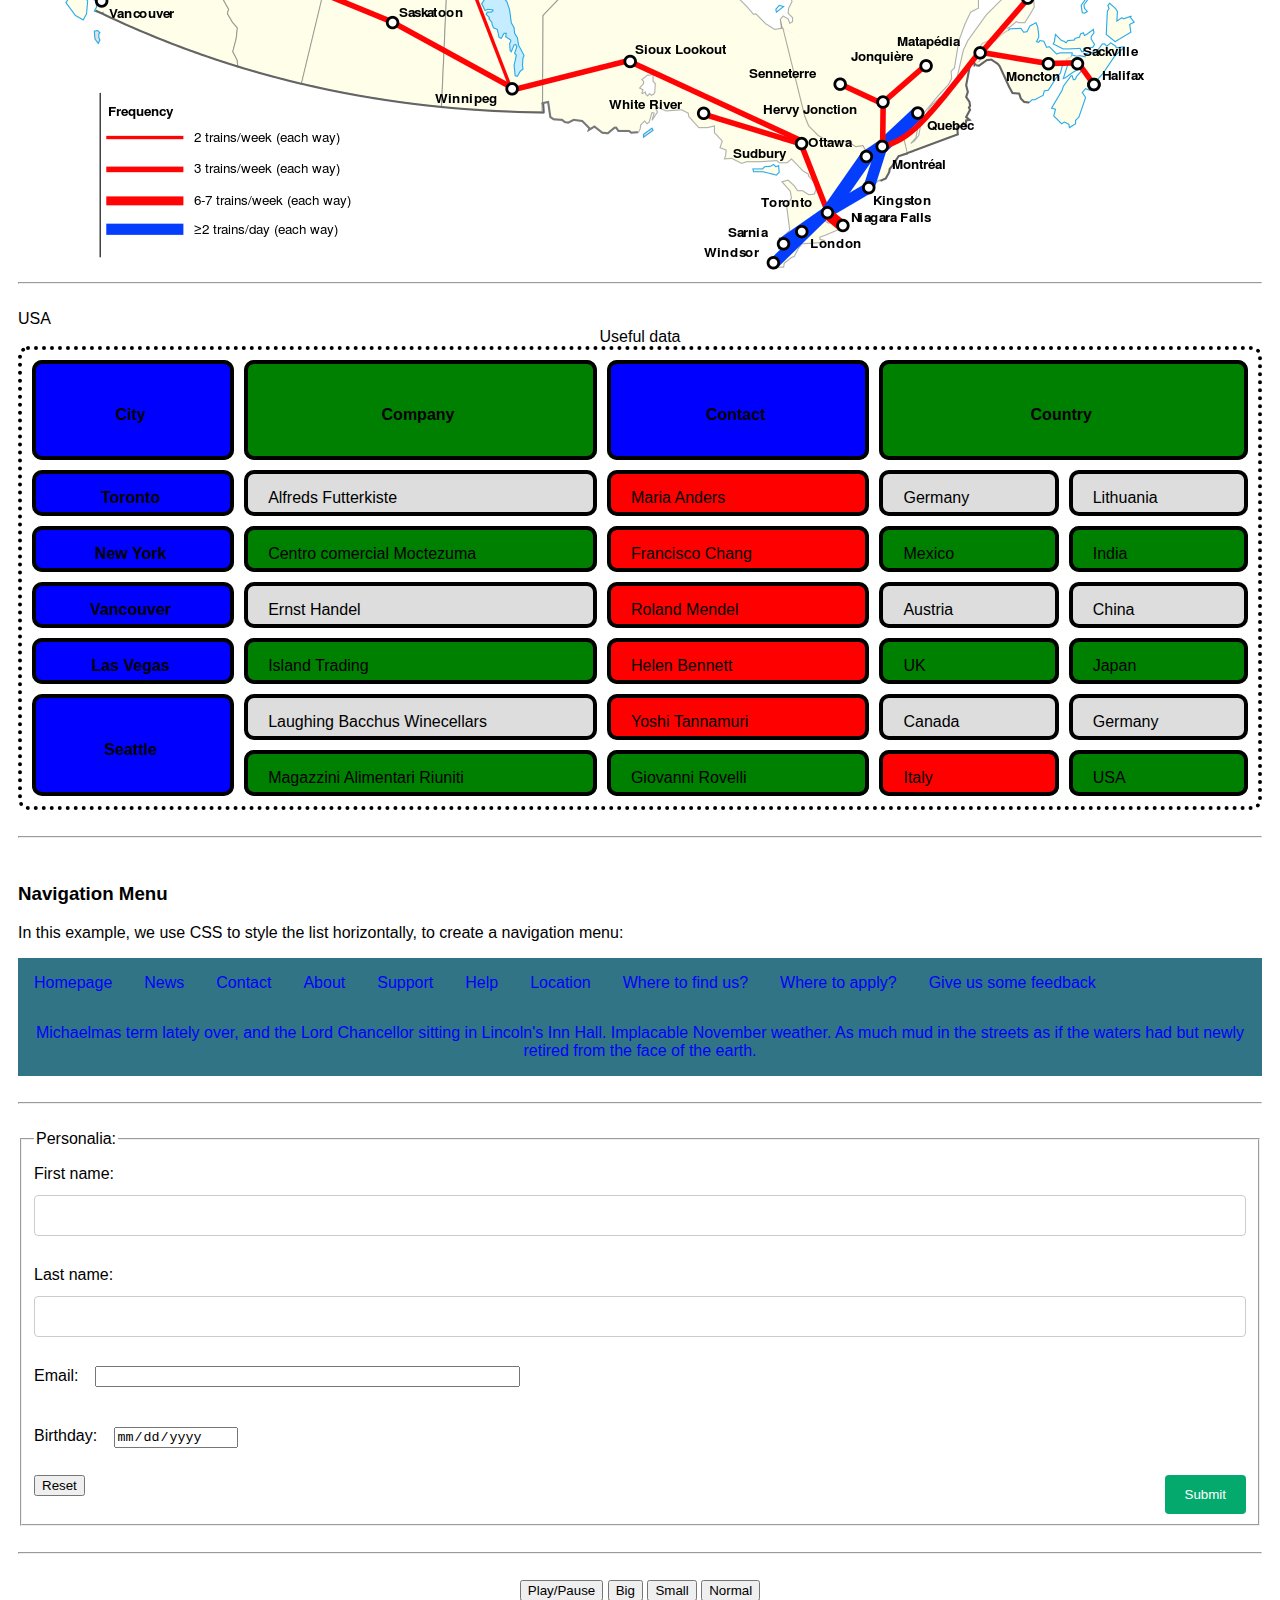
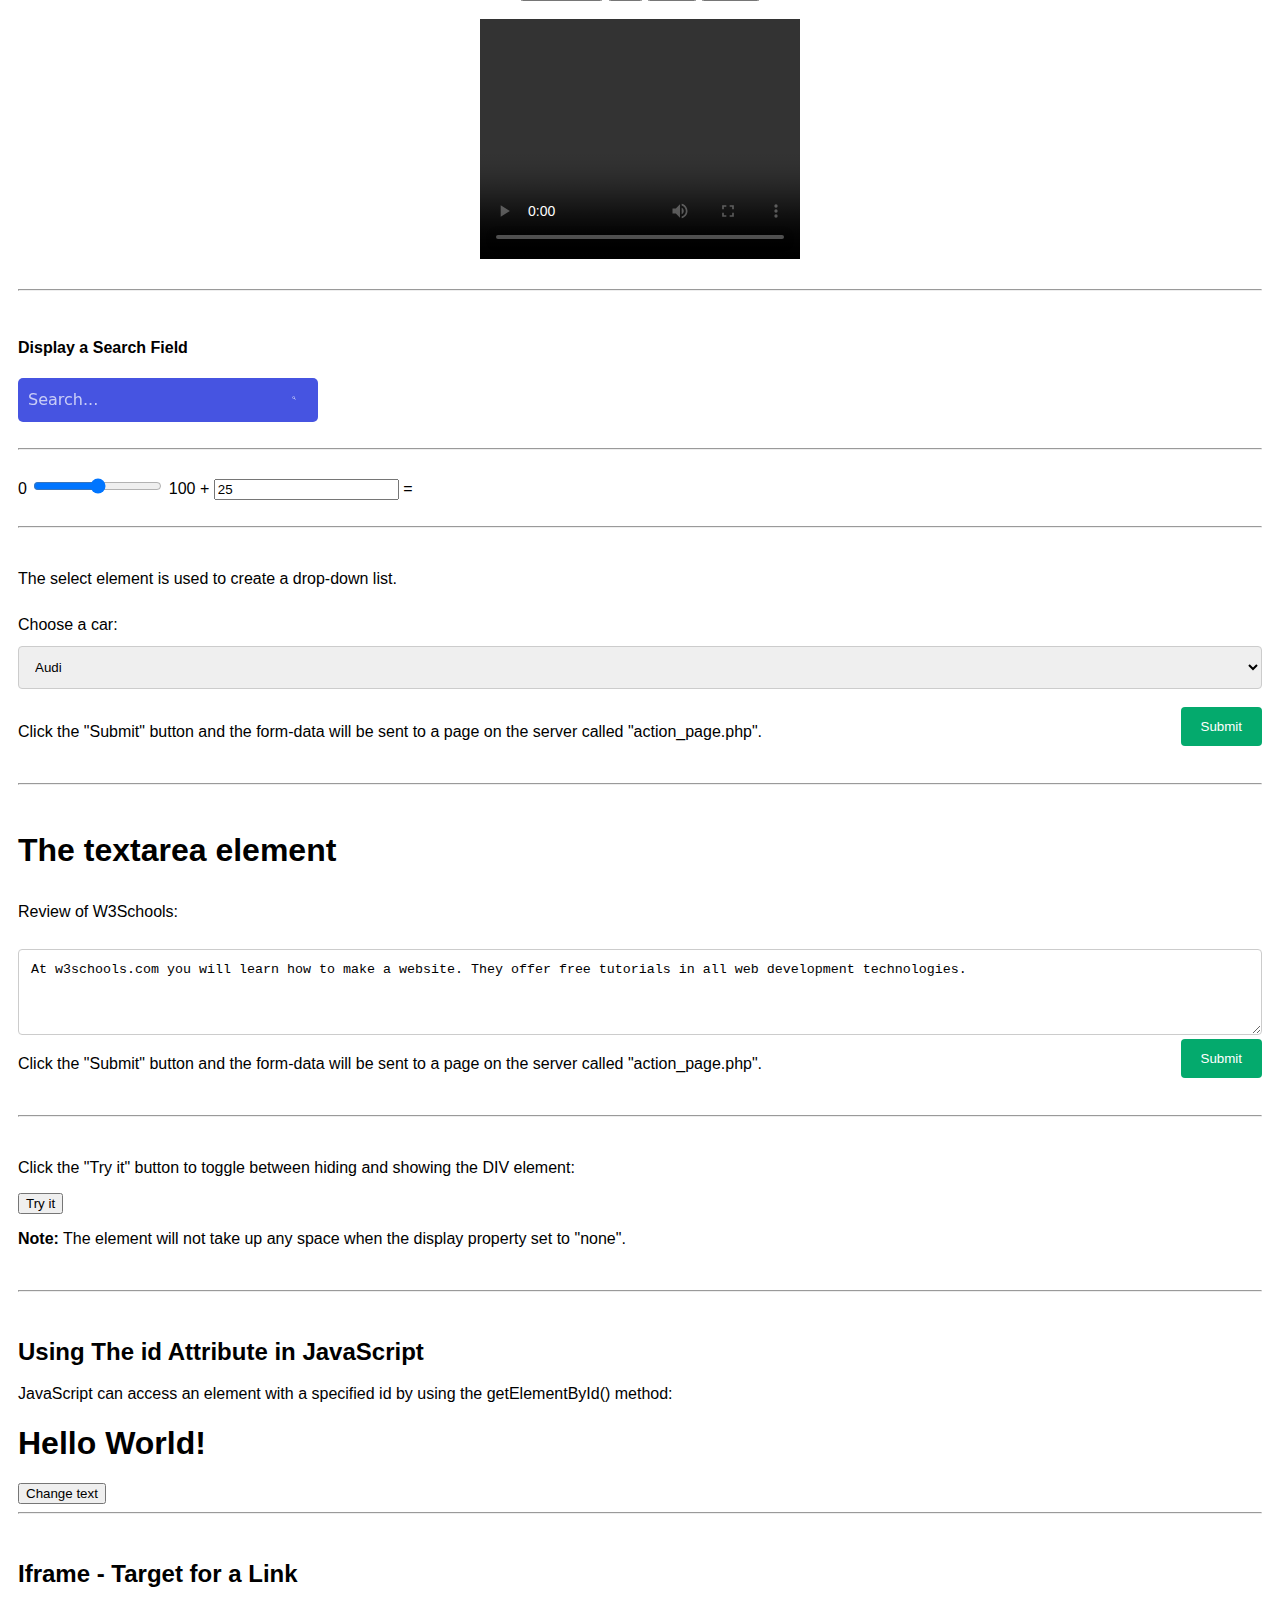
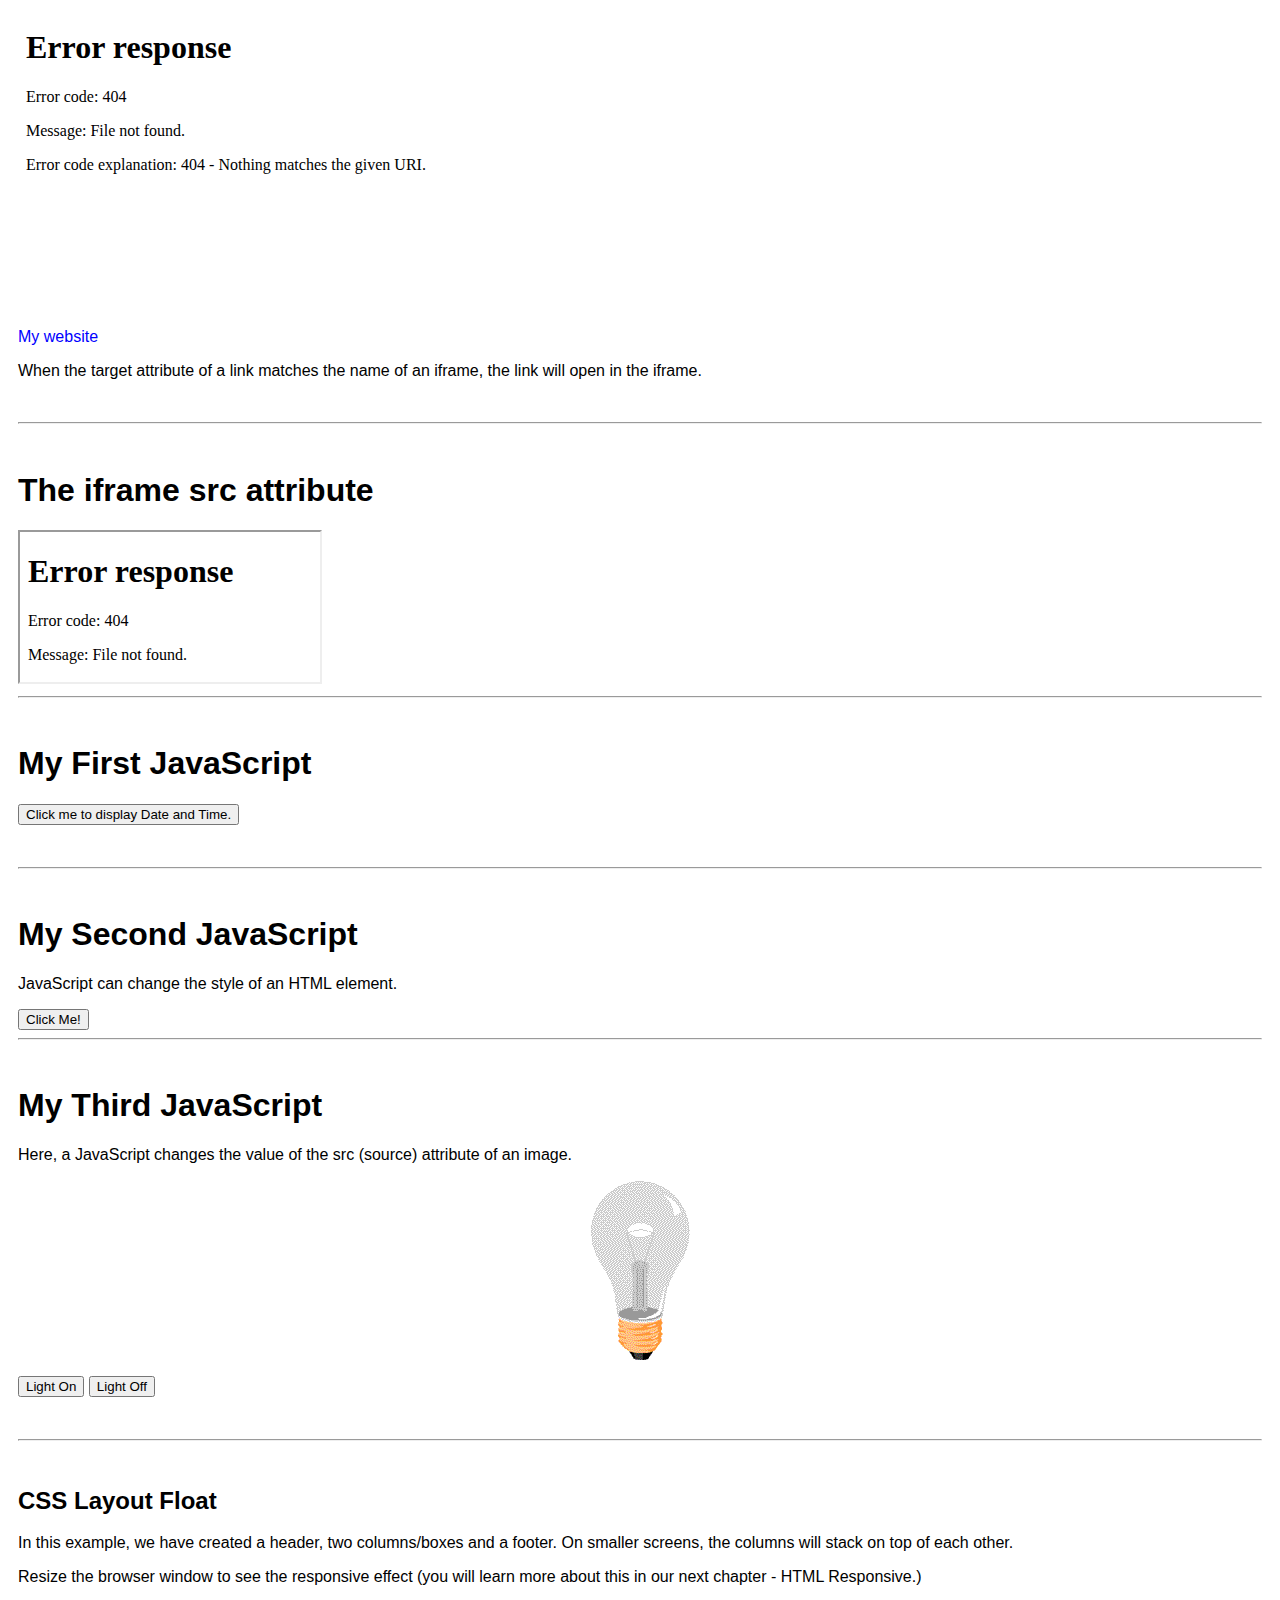
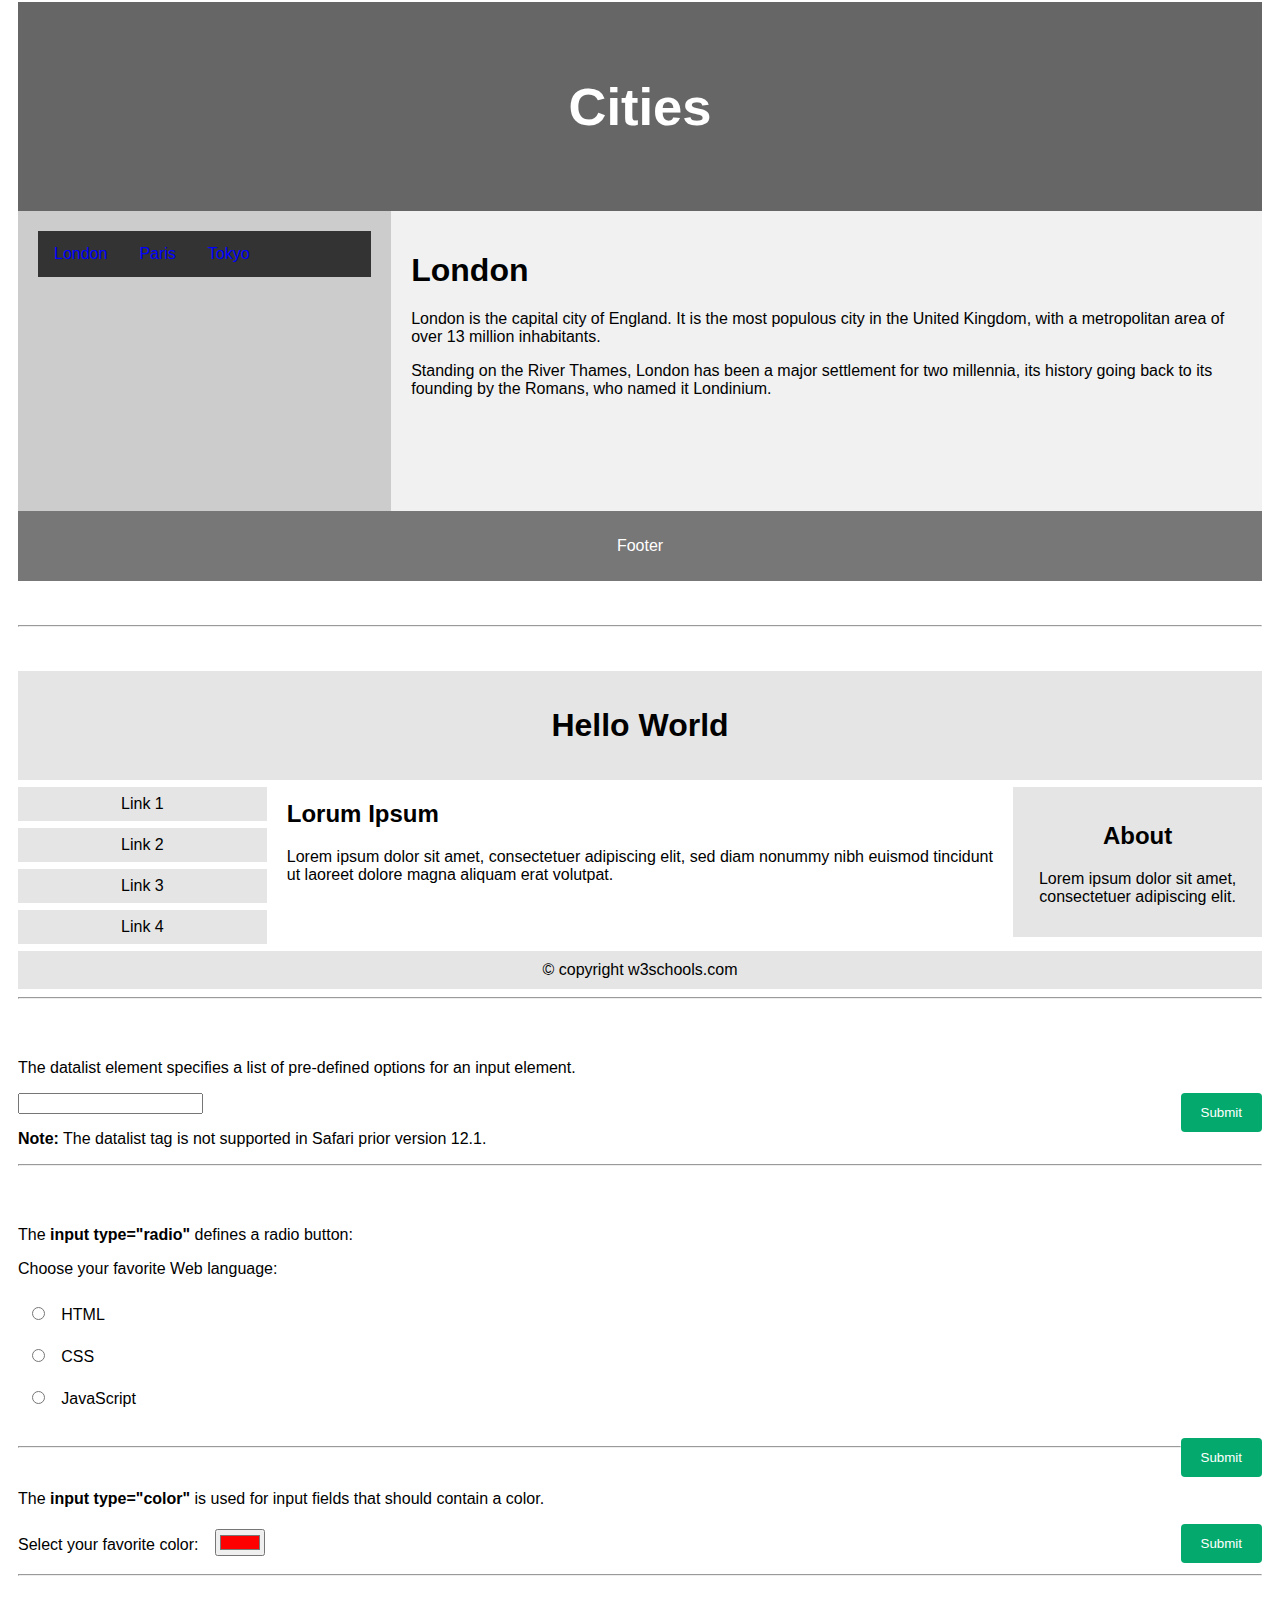
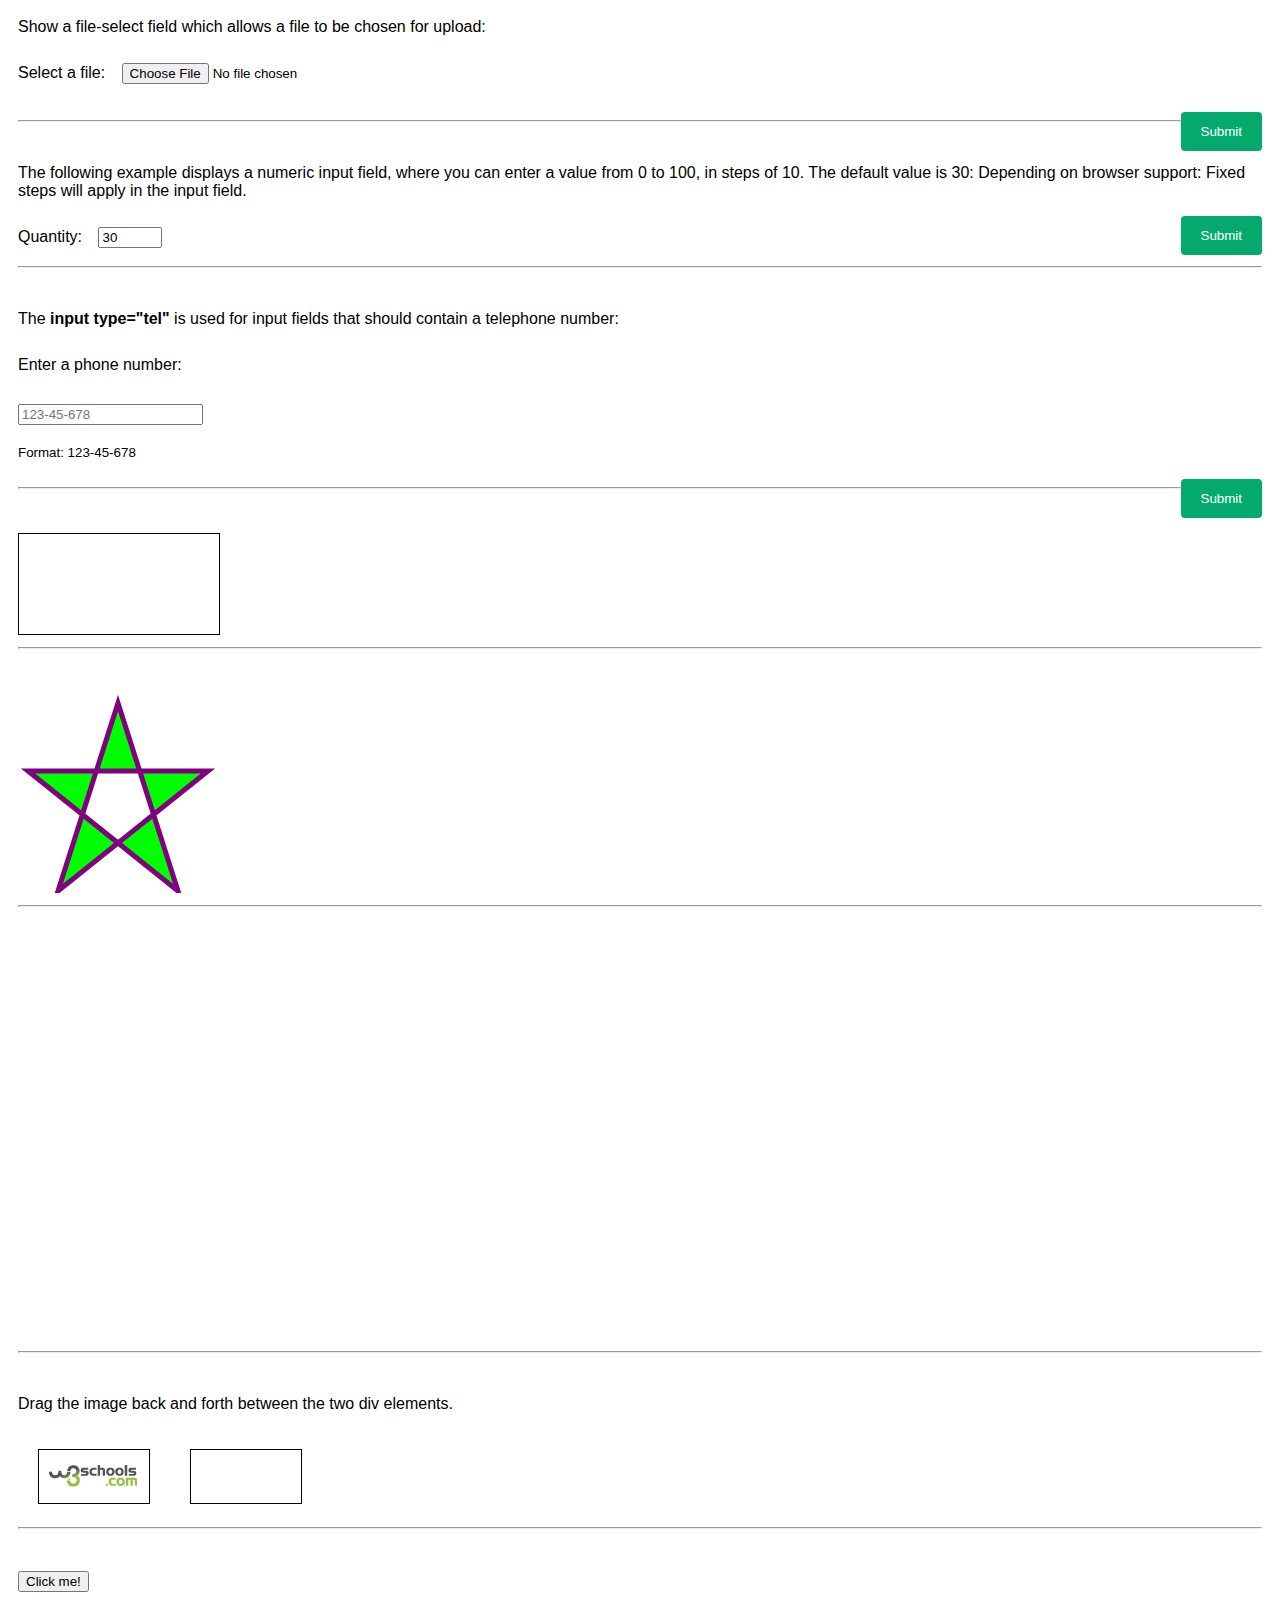
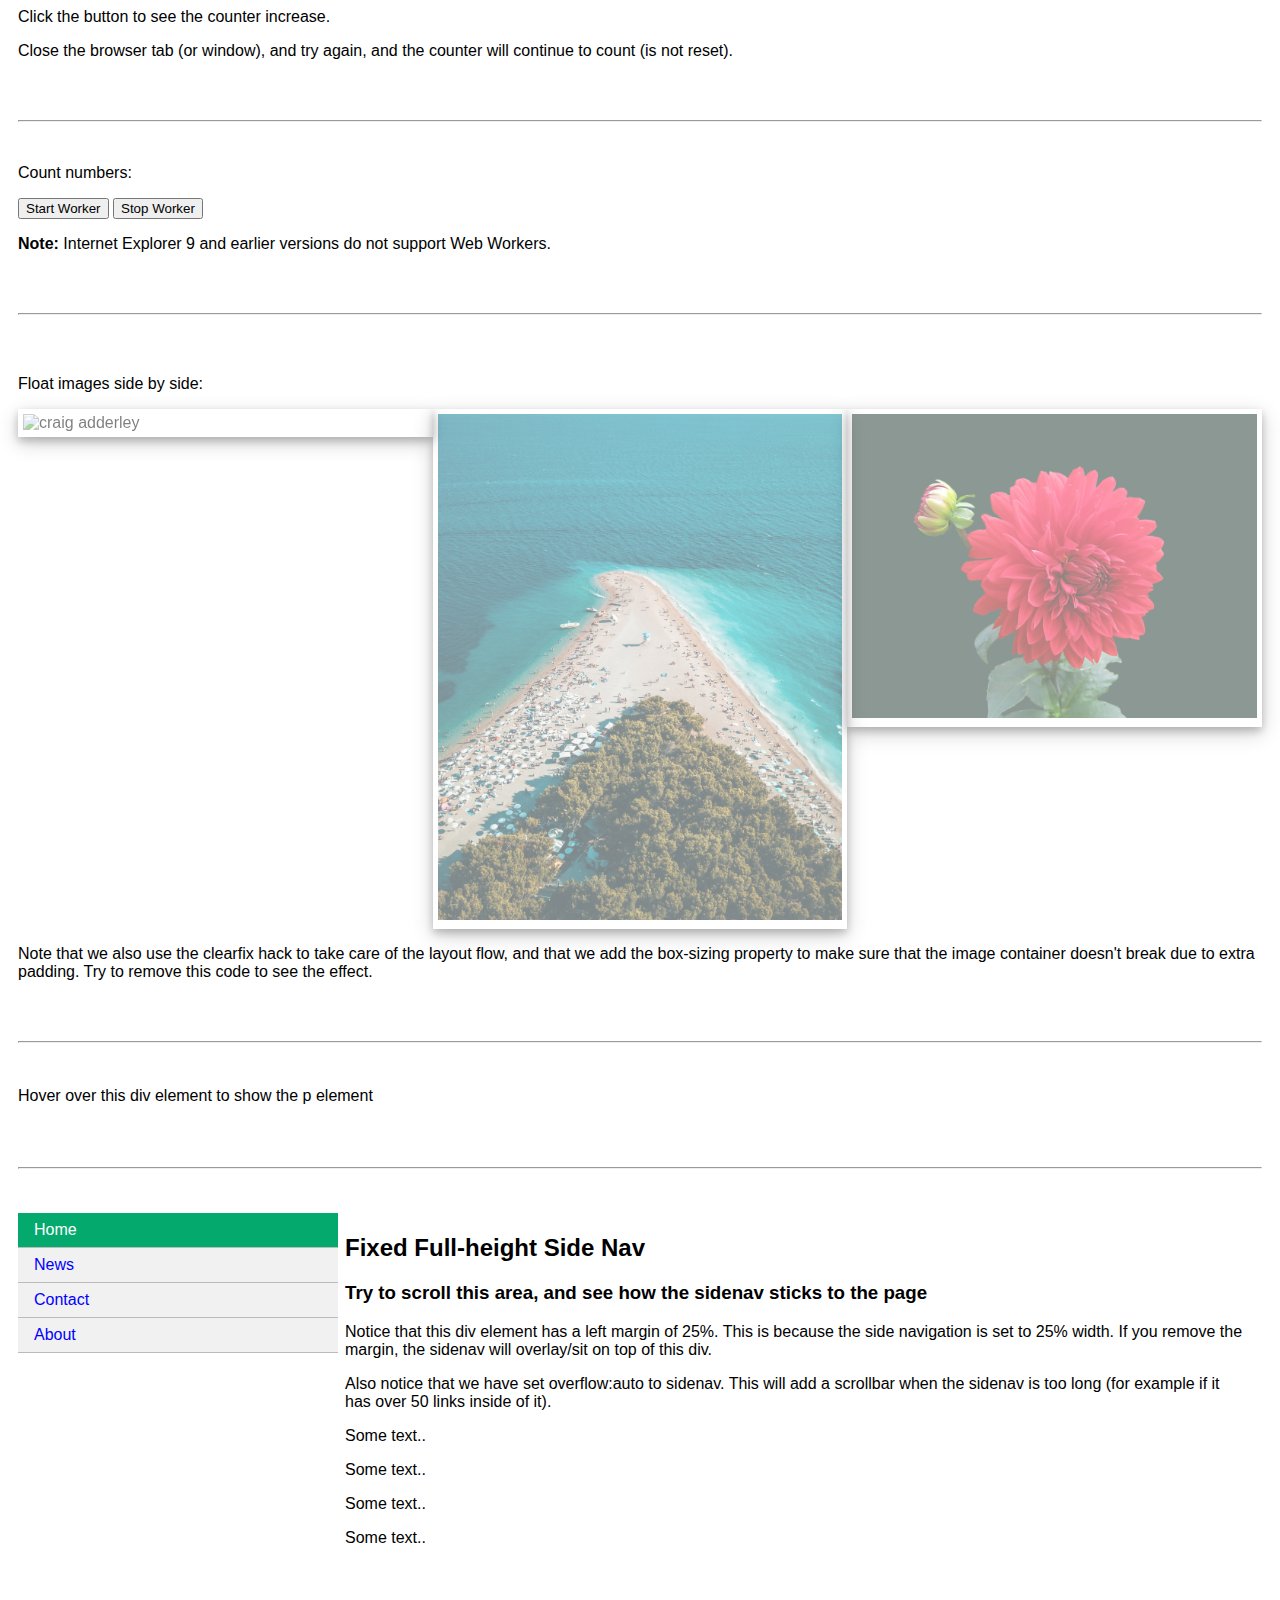
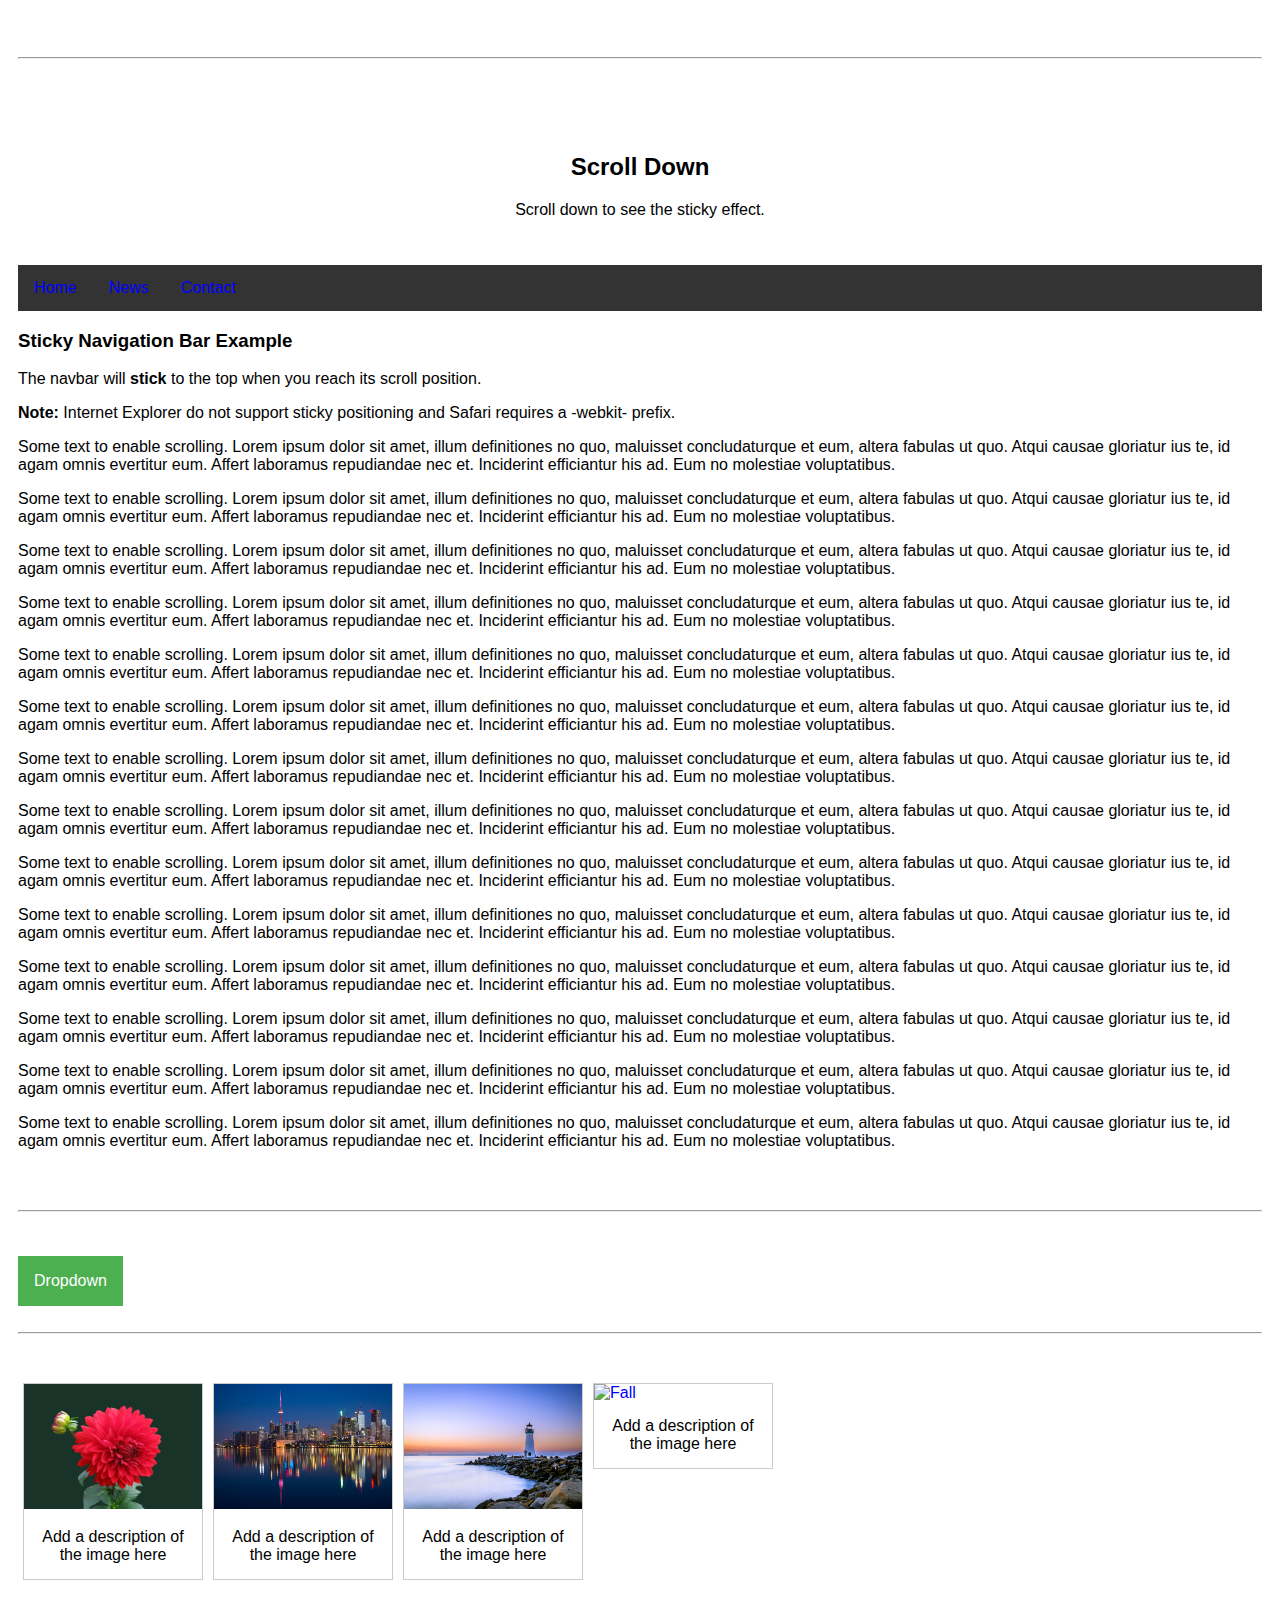
==== commit 8c75714f: "14/07/2022-1" ====
--- a/index.html
+++ b/index.html
@@ -195,7 +195,6 @@
       browser window to see how the<br>
       background image behaves.
     </p>
-
     <br>
     <hr>
     <br>
@@ -1324,5 +1323,6 @@
 <br>
 
 
+
 </body>
 </html>--- a/css/styles.css
+++ b/css/styles.css
@@ -2,7 +2,7 @@
 /*CSS for colours, alignment and paragraph>*/
 
 /*body {background: #f1f1f1;}*/
-h1 {text-align: center;}
+/* h1 {text-align: center;}
 p {text-align: center;
   color: black;
   font-family: verdana;
@@ -11,7 +11,7 @@
 bdo {border: 2px solid powderblue;}
 .p2 {padding: 30px}
 .p3 {margin: 50px;}
-
+*/
 /*CSS for Links>*/
 
         a:link {
@@ -349,9 +349,6 @@
       }
     }
 
-
-
-
 /*Drag the image back and forth between the two div elements.*/
   #div1, #div2 {
     float: left;
@@ -437,7 +434,6 @@
 }
 
 /*A sticky horizontal navbar*/
-
 ul {
   list-style-type: none;
   margin: 0;
@@ -448,7 +444,6 @@
   position: relative;
   top: 0;
 }
-
 li {
   float: left;
 }
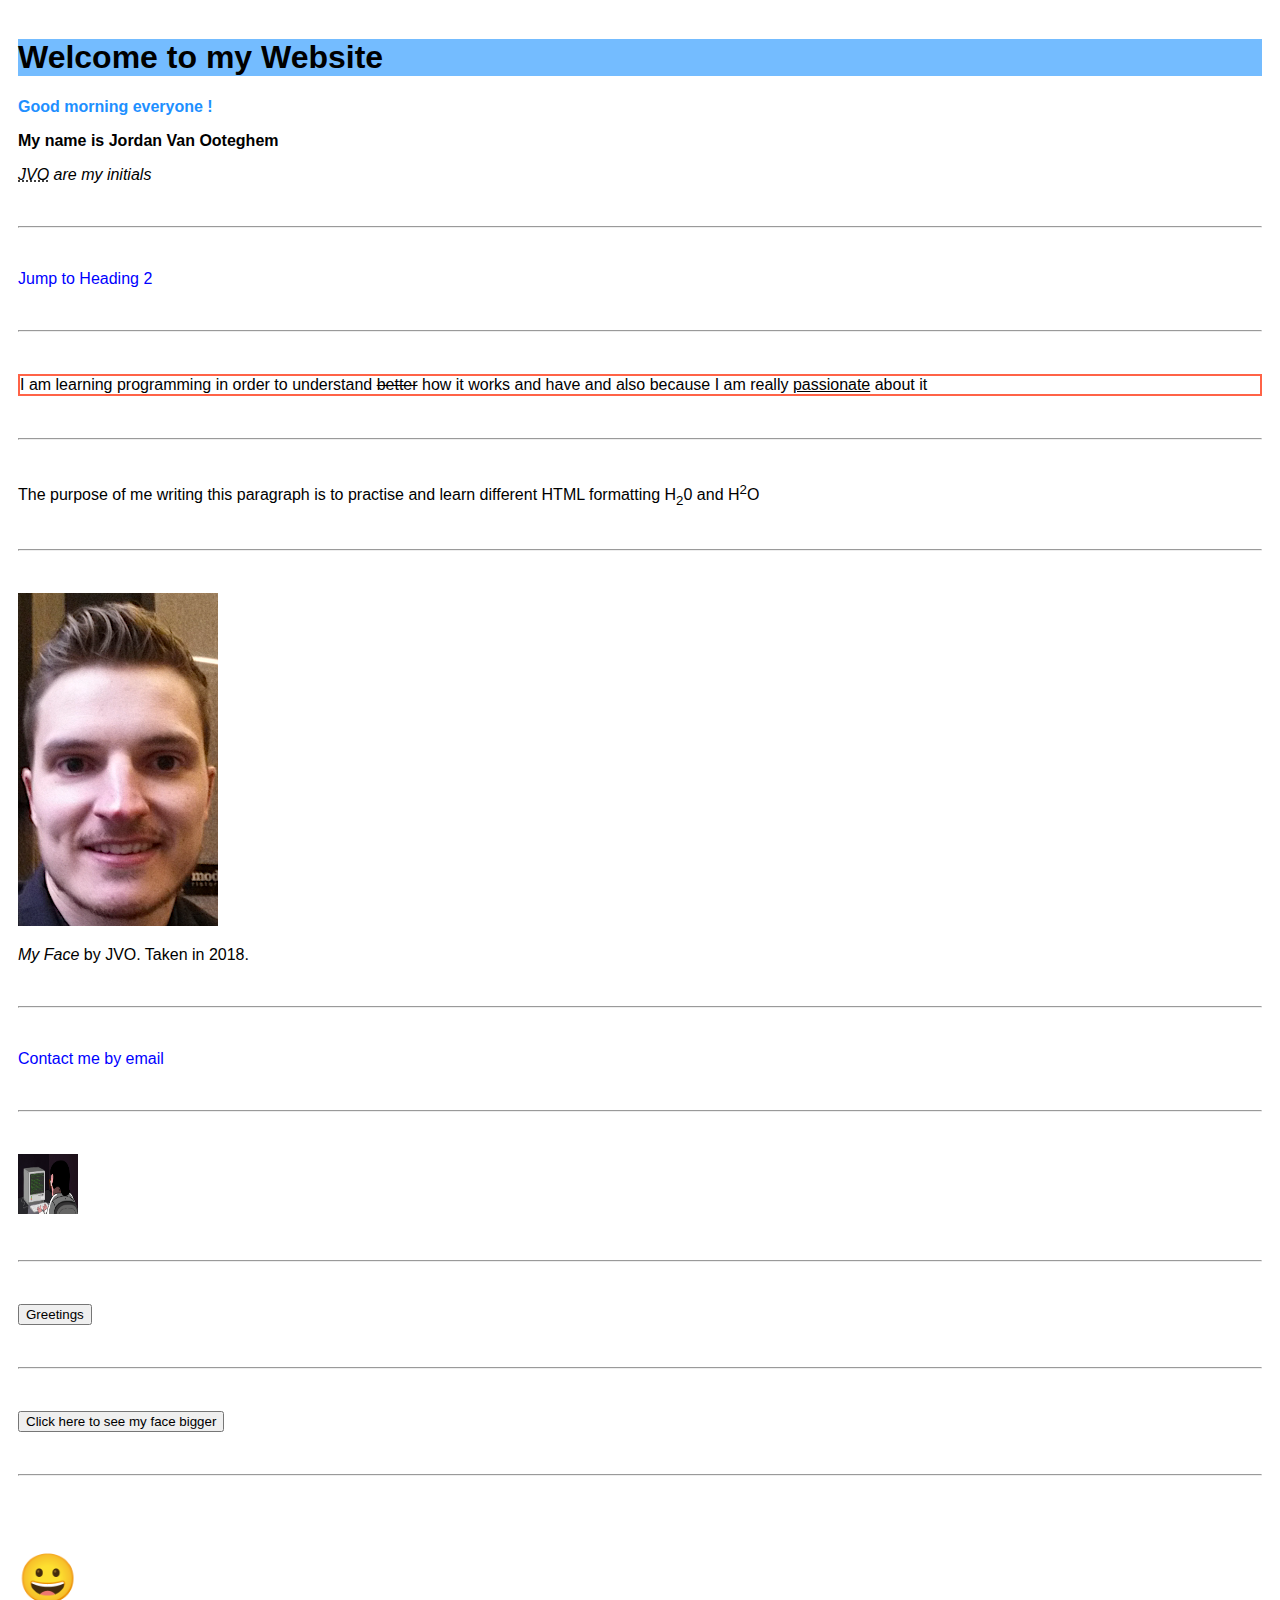
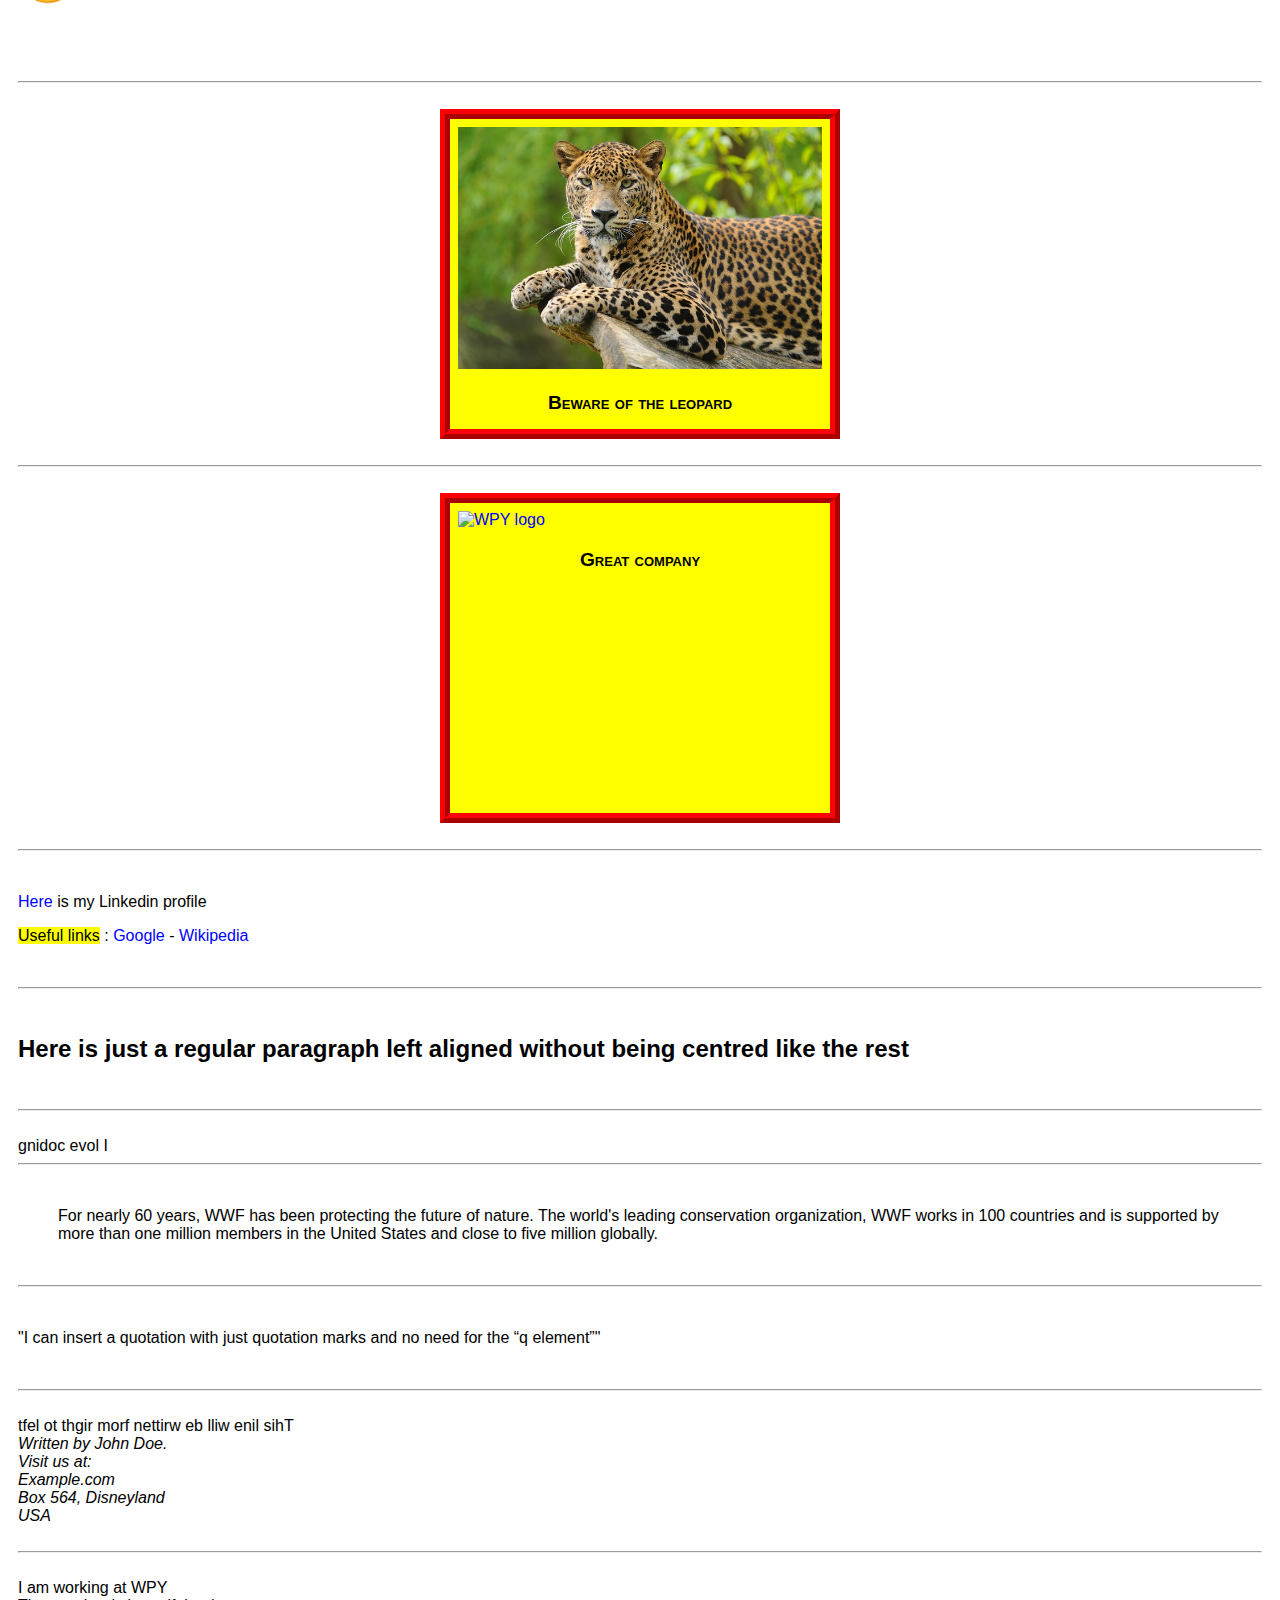
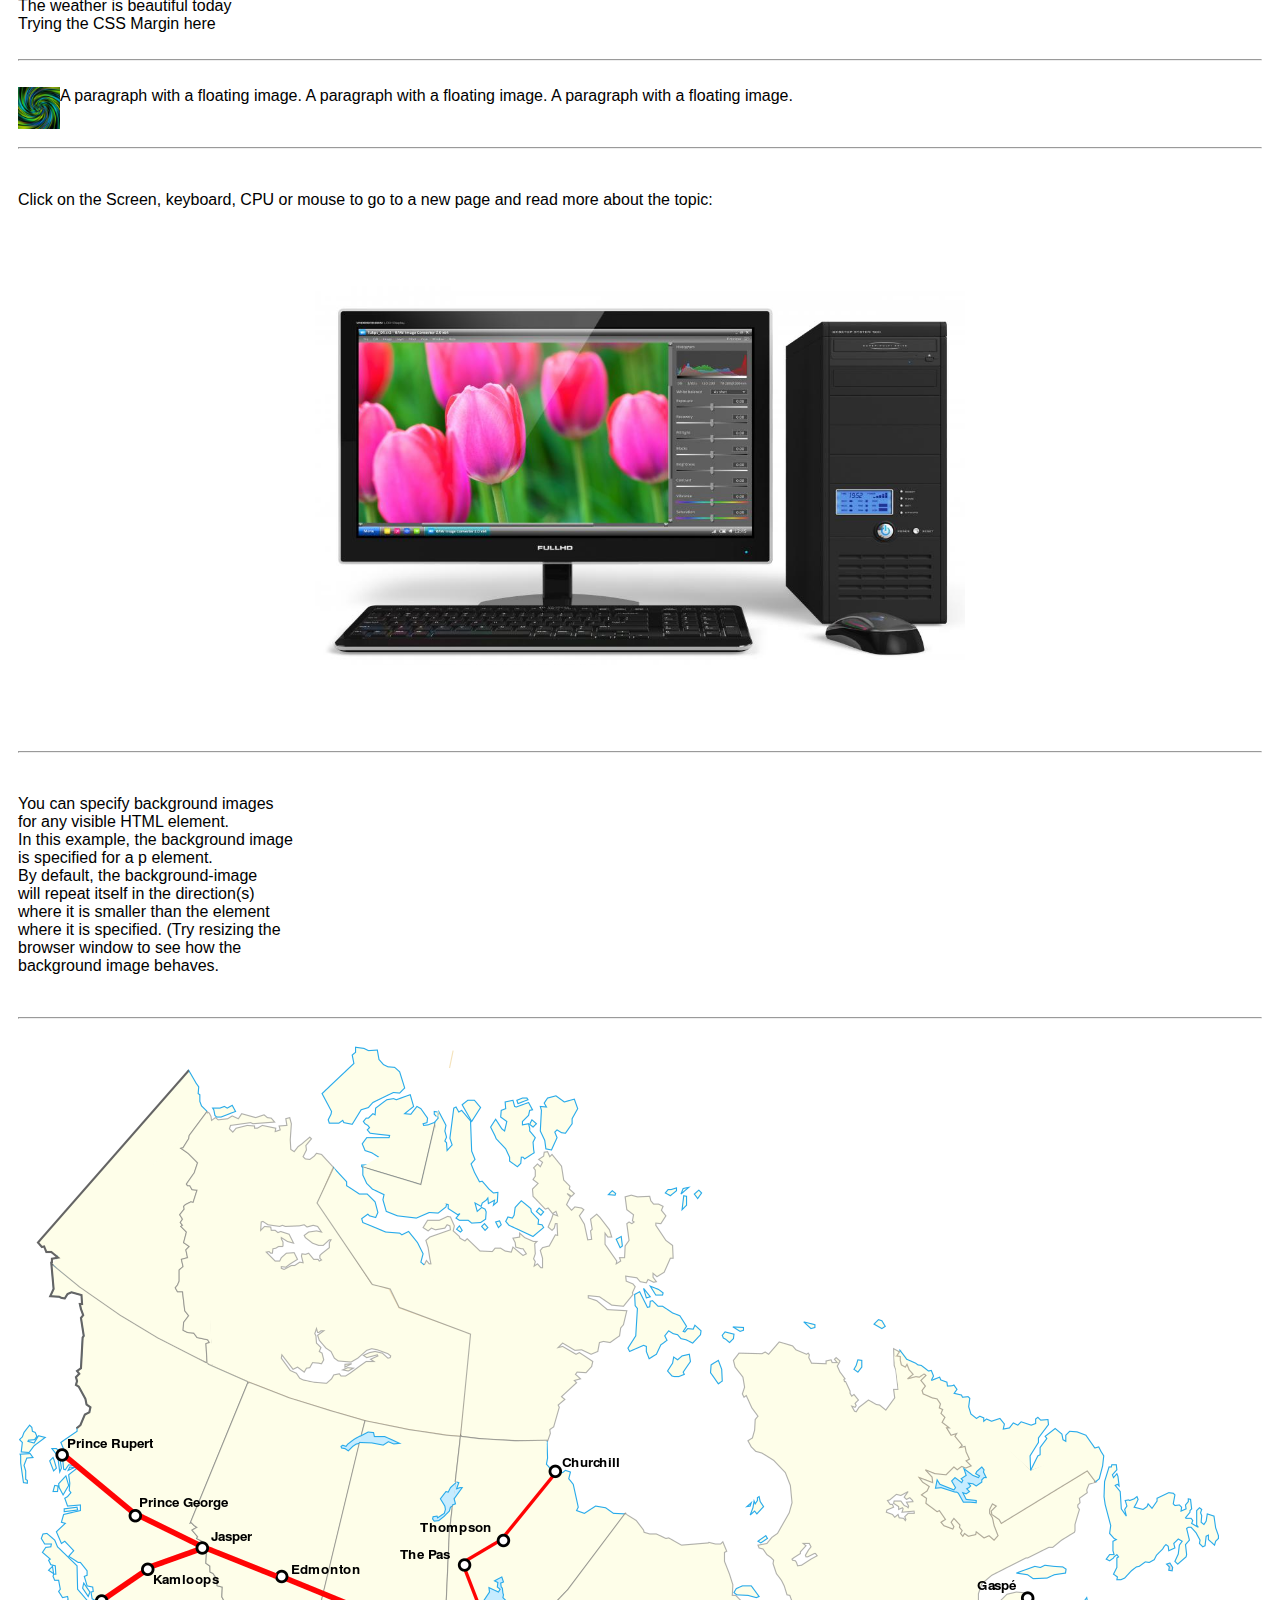
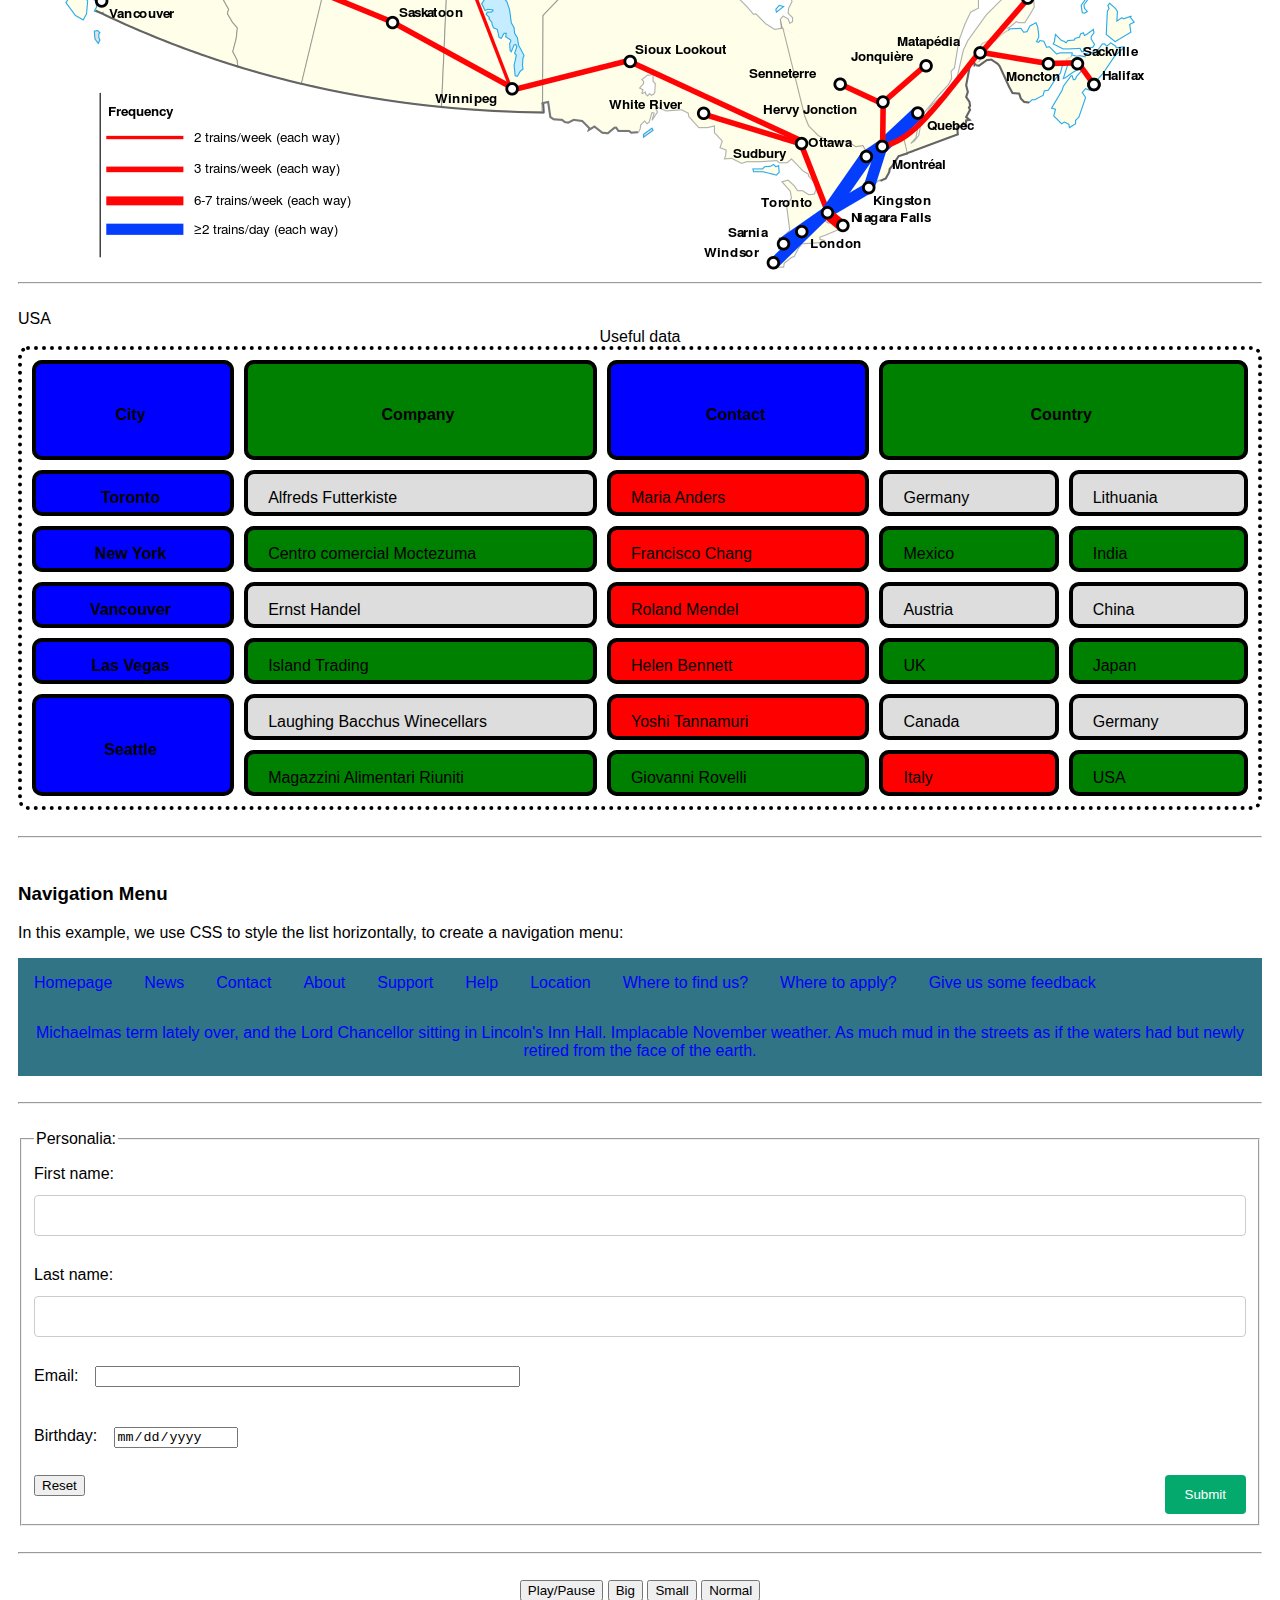
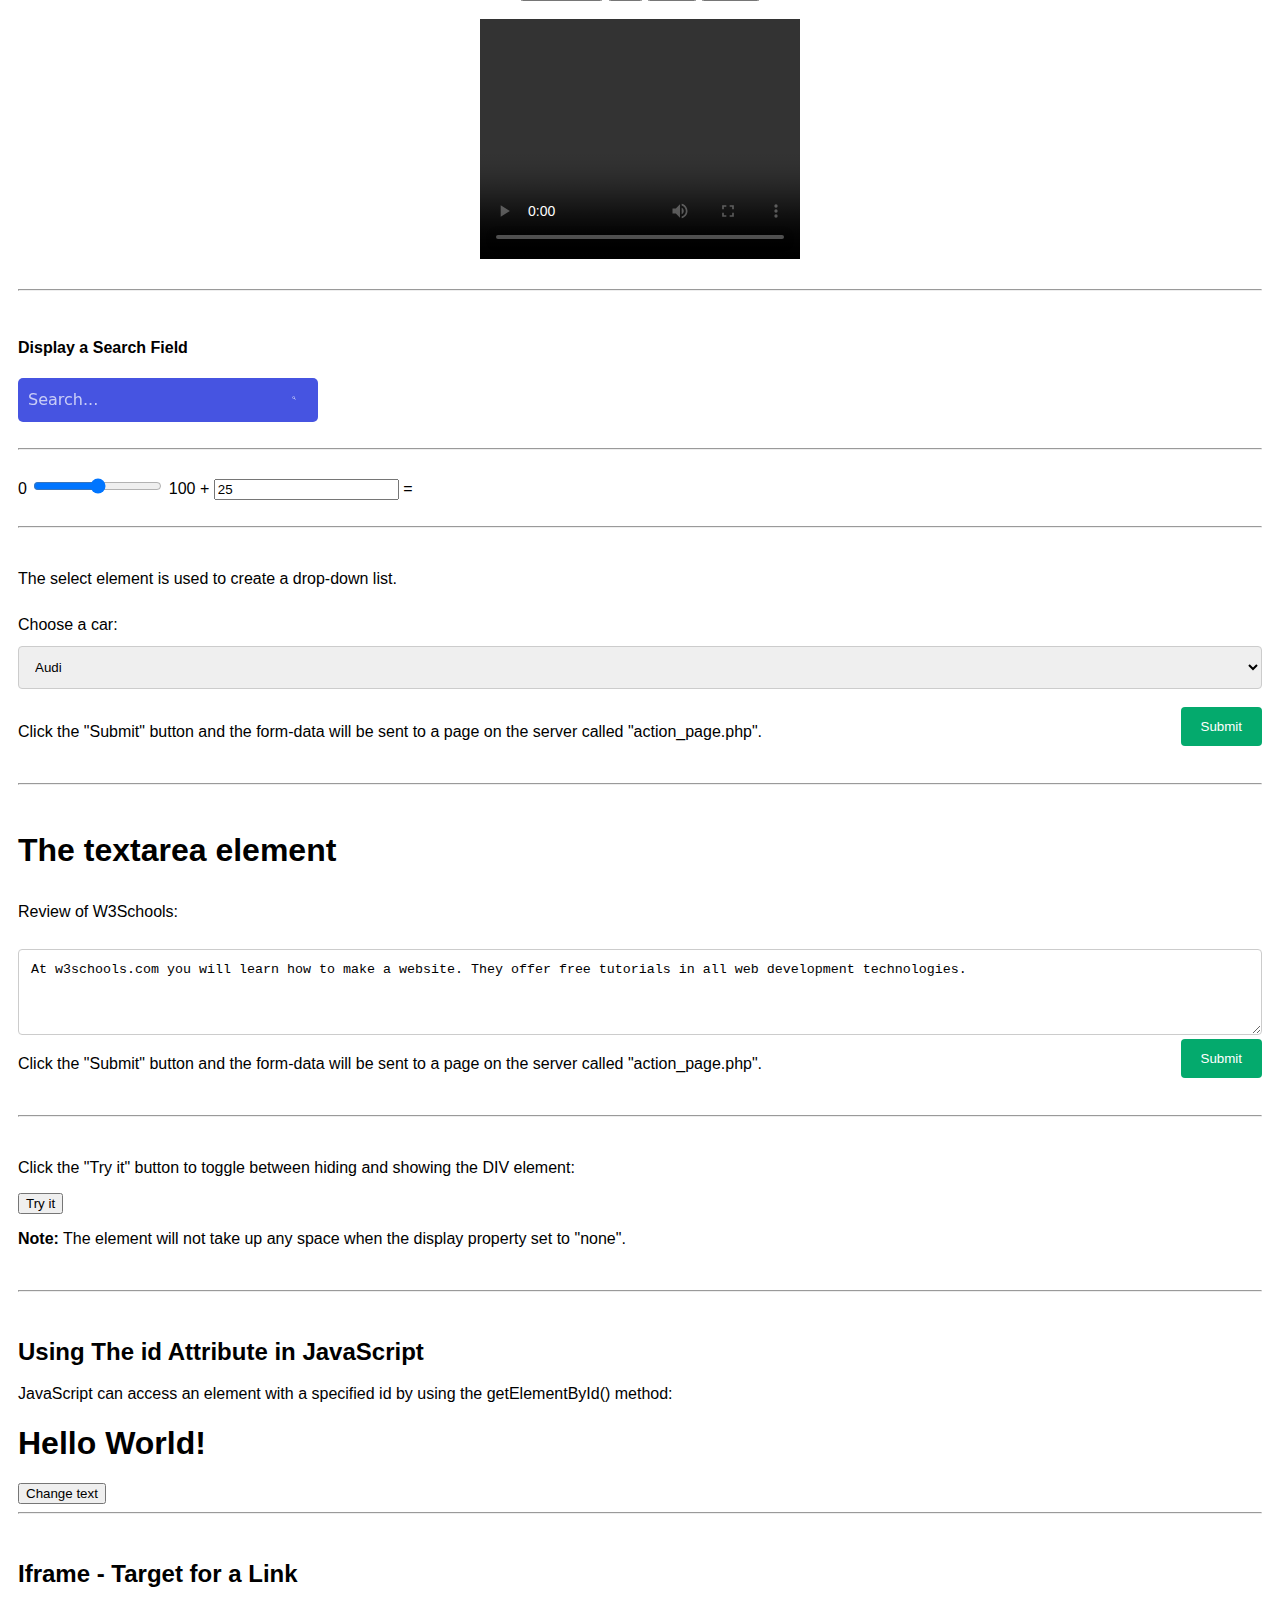
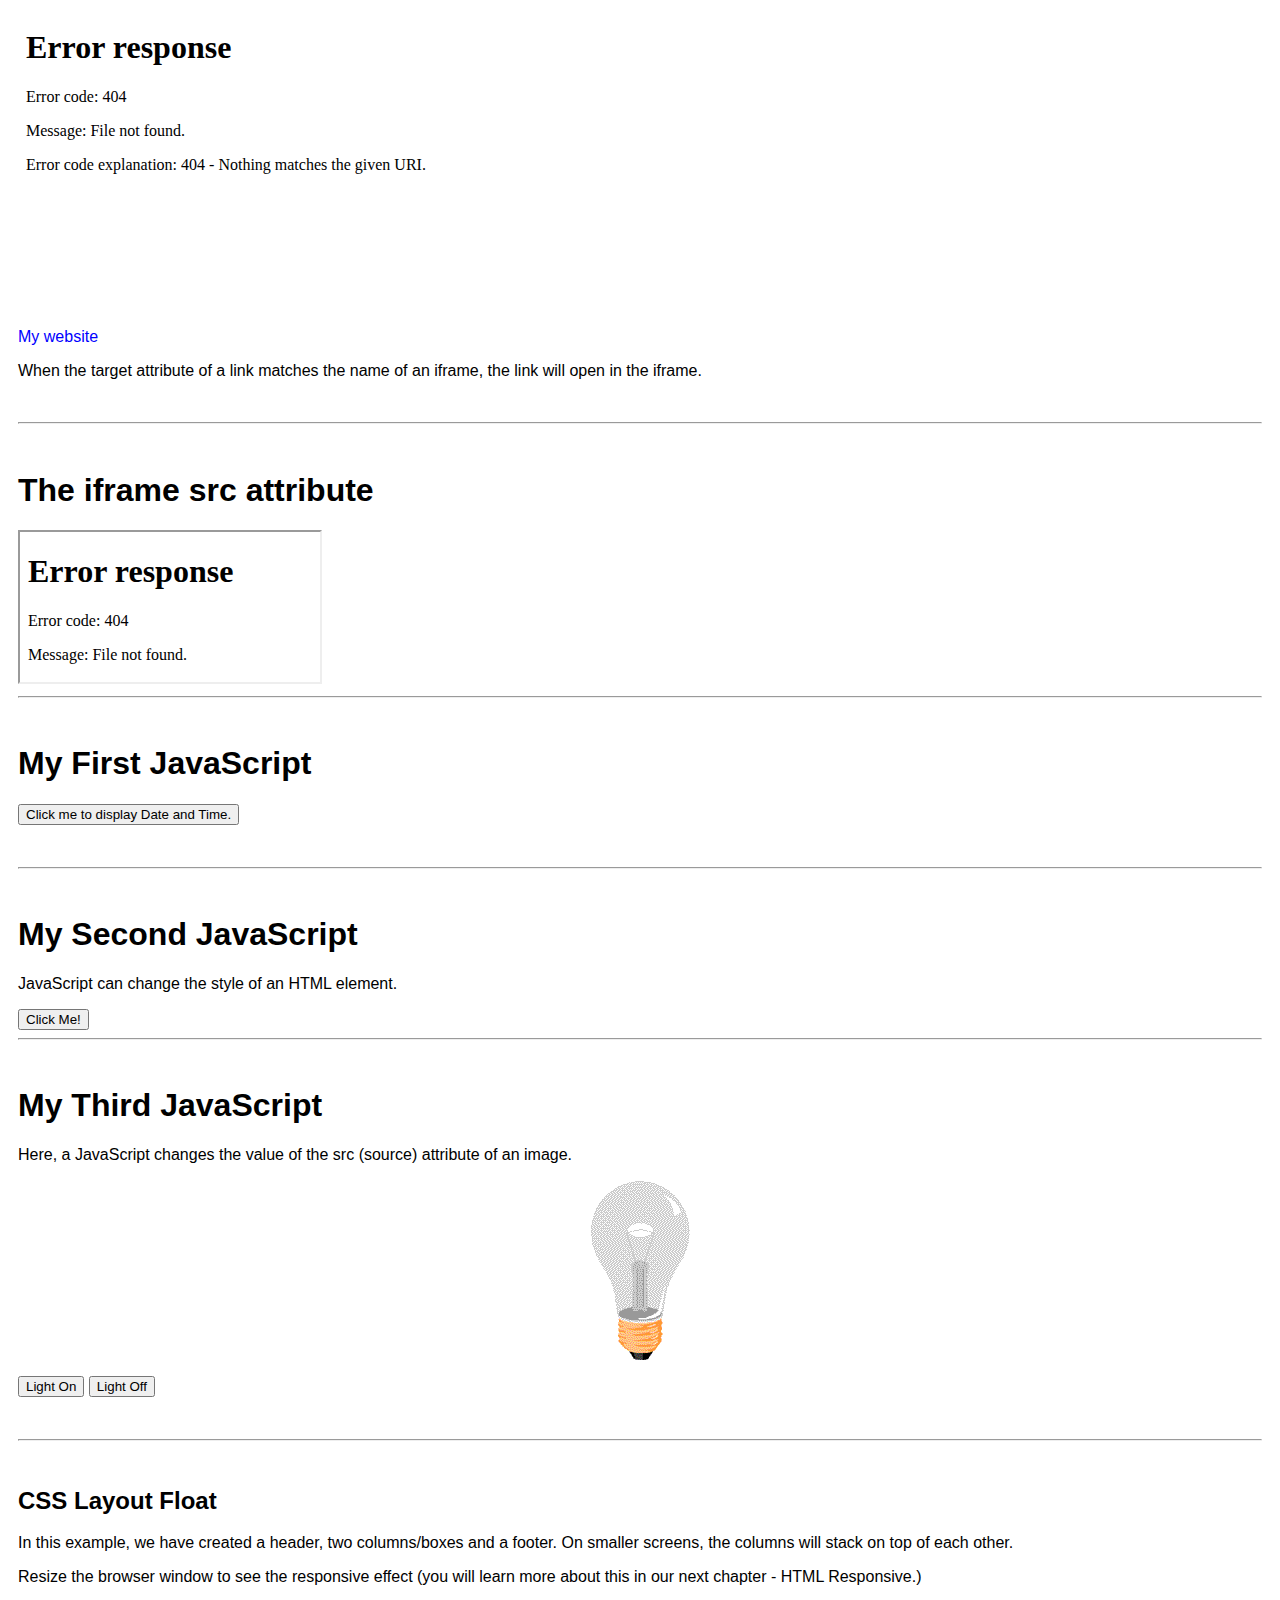
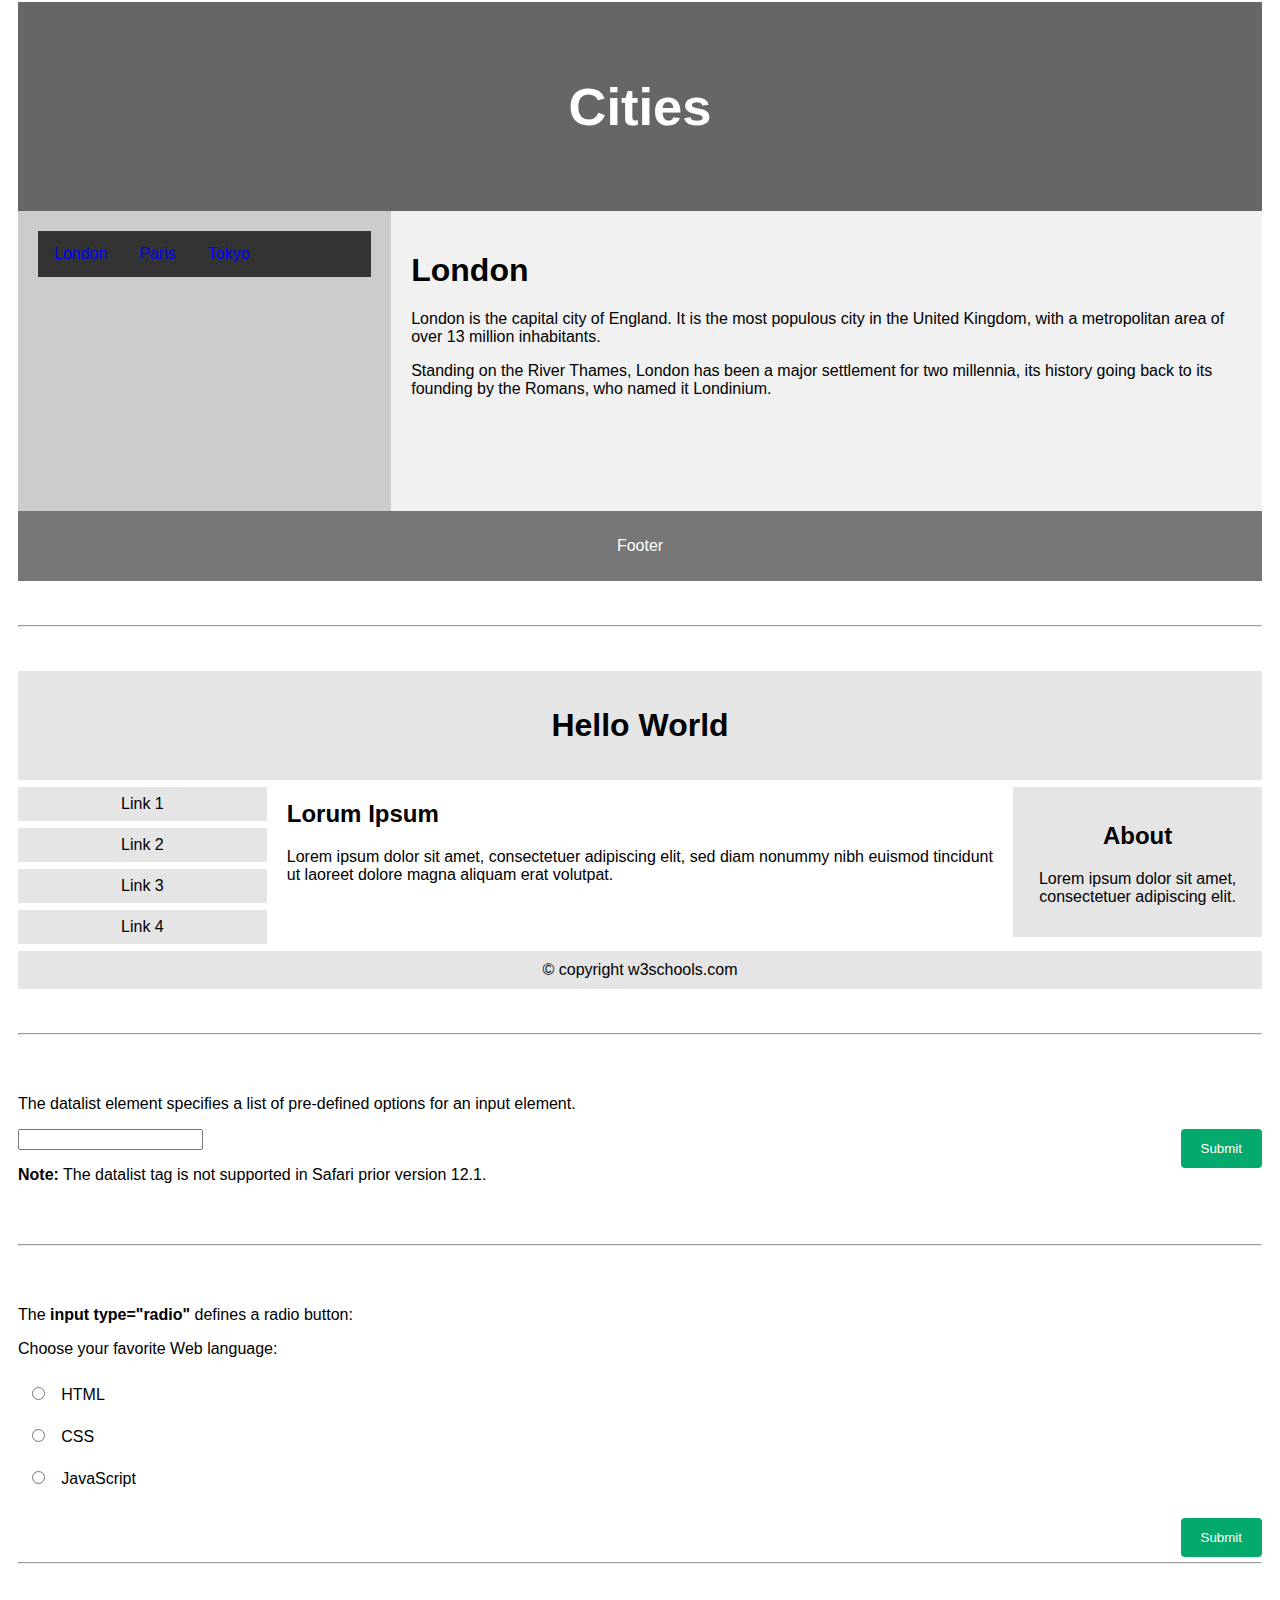
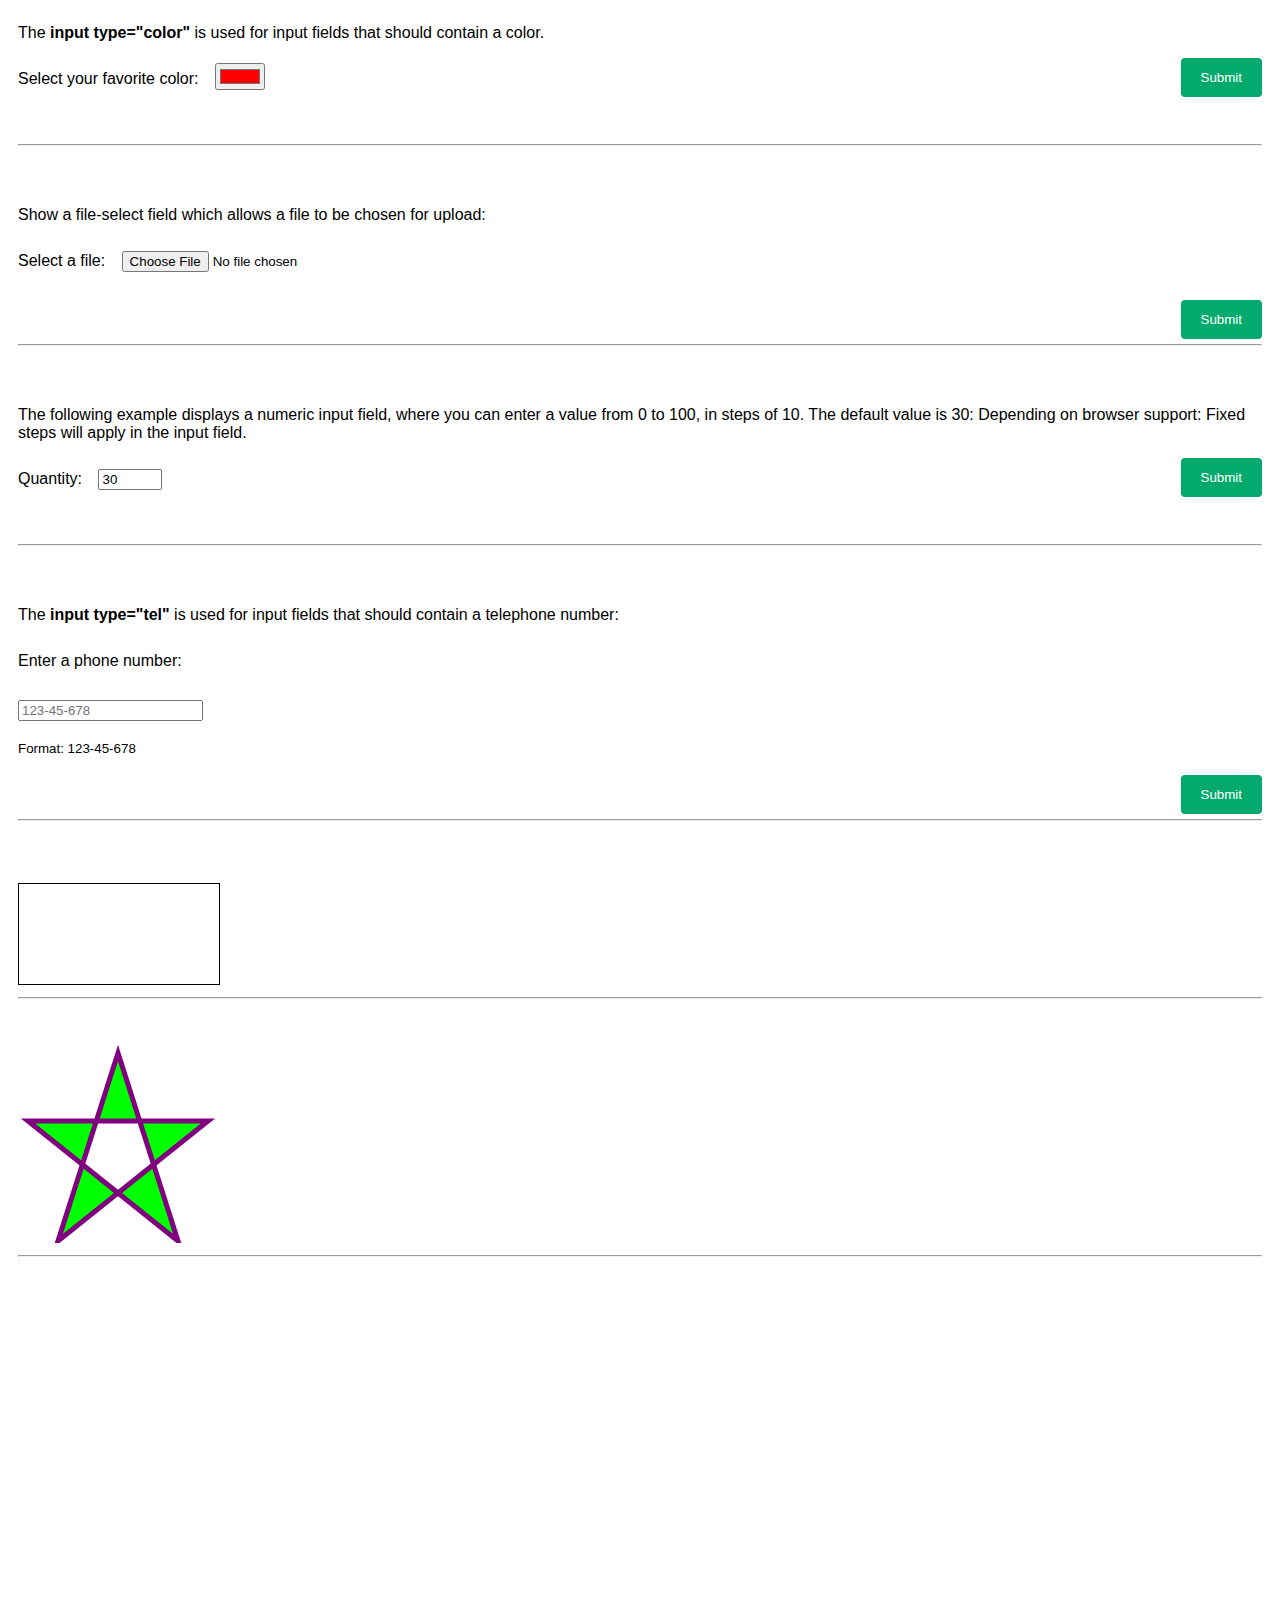
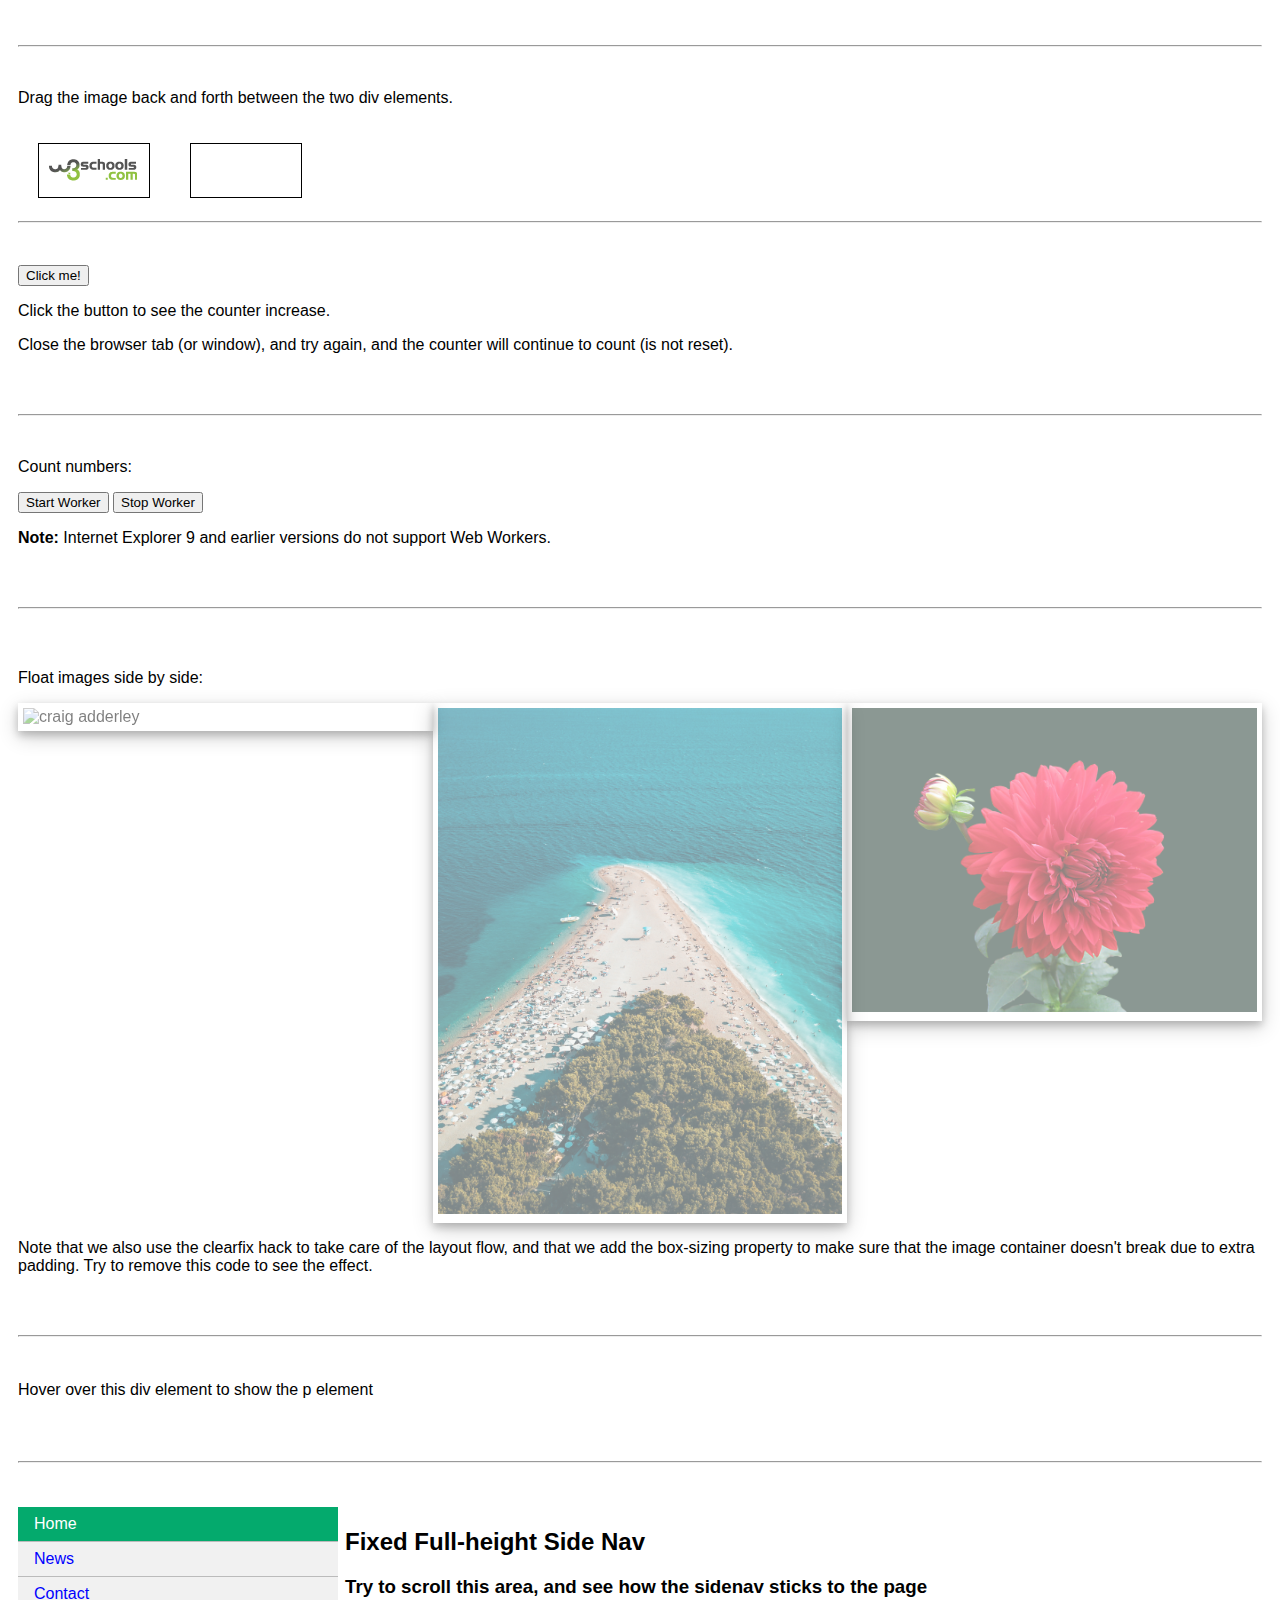
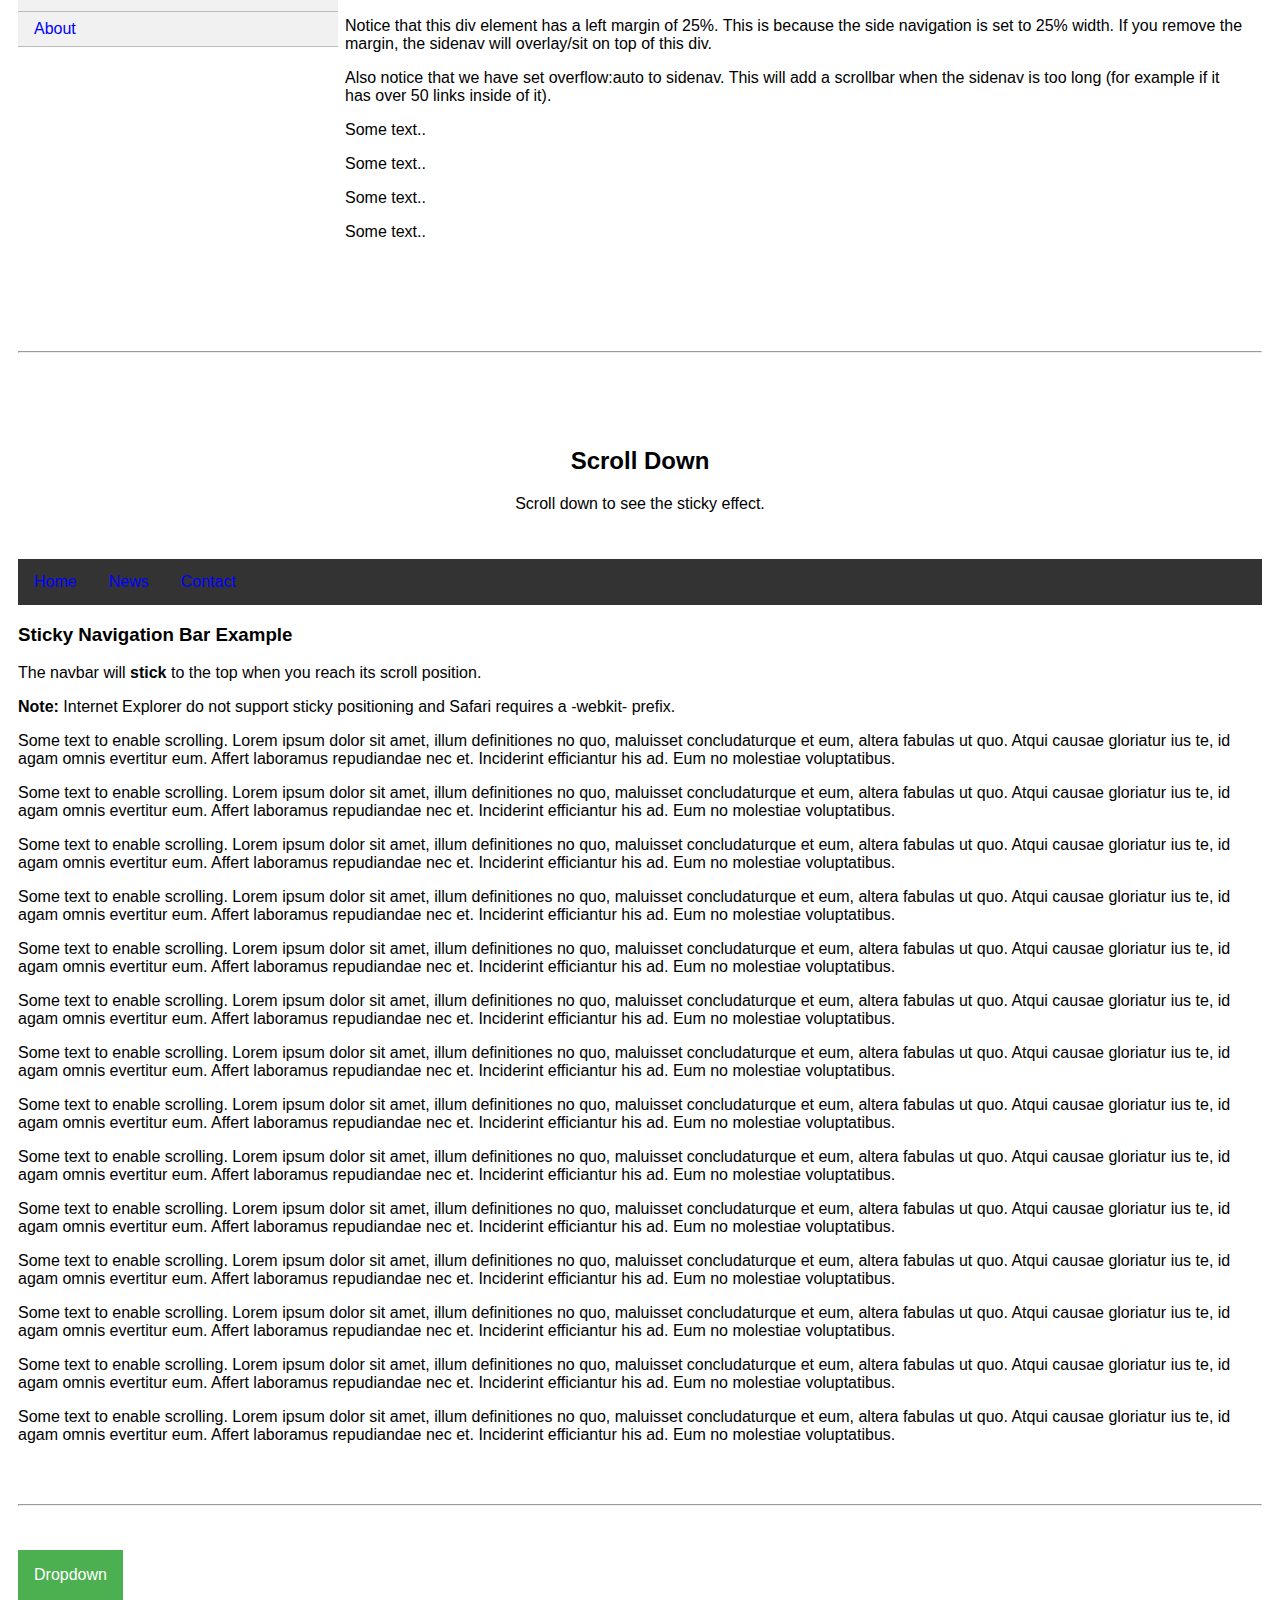
==== commit ada7f6ca: "18/07/2022-1" ====
--- a/index.html
+++ b/index.html
@@ -548,9 +548,13 @@
   </div>
   
   <div style="background-color:#e5e5e5;text-align:center;padding:10px;margin-top:7px;">© copyright w3schools.com</div>
-  <hr>
-  <br>
-  <br>
+ 
+<br>
+<br>
+<hr>
+<br>
+<br>
+
   <p>The datalist element specifies a list of pre-defined options for an input element.</p>
 
   <form action="/action_page.php">
@@ -567,9 +571,13 @@
   
 
   <p><b>Note:</b> The datalist tag is not supported in Safari prior version 12.1.</p> 
-<hr>
-<br>
-<br>
+
+  <br>
+  <br>
+  <hr>
+  <br>
+  <br>
+
 <p>The <strong>input type="radio"</strong> defines a radio button:</p>
 
 <p>Choose your favorite Web language:</p>
@@ -583,8 +591,12 @@
   <input type="submit" value="Submit">
 </form> 
 
-<hr>
-<br>
+<br>
+<br>
+<hr>
+<br>
+<br>
+
 <p>The <strong>input type="color"</strong> is used for input fields that should contain a color.</p>
 
 <form action="/action_page.php">
@@ -593,8 +605,12 @@
   <input type="submit" value="Submit">
 </form>
 
-<hr>
-<br>
+<br>
+<br>
+<hr>
+<br>
+<br>
+
 <p>Show a file-select field which allows a file to be chosen for upload:</p>
 <form action="/action_page.php">
   <label for="myfile">Select a file:</label>
@@ -602,8 +618,12 @@
   <input type="submit" value="Submit">
 </form>
 
-<hr>
-<br>
+<br>
+<br>
+<hr>
+<br>
+<br>
+
 <p>The following example displays a numeric input field, where you can enter a value from 0 to 100, in steps of 10. The default value is 30:
   Depending on browser support: Fixed steps will apply in the input field.</p>
 
@@ -613,8 +633,12 @@
   <input type="submit" value="Submit">
 </form>
 
-<hr>
-<br>
+<br>
+<br>
+<hr>
+<br>
+<br>
+
 <p>The <strong>input type="tel"</strong> is used for input fields that should contain a telephone number:</p>
 
 <form action="/action_page.php">
@@ -623,8 +647,13 @@
   <small>Format: 123-45-678</small><br><br>
   <input type="submit" value="Submit">
 </form>
-<hr>
-<br>
+
+<br>
+<br>
+<hr>
+<br>
+<br>
+
 <!--A canvas is a rectangular area on an HTML page. By default, a canvas has no border and no content.-->
 <br>
 <canvas id="myCanvas" width="200" height="100" style="border:1px solid #000000;">
@@ -641,7 +670,7 @@
 <br>
 <hr>
 <br>
-<iframe width="722" height="406" 
+<iframe width="700px" height="350px"
 src="https://www.youtube.com/embed/PT2_F-1esPk?list=RDRgKAFK5djSk" title="YouTube video player" frameborder="0" allow="accelerometer; autoplay; clipboard-write; encrypted-media; gyroscope; picture-in-picture" allowfullscreen>
 </iframe>
 <br>
@@ -930,7 +959,10 @@
     <div class="card">
       <h2>TITLE HEADING</h2>
       <h5>Title description, Dec 7, 2017</h5>
-      <div class="fakeimg" style="height:200px;">Image</div>
+      <!--<div class="fakeimg" style="height:200px;">Image</div>--> <!--INITIAL DESIGN, added the img src below instead-->
+
+  <img src="Images/pexels-anand-dandekar-1532771.jpg" width="100%" height="250">
+
       <p>Some text..</p>
       <p>Sunt in culpa qui officia deserunt mollit anim id est laborum consectetur adipiscing elit, sed do eiusmod tempor incididunt ut labore et dolore magna aliqua. Ut enim ad minim veniam, quis nostrud exercitation ullamco.</p>
     </div>
--- a/css/styles.css
+++ b/css/styles.css
@@ -671,6 +671,7 @@
   padding: 20px;
 }
 
+
 /* Add a card effect for articles */
 .card {
   background-color: white;
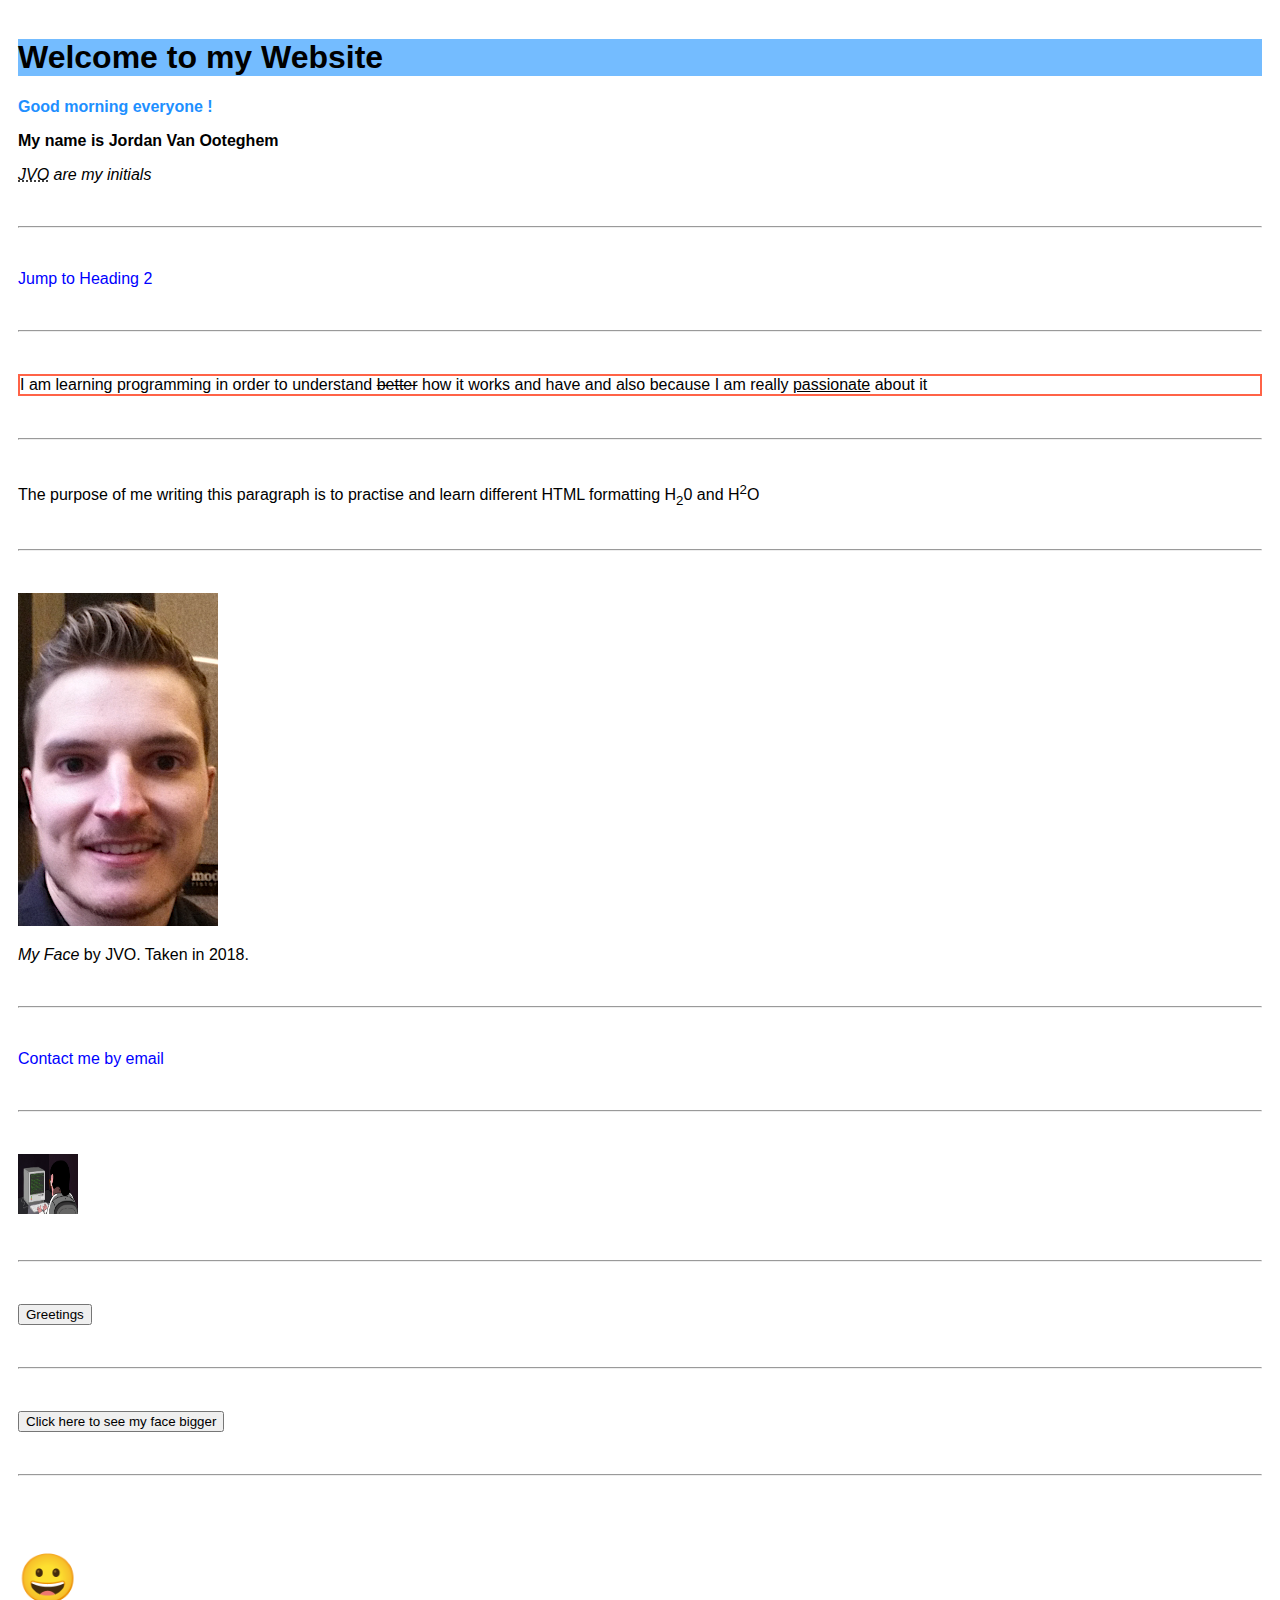
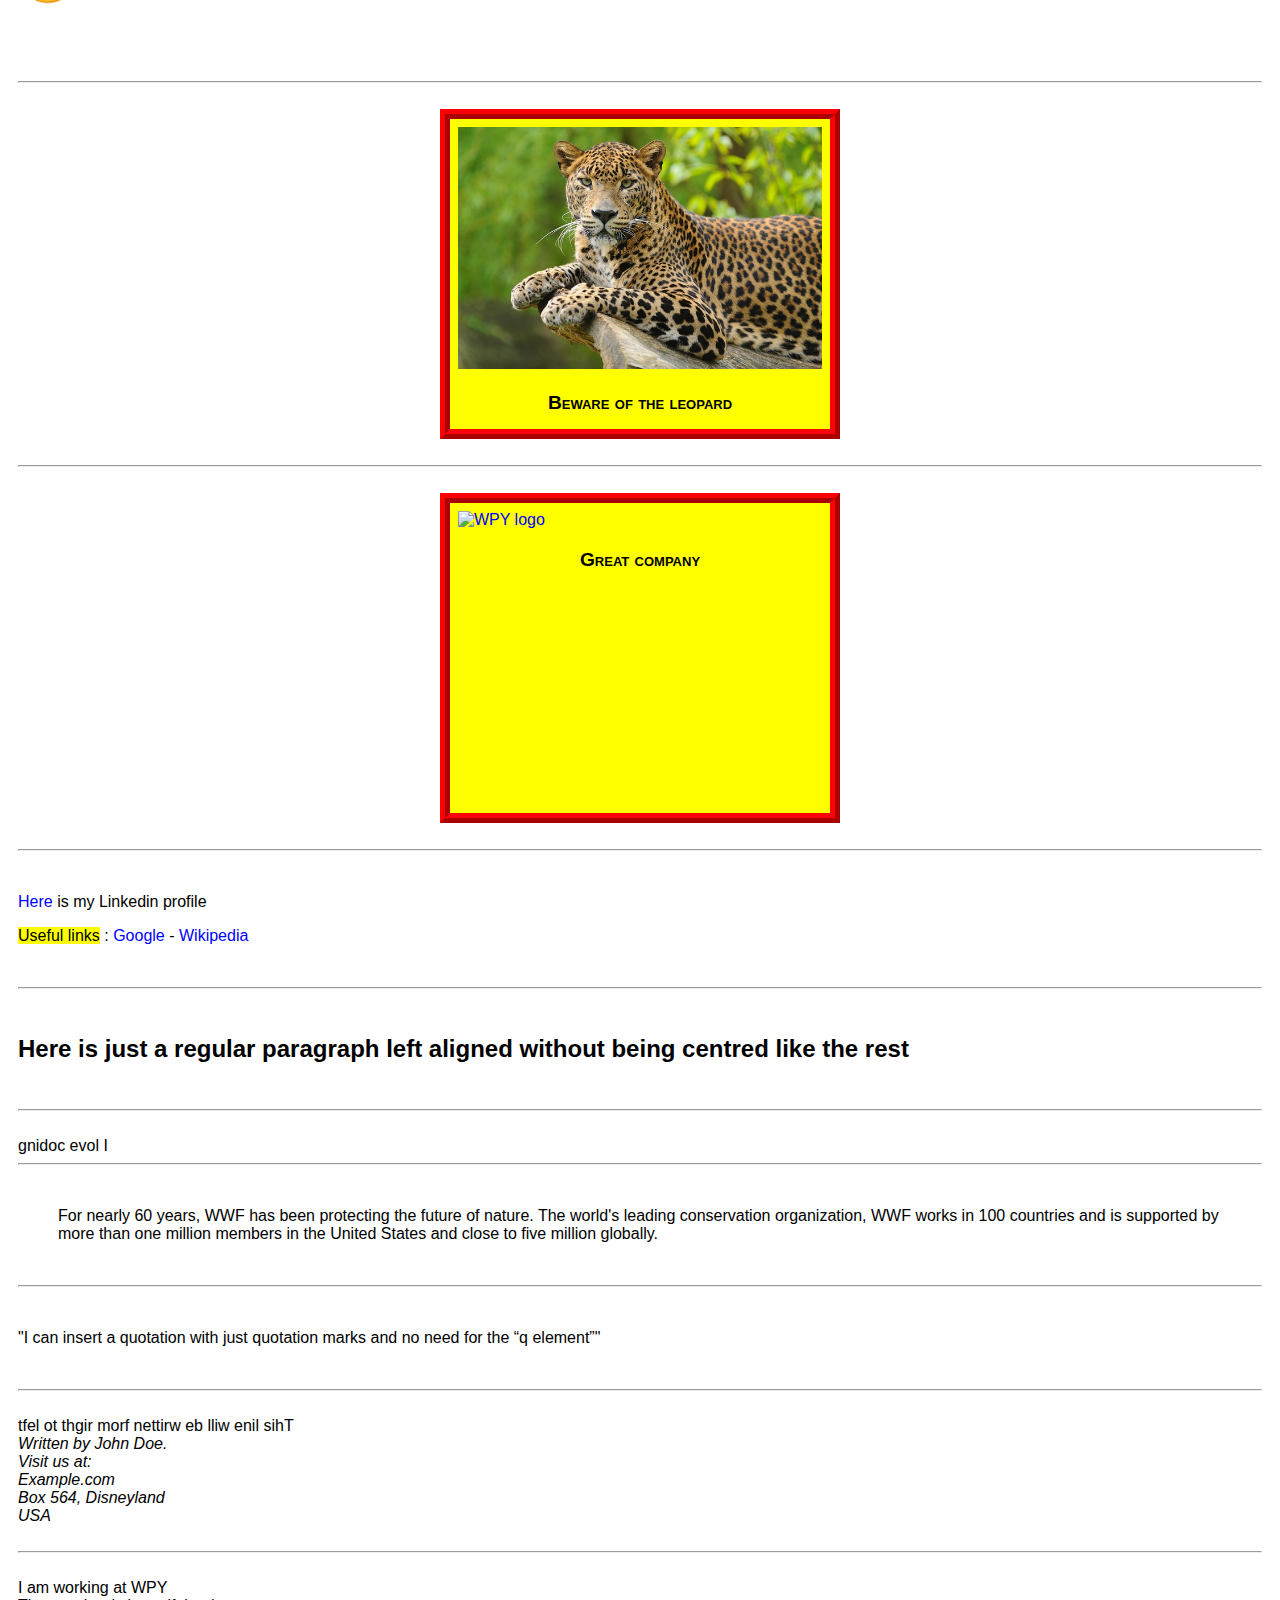
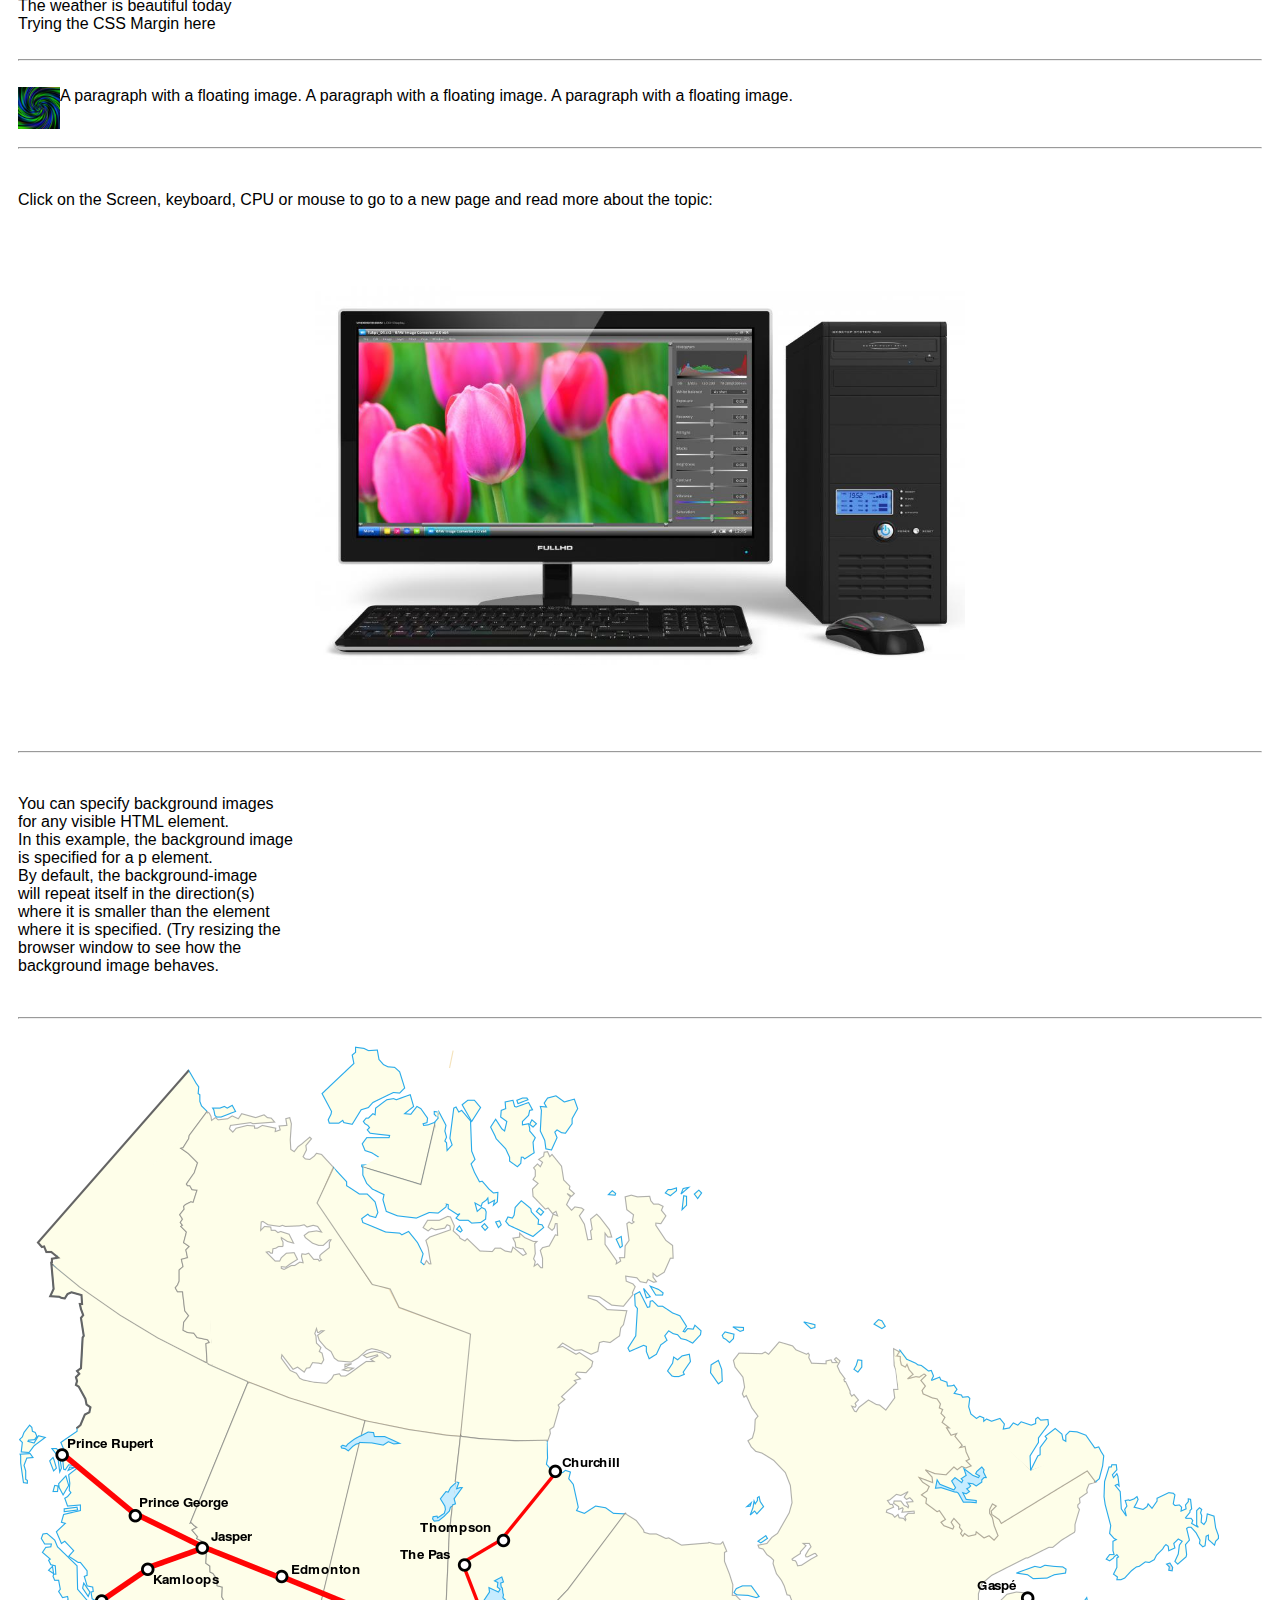
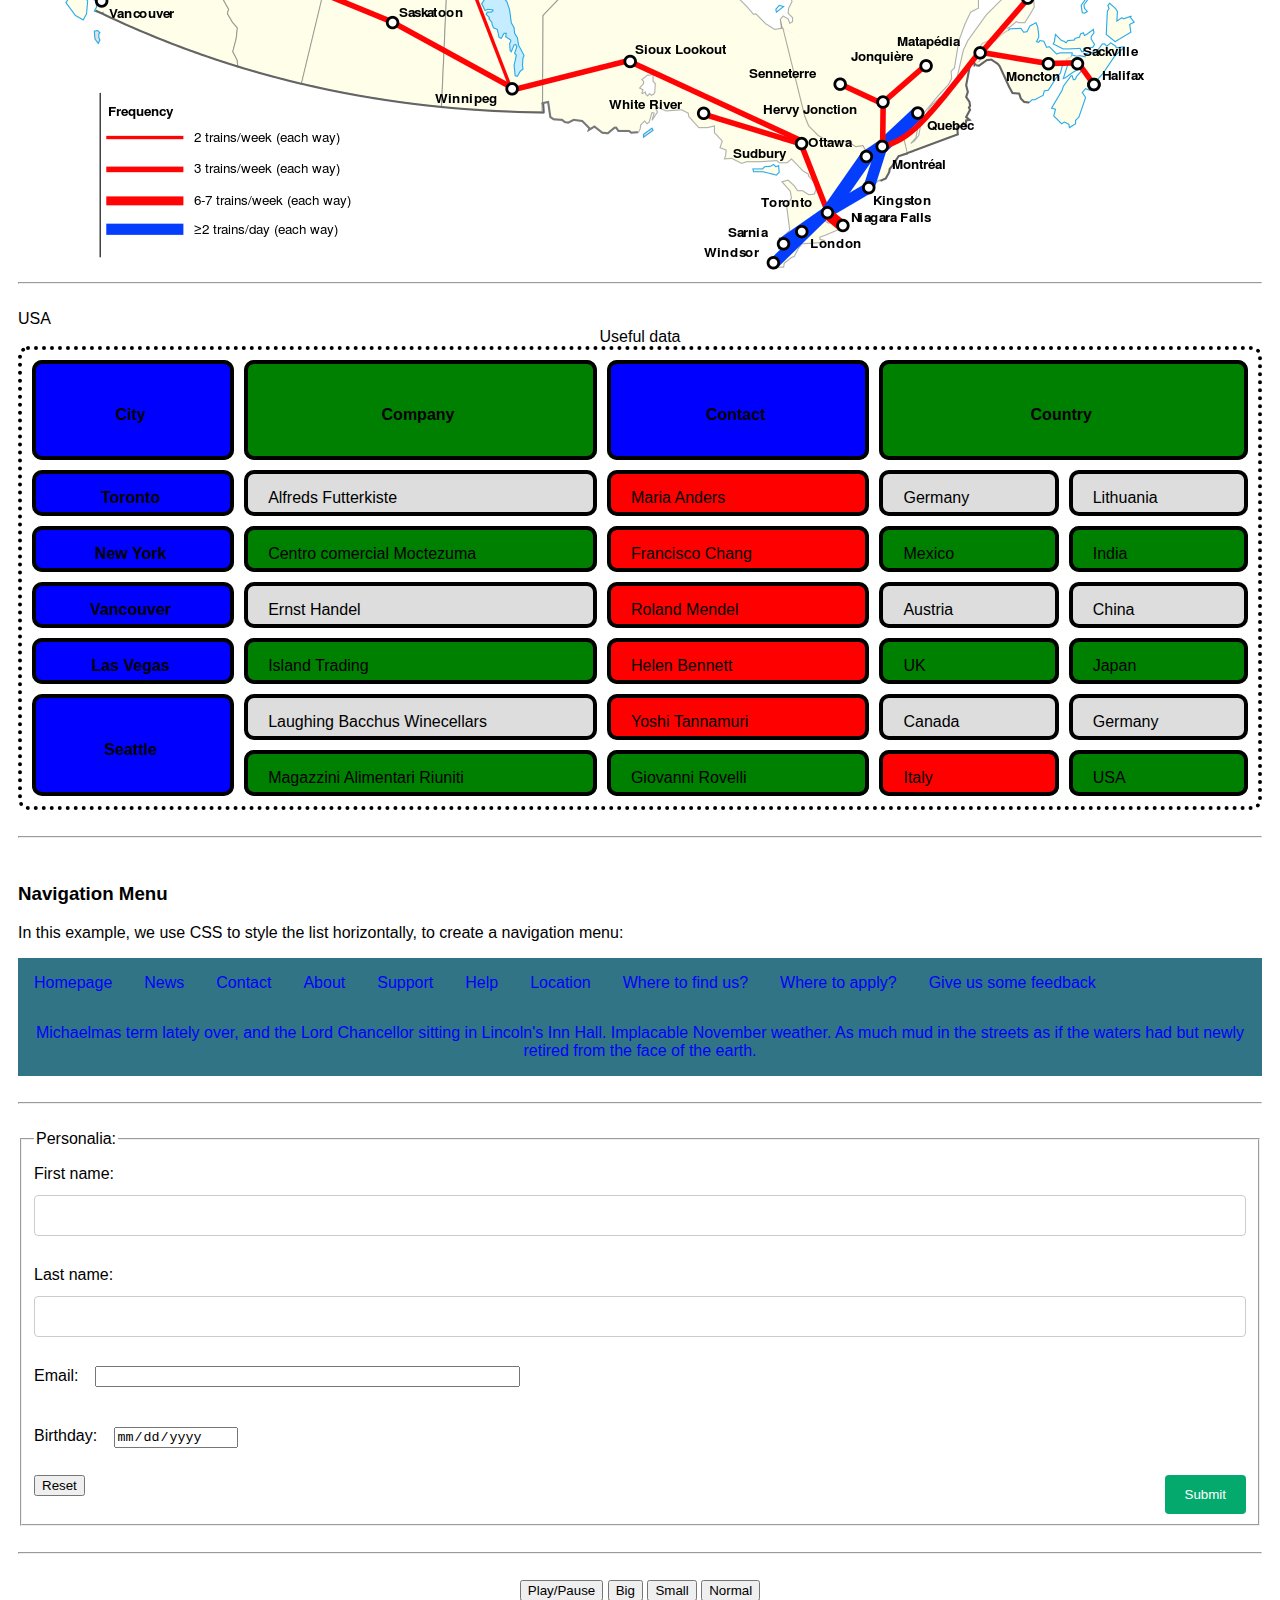
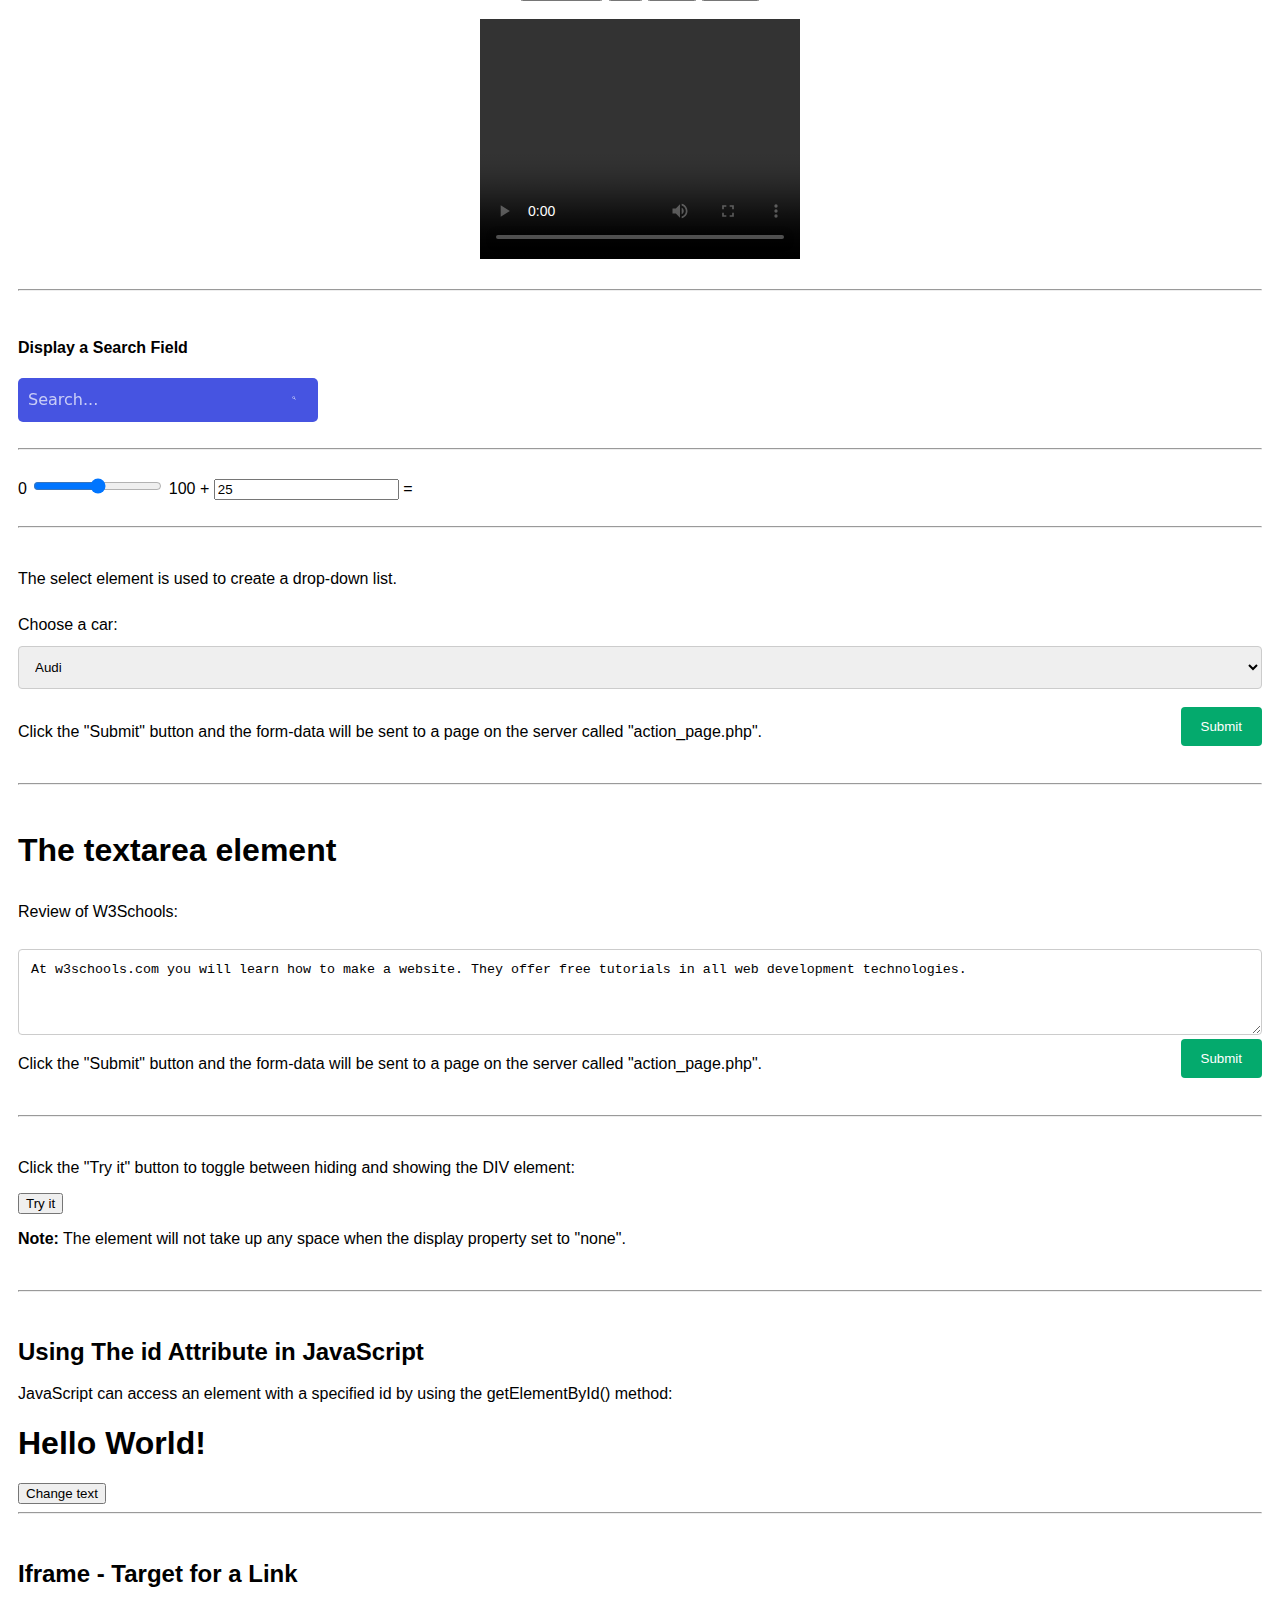
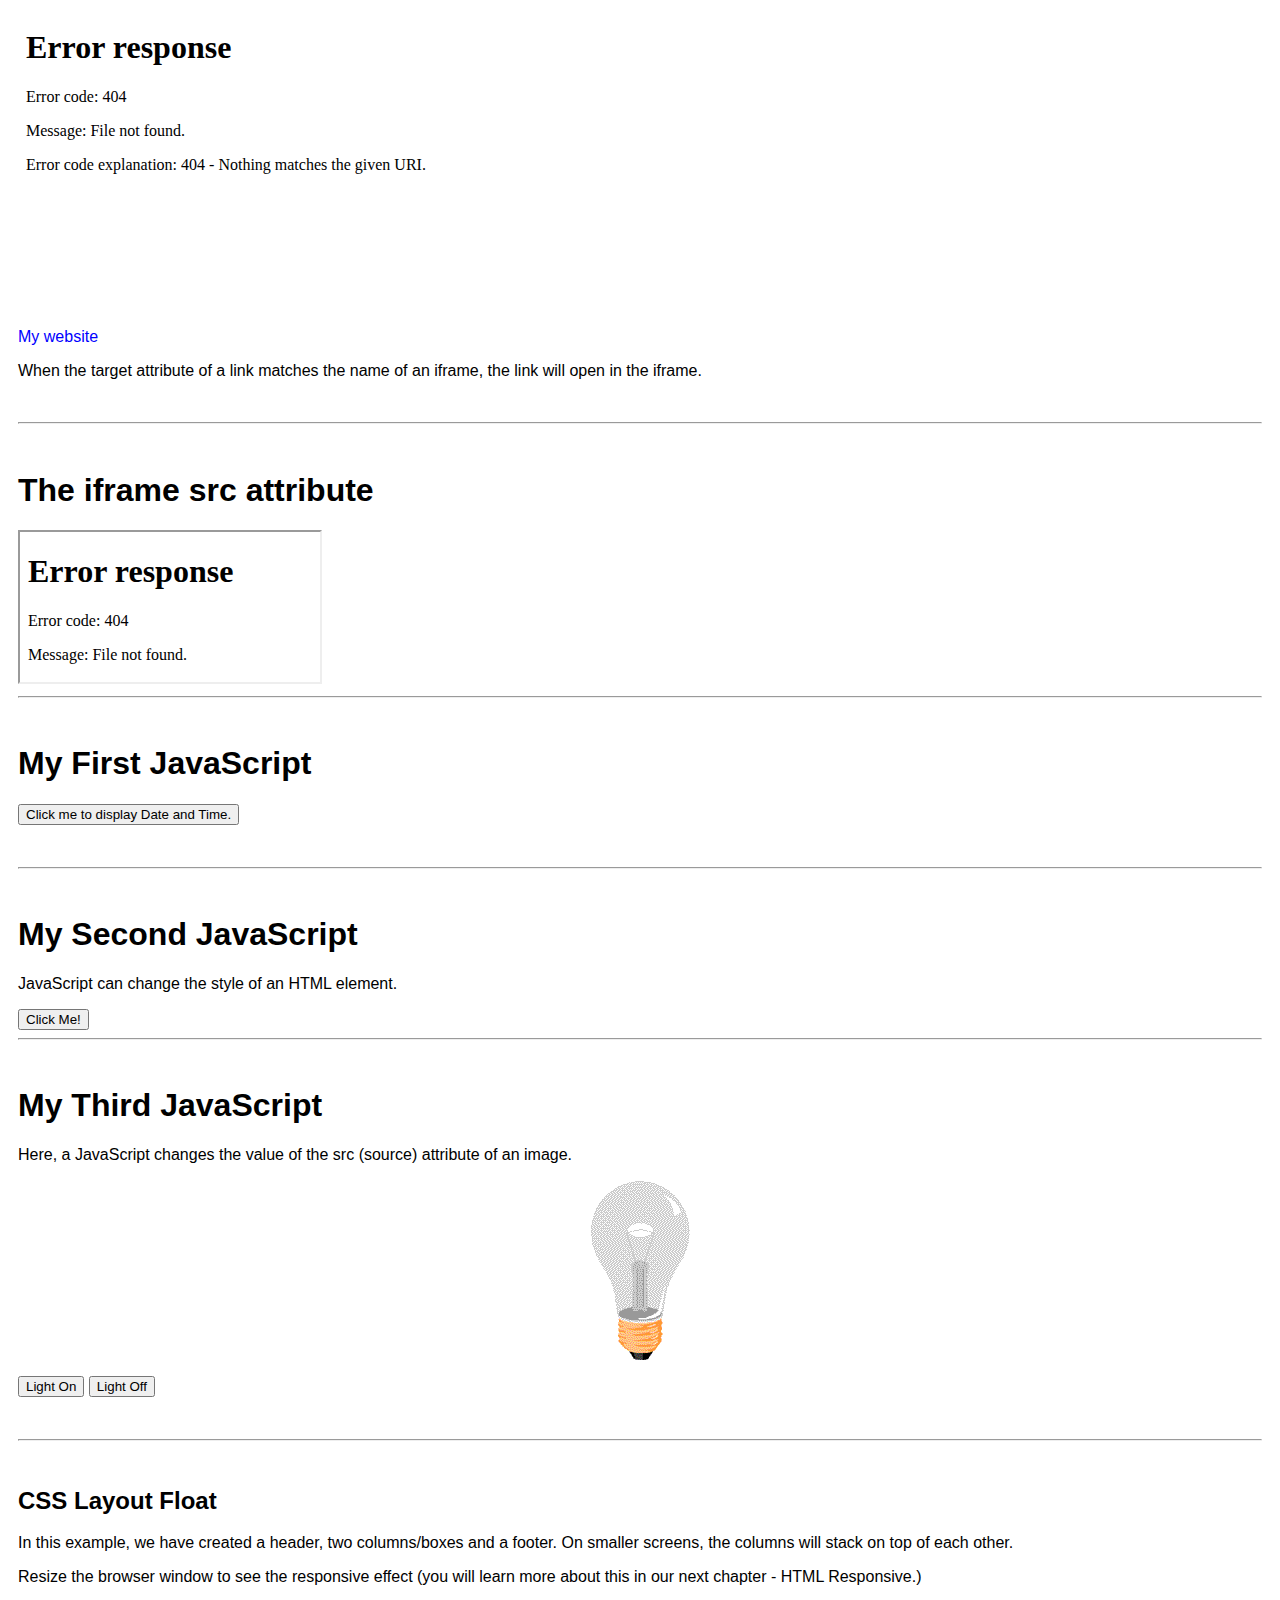
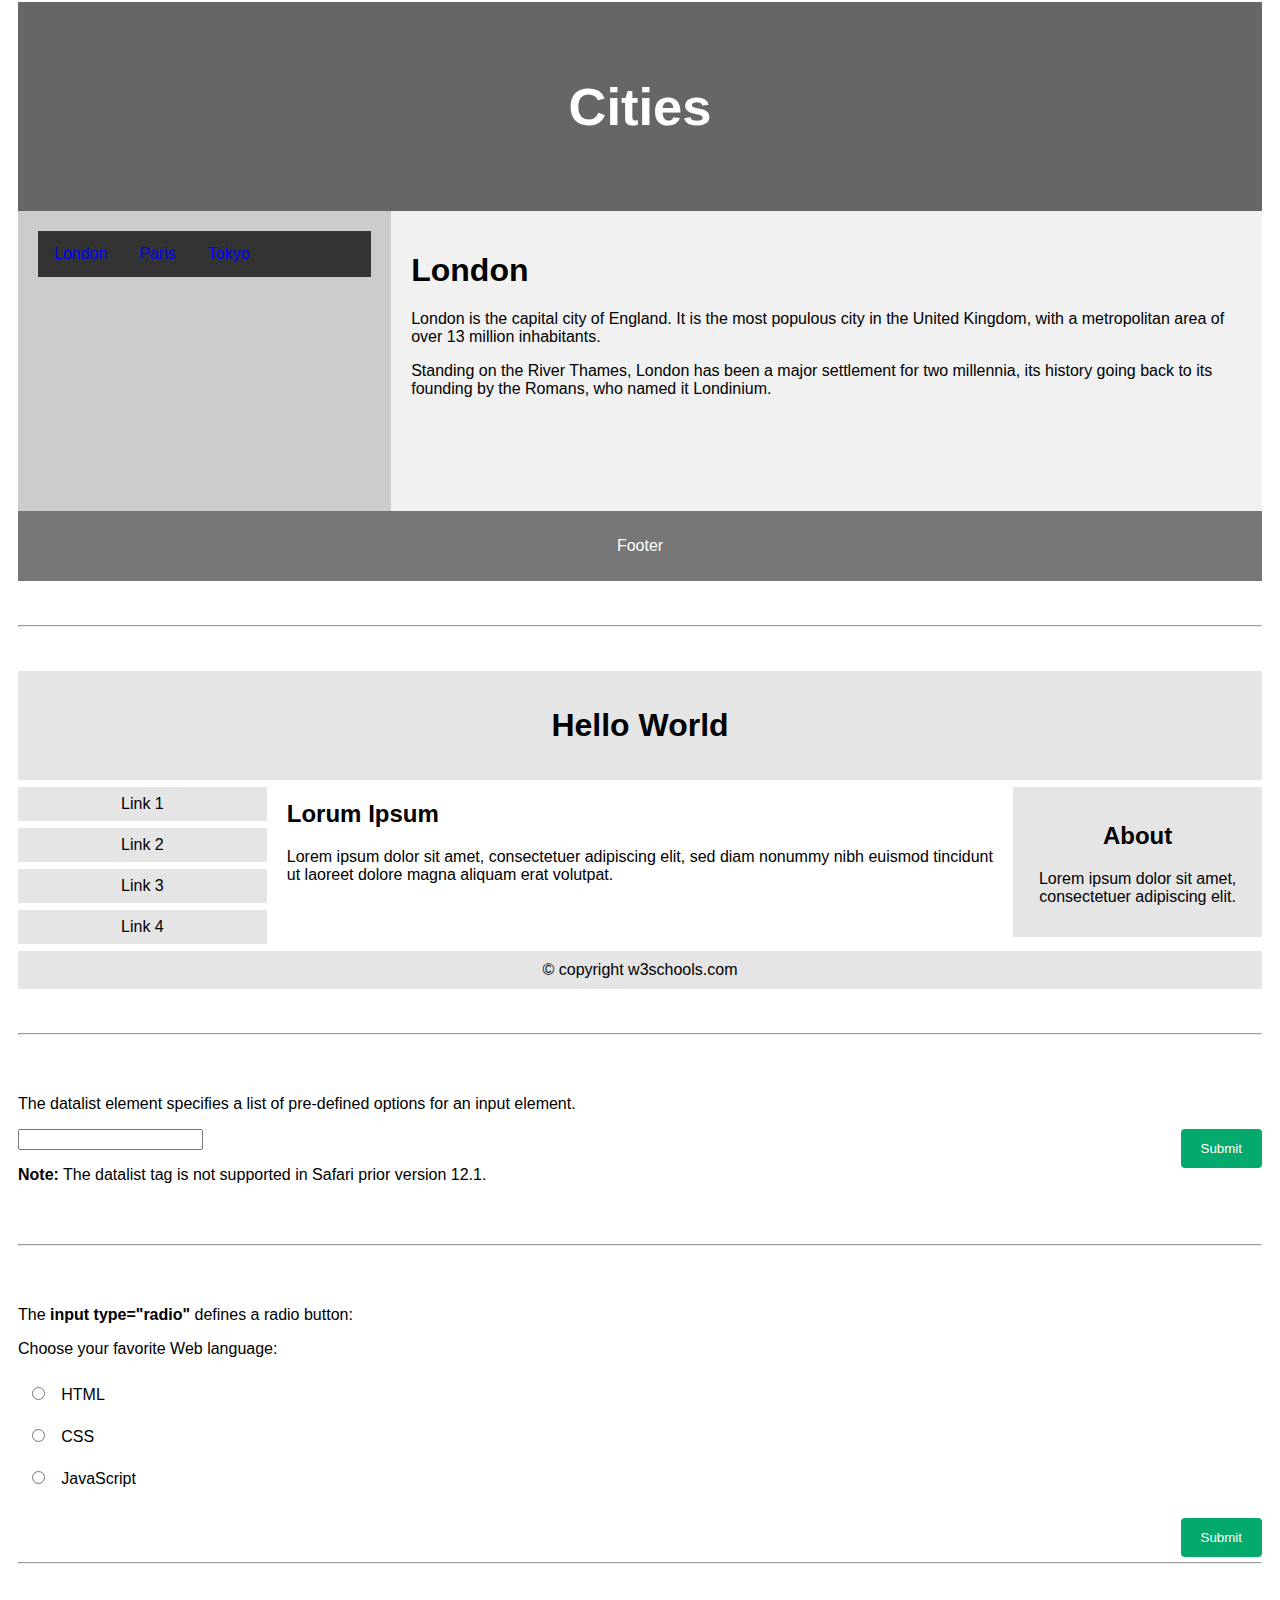
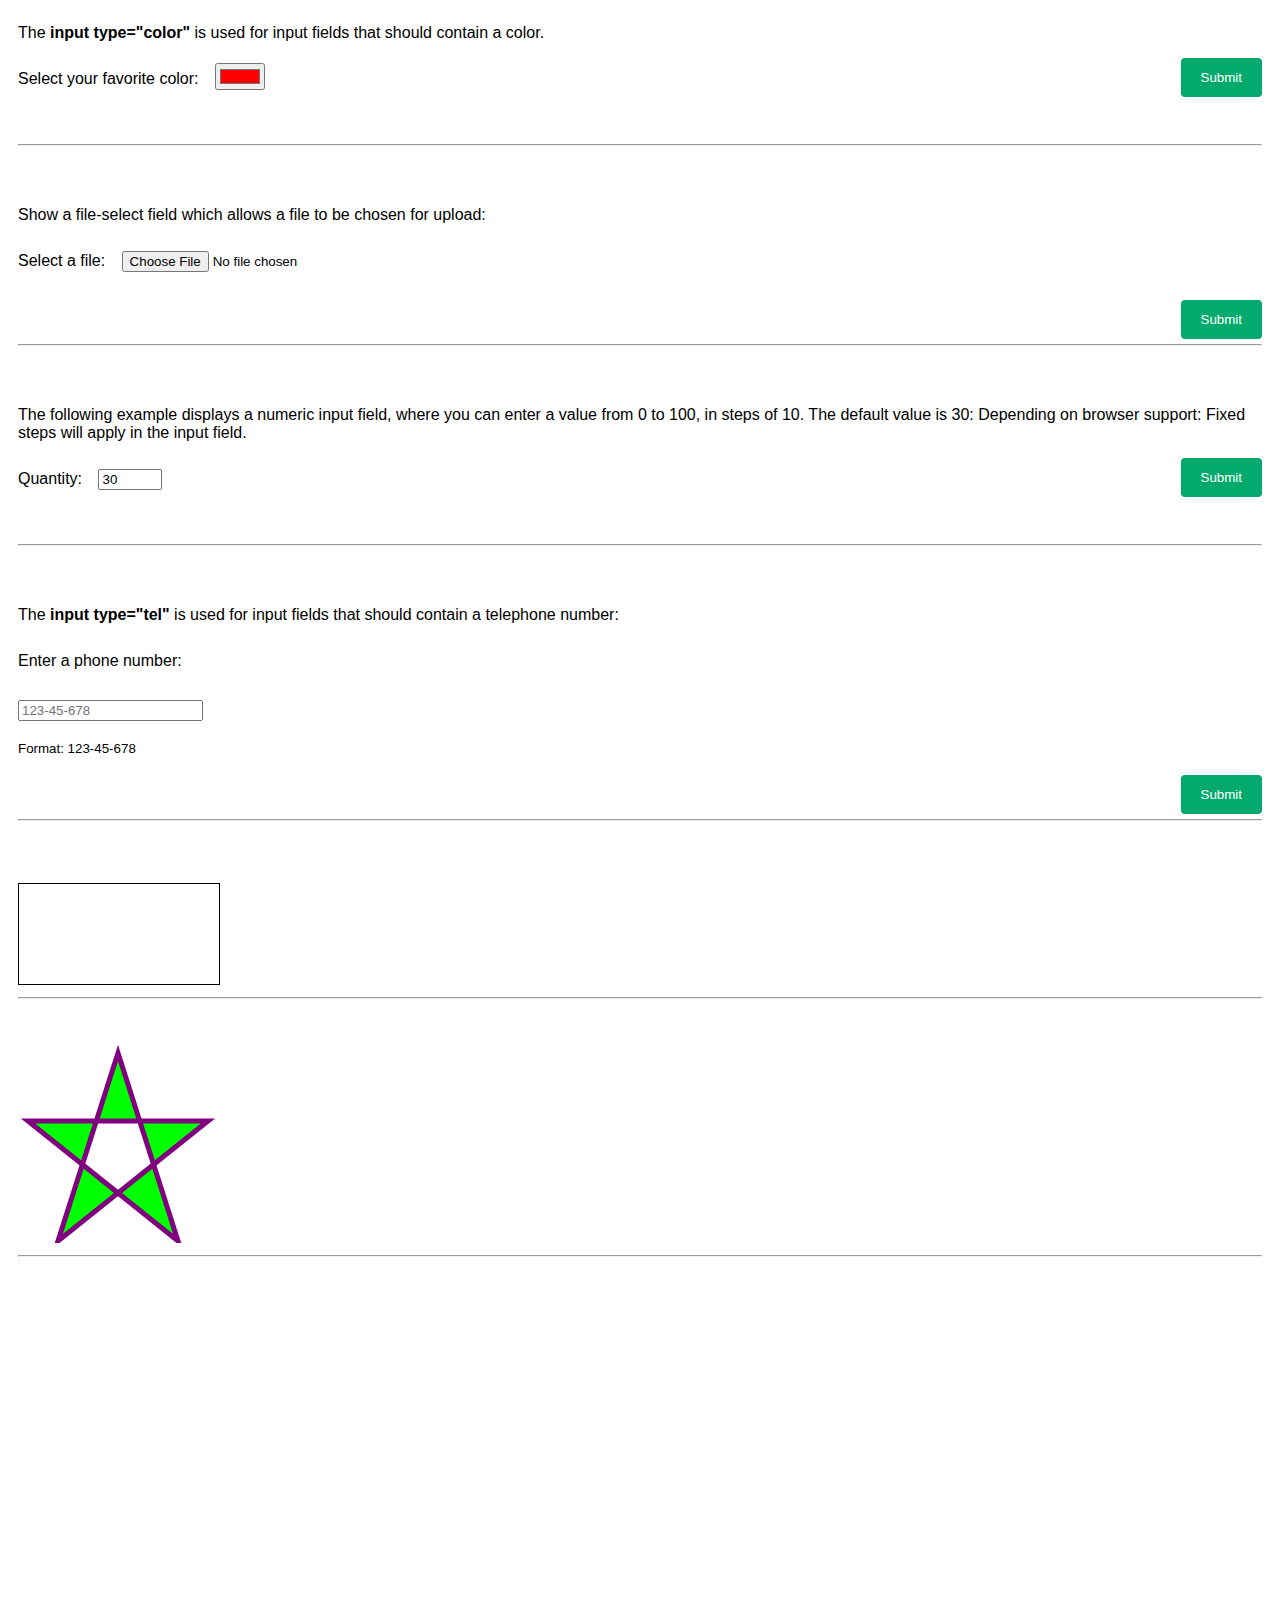
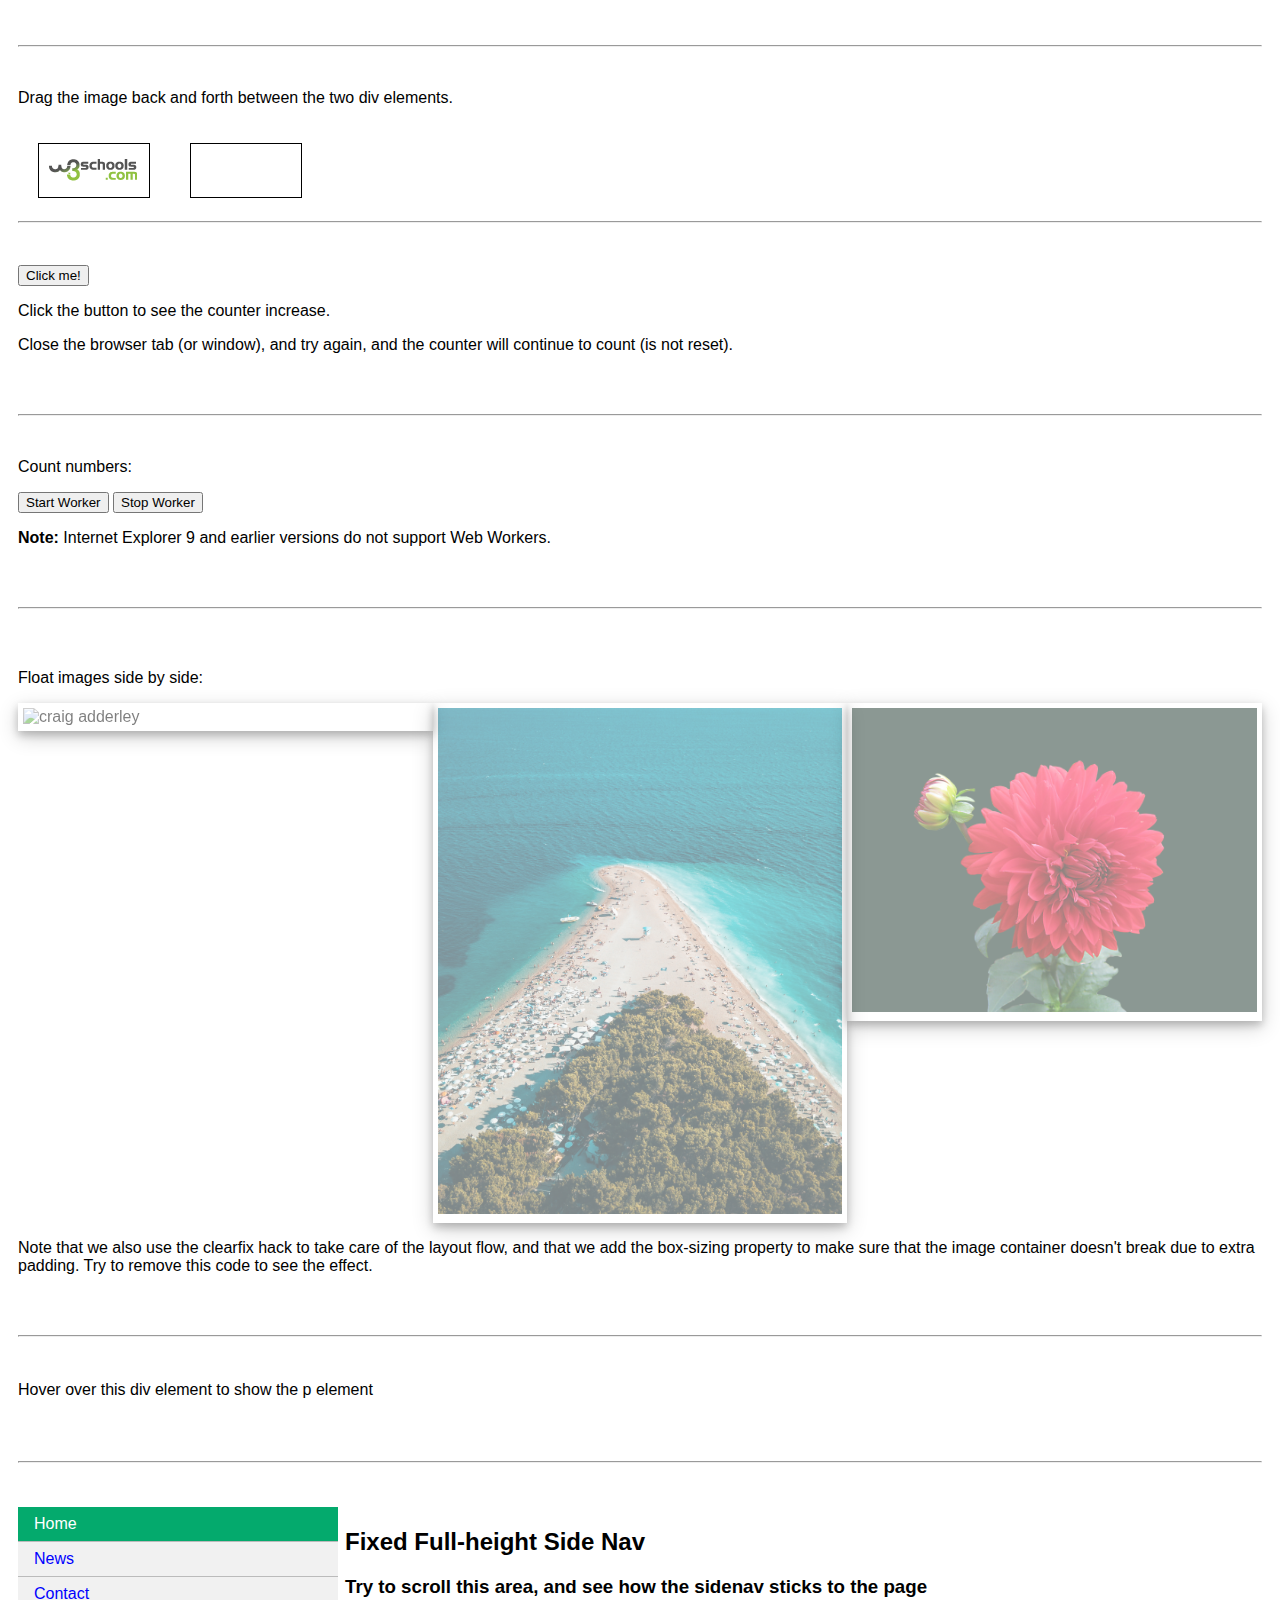
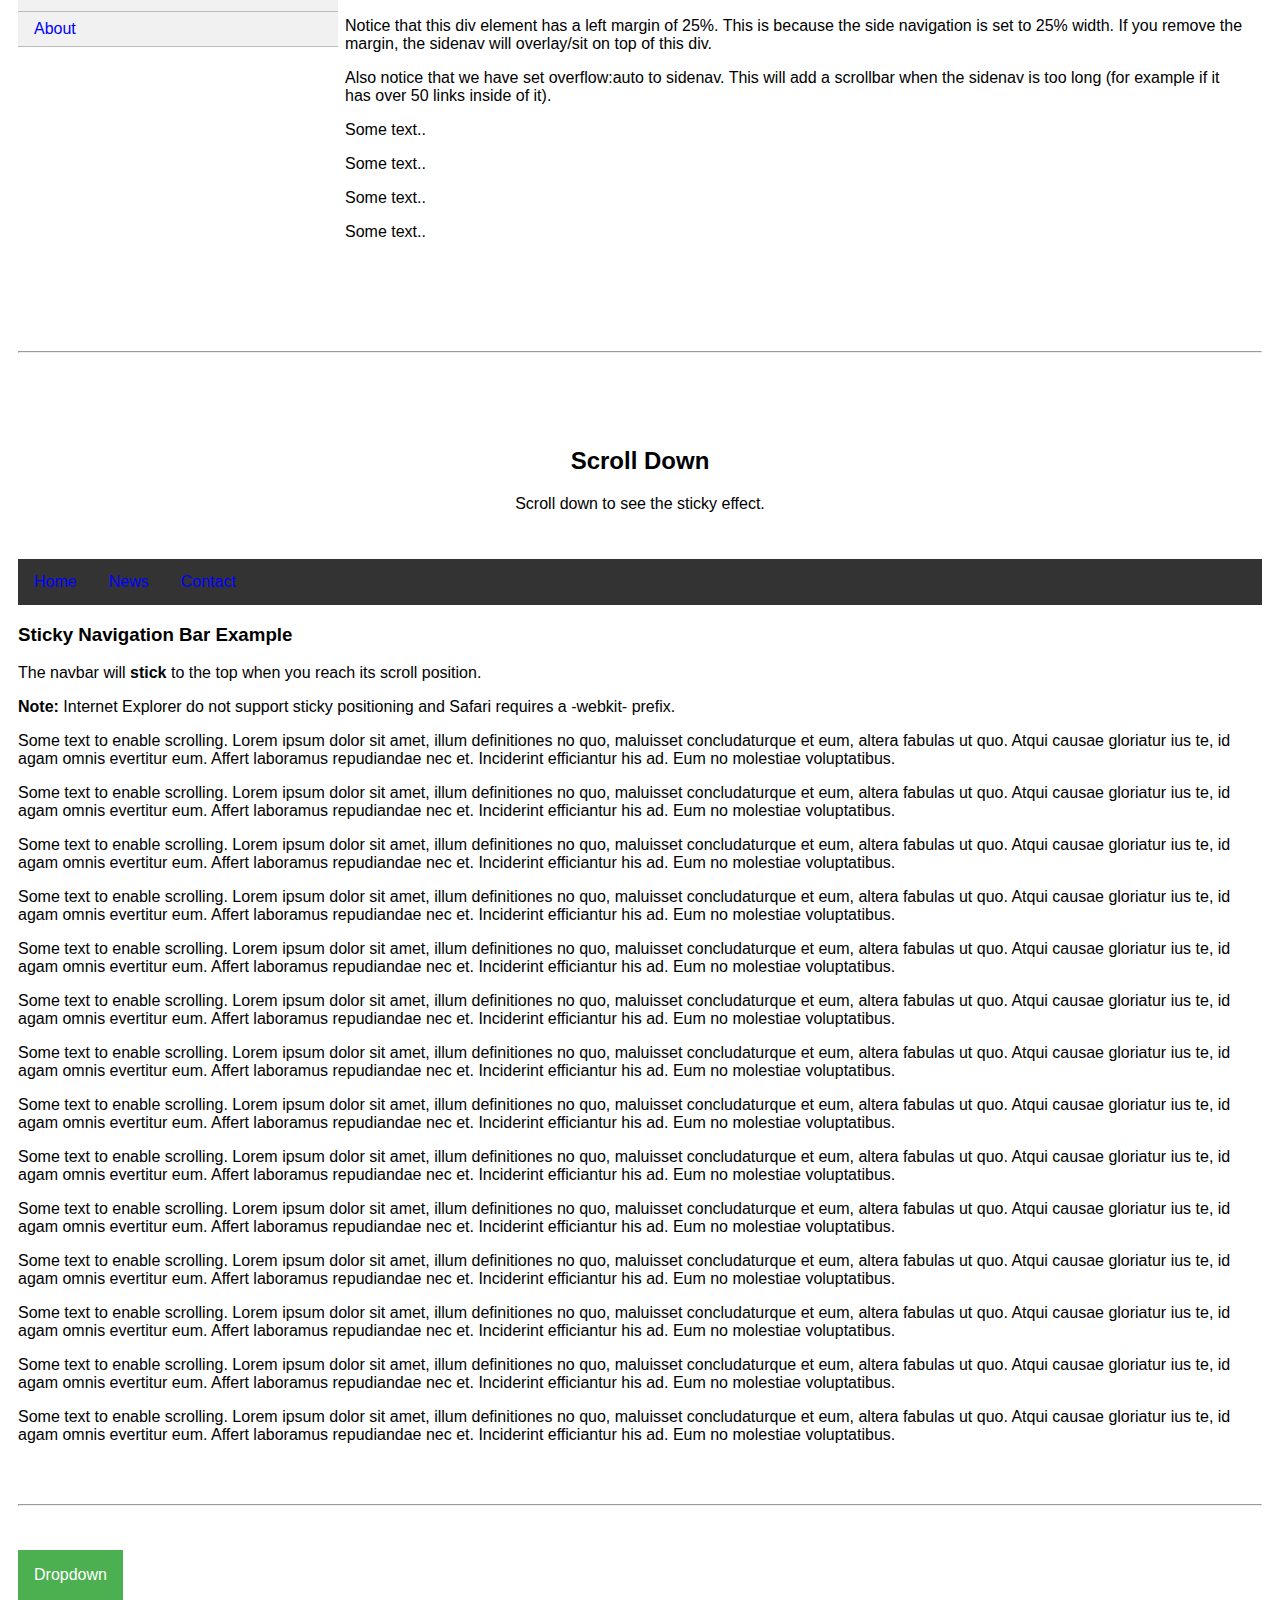
==== commit ac285c0d: "29/09/2022-1" ====
--- a/index.html
+++ b/index.html
@@ -413,6 +413,17 @@
 
 <p><b>Note:</b> The element will not take up any space when the display property set to "none".</p>
 
+<script>
+  function myFunction() {
+  var x = document.getElementById("myDIV");
+  if (x.style.display === "none") {
+    x.style.display = "block";
+  } else {
+    x.style.display = "none";
+  }
+}
+</script>
+
 <br>
 <hr>
 <br>
--- a/css/styles.css
+++ b/css/styles.css
@@ -987,7 +987,7 @@
   max-width: 600px;
   height: 350px;
   overflow-y: scroll;
-  background: url(/Users/jordan/Testing/Jordanvano.github.io/Images/pexels-toronto.jpg) no-repeat; 
+  background: url(/Images/pexels-toronto.jpg) no-repeat; 
   background-size: 600px 350px;
   -webkit-mask-image: linear-gradient(black, transparent);
   mask-image: linear-gradient (black, transparent);
